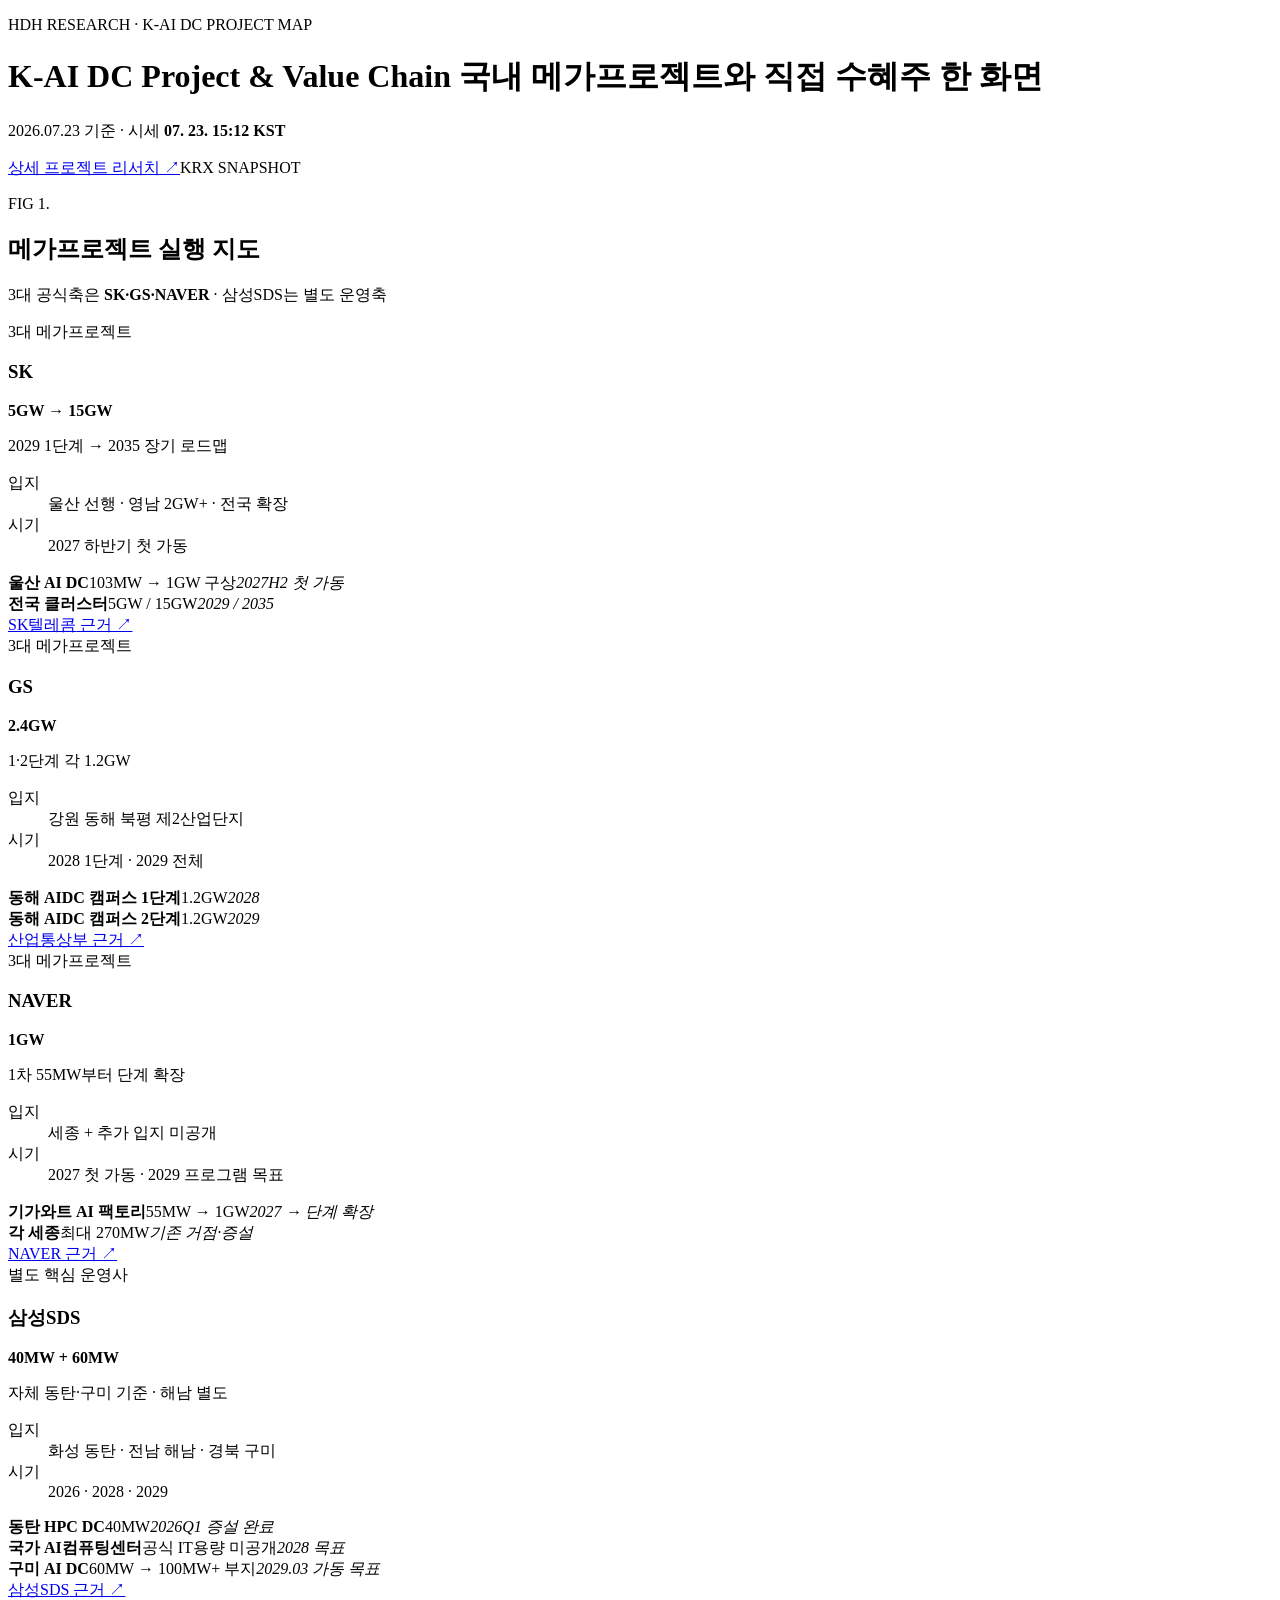
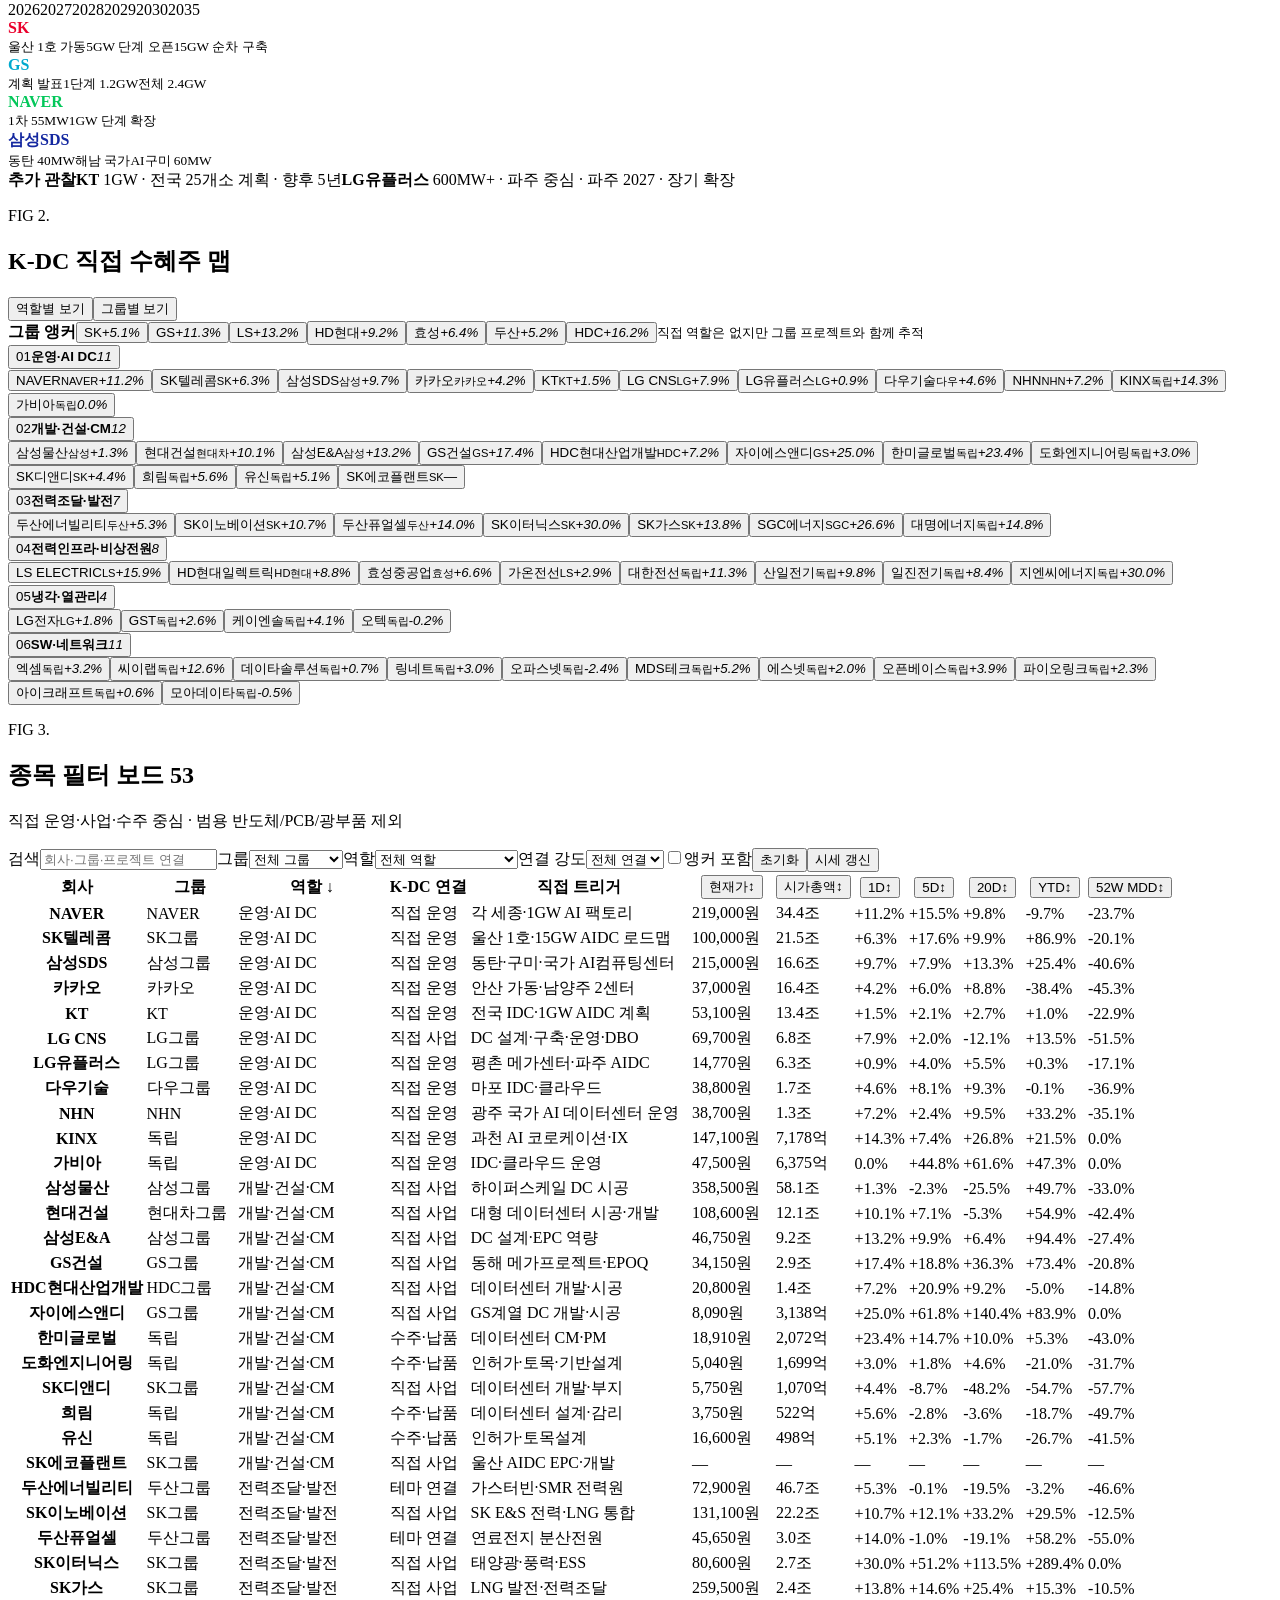
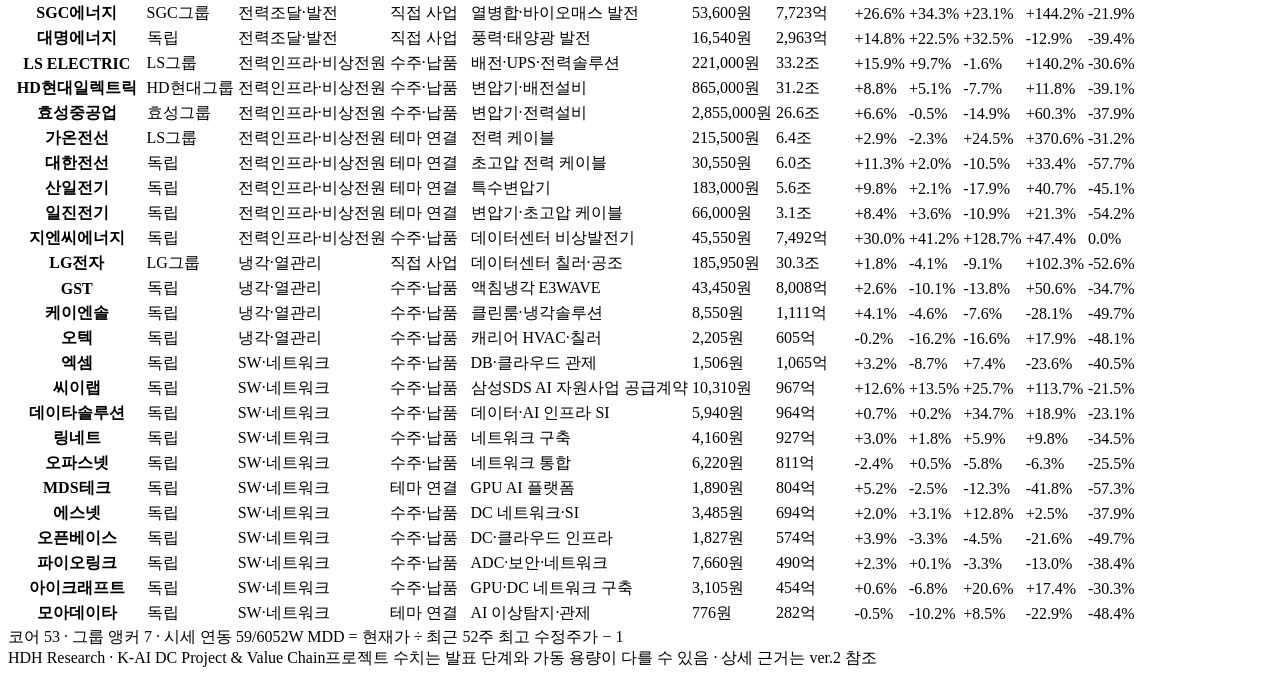
==== index.html @ 953e3026 "publish K-AI DC project map" ====
<!DOCTYPE html><html lang="ko"><head><meta charSet="utf-8"/><meta name="viewport" content="width=device-width, initial-scale=1"/><link rel="stylesheet" href="/k-ai-dc-map/assets/index-_qYr1411.css" data-rsc-css-href="/k-ai-dc-map/assets/index-_qYr1411.css" data-precedence="vite-rsc/importer-resources"/><link rel="modulepreload" href="/k-ai-dc-map/assets/layout-segment-context-Bk5KsSVU.js" crossorigin=""/><link rel="modulepreload" href="/k-ai-dc-map/assets/rolldown-runtime-S-ySWqyJ.js" crossorigin=""/><link rel="modulepreload" href="/k-ai-dc-map/assets/index-Bp6ZnkTl.js" crossorigin=""/><link rel="modulepreload" href="/k-ai-dc-map/assets/framework-DjPHiq1u.js" crossorigin=""/><link rel="modulepreload" href="/k-ai-dc-map/assets/RosterExplorer-ZjfmU619.js" crossorigin=""/><title>K-AI DC Project &amp; Value Chain</title><meta name="description" content="SK·GS·NAVER 3대 메가프로젝트와 삼성SDS, 국내 K-DC 직접 수혜주를 역할·그룹별로 보는 시각 맵"/><meta property="og:title" content="K-AI DC Project &amp; Value Chain"/><meta property="og:description" content="국내 AIDC 프로젝트 일정·입지·용량과 직접 수혜주 역할 맵"/><meta property="og:type" content="website"/><meta name="twitter:card" content="summary"/><meta name="twitter:title" content="K-AI DC Project &amp; Value Chain"/><meta name="twitter:description" content="메가프로젝트와 K-DC 직접 수혜주 시각 맵"/><link rel="icon" href="favicon.svg"/><script>self.__VINEXT_RSC_PARAMS__={}</script><script>self.__VINEXT_RSC_NAV__={"pathname":"/","searchParams":[]}</script><link rel="modulepreload" href="/k-ai-dc-map/assets/index-Bp6ZnkTl.js" />
</head><body><main><header class="title-deck"><div><p class="masthead">HDH RESEARCH · K-AI DC PROJECT MAP</p><h1>K-AI DC Project &amp; Value Chain<span> 국내 메가프로젝트와 직접 수혜주 한 화면</span></h1></div><div class="header-actions"><p>2026.07.23 기준 · 시세 <b>07. 23. 15:12<!-- --> KST</b></p><a class="detail-link" href="/k-ai-dc-map/k-ai-dc-project-ver2.html" target="_blank">상세 프로젝트 리서치 ↗</a><span class="source-badge fallback" title="NAVER KRX 시세">KRX SNAPSHOT</span></div></header><section class="mega-section" aria-labelledby="mega-title"><div class="section-head"><div><p class="figure-no">FIG 1.</p><h2 id="mega-title">메가프로젝트 실행 지도</h2></div><p>3대 공식축은 <b>SK·GS·NAVER</b> · 삼성SDS는 별도 운영축</p></div><div class="project-grid"><article class="project-card project-sk" style="--project:#ea002c"><div class="project-card-head"><div><span>3대 메가프로젝트</span><h3>SK</h3></div><strong>5GW → 15GW</strong></div><p class="capacity-note">2029 1단계 → 2035 장기 로드맵</p><dl class="project-facts"><div><dt>입지</dt><dd>울산 선행 · 영남 2GW+ · 전국 확장</dd></div><div><dt>시기</dt><dd>2027 하반기 첫 가동</dd></div></dl><div class="unit-list"><div class="unit-row"><span class="status-dot building" title="건설"></span><b>울산 AI DC</b><span>103MW → 1GW 구상</span><em>2027H2 첫 가동</em></div><div class="unit-row"><span class="status-dot planned" title="계획"></span><b>전국 클러스터</b><span>5GW / 15GW</span><em>2029 / 2035</em></div></div><a href="https://news.sktelecom.com/227469" rel="noreferrer" target="_blank">SK텔레콤<!-- --> 근거 ↗</a></article><article class="project-card project-gs" style="--project:#00a9ce"><div class="project-card-head"><div><span>3대 메가프로젝트</span><h3>GS</h3></div><strong>2.4GW</strong></div><p class="capacity-note">1·2단계 각 1.2GW</p><dl class="project-facts"><div><dt>입지</dt><dd>강원 동해 북평 제2산업단지</dd></div><div><dt>시기</dt><dd>2028 1단계 · 2029 전체</dd></div></dl><div class="unit-list"><div class="unit-row"><span class="status-dot planned" title="계획"></span><b>동해 AIDC 캠퍼스 1단계</b><span>1.2GW</span><em>2028</em></div><div class="unit-row"><span class="status-dot planned" title="계획"></span><b>동해 AIDC 캠퍼스 2단계</b><span>1.2GW</span><em>2029</em></div></div><a href="https://www.motir.go.kr/kor/article/ATCL3f49a5a8c/171974/view" rel="noreferrer" target="_blank">산업통상부<!-- --> 근거 ↗</a></article><article class="project-card project-naver" style="--project:#03c75a"><div class="project-card-head"><div><span>3대 메가프로젝트</span><h3>NAVER</h3></div><strong>1GW</strong></div><p class="capacity-note">1차 55MW부터 단계 확장</p><dl class="project-facts"><div><dt>입지</dt><dd>세종 + 추가 입지 미공개</dd></div><div><dt>시기</dt><dd>2027 첫 가동 · 2029 프로그램 목표</dd></div></dl><div class="unit-list"><div class="unit-row"><span class="status-dot planned" title="계획"></span><b>기가와트 AI 팩토리</b><span>55MW → 1GW</span><em>2027 → 단계 확장</em></div><div class="unit-row"><span class="status-dot operating" title="가동"></span><b>각 세종</b><span>최대 270MW</span><em>기존 거점·증설</em></div></div><a href="https://www.navercorp.com/media/pressReleasesDetail?seq=10034355" rel="noreferrer" target="_blank">NAVER<!-- --> 근거 ↗</a></article><article class="project-card project-samsung" style="--project:#1428a0"><div class="project-card-head"><div><span>별도 핵심 운영사</span><h3>삼성SDS</h3></div><strong>40MW + 60MW</strong></div><p class="capacity-note">자체 동탄·구미 기준 · 해남 별도</p><dl class="project-facts"><div><dt>입지</dt><dd>화성 동탄 · 전남 해남 · 경북 구미</dd></div><div><dt>시기</dt><dd>2026 · 2028 · 2029</dd></div></dl><div class="unit-list"><div class="unit-row"><span class="status-dot operating" title="가동"></span><b>동탄 HPC DC</b><span>40MW</span><em>2026Q1 증설 완료</em></div><div class="unit-row"><span class="status-dot planned" title="계획"></span><b>국가 AI컴퓨팅센터</b><span>공식 IT용량 미공개</span><em>2028 목표</em></div><div class="unit-row"><span class="status-dot planned" title="계획"></span><b>구미 AI DC</b><span>60MW → 100MW+ 부지</span><em>2029.03 가동 목표</em></div></div><a href="https://www.samsungsds.com/kr/news/kkr-260415.html" rel="noreferrer" target="_blank">삼성SDS<!-- --> 근거 ↗</a></article></div><div class="timeline-card" aria-label="프로젝트 연도별 일정"><div class="timeline-years"><span style="left:0%">2026</span><span style="left:16%">2027</span><span style="left:32%">2028</span><span style="left:48%">2029</span><span style="left:64%">2030</span><span style="left:100%">2035</span></div><div class="timeline-row"><b style="color:#ea002c">SK</b><div class="timeline-track"><i class="timeline-plan" style="background:#ea002c;width:100%"></i><span class="milestone building" style="left:24%;border-color:#ea002c"><i style="background:#ea002c"></i><small>울산 1호 가동</small></span><span class="milestone planned" style="left:48%;border-color:#ea002c"><i style="background:#ea002c"></i><small>5GW 단계 오픈</small></span><span class="milestone planned" style="left:100%;border-color:#ea002c"><i style="background:#ea002c"></i><small>15GW 순차 구축</small></span></div></div><div class="timeline-row"><b style="color:#00a9ce">GS</b><div class="timeline-track"><i class="timeline-plan" style="background:#00a9ce;width:48%"></i><span class="milestone planned" style="left:4%;border-color:#00a9ce"><i style="background:#00a9ce"></i><small>계획 발표</small></span><span class="milestone planned" style="left:32%;border-color:#00a9ce"><i style="background:#00a9ce"></i><small>1단계 1.2GW</small></span><span class="milestone planned" style="left:48%;border-color:#00a9ce"><i style="background:#00a9ce"></i><small>전체 2.4GW</small></span></div></div><div class="timeline-row"><b style="color:#03c75a">NAVER</b><div class="timeline-track"><i class="timeline-plan" style="background:#03c75a;width:48%"></i><span class="milestone planned" style="left:16%;border-color:#03c75a"><i style="background:#03c75a"></i><small>1차 55MW</small></span><span class="milestone planned" style="left:48%;border-color:#03c75a"><i style="background:#03c75a"></i><small>1GW 단계 확장</small></span></div></div><div class="timeline-row"><b style="color:#1428a0">삼성SDS</b><div class="timeline-track"><i class="timeline-plan" style="background:#1428a0;width:48%"></i><span class="milestone operating" style="left:0%;border-color:#1428a0"><i style="background:#1428a0"></i><small>동탄 40MW</small></span><span class="milestone planned" style="left:32%;border-color:#1428a0"><i style="background:#1428a0"></i><small>해남 국가AI</small></span><span class="milestone planned" style="left:48%;border-color:#1428a0"><i style="background:#1428a0"></i><small>구미 60MW</small></span></div></div><div class="candidate-rail"><b>추가 관찰</b><span title="규모는 동급이나 입지·단계가 아직 묶음 계획"><strong>KT</strong> <!-- -->1GW<!-- --> ·<!-- --> <!-- -->전국 25개소 계획<!-- --> · <!-- -->향후 5년</span><span title="파주는 건설 중, 600MW는 중장기 사업 목표"><strong>LG유플러스</strong> <!-- -->600MW+<!-- --> ·<!-- --> <!-- -->파주 중심<!-- --> · <!-- -->파주 2027 · 장기 확장</span></div></div></section><section class="value-map-section" aria-labelledby="map-title"><div class="section-head value-map-head"><div><p class="figure-no">FIG 2.</p><h2 id="map-title">K-DC 직접 수혜주 맵</h2></div><div class="map-tabs" role="group" aria-label="수혜주 맵 기준"><button aria-pressed="true" class="active" type="button">역할별 보기</button><button aria-pressed="false" class="" type="button">그룹별 보기</button></div></div><div class="anchor-rail" aria-label="그룹 앵커 종목"><b>그룹 앵커</b><button type="button"><span>SK</span><em class="positive">+5.1%</em></button><button type="button"><span>GS</span><em class="positive">+11.3%</em></button><button type="button"><span>LS</span><em class="positive">+13.2%</em></button><button type="button"><span>HD현대</span><em class="positive">+9.2%</em></button><button type="button"><span>효성</span><em class="positive">+6.4%</em></button><button type="button"><span>두산</span><em class="positive">+5.2%</em></button><button type="button"><span>HDC</span><em class="positive">+16.2%</em></button><small>직접 역할은 없지만 그룹 프로젝트와 함께 추적</small></div><div class="role-board"><article class="role-lane lane-1 "><button class="lane-head" type="button"><span>01</span><b>운영·AI DC</b><em>11</em></button><div class="lane-companies"><button type="button"><span>NAVER</span><small>NAVER</small><em class="positive">+11.2%</em></button><button type="button"><span>SK텔레콤</span><small>SK</small><em class="positive">+6.3%</em></button><button type="button"><span>삼성SDS</span><small>삼성</small><em class="positive">+9.7%</em></button><button type="button"><span>카카오</span><small>카카오</small><em class="positive">+4.2%</em></button><button type="button"><span>KT</span><small>KT</small><em class="positive">+1.5%</em></button><button type="button"><span>LG CNS</span><small>LG</small><em class="positive">+7.9%</em></button><button type="button"><span>LG유플러스</span><small>LG</small><em class="positive">+0.9%</em></button><button type="button"><span>다우기술</span><small>다우</small><em class="positive">+4.6%</em></button><button type="button"><span>NHN</span><small>NHN</small><em class="positive">+7.2%</em></button><button type="button"><span>KINX</span><small>독립</small><em class="positive">+14.3%</em></button><button type="button"><span>가비아</span><small>독립</small><em class="flat">0.0%</em></button></div></article><article class="role-lane lane-2 "><button class="lane-head" type="button"><span>02</span><b>개발·건설·CM</b><em>12</em></button><div class="lane-companies"><button type="button"><span>삼성물산</span><small>삼성</small><em class="positive">+1.3%</em></button><button type="button"><span>현대건설</span><small>현대차</small><em class="positive">+10.1%</em></button><button type="button"><span>삼성E&amp;A</span><small>삼성</small><em class="positive">+13.2%</em></button><button type="button"><span>GS건설</span><small>GS</small><em class="positive">+17.4%</em></button><button type="button"><span>HDC현대산업개발</span><small>HDC</small><em class="positive">+7.2%</em></button><button type="button"><span>자이에스앤디</span><small>GS</small><em class="positive">+25.0%</em></button><button type="button"><span>한미글로벌</span><small>독립</small><em class="positive">+23.4%</em></button><button type="button"><span>도화엔지니어링</span><small>독립</small><em class="positive">+3.0%</em></button><button type="button"><span>SK디앤디</span><small>SK</small><em class="positive">+4.4%</em></button><button type="button"><span>희림</span><small>독립</small><em class="positive">+5.6%</em></button><button type="button"><span>유신</span><small>독립</small><em class="positive">+5.1%</em></button><button type="button"><span>SK에코플랜트</span><small>SK</small><em class="flat">—</em></button></div></article><article class="role-lane lane-3 "><button class="lane-head" type="button"><span>03</span><b>전력조달·발전</b><em>7</em></button><div class="lane-companies"><button type="button"><span>두산에너빌리티</span><small>두산</small><em class="positive">+5.3%</em></button><button type="button"><span>SK이노베이션</span><small>SK</small><em class="positive">+10.7%</em></button><button type="button"><span>두산퓨얼셀</span><small>두산</small><em class="positive">+14.0%</em></button><button type="button"><span>SK이터닉스</span><small>SK</small><em class="positive">+30.0%</em></button><button type="button"><span>SK가스</span><small>SK</small><em class="positive">+13.8%</em></button><button type="button"><span>SGC에너지</span><small>SGC</small><em class="positive">+26.6%</em></button><button type="button"><span>대명에너지</span><small>독립</small><em class="positive">+14.8%</em></button></div></article><article class="role-lane lane-4 "><button class="lane-head" type="button"><span>04</span><b>전력인프라·비상전원</b><em>8</em></button><div class="lane-companies"><button type="button"><span>LS ELECTRIC</span><small>LS</small><em class="positive">+15.9%</em></button><button type="button"><span>HD현대일렉트릭</span><small>HD현대</small><em class="positive">+8.8%</em></button><button type="button"><span>효성중공업</span><small>효성</small><em class="positive">+6.6%</em></button><button type="button"><span>가온전선</span><small>LS</small><em class="positive">+2.9%</em></button><button type="button"><span>대한전선</span><small>독립</small><em class="positive">+11.3%</em></button><button type="button"><span>산일전기</span><small>독립</small><em class="positive">+9.8%</em></button><button type="button"><span>일진전기</span><small>독립</small><em class="positive">+8.4%</em></button><button type="button"><span>지엔씨에너지</span><small>독립</small><em class="positive">+30.0%</em></button></div></article><article class="role-lane lane-5 "><button class="lane-head" type="button"><span>05</span><b>냉각·열관리</b><em>4</em></button><div class="lane-companies"><button type="button"><span>LG전자</span><small>LG</small><em class="positive">+1.8%</em></button><button type="button"><span>GST</span><small>독립</small><em class="positive">+2.6%</em></button><button type="button"><span>케이엔솔</span><small>독립</small><em class="positive">+4.1%</em></button><button type="button"><span>오텍</span><small>독립</small><em class="negative">-0.2%</em></button></div></article><article class="role-lane lane-6 "><button class="lane-head" type="button"><span>06</span><b>SW·네트워크</b><em>11</em></button><div class="lane-companies"><button type="button"><span>엑셈</span><small>독립</small><em class="positive">+3.2%</em></button><button type="button"><span>씨이랩</span><small>독립</small><em class="positive">+12.6%</em></button><button type="button"><span>데이타솔루션</span><small>독립</small><em class="positive">+0.7%</em></button><button type="button"><span>링네트</span><small>독립</small><em class="positive">+3.0%</em></button><button type="button"><span>오파스넷</span><small>독립</small><em class="negative">-2.4%</em></button><button type="button"><span>MDS테크</span><small>독립</small><em class="positive">+5.2%</em></button><button type="button"><span>에스넷</span><small>독립</small><em class="positive">+2.0%</em></button><button type="button"><span>오픈베이스</span><small>독립</small><em class="positive">+3.9%</em></button><button type="button"><span>파이오링크</span><small>독립</small><em class="positive">+2.3%</em></button><button type="button"><span>아이크래프트</span><small>독립</small><em class="positive">+0.6%</em></button><button type="button"><span>모아데이타</span><small>독립</small><em class="negative">-0.5%</em></button></div></article></div></section><section class="market-section" id="market-roster" aria-labelledby="roster-title"><div class="section-head roster-head"><div><p class="figure-no">FIG 3.</p><h2 id="roster-title">종목 필터 보드 <span>53</span></h2></div><p>직접 운영·사업·수주 중심 · 범용 반도체/PCB/광부품 제외</p></div><div class="control-deck"><label class="search-field"><span>검색</span><input placeholder="회사·그룹·프로젝트 연결" type="search" value=""/></label><label><span>그룹</span><select><option selected="">전체 그룹</option><option>SK그룹</option><option>삼성그룹</option><option>GS그룹</option><option>NAVER</option><option>LG그룹</option><option>KT</option><option>NHN</option><option>카카오</option><option>SGC그룹</option><option>현대차그룹</option><option>LS그룹</option><option>HD현대그룹</option><option>효성그룹</option><option>두산그룹</option><option>HDC그룹</option><option>다우그룹</option><option>독립</option></select></label><label><span>역할</span><select><option selected="">전체 역할</option><option>운영·AI DC</option><option>개발·건설·CM</option><option>전력조달·발전</option><option>전력인프라·비상전원</option><option>냉각·열관리</option><option>SW·네트워크</option></select></label><label><span>연결 강도</span><select><option selected="">전체 연결</option><option>직접 운영</option><option>직접 사업</option><option>수주·납품</option><option>테마 연결</option></select></label><label class="anchor-check"><input type="checkbox"/><span>앵커 포함</span></label><button class="reset-button" type="button">초기화</button><button class="refresh-button" type="button">시세 갱신</button></div><div class="market-table-scroll" role="region" aria-label="K-AI DC 종목 수익률 표" tabindex="0"><table class="market-table"><thead><tr><th class="company-col">회사</th><th class="group-col">그룹</th><th class="segment-col">역할 ↓</th><th class="link-col">K-DC 연결</th><th class="trigger-col">직접 트리거</th><th class="numeric price-col"><button aria-label="현재가 정렬" class="sort-button" type="button"><span>현재가</span><i aria-hidden="true">↕</i></button></th><th class="numeric cap-col"><button aria-label="시가총액 정렬" class="sort-button" type="button"><span>시가총액</span><i aria-hidden="true">↕</i></button></th><th class="numeric return-col"><button aria-label="1D 정렬" class="sort-button" type="button"><span>1D</span><i aria-hidden="true">↕</i></button></th><th class="numeric return-col"><button aria-label="5D 정렬" class="sort-button" type="button"><span>5D</span><i aria-hidden="true">↕</i></button></th><th class="numeric return-col"><button aria-label="20D 정렬" class="sort-button" type="button"><span>20D</span><i aria-hidden="true">↕</i></button></th><th class="numeric return-col"><button aria-label="YTD 정렬" class="sort-button" type="button"><span>YTD</span><i aria-hidden="true">↕</i></button></th><th class="numeric return-col"><button aria-label="52W MDD 정렬" class="sort-button" type="button"><span>52W MDD</span><i aria-hidden="true">↕</i></button></th></tr></thead><tbody><tr class="" data-company-row="true"><th class="company-cell" scope="row"><span>NAVER</span></th><td class="group-cell">NAVER</td><td><span class="segment-badge">운영·AI DC</span></td><td><span class="link-badge link-0">직접 운영</span></td><td class="trigger-cell">각 세종·1GW AI 팩토리</td><td class="numeric price-cell">219,000원</td><td class="numeric cap-cell">34.4조</td><td class="numeric performance-cell positive">+11.2%</td><td class="numeric performance-cell positive">+15.5%</td><td class="numeric performance-cell positive">+9.8%</td><td class="numeric performance-cell negative">-9.7%</td><td class="numeric performance-cell negative">-23.7%</td></tr><tr class="" data-company-row="true"><th class="company-cell" scope="row"><span>SK텔레콤</span></th><td class="group-cell">SK그룹</td><td><span class="segment-badge">운영·AI DC</span></td><td><span class="link-badge link-0">직접 운영</span></td><td class="trigger-cell">울산 1호·15GW AIDC 로드맵</td><td class="numeric price-cell">100,000원</td><td class="numeric cap-cell">21.5조</td><td class="numeric performance-cell positive">+6.3%</td><td class="numeric performance-cell positive">+17.6%</td><td class="numeric performance-cell positive">+9.9%</td><td class="numeric performance-cell positive">+86.9%</td><td class="numeric performance-cell negative">-20.1%</td></tr><tr class="" data-company-row="true"><th class="company-cell" scope="row"><span>삼성SDS</span></th><td class="group-cell">삼성그룹</td><td><span class="segment-badge">운영·AI DC</span></td><td><span class="link-badge link-0">직접 운영</span></td><td class="trigger-cell">동탄·구미·국가 AI컴퓨팅센터</td><td class="numeric price-cell">215,000원</td><td class="numeric cap-cell">16.6조</td><td class="numeric performance-cell positive">+9.7%</td><td class="numeric performance-cell positive">+7.9%</td><td class="numeric performance-cell positive">+13.3%</td><td class="numeric performance-cell positive">+25.4%</td><td class="numeric performance-cell negative">-40.6%</td></tr><tr class="" data-company-row="true"><th class="company-cell" scope="row"><span>카카오</span></th><td class="group-cell">카카오</td><td><span class="segment-badge">운영·AI DC</span></td><td><span class="link-badge link-0">직접 운영</span></td><td class="trigger-cell">안산 가동·남양주 2센터</td><td class="numeric price-cell">37,000원</td><td class="numeric cap-cell">16.4조</td><td class="numeric performance-cell positive">+4.2%</td><td class="numeric performance-cell positive">+6.0%</td><td class="numeric performance-cell positive">+8.8%</td><td class="numeric performance-cell negative">-38.4%</td><td class="numeric performance-cell negative">-45.3%</td></tr><tr class="" data-company-row="true"><th class="company-cell" scope="row"><span>KT</span></th><td class="group-cell">KT</td><td><span class="segment-badge">운영·AI DC</span></td><td><span class="link-badge link-0">직접 운영</span></td><td class="trigger-cell">전국 IDC·1GW AIDC 계획</td><td class="numeric price-cell">53,100원</td><td class="numeric cap-cell">13.4조</td><td class="numeric performance-cell positive">+1.5%</td><td class="numeric performance-cell positive">+2.1%</td><td class="numeric performance-cell positive">+2.7%</td><td class="numeric performance-cell positive">+1.0%</td><td class="numeric performance-cell negative">-22.9%</td></tr><tr class="" data-company-row="true"><th class="company-cell" scope="row"><span>LG CNS</span></th><td class="group-cell">LG그룹</td><td><span class="segment-badge">운영·AI DC</span></td><td><span class="link-badge link-1">직접 사업</span></td><td class="trigger-cell">DC 설계·구축·운영·DBO</td><td class="numeric price-cell">69,700원</td><td class="numeric cap-cell">6.8조</td><td class="numeric performance-cell positive">+7.9%</td><td class="numeric performance-cell positive">+2.0%</td><td class="numeric performance-cell negative">-12.1%</td><td class="numeric performance-cell positive">+13.5%</td><td class="numeric performance-cell negative">-51.5%</td></tr><tr class="" data-company-row="true"><th class="company-cell" scope="row"><span>LG유플러스</span></th><td class="group-cell">LG그룹</td><td><span class="segment-badge">운영·AI DC</span></td><td><span class="link-badge link-0">직접 운영</span></td><td class="trigger-cell">평촌 메가센터·파주 AIDC</td><td class="numeric price-cell">14,770원</td><td class="numeric cap-cell">6.3조</td><td class="numeric performance-cell positive">+0.9%</td><td class="numeric performance-cell positive">+4.0%</td><td class="numeric performance-cell positive">+5.5%</td><td class="numeric performance-cell positive">+0.3%</td><td class="numeric performance-cell negative">-17.1%</td></tr><tr class="" data-company-row="true"><th class="company-cell" scope="row"><span>다우기술</span></th><td class="group-cell">다우그룹</td><td><span class="segment-badge">운영·AI DC</span></td><td><span class="link-badge link-0">직접 운영</span></td><td class="trigger-cell">마포 IDC·클라우드</td><td class="numeric price-cell">38,800원</td><td class="numeric cap-cell">1.7조</td><td class="numeric performance-cell positive">+4.6%</td><td class="numeric performance-cell positive">+8.1%</td><td class="numeric performance-cell positive">+9.3%</td><td class="numeric performance-cell negative">-0.1%</td><td class="numeric performance-cell negative">-36.9%</td></tr><tr class="" data-company-row="true"><th class="company-cell" scope="row"><span>NHN</span></th><td class="group-cell">NHN</td><td><span class="segment-badge">운영·AI DC</span></td><td><span class="link-badge link-0">직접 운영</span></td><td class="trigger-cell">광주 국가 AI 데이터센터 운영</td><td class="numeric price-cell">38,700원</td><td class="numeric cap-cell">1.3조</td><td class="numeric performance-cell positive">+7.2%</td><td class="numeric performance-cell positive">+2.4%</td><td class="numeric performance-cell positive">+9.5%</td><td class="numeric performance-cell positive">+33.2%</td><td class="numeric performance-cell negative">-35.1%</td></tr><tr class="" data-company-row="true"><th class="company-cell" scope="row"><span>KINX</span></th><td class="group-cell">독립</td><td><span class="segment-badge">운영·AI DC</span></td><td><span class="link-badge link-0">직접 운영</span></td><td class="trigger-cell">과천 AI 코로케이션·IX</td><td class="numeric price-cell">147,100원</td><td class="numeric cap-cell">7,178억</td><td class="numeric performance-cell positive">+14.3%</td><td class="numeric performance-cell positive">+7.4%</td><td class="numeric performance-cell positive">+26.8%</td><td class="numeric performance-cell positive">+21.5%</td><td class="numeric performance-cell flat">0.0%</td></tr><tr class="" data-company-row="true"><th class="company-cell" scope="row"><span>가비아</span></th><td class="group-cell">독립</td><td><span class="segment-badge">운영·AI DC</span></td><td><span class="link-badge link-0">직접 운영</span></td><td class="trigger-cell">IDC·클라우드 운영</td><td class="numeric price-cell">47,500원</td><td class="numeric cap-cell">6,375억</td><td class="numeric performance-cell flat">0.0%</td><td class="numeric performance-cell positive">+44.8%</td><td class="numeric performance-cell positive">+61.6%</td><td class="numeric performance-cell positive">+47.3%</td><td class="numeric performance-cell flat">0.0%</td></tr><tr class="structure-start" data-company-row="true"><th class="company-cell" scope="row"><span>삼성물산</span></th><td class="group-cell">삼성그룹</td><td><span class="segment-badge">개발·건설·CM</span></td><td><span class="link-badge link-1">직접 사업</span></td><td class="trigger-cell">하이퍼스케일 DC 시공</td><td class="numeric price-cell">358,500원</td><td class="numeric cap-cell">58.1조</td><td class="numeric performance-cell positive">+1.3%</td><td class="numeric performance-cell negative">-2.3%</td><td class="numeric performance-cell negative">-25.5%</td><td class="numeric performance-cell positive">+49.7%</td><td class="numeric performance-cell negative">-33.0%</td></tr><tr class="" data-company-row="true"><th class="company-cell" scope="row"><span>현대건설</span></th><td class="group-cell">현대차그룹</td><td><span class="segment-badge">개발·건설·CM</span></td><td><span class="link-badge link-1">직접 사업</span></td><td class="trigger-cell">대형 데이터센터 시공·개발</td><td class="numeric price-cell">108,600원</td><td class="numeric cap-cell">12.1조</td><td class="numeric performance-cell positive">+10.1%</td><td class="numeric performance-cell positive">+7.1%</td><td class="numeric performance-cell negative">-5.3%</td><td class="numeric performance-cell positive">+54.9%</td><td class="numeric performance-cell negative">-42.4%</td></tr><tr class="" data-company-row="true"><th class="company-cell" scope="row"><span>삼성E&amp;A</span></th><td class="group-cell">삼성그룹</td><td><span class="segment-badge">개발·건설·CM</span></td><td><span class="link-badge link-1">직접 사업</span></td><td class="trigger-cell">DC 설계·EPC 역량</td><td class="numeric price-cell">46,750원</td><td class="numeric cap-cell">9.2조</td><td class="numeric performance-cell positive">+13.2%</td><td class="numeric performance-cell positive">+9.9%</td><td class="numeric performance-cell positive">+6.4%</td><td class="numeric performance-cell positive">+94.4%</td><td class="numeric performance-cell negative">-27.4%</td></tr><tr class="" data-company-row="true"><th class="company-cell" scope="row"><span>GS건설</span></th><td class="group-cell">GS그룹</td><td><span class="segment-badge">개발·건설·CM</span></td><td><span class="link-badge link-1">직접 사업</span></td><td class="trigger-cell">동해 메가프로젝트·EPOQ</td><td class="numeric price-cell">34,150원</td><td class="numeric cap-cell">2.9조</td><td class="numeric performance-cell positive">+17.4%</td><td class="numeric performance-cell positive">+18.8%</td><td class="numeric performance-cell positive">+36.3%</td><td class="numeric performance-cell positive">+73.4%</td><td class="numeric performance-cell negative">-20.8%</td></tr><tr class="" data-company-row="true"><th class="company-cell" scope="row"><span>HDC현대산업개발</span></th><td class="group-cell">HDC그룹</td><td><span class="segment-badge">개발·건설·CM</span></td><td><span class="link-badge link-1">직접 사업</span></td><td class="trigger-cell">데이터센터 개발·시공</td><td class="numeric price-cell">20,800원</td><td class="numeric cap-cell">1.4조</td><td class="numeric performance-cell positive">+7.2%</td><td class="numeric performance-cell positive">+20.9%</td><td class="numeric performance-cell positive">+9.2%</td><td class="numeric performance-cell negative">-5.0%</td><td class="numeric performance-cell negative">-14.8%</td></tr><tr class="" data-company-row="true"><th class="company-cell" scope="row"><span>자이에스앤디</span></th><td class="group-cell">GS그룹</td><td><span class="segment-badge">개발·건설·CM</span></td><td><span class="link-badge link-1">직접 사업</span></td><td class="trigger-cell">GS계열 DC 개발·시공</td><td class="numeric price-cell">8,090원</td><td class="numeric cap-cell">3,138억</td><td class="numeric performance-cell positive">+25.0%</td><td class="numeric performance-cell positive">+61.8%</td><td class="numeric performance-cell positive">+140.4%</td><td class="numeric performance-cell positive">+83.9%</td><td class="numeric performance-cell flat">0.0%</td></tr><tr class="" data-company-row="true"><th class="company-cell" scope="row"><span>한미글로벌</span></th><td class="group-cell">독립</td><td><span class="segment-badge">개발·건설·CM</span></td><td><span class="link-badge link-2">수주·납품</span></td><td class="trigger-cell">데이터센터 CM·PM</td><td class="numeric price-cell">18,910원</td><td class="numeric cap-cell">2,072억</td><td class="numeric performance-cell positive">+23.4%</td><td class="numeric performance-cell positive">+14.7%</td><td class="numeric performance-cell positive">+10.0%</td><td class="numeric performance-cell positive">+5.3%</td><td class="numeric performance-cell negative">-43.0%</td></tr><tr class="" data-company-row="true"><th class="company-cell" scope="row"><span>도화엔지니어링</span></th><td class="group-cell">독립</td><td><span class="segment-badge">개발·건설·CM</span></td><td><span class="link-badge link-2">수주·납품</span></td><td class="trigger-cell">인허가·토목·기반설계</td><td class="numeric price-cell">5,040원</td><td class="numeric cap-cell">1,699억</td><td class="numeric performance-cell positive">+3.0%</td><td class="numeric performance-cell positive">+1.8%</td><td class="numeric performance-cell positive">+4.6%</td><td class="numeric performance-cell negative">-21.0%</td><td class="numeric performance-cell negative">-31.7%</td></tr><tr class="" data-company-row="true"><th class="company-cell" scope="row"><span>SK디앤디</span></th><td class="group-cell">SK그룹</td><td><span class="segment-badge">개발·건설·CM</span></td><td><span class="link-badge link-1">직접 사업</span></td><td class="trigger-cell">데이터센터 개발·부지</td><td class="numeric price-cell">5,750원</td><td class="numeric cap-cell">1,070억</td><td class="numeric performance-cell positive">+4.4%</td><td class="numeric performance-cell negative">-8.7%</td><td class="numeric performance-cell negative">-48.2%</td><td class="numeric performance-cell negative">-54.7%</td><td class="numeric performance-cell negative">-57.7%</td></tr><tr class="" data-company-row="true"><th class="company-cell" scope="row"><span>희림</span></th><td class="group-cell">독립</td><td><span class="segment-badge">개발·건설·CM</span></td><td><span class="link-badge link-2">수주·납품</span></td><td class="trigger-cell">데이터센터 설계·감리</td><td class="numeric price-cell">3,750원</td><td class="numeric cap-cell">522억</td><td class="numeric performance-cell positive">+5.6%</td><td class="numeric performance-cell negative">-2.8%</td><td class="numeric performance-cell negative">-3.6%</td><td class="numeric performance-cell negative">-18.7%</td><td class="numeric performance-cell negative">-49.7%</td></tr><tr class="" data-company-row="true"><th class="company-cell" scope="row"><span>유신</span></th><td class="group-cell">독립</td><td><span class="segment-badge">개발·건설·CM</span></td><td><span class="link-badge link-2">수주·납품</span></td><td class="trigger-cell">인허가·토목설계</td><td class="numeric price-cell">16,600원</td><td class="numeric cap-cell">498억</td><td class="numeric performance-cell positive">+5.1%</td><td class="numeric performance-cell positive">+2.3%</td><td class="numeric performance-cell negative">-1.7%</td><td class="numeric performance-cell negative">-26.7%</td><td class="numeric performance-cell negative">-41.5%</td></tr><tr class="" data-company-row="true"><th class="company-cell" scope="row"><span>SK에코플랜트</span></th><td class="group-cell">SK그룹</td><td><span class="segment-badge">개발·건설·CM</span></td><td><span class="link-badge link-1">직접 사업</span></td><td class="trigger-cell">울산 AIDC EPC·개발</td><td class="numeric price-cell">—</td><td class="numeric cap-cell">—</td><td class="numeric performance-cell flat">—</td><td class="numeric performance-cell flat">—</td><td class="numeric performance-cell flat">—</td><td class="numeric performance-cell flat">—</td><td class="numeric performance-cell flat">—</td></tr><tr class="structure-start" data-company-row="true"><th class="company-cell" scope="row"><span>두산에너빌리티</span></th><td class="group-cell">두산그룹</td><td><span class="segment-badge">전력조달·발전</span></td><td><span class="link-badge link-3">테마 연결</span></td><td class="trigger-cell">가스터빈·SMR 전력원</td><td class="numeric price-cell">72,900원</td><td class="numeric cap-cell">46.7조</td><td class="numeric performance-cell positive">+5.3%</td><td class="numeric performance-cell negative">-0.1%</td><td class="numeric performance-cell negative">-19.5%</td><td class="numeric performance-cell negative">-3.2%</td><td class="numeric performance-cell negative">-46.6%</td></tr><tr class="" data-company-row="true"><th class="company-cell" scope="row"><span>SK이노베이션</span></th><td class="group-cell">SK그룹</td><td><span class="segment-badge">전력조달·발전</span></td><td><span class="link-badge link-1">직접 사업</span></td><td class="trigger-cell">SK E&amp;S 전력·LNG 통합</td><td class="numeric price-cell">131,100원</td><td class="numeric cap-cell">22.2조</td><td class="numeric performance-cell positive">+10.7%</td><td class="numeric performance-cell positive">+12.1%</td><td class="numeric performance-cell positive">+33.2%</td><td class="numeric performance-cell positive">+29.5%</td><td class="numeric performance-cell negative">-12.5%</td></tr><tr class="" data-company-row="true"><th class="company-cell" scope="row"><span>두산퓨얼셀</span></th><td class="group-cell">두산그룹</td><td><span class="segment-badge">전력조달·발전</span></td><td><span class="link-badge link-3">테마 연결</span></td><td class="trigger-cell">연료전지 분산전원</td><td class="numeric price-cell">45,650원</td><td class="numeric cap-cell">3.0조</td><td class="numeric performance-cell positive">+14.0%</td><td class="numeric performance-cell negative">-1.0%</td><td class="numeric performance-cell negative">-19.1%</td><td class="numeric performance-cell positive">+58.2%</td><td class="numeric performance-cell negative">-55.0%</td></tr><tr class="" data-company-row="true"><th class="company-cell" scope="row"><span>SK이터닉스</span></th><td class="group-cell">SK그룹</td><td><span class="segment-badge">전력조달·발전</span></td><td><span class="link-badge link-1">직접 사업</span></td><td class="trigger-cell">태양광·풍력·ESS</td><td class="numeric price-cell">80,600원</td><td class="numeric cap-cell">2.7조</td><td class="numeric performance-cell positive">+30.0%</td><td class="numeric performance-cell positive">+51.2%</td><td class="numeric performance-cell positive">+113.5%</td><td class="numeric performance-cell positive">+289.4%</td><td class="numeric performance-cell flat">0.0%</td></tr><tr class="" data-company-row="true"><th class="company-cell" scope="row"><span>SK가스</span></th><td class="group-cell">SK그룹</td><td><span class="segment-badge">전력조달·발전</span></td><td><span class="link-badge link-1">직접 사업</span></td><td class="trigger-cell">LNG 발전·전력조달</td><td class="numeric price-cell">259,500원</td><td class="numeric cap-cell">2.4조</td><td class="numeric performance-cell positive">+13.8%</td><td class="numeric performance-cell positive">+14.6%</td><td class="numeric performance-cell positive">+25.4%</td><td class="numeric performance-cell positive">+15.3%</td><td class="numeric performance-cell negative">-10.5%</td></tr><tr class="" data-company-row="true"><th class="company-cell" scope="row"><span>SGC에너지</span></th><td class="group-cell">SGC그룹</td><td><span class="segment-badge">전력조달·발전</span></td><td><span class="link-badge link-1">직접 사업</span></td><td class="trigger-cell">열병합·바이오매스 발전</td><td class="numeric price-cell">53,600원</td><td class="numeric cap-cell">7,723억</td><td class="numeric performance-cell positive">+26.6%</td><td class="numeric performance-cell positive">+34.3%</td><td class="numeric performance-cell positive">+23.1%</td><td class="numeric performance-cell positive">+144.2%</td><td class="numeric performance-cell negative">-21.9%</td></tr><tr class="" data-company-row="true"><th class="company-cell" scope="row"><span>대명에너지</span></th><td class="group-cell">독립</td><td><span class="segment-badge">전력조달·발전</span></td><td><span class="link-badge link-1">직접 사업</span></td><td class="trigger-cell">풍력·태양광 발전</td><td class="numeric price-cell">16,540원</td><td class="numeric cap-cell">2,963억</td><td class="numeric performance-cell positive">+14.8%</td><td class="numeric performance-cell positive">+22.5%</td><td class="numeric performance-cell positive">+32.5%</td><td class="numeric performance-cell negative">-12.9%</td><td class="numeric performance-cell negative">-39.4%</td></tr><tr class="structure-start" data-company-row="true"><th class="company-cell" scope="row"><span>LS ELECTRIC</span></th><td class="group-cell">LS그룹</td><td><span class="segment-badge">전력인프라·비상전원</span></td><td><span class="link-badge link-2">수주·납품</span></td><td class="trigger-cell">배전·UPS·전력솔루션</td><td class="numeric price-cell">221,000원</td><td class="numeric cap-cell">33.2조</td><td class="numeric performance-cell positive">+15.9%</td><td class="numeric performance-cell positive">+9.7%</td><td class="numeric performance-cell negative">-1.6%</td><td class="numeric performance-cell positive">+140.2%</td><td class="numeric performance-cell negative">-30.6%</td></tr><tr class="" data-company-row="true"><th class="company-cell" scope="row"><span>HD현대일렉트릭</span></th><td class="group-cell">HD현대그룹</td><td><span class="segment-badge">전력인프라·비상전원</span></td><td><span class="link-badge link-2">수주·납품</span></td><td class="trigger-cell">변압기·배전설비</td><td class="numeric price-cell">865,000원</td><td class="numeric cap-cell">31.2조</td><td class="numeric performance-cell positive">+8.8%</td><td class="numeric performance-cell positive">+5.1%</td><td class="numeric performance-cell negative">-7.7%</td><td class="numeric performance-cell positive">+11.8%</td><td class="numeric performance-cell negative">-39.1%</td></tr><tr class="" data-company-row="true"><th class="company-cell" scope="row"><span>효성중공업</span></th><td class="group-cell">효성그룹</td><td><span class="segment-badge">전력인프라·비상전원</span></td><td><span class="link-badge link-2">수주·납품</span></td><td class="trigger-cell">변압기·전력설비</td><td class="numeric price-cell">2,855,000원</td><td class="numeric cap-cell">26.6조</td><td class="numeric performance-cell positive">+6.6%</td><td class="numeric performance-cell negative">-0.5%</td><td class="numeric performance-cell negative">-14.9%</td><td class="numeric performance-cell positive">+60.3%</td><td class="numeric performance-cell negative">-37.9%</td></tr><tr class="" data-company-row="true"><th class="company-cell" scope="row"><span>가온전선</span></th><td class="group-cell">LS그룹</td><td><span class="segment-badge">전력인프라·비상전원</span></td><td><span class="link-badge link-3">테마 연결</span></td><td class="trigger-cell">전력 케이블</td><td class="numeric price-cell">215,500원</td><td class="numeric cap-cell">6.4조</td><td class="numeric performance-cell positive">+2.9%</td><td class="numeric performance-cell negative">-2.3%</td><td class="numeric performance-cell positive">+24.5%</td><td class="numeric performance-cell positive">+370.6%</td><td class="numeric performance-cell negative">-31.2%</td></tr><tr class="" data-company-row="true"><th class="company-cell" scope="row"><span>대한전선</span></th><td class="group-cell">독립</td><td><span class="segment-badge">전력인프라·비상전원</span></td><td><span class="link-badge link-3">테마 연결</span></td><td class="trigger-cell">초고압 전력 케이블</td><td class="numeric price-cell">30,550원</td><td class="numeric cap-cell">6.0조</td><td class="numeric performance-cell positive">+11.3%</td><td class="numeric performance-cell positive">+2.0%</td><td class="numeric performance-cell negative">-10.5%</td><td class="numeric performance-cell positive">+33.4%</td><td class="numeric performance-cell negative">-57.7%</td></tr><tr class="" data-company-row="true"><th class="company-cell" scope="row"><span>산일전기</span></th><td class="group-cell">독립</td><td><span class="segment-badge">전력인프라·비상전원</span></td><td><span class="link-badge link-3">테마 연결</span></td><td class="trigger-cell">특수변압기</td><td class="numeric price-cell">183,000원</td><td class="numeric cap-cell">5.6조</td><td class="numeric performance-cell positive">+9.8%</td><td class="numeric performance-cell positive">+2.1%</td><td class="numeric performance-cell negative">-17.9%</td><td class="numeric performance-cell positive">+40.7%</td><td class="numeric performance-cell negative">-45.1%</td></tr><tr class="" data-company-row="true"><th class="company-cell" scope="row"><span>일진전기</span></th><td class="group-cell">독립</td><td><span class="segment-badge">전력인프라·비상전원</span></td><td><span class="link-badge link-3">테마 연결</span></td><td class="trigger-cell">변압기·초고압 케이블</td><td class="numeric price-cell">66,000원</td><td class="numeric cap-cell">3.1조</td><td class="numeric performance-cell positive">+8.4%</td><td class="numeric performance-cell positive">+3.6%</td><td class="numeric performance-cell negative">-10.9%</td><td class="numeric performance-cell positive">+21.3%</td><td class="numeric performance-cell negative">-54.2%</td></tr><tr class="" data-company-row="true"><th class="company-cell" scope="row"><span>지엔씨에너지</span></th><td class="group-cell">독립</td><td><span class="segment-badge">전력인프라·비상전원</span></td><td><span class="link-badge link-2">수주·납품</span></td><td class="trigger-cell">데이터센터 비상발전기</td><td class="numeric price-cell">45,550원</td><td class="numeric cap-cell">7,492억</td><td class="numeric performance-cell positive">+30.0%</td><td class="numeric performance-cell positive">+41.2%</td><td class="numeric performance-cell positive">+128.7%</td><td class="numeric performance-cell positive">+47.4%</td><td class="numeric performance-cell flat">0.0%</td></tr><tr class="structure-start" data-company-row="true"><th class="company-cell" scope="row"><span>LG전자</span></th><td class="group-cell">LG그룹</td><td><span class="segment-badge">냉각·열관리</span></td><td><span class="link-badge link-1">직접 사업</span></td><td class="trigger-cell">데이터센터 칠러·공조</td><td class="numeric price-cell">185,950원</td><td class="numeric cap-cell">30.3조</td><td class="numeric performance-cell positive">+1.8%</td><td class="numeric performance-cell negative">-4.1%</td><td class="numeric performance-cell negative">-9.1%</td><td class="numeric performance-cell positive">+102.3%</td><td class="numeric performance-cell negative">-52.6%</td></tr><tr class="" data-company-row="true"><th class="company-cell" scope="row"><span>GST</span></th><td class="group-cell">독립</td><td><span class="segment-badge">냉각·열관리</span></td><td><span class="link-badge link-2">수주·납품</span></td><td class="trigger-cell">액침냉각 E3WAVE</td><td class="numeric price-cell">43,450원</td><td class="numeric cap-cell">8,008억</td><td class="numeric performance-cell positive">+2.6%</td><td class="numeric performance-cell negative">-10.1%</td><td class="numeric performance-cell negative">-13.8%</td><td class="numeric performance-cell positive">+50.6%</td><td class="numeric performance-cell negative">-34.7%</td></tr><tr class="" data-company-row="true"><th class="company-cell" scope="row"><span>케이엔솔</span></th><td class="group-cell">독립</td><td><span class="segment-badge">냉각·열관리</span></td><td><span class="link-badge link-2">수주·납품</span></td><td class="trigger-cell">클린룸·냉각솔루션</td><td class="numeric price-cell">8,550원</td><td class="numeric cap-cell">1,111억</td><td class="numeric performance-cell positive">+4.1%</td><td class="numeric performance-cell negative">-4.6%</td><td class="numeric performance-cell negative">-7.6%</td><td class="numeric performance-cell negative">-28.1%</td><td class="numeric performance-cell negative">-49.7%</td></tr><tr class="" data-company-row="true"><th class="company-cell" scope="row"><span>오텍</span></th><td class="group-cell">독립</td><td><span class="segment-badge">냉각·열관리</span></td><td><span class="link-badge link-2">수주·납품</span></td><td class="trigger-cell">캐리어 HVAC·칠러</td><td class="numeric price-cell">2,205원</td><td class="numeric cap-cell">605억</td><td class="numeric performance-cell negative">-0.2%</td><td class="numeric performance-cell negative">-16.2%</td><td class="numeric performance-cell negative">-16.6%</td><td class="numeric performance-cell positive">+17.9%</td><td class="numeric performance-cell negative">-48.1%</td></tr><tr class="structure-start" data-company-row="true"><th class="company-cell" scope="row"><span>엑셈</span></th><td class="group-cell">독립</td><td><span class="segment-badge">SW·네트워크</span></td><td><span class="link-badge link-2">수주·납품</span></td><td class="trigger-cell">DB·클라우드 관제</td><td class="numeric price-cell">1,506원</td><td class="numeric cap-cell">1,065억</td><td class="numeric performance-cell positive">+3.2%</td><td class="numeric performance-cell negative">-8.7%</td><td class="numeric performance-cell positive">+7.4%</td><td class="numeric performance-cell negative">-23.6%</td><td class="numeric performance-cell negative">-40.5%</td></tr><tr class="" data-company-row="true"><th class="company-cell" scope="row"><span>씨이랩</span></th><td class="group-cell">독립</td><td><span class="segment-badge">SW·네트워크</span></td><td><span class="link-badge link-2">수주·납품</span></td><td class="trigger-cell">삼성SDS AI 자원사업 공급계약</td><td class="numeric price-cell">10,310원</td><td class="numeric cap-cell">967억</td><td class="numeric performance-cell positive">+12.6%</td><td class="numeric performance-cell positive">+13.5%</td><td class="numeric performance-cell positive">+25.7%</td><td class="numeric performance-cell positive">+113.7%</td><td class="numeric performance-cell negative">-21.5%</td></tr><tr class="" data-company-row="true"><th class="company-cell" scope="row"><span>데이타솔루션</span></th><td class="group-cell">독립</td><td><span class="segment-badge">SW·네트워크</span></td><td><span class="link-badge link-2">수주·납품</span></td><td class="trigger-cell">데이터·AI 인프라 SI</td><td class="numeric price-cell">5,940원</td><td class="numeric cap-cell">964억</td><td class="numeric performance-cell positive">+0.7%</td><td class="numeric performance-cell positive">+0.2%</td><td class="numeric performance-cell positive">+34.7%</td><td class="numeric performance-cell positive">+18.9%</td><td class="numeric performance-cell negative">-23.1%</td></tr><tr class="" data-company-row="true"><th class="company-cell" scope="row"><span>링네트</span></th><td class="group-cell">독립</td><td><span class="segment-badge">SW·네트워크</span></td><td><span class="link-badge link-2">수주·납품</span></td><td class="trigger-cell">네트워크 구축</td><td class="numeric price-cell">4,160원</td><td class="numeric cap-cell">927억</td><td class="numeric performance-cell positive">+3.0%</td><td class="numeric performance-cell positive">+1.8%</td><td class="numeric performance-cell positive">+5.9%</td><td class="numeric performance-cell positive">+9.8%</td><td class="numeric performance-cell negative">-34.5%</td></tr><tr class="" data-company-row="true"><th class="company-cell" scope="row"><span>오파스넷</span></th><td class="group-cell">독립</td><td><span class="segment-badge">SW·네트워크</span></td><td><span class="link-badge link-2">수주·납품</span></td><td class="trigger-cell">네트워크 통합</td><td class="numeric price-cell">6,220원</td><td class="numeric cap-cell">811억</td><td class="numeric performance-cell negative">-2.4%</td><td class="numeric performance-cell positive">+0.5%</td><td class="numeric performance-cell negative">-5.8%</td><td class="numeric performance-cell negative">-6.3%</td><td class="numeric performance-cell negative">-25.5%</td></tr><tr class="" data-company-row="true"><th class="company-cell" scope="row"><span>MDS테크</span></th><td class="group-cell">독립</td><td><span class="segment-badge">SW·네트워크</span></td><td><span class="link-badge link-3">테마 연결</span></td><td class="trigger-cell">GPU AI 플랫폼</td><td class="numeric price-cell">1,890원</td><td class="numeric cap-cell">804억</td><td class="numeric performance-cell positive">+5.2%</td><td class="numeric performance-cell negative">-2.5%</td><td class="numeric performance-cell negative">-12.3%</td><td class="numeric performance-cell negative">-41.8%</td><td class="numeric performance-cell negative">-57.3%</td></tr><tr class="" data-company-row="true"><th class="company-cell" scope="row"><span>에스넷</span></th><td class="group-cell">독립</td><td><span class="segment-badge">SW·네트워크</span></td><td><span class="link-badge link-2">수주·납품</span></td><td class="trigger-cell">DC 네트워크·SI</td><td class="numeric price-cell">3,485원</td><td class="numeric cap-cell">694억</td><td class="numeric performance-cell positive">+2.0%</td><td class="numeric performance-cell positive">+3.1%</td><td class="numeric performance-cell positive">+12.8%</td><td class="numeric performance-cell positive">+2.5%</td><td class="numeric performance-cell negative">-37.9%</td></tr><tr class="" data-company-row="true"><th class="company-cell" scope="row"><span>오픈베이스</span></th><td class="group-cell">독립</td><td><span class="segment-badge">SW·네트워크</span></td><td><span class="link-badge link-2">수주·납품</span></td><td class="trigger-cell">DC·클라우드 인프라</td><td class="numeric price-cell">1,827원</td><td class="numeric cap-cell">574억</td><td class="numeric performance-cell positive">+3.9%</td><td class="numeric performance-cell negative">-3.3%</td><td class="numeric performance-cell negative">-4.5%</td><td class="numeric performance-cell negative">-21.6%</td><td class="numeric performance-cell negative">-49.7%</td></tr><tr class="" data-company-row="true"><th class="company-cell" scope="row"><span>파이오링크</span></th><td class="group-cell">독립</td><td><span class="segment-badge">SW·네트워크</span></td><td><span class="link-badge link-2">수주·납품</span></td><td class="trigger-cell">ADC·보안·네트워크</td><td class="numeric price-cell">7,660원</td><td class="numeric cap-cell">490억</td><td class="numeric performance-cell positive">+2.3%</td><td class="numeric performance-cell positive">+0.1%</td><td class="numeric performance-cell negative">-3.3%</td><td class="numeric performance-cell negative">-13.0%</td><td class="numeric performance-cell negative">-38.4%</td></tr><tr class="" data-company-row="true"><th class="company-cell" scope="row"><span>아이크래프트</span></th><td class="group-cell">독립</td><td><span class="segment-badge">SW·네트워크</span></td><td><span class="link-badge link-2">수주·납품</span></td><td class="trigger-cell">GPU·DC 네트워크 구축</td><td class="numeric price-cell">3,105원</td><td class="numeric cap-cell">454억</td><td class="numeric performance-cell positive">+0.6%</td><td class="numeric performance-cell negative">-6.8%</td><td class="numeric performance-cell positive">+20.6%</td><td class="numeric performance-cell positive">+17.4%</td><td class="numeric performance-cell negative">-30.3%</td></tr><tr class="" data-company-row="true"><th class="company-cell" scope="row"><span>모아데이타</span></th><td class="group-cell">독립</td><td><span class="segment-badge">SW·네트워크</span></td><td><span class="link-badge link-3">테마 연결</span></td><td class="trigger-cell">AI 이상탐지·관제</td><td class="numeric price-cell">776원</td><td class="numeric cap-cell">282억</td><td class="numeric performance-cell negative">-0.5%</td><td class="numeric performance-cell negative">-10.2%</td><td class="numeric performance-cell positive">+8.5%</td><td class="numeric performance-cell negative">-22.9%</td><td class="numeric performance-cell negative">-48.4%</td></tr></tbody></table></div><div class="table-foot"><span>코어 <!-- -->53<!-- --> · 그룹 앵커<!-- --> <!-- -->7<!-- --> · 시세 연동 <!-- -->59<!-- -->/<!-- -->60</span><span>52W MDD = 현재가 ÷ 최근 52주 최고 수정주가 − 1</span></div></section><footer><span>HDH Research · K-AI DC Project &amp; Value Chain</span><span>프로젝트 수치는 발표 단계와 가동 용량이 다를 수 있음 · 상세 근거는 ver.2 참조</span></footer></main><script id="_R_">import("/k-ai-dc-map/assets/index-Bp6ZnkTl.js")</script></body></html><script>self.__VINEXT_RSC_CHUNKS__=self.__VINEXT_RSC_CHUNKS__||[];self.__VINEXT_RSC_CHUNKS__.push("2:I[\"8c0f216c4604\",[],\"Children\",1]\n3:I[\"15c18cfaeeff\",[],\"LayoutSegmentProvider\",1]\n4:I[\"8c0f216c4604\",[],\"Slot\",1]\n5:I[\"593f344dc510\",[],\"RedirectBoundary\",1]\n:HL[\"/k-ai-dc-map/assets/index-_qYr1411.css\",\"style\"]\n")</script><script>self.__VINEXT_RSC_CHUNKS__=self.__VINEXT_RSC_CHUNKS__||[];self.__VINEXT_RSC_CHUNKS__.push("0:{\"__route\":\"route:/\",\"__interceptionContext\":null,\"__layoutIds\":[\"layout:/\"],\"__rootLayout\":\"/\",\"page:/\":\"$L1\",\"layout:/\":[[[[\"$\",\"link\",\"css:/k-ai-dc-map/assets/index-_qYr1411.css\",{\"rel\":\"stylesheet\",\"precedence\":\"vite-rsc/importer-resources\",\"href\":\"/k-ai-dc-map/assets/index-_qYr1411.css\",\"data-rsc-css-href\":\"/k-ai-dc-map/assets/index-_qYr1411.css\"}],\"$undefined\"],[\"$\",\"html\",null,{\"lang\":\"ko\",\"children\":[\"$\",\"body\",null,{\"children\":[\"$\",\"$L2\",null,{}]}]}]],null],\"route:/\":[[[\"$\",\"meta\",null,{\"charSet\":\"utf-8\"}],[[\"$\",\"title\",\"0\",{\"children\":\"K-AI DC Project \u0026 Value Chain\"}],[\"$\",\"meta\",\"1\",{\"name\":\"description\",\"content\":\"SK·GS·NAVER 3대 메가프로젝트와 삼성SDS, 국내 K-DC 직접 수혜주를 역할·그룹별로 보는 시각 맵\"}],[\"$\",\"meta\",\"2\",{\"property\":\"og:title\",\"content\":\"K-AI DC Project \u0026 Value Chain\"}],[\"$\",\"meta\",\"3\",{\"property\":\"og:description\",\"content\":\"국내 AIDC 프로젝트 일정·입지·용량과 직접 수혜주 역할 맵\"}],[\"$\",\"meta\",\"4\",{\"property\":\"og:type\",\"content\":\"website\"}],[\"$\",\"meta\",\"5\",{\"name\":\"twitter:card\",\"content\":\"summary\"}],[\"$\",\"meta\",\"6\",{\"name\":\"twitter:title\",\"content\":\"K-AI DC Project \u0026 Value Chain\"}],[\"$\",\"meta\",\"7\",{\"name\":\"twitter:description\",\"content\":\"메가프로젝트와 K-DC 직접 수혜주 시각 맵\"}],[\"$\",\"link\",\"8\",{\"rel\":\"icon\",\"href\":\"favicon.svg\"}]],[[\"$\",\"meta\",\"0\",{\"name\":\"viewport\",\"content\":\"width=device-width, initial-scale=1\"}]]],[\"$\",\"$L3\",null,{\"segmentMap\":{\"children\":[]},\"children\":[\"$\",\"$L4\",null,{\"id\":\"layout:/\",\"parallelSlots\":\"$undefined\",\"children\":[\"$\",\"$L5\",null,{\"children\":[\"$\",\"$L3\",null,{\"segmentMap\":{\"children\":[]},\"children\":[\"$\",\"$L4\",null,{\"id\":\"page:/\"}]}]}]}]}]],\"__layoutFlags\":{\"layout:/\":\"s\"},\"__artifactCompatibility\":{\"schemaVersion\":1,\"graphVersion\":\"app-route-graph:4uhn5s1wvoptc\",\"deploymentVersion\":\"b77458f7-6525-4c0e-aef7-edda7cb41c64\",\"appElementsSchemaVersion\":1,\"rscPayloadSchemaVersion\":1,\"rootBoundaryId\":\"/\",\"renderEpoch\":null}}\n")</script><script>self.__VINEXT_RSC_CHUNKS__=self.__VINEXT_RSC_CHUNKS__||[];self.__VINEXT_RSC_CHUNKS__.push("6:I[\"af930dee68d1\",[],\"RosterExplorer\",1]\n1:[\"$\",\"$L6\",null,{}]\n")</script><script>self.__VINEXT_RSC_DONE__=true</script>
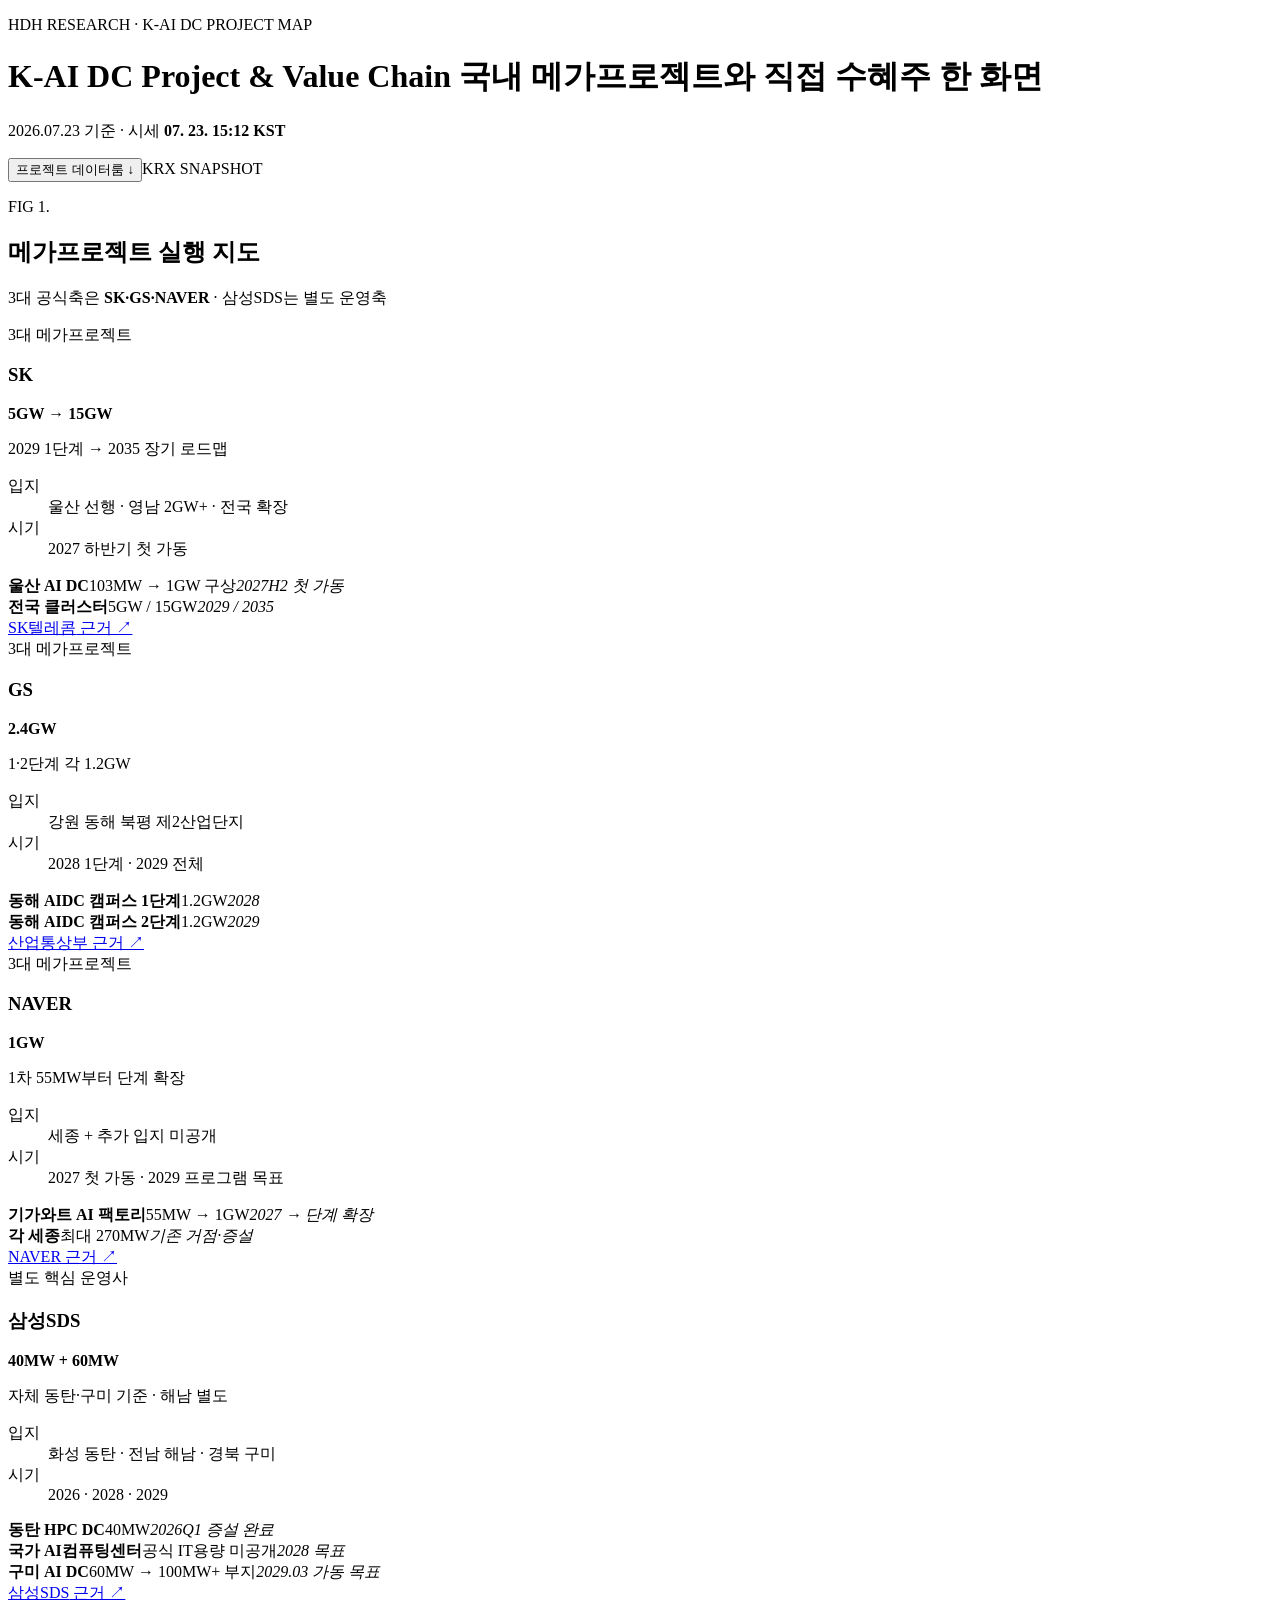
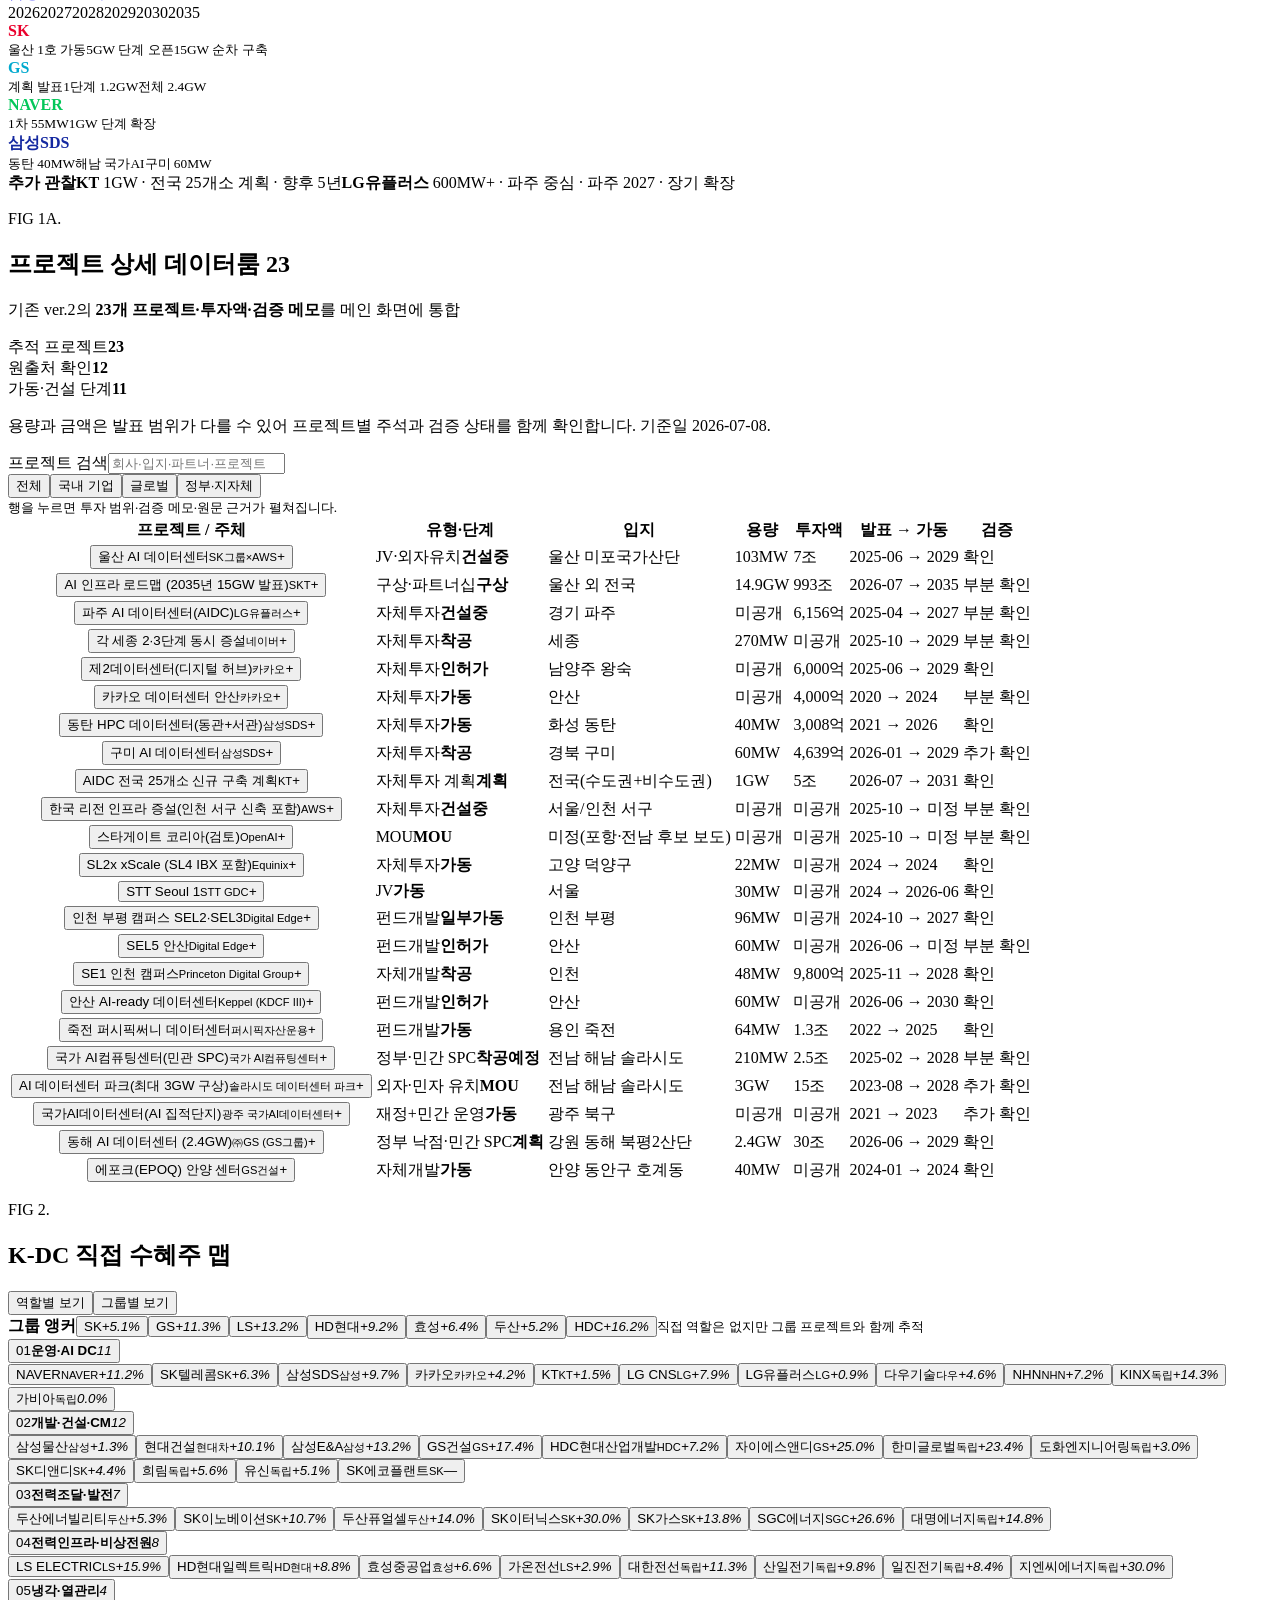
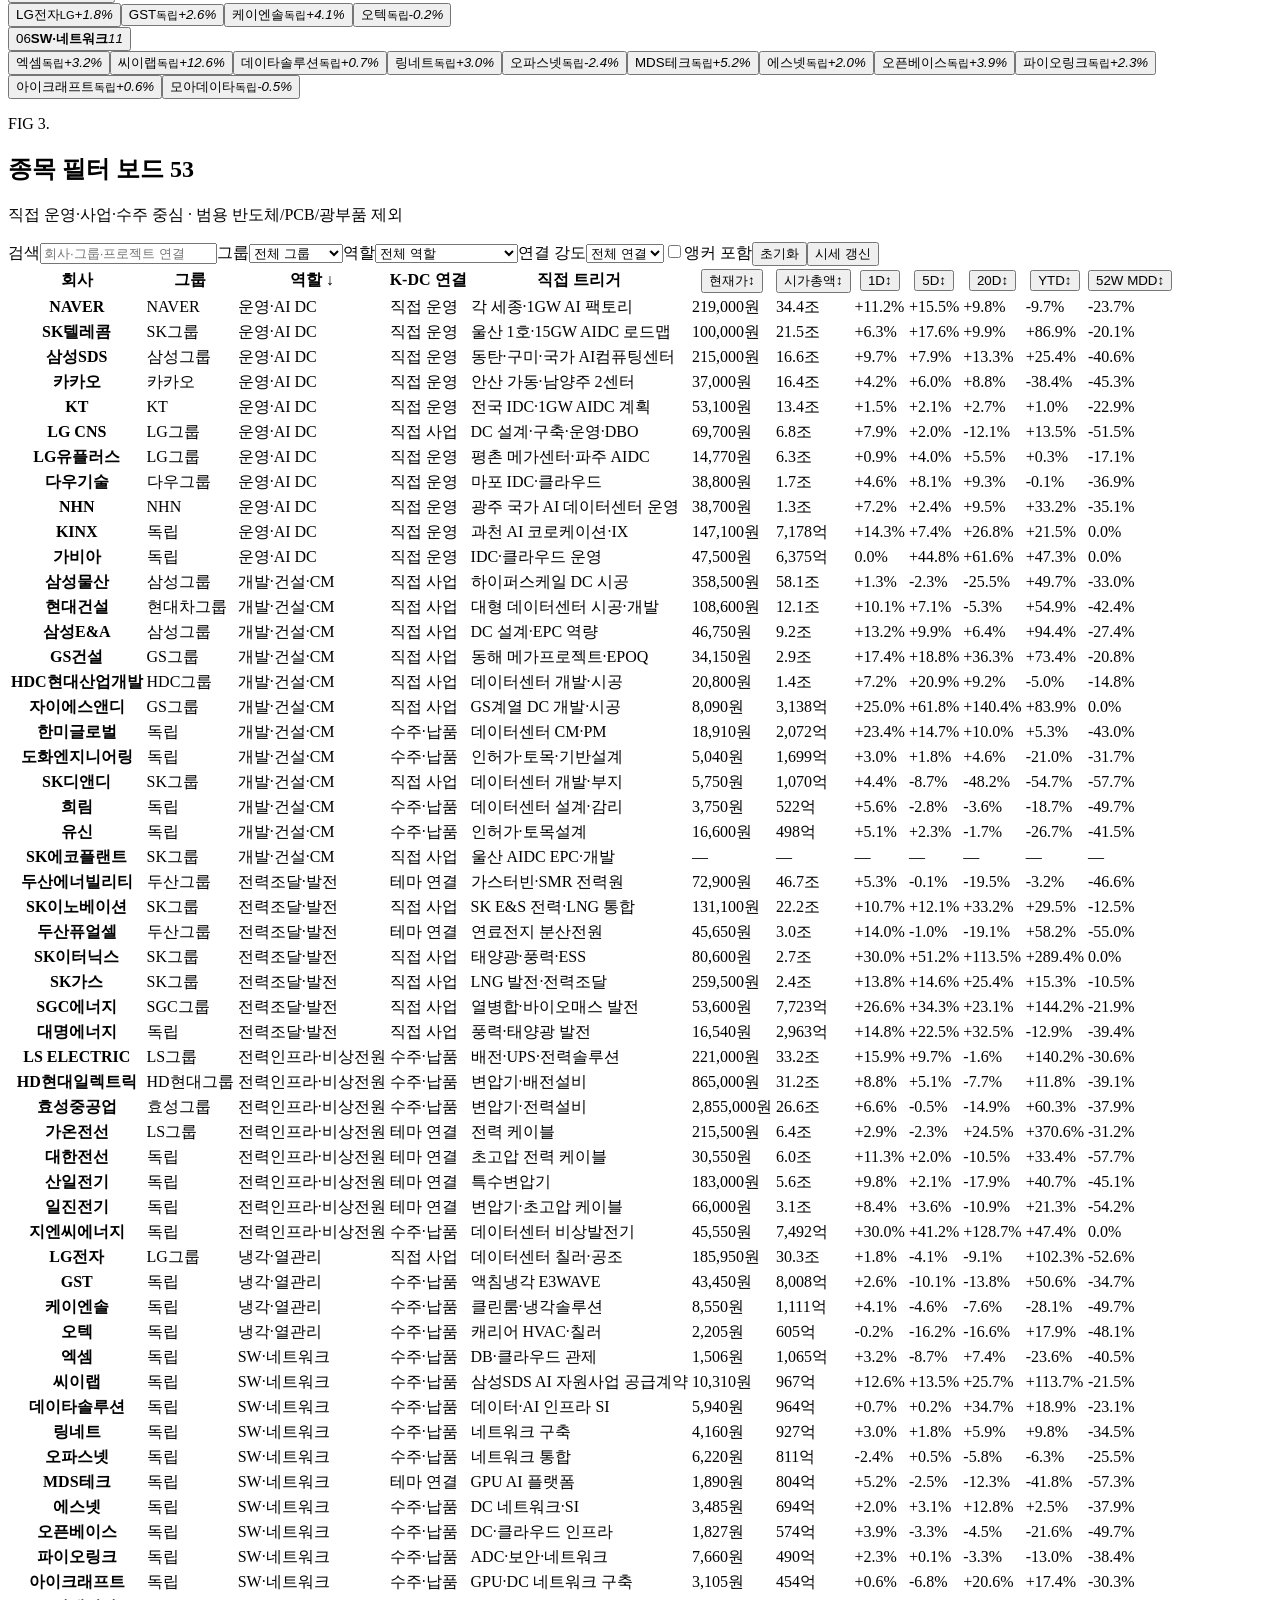
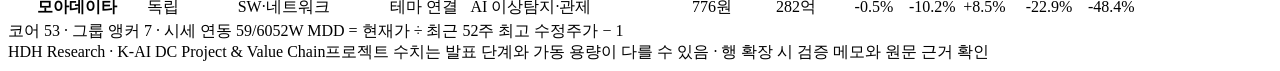
==== commit a863dfb5: "publish: integrate research and responsive scale" ====
--- a/index.html
+++ b/index.html
@@ -1,2 +1,2 @@
-<!DOCTYPE html><html lang="ko"><head><meta charSet="utf-8"/><meta name="viewport" content="width=device-width, initial-scale=1"/><link rel="stylesheet" href="/k-ai-dc-map/assets/index-_qYr1411.css" data-rsc-css-href="/k-ai-dc-map/assets/index-_qYr1411.css" data-precedence="vite-rsc/importer-resources"/><link rel="modulepreload" href="/k-ai-dc-map/assets/layout-segment-context-Bk5KsSVU.js" crossorigin=""/><link rel="modulepreload" href="/k-ai-dc-map/assets/rolldown-runtime-S-ySWqyJ.js" crossorigin=""/><link rel="modulepreload" href="/k-ai-dc-map/assets/index-Bp6ZnkTl.js" crossorigin=""/><link rel="modulepreload" href="/k-ai-dc-map/assets/framework-DjPHiq1u.js" crossorigin=""/><link rel="modulepreload" href="/k-ai-dc-map/assets/RosterExplorer-ZjfmU619.js" crossorigin=""/><title>K-AI DC Project &amp; Value Chain</title><meta name="description" content="SK·GS·NAVER 3대 메가프로젝트와 삼성SDS, 국내 K-DC 직접 수혜주를 역할·그룹별로 보는 시각 맵"/><meta property="og:title" content="K-AI DC Project &amp; Value Chain"/><meta property="og:description" content="국내 AIDC 프로젝트 일정·입지·용량과 직접 수혜주 역할 맵"/><meta property="og:type" content="website"/><meta name="twitter:card" content="summary"/><meta name="twitter:title" content="K-AI DC Project &amp; Value Chain"/><meta name="twitter:description" content="메가프로젝트와 K-DC 직접 수혜주 시각 맵"/><link rel="icon" href="favicon.svg"/><script>self.__VINEXT_RSC_PARAMS__={}</script><script>self.__VINEXT_RSC_NAV__={"pathname":"/","searchParams":[]}</script><link rel="modulepreload" href="/k-ai-dc-map/assets/index-Bp6ZnkTl.js" />
-</head><body><main><header class="title-deck"><div><p class="masthead">HDH RESEARCH · K-AI DC PROJECT MAP</p><h1>K-AI DC Project &amp; Value Chain<span> 국내 메가프로젝트와 직접 수혜주 한 화면</span></h1></div><div class="header-actions"><p>2026.07.23 기준 · 시세 <b>07. 23. 15:12<!-- --> KST</b></p><a class="detail-link" href="/k-ai-dc-map/k-ai-dc-project-ver2.html" target="_blank">상세 프로젝트 리서치 ↗</a><span class="source-badge fallback" title="NAVER KRX 시세">KRX SNAPSHOT</span></div></header><section class="mega-section" aria-labelledby="mega-title"><div class="section-head"><div><p class="figure-no">FIG 1.</p><h2 id="mega-title">메가프로젝트 실행 지도</h2></div><p>3대 공식축은 <b>SK·GS·NAVER</b> · 삼성SDS는 별도 운영축</p></div><div class="project-grid"><article class="project-card project-sk" style="--project:#ea002c"><div class="project-card-head"><div><span>3대 메가프로젝트</span><h3>SK</h3></div><strong>5GW → 15GW</strong></div><p class="capacity-note">2029 1단계 → 2035 장기 로드맵</p><dl class="project-facts"><div><dt>입지</dt><dd>울산 선행 · 영남 2GW+ · 전국 확장</dd></div><div><dt>시기</dt><dd>2027 하반기 첫 가동</dd></div></dl><div class="unit-list"><div class="unit-row"><span class="status-dot building" title="건설"></span><b>울산 AI DC</b><span>103MW → 1GW 구상</span><em>2027H2 첫 가동</em></div><div class="unit-row"><span class="status-dot planned" title="계획"></span><b>전국 클러스터</b><span>5GW / 15GW</span><em>2029 / 2035</em></div></div><a href="https://news.sktelecom.com/227469" rel="noreferrer" target="_blank">SK텔레콤<!-- --> 근거 ↗</a></article><article class="project-card project-gs" style="--project:#00a9ce"><div class="project-card-head"><div><span>3대 메가프로젝트</span><h3>GS</h3></div><strong>2.4GW</strong></div><p class="capacity-note">1·2단계 각 1.2GW</p><dl class="project-facts"><div><dt>입지</dt><dd>강원 동해 북평 제2산업단지</dd></div><div><dt>시기</dt><dd>2028 1단계 · 2029 전체</dd></div></dl><div class="unit-list"><div class="unit-row"><span class="status-dot planned" title="계획"></span><b>동해 AIDC 캠퍼스 1단계</b><span>1.2GW</span><em>2028</em></div><div class="unit-row"><span class="status-dot planned" title="계획"></span><b>동해 AIDC 캠퍼스 2단계</b><span>1.2GW</span><em>2029</em></div></div><a href="https://www.motir.go.kr/kor/article/ATCL3f49a5a8c/171974/view" rel="noreferrer" target="_blank">산업통상부<!-- --> 근거 ↗</a></article><article class="project-card project-naver" style="--project:#03c75a"><div class="project-card-head"><div><span>3대 메가프로젝트</span><h3>NAVER</h3></div><strong>1GW</strong></div><p class="capacity-note">1차 55MW부터 단계 확장</p><dl class="project-facts"><div><dt>입지</dt><dd>세종 + 추가 입지 미공개</dd></div><div><dt>시기</dt><dd>2027 첫 가동 · 2029 프로그램 목표</dd></div></dl><div class="unit-list"><div class="unit-row"><span class="status-dot planned" title="계획"></span><b>기가와트 AI 팩토리</b><span>55MW → 1GW</span><em>2027 → 단계 확장</em></div><div class="unit-row"><span class="status-dot operating" title="가동"></span><b>각 세종</b><span>최대 270MW</span><em>기존 거점·증설</em></div></div><a href="https://www.navercorp.com/media/pressReleasesDetail?seq=10034355" rel="noreferrer" target="_blank">NAVER<!-- --> 근거 ↗</a></article><article class="project-card project-samsung" style="--project:#1428a0"><div class="project-card-head"><div><span>별도 핵심 운영사</span><h3>삼성SDS</h3></div><strong>40MW + 60MW</strong></div><p class="capacity-note">자체 동탄·구미 기준 · 해남 별도</p><dl class="project-facts"><div><dt>입지</dt><dd>화성 동탄 · 전남 해남 · 경북 구미</dd></div><div><dt>시기</dt><dd>2026 · 2028 · 2029</dd></div></dl><div class="unit-list"><div class="unit-row"><span class="status-dot operating" title="가동"></span><b>동탄 HPC DC</b><span>40MW</span><em>2026Q1 증설 완료</em></div><div class="unit-row"><span class="status-dot planned" title="계획"></span><b>국가 AI컴퓨팅센터</b><span>공식 IT용량 미공개</span><em>2028 목표</em></div><div class="unit-row"><span class="status-dot planned" title="계획"></span><b>구미 AI DC</b><span>60MW → 100MW+ 부지</span><em>2029.03 가동 목표</em></div></div><a href="https://www.samsungsds.com/kr/news/kkr-260415.html" rel="noreferrer" target="_blank">삼성SDS<!-- --> 근거 ↗</a></article></div><div class="timeline-card" aria-label="프로젝트 연도별 일정"><div class="timeline-years"><span style="left:0%">2026</span><span style="left:16%">2027</span><span style="left:32%">2028</span><span style="left:48%">2029</span><span style="left:64%">2030</span><span style="left:100%">2035</span></div><div class="timeline-row"><b style="color:#ea002c">SK</b><div class="timeline-track"><i class="timeline-plan" style="background:#ea002c;width:100%"></i><span class="milestone building" style="left:24%;border-color:#ea002c"><i style="background:#ea002c"></i><small>울산 1호 가동</small></span><span class="milestone planned" style="left:48%;border-color:#ea002c"><i style="background:#ea002c"></i><small>5GW 단계 오픈</small></span><span class="milestone planned" style="left:100%;border-color:#ea002c"><i style="background:#ea002c"></i><small>15GW 순차 구축</small></span></div></div><div class="timeline-row"><b style="color:#00a9ce">GS</b><div class="timeline-track"><i class="timeline-plan" style="background:#00a9ce;width:48%"></i><span class="milestone planned" style="left:4%;border-color:#00a9ce"><i style="background:#00a9ce"></i><small>계획 발표</small></span><span class="milestone planned" style="left:32%;border-color:#00a9ce"><i style="background:#00a9ce"></i><small>1단계 1.2GW</small></span><span class="milestone planned" style="left:48%;border-color:#00a9ce"><i style="background:#00a9ce"></i><small>전체 2.4GW</small></span></div></div><div class="timeline-row"><b style="color:#03c75a">NAVER</b><div class="timeline-track"><i class="timeline-plan" style="background:#03c75a;width:48%"></i><span class="milestone planned" style="left:16%;border-color:#03c75a"><i style="background:#03c75a"></i><small>1차 55MW</small></span><span class="milestone planned" style="left:48%;border-color:#03c75a"><i style="background:#03c75a"></i><small>1GW 단계 확장</small></span></div></div><div class="timeline-row"><b style="color:#1428a0">삼성SDS</b><div class="timeline-track"><i class="timeline-plan" style="background:#1428a0;width:48%"></i><span class="milestone operating" style="left:0%;border-color:#1428a0"><i style="background:#1428a0"></i><small>동탄 40MW</small></span><span class="milestone planned" style="left:32%;border-color:#1428a0"><i style="background:#1428a0"></i><small>해남 국가AI</small></span><span class="milestone planned" style="left:48%;border-color:#1428a0"><i style="background:#1428a0"></i><small>구미 60MW</small></span></div></div><div class="candidate-rail"><b>추가 관찰</b><span title="규모는 동급이나 입지·단계가 아직 묶음 계획"><strong>KT</strong> <!-- -->1GW<!-- --> ·<!-- --> <!-- -->전국 25개소 계획<!-- --> · <!-- -->향후 5년</span><span title="파주는 건설 중, 600MW는 중장기 사업 목표"><strong>LG유플러스</strong> <!-- -->600MW+<!-- --> ·<!-- --> <!-- -->파주 중심<!-- --> · <!-- -->파주 2027 · 장기 확장</span></div></div></section><section class="value-map-section" aria-labelledby="map-title"><div class="section-head value-map-head"><div><p class="figure-no">FIG 2.</p><h2 id="map-title">K-DC 직접 수혜주 맵</h2></div><div class="map-tabs" role="group" aria-label="수혜주 맵 기준"><button aria-pressed="true" class="active" type="button">역할별 보기</button><button aria-pressed="false" class="" type="button">그룹별 보기</button></div></div><div class="anchor-rail" aria-label="그룹 앵커 종목"><b>그룹 앵커</b><button type="button"><span>SK</span><em class="positive">+5.1%</em></button><button type="button"><span>GS</span><em class="positive">+11.3%</em></button><button type="button"><span>LS</span><em class="positive">+13.2%</em></button><button type="button"><span>HD현대</span><em class="positive">+9.2%</em></button><button type="button"><span>효성</span><em class="positive">+6.4%</em></button><button type="button"><span>두산</span><em class="positive">+5.2%</em></button><button type="button"><span>HDC</span><em class="positive">+16.2%</em></button><small>직접 역할은 없지만 그룹 프로젝트와 함께 추적</small></div><div class="role-board"><article class="role-lane lane-1 "><button class="lane-head" type="button"><span>01</span><b>운영·AI DC</b><em>11</em></button><div class="lane-companies"><button type="button"><span>NAVER</span><small>NAVER</small><em class="positive">+11.2%</em></button><button type="button"><span>SK텔레콤</span><small>SK</small><em class="positive">+6.3%</em></button><button type="button"><span>삼성SDS</span><small>삼성</small><em class="positive">+9.7%</em></button><button type="button"><span>카카오</span><small>카카오</small><em class="positive">+4.2%</em></button><button type="button"><span>KT</span><small>KT</small><em class="positive">+1.5%</em></button><button type="button"><span>LG CNS</span><small>LG</small><em class="positive">+7.9%</em></button><button type="button"><span>LG유플러스</span><small>LG</small><em class="positive">+0.9%</em></button><button type="button"><span>다우기술</span><small>다우</small><em class="positive">+4.6%</em></button><button type="button"><span>NHN</span><small>NHN</small><em class="positive">+7.2%</em></button><button type="button"><span>KINX</span><small>독립</small><em class="positive">+14.3%</em></button><button type="button"><span>가비아</span><small>독립</small><em class="flat">0.0%</em></button></div></article><article class="role-lane lane-2 "><button class="lane-head" type="button"><span>02</span><b>개발·건설·CM</b><em>12</em></button><div class="lane-companies"><button type="button"><span>삼성물산</span><small>삼성</small><em class="positive">+1.3%</em></button><button type="button"><span>현대건설</span><small>현대차</small><em class="positive">+10.1%</em></button><button type="button"><span>삼성E&amp;A</span><small>삼성</small><em class="positive">+13.2%</em></button><button type="button"><span>GS건설</span><small>GS</small><em class="positive">+17.4%</em></button><button type="button"><span>HDC현대산업개발</span><small>HDC</small><em class="positive">+7.2%</em></button><button type="button"><span>자이에스앤디</span><small>GS</small><em class="positive">+25.0%</em></button><button type="button"><span>한미글로벌</span><small>독립</small><em class="positive">+23.4%</em></button><button type="button"><span>도화엔지니어링</span><small>독립</small><em class="positive">+3.0%</em></button><button type="button"><span>SK디앤디</span><small>SK</small><em class="positive">+4.4%</em></button><button type="button"><span>희림</span><small>독립</small><em class="positive">+5.6%</em></button><button type="button"><span>유신</span><small>독립</small><em class="positive">+5.1%</em></button><button type="button"><span>SK에코플랜트</span><small>SK</small><em class="flat">—</em></button></div></article><article class="role-lane lane-3 "><button class="lane-head" type="button"><span>03</span><b>전력조달·발전</b><em>7</em></button><div class="lane-companies"><button type="button"><span>두산에너빌리티</span><small>두산</small><em class="positive">+5.3%</em></button><button type="button"><span>SK이노베이션</span><small>SK</small><em class="positive">+10.7%</em></button><button type="button"><span>두산퓨얼셀</span><small>두산</small><em class="positive">+14.0%</em></button><button type="button"><span>SK이터닉스</span><small>SK</small><em class="positive">+30.0%</em></button><button type="button"><span>SK가스</span><small>SK</small><em class="positive">+13.8%</em></button><button type="button"><span>SGC에너지</span><small>SGC</small><em class="positive">+26.6%</em></button><button type="button"><span>대명에너지</span><small>독립</small><em class="positive">+14.8%</em></button></div></article><article class="role-lane lane-4 "><button class="lane-head" type="button"><span>04</span><b>전력인프라·비상전원</b><em>8</em></button><div class="lane-companies"><button type="button"><span>LS ELECTRIC</span><small>LS</small><em class="positive">+15.9%</em></button><button type="button"><span>HD현대일렉트릭</span><small>HD현대</small><em class="positive">+8.8%</em></button><button type="button"><span>효성중공업</span><small>효성</small><em class="positive">+6.6%</em></button><button type="button"><span>가온전선</span><small>LS</small><em class="positive">+2.9%</em></button><button type="button"><span>대한전선</span><small>독립</small><em class="positive">+11.3%</em></button><button type="button"><span>산일전기</span><small>독립</small><em class="positive">+9.8%</em></button><button type="button"><span>일진전기</span><small>독립</small><em class="positive">+8.4%</em></button><button type="button"><span>지엔씨에너지</span><small>독립</small><em class="positive">+30.0%</em></button></div></article><article class="role-lane lane-5 "><button class="lane-head" type="button"><span>05</span><b>냉각·열관리</b><em>4</em></button><div class="lane-companies"><button type="button"><span>LG전자</span><small>LG</small><em class="positive">+1.8%</em></button><button type="button"><span>GST</span><small>독립</small><em class="positive">+2.6%</em></button><button type="button"><span>케이엔솔</span><small>독립</small><em class="positive">+4.1%</em></button><button type="button"><span>오텍</span><small>독립</small><em class="negative">-0.2%</em></button></div></article><article class="role-lane lane-6 "><button class="lane-head" type="button"><span>06</span><b>SW·네트워크</b><em>11</em></button><div class="lane-companies"><button type="button"><span>엑셈</span><small>독립</small><em class="positive">+3.2%</em></button><button type="button"><span>씨이랩</span><small>독립</small><em class="positive">+12.6%</em></button><button type="button"><span>데이타솔루션</span><small>독립</small><em class="positive">+0.7%</em></button><button type="button"><span>링네트</span><small>독립</small><em class="positive">+3.0%</em></button><button type="button"><span>오파스넷</span><small>독립</small><em class="negative">-2.4%</em></button><button type="button"><span>MDS테크</span><small>독립</small><em class="positive">+5.2%</em></button><button type="button"><span>에스넷</span><small>독립</small><em class="positive">+2.0%</em></button><button type="button"><span>오픈베이스</span><small>독립</small><em class="positive">+3.9%</em></button><button type="button"><span>파이오링크</span><small>독립</small><em class="positive">+2.3%</em></button><button type="button"><span>아이크래프트</span><small>독립</small><em class="positive">+0.6%</em></button><button type="button"><span>모아데이타</span><small>독립</small><em class="negative">-0.5%</em></button></div></article></div></section><section class="market-section" id="market-roster" aria-labelledby="roster-title"><div class="section-head roster-head"><div><p class="figure-no">FIG 3.</p><h2 id="roster-title">종목 필터 보드 <span>53</span></h2></div><p>직접 운영·사업·수주 중심 · 범용 반도체/PCB/광부품 제외</p></div><div class="control-deck"><label class="search-field"><span>검색</span><input placeholder="회사·그룹·프로젝트 연결" type="search" value=""/></label><label><span>그룹</span><select><option selected="">전체 그룹</option><option>SK그룹</option><option>삼성그룹</option><option>GS그룹</option><option>NAVER</option><option>LG그룹</option><option>KT</option><option>NHN</option><option>카카오</option><option>SGC그룹</option><option>현대차그룹</option><option>LS그룹</option><option>HD현대그룹</option><option>효성그룹</option><option>두산그룹</option><option>HDC그룹</option><option>다우그룹</option><option>독립</option></select></label><label><span>역할</span><select><option selected="">전체 역할</option><option>운영·AI DC</option><option>개발·건설·CM</option><option>전력조달·발전</option><option>전력인프라·비상전원</option><option>냉각·열관리</option><option>SW·네트워크</option></select></label><label><span>연결 강도</span><select><option selected="">전체 연결</option><option>직접 운영</option><option>직접 사업</option><option>수주·납품</option><option>테마 연결</option></select></label><label class="anchor-check"><input type="checkbox"/><span>앵커 포함</span></label><button class="reset-button" type="button">초기화</button><button class="refresh-button" type="button">시세 갱신</button></div><div class="market-table-scroll" role="region" aria-label="K-AI DC 종목 수익률 표" tabindex="0"><table class="market-table"><thead><tr><th class="company-col">회사</th><th class="group-col">그룹</th><th class="segment-col">역할 ↓</th><th class="link-col">K-DC 연결</th><th class="trigger-col">직접 트리거</th><th class="numeric price-col"><button aria-label="현재가 정렬" class="sort-button" type="button"><span>현재가</span><i aria-hidden="true">↕</i></button></th><th class="numeric cap-col"><button aria-label="시가총액 정렬" class="sort-button" type="button"><span>시가총액</span><i aria-hidden="true">↕</i></button></th><th class="numeric return-col"><button aria-label="1D 정렬" class="sort-button" type="button"><span>1D</span><i aria-hidden="true">↕</i></button></th><th class="numeric return-col"><button aria-label="5D 정렬" class="sort-button" type="button"><span>5D</span><i aria-hidden="true">↕</i></button></th><th class="numeric return-col"><button aria-label="20D 정렬" class="sort-button" type="button"><span>20D</span><i aria-hidden="true">↕</i></button></th><th class="numeric return-col"><button aria-label="YTD 정렬" class="sort-button" type="button"><span>YTD</span><i aria-hidden="true">↕</i></button></th><th class="numeric return-col"><button aria-label="52W MDD 정렬" class="sort-button" type="button"><span>52W MDD</span><i aria-hidden="true">↕</i></button></th></tr></thead><tbody><tr class="" data-company-row="true"><th class="company-cell" scope="row"><span>NAVER</span></th><td class="group-cell">NAVER</td><td><span class="segment-badge">운영·AI DC</span></td><td><span class="link-badge link-0">직접 운영</span></td><td class="trigger-cell">각 세종·1GW AI 팩토리</td><td class="numeric price-cell">219,000원</td><td class="numeric cap-cell">34.4조</td><td class="numeric performance-cell positive">+11.2%</td><td class="numeric performance-cell positive">+15.5%</td><td class="numeric performance-cell positive">+9.8%</td><td class="numeric performance-cell negative">-9.7%</td><td class="numeric performance-cell negative">-23.7%</td></tr><tr class="" data-company-row="true"><th class="company-cell" scope="row"><span>SK텔레콤</span></th><td class="group-cell">SK그룹</td><td><span class="segment-badge">운영·AI DC</span></td><td><span class="link-badge link-0">직접 운영</span></td><td class="trigger-cell">울산 1호·15GW AIDC 로드맵</td><td class="numeric price-cell">100,000원</td><td class="numeric cap-cell">21.5조</td><td class="numeric performance-cell positive">+6.3%</td><td class="numeric performance-cell positive">+17.6%</td><td class="numeric performance-cell positive">+9.9%</td><td class="numeric performance-cell positive">+86.9%</td><td class="numeric performance-cell negative">-20.1%</td></tr><tr class="" data-company-row="true"><th class="company-cell" scope="row"><span>삼성SDS</span></th><td class="group-cell">삼성그룹</td><td><span class="segment-badge">운영·AI DC</span></td><td><span class="link-badge link-0">직접 운영</span></td><td class="trigger-cell">동탄·구미·국가 AI컴퓨팅센터</td><td class="numeric price-cell">215,000원</td><td class="numeric cap-cell">16.6조</td><td class="numeric performance-cell positive">+9.7%</td><td class="numeric performance-cell positive">+7.9%</td><td class="numeric performance-cell positive">+13.3%</td><td class="numeric performance-cell positive">+25.4%</td><td class="numeric performance-cell negative">-40.6%</td></tr><tr class="" data-company-row="true"><th class="company-cell" scope="row"><span>카카오</span></th><td class="group-cell">카카오</td><td><span class="segment-badge">운영·AI DC</span></td><td><span class="link-badge link-0">직접 운영</span></td><td class="trigger-cell">안산 가동·남양주 2센터</td><td class="numeric price-cell">37,000원</td><td class="numeric cap-cell">16.4조</td><td class="numeric performance-cell positive">+4.2%</td><td class="numeric performance-cell positive">+6.0%</td><td class="numeric performance-cell positive">+8.8%</td><td class="numeric performance-cell negative">-38.4%</td><td class="numeric performance-cell negative">-45.3%</td></tr><tr class="" data-company-row="true"><th class="company-cell" scope="row"><span>KT</span></th><td class="group-cell">KT</td><td><span class="segment-badge">운영·AI DC</span></td><td><span class="link-badge link-0">직접 운영</span></td><td class="trigger-cell">전국 IDC·1GW AIDC 계획</td><td class="numeric price-cell">53,100원</td><td class="numeric cap-cell">13.4조</td><td class="numeric performance-cell positive">+1.5%</td><td class="numeric performance-cell positive">+2.1%</td><td class="numeric performance-cell positive">+2.7%</td><td class="numeric performance-cell positive">+1.0%</td><td class="numeric performance-cell negative">-22.9%</td></tr><tr class="" data-company-row="true"><th class="company-cell" scope="row"><span>LG CNS</span></th><td class="group-cell">LG그룹</td><td><span class="segment-badge">운영·AI DC</span></td><td><span class="link-badge link-1">직접 사업</span></td><td class="trigger-cell">DC 설계·구축·운영·DBO</td><td class="numeric price-cell">69,700원</td><td class="numeric cap-cell">6.8조</td><td class="numeric performance-cell positive">+7.9%</td><td class="numeric performance-cell positive">+2.0%</td><td class="numeric performance-cell negative">-12.1%</td><td class="numeric performance-cell positive">+13.5%</td><td class="numeric performance-cell negative">-51.5%</td></tr><tr class="" data-company-row="true"><th class="company-cell" scope="row"><span>LG유플러스</span></th><td class="group-cell">LG그룹</td><td><span class="segment-badge">운영·AI DC</span></td><td><span class="link-badge link-0">직접 운영</span></td><td class="trigger-cell">평촌 메가센터·파주 AIDC</td><td class="numeric price-cell">14,770원</td><td class="numeric cap-cell">6.3조</td><td class="numeric performance-cell positive">+0.9%</td><td class="numeric performance-cell positive">+4.0%</td><td class="numeric performance-cell positive">+5.5%</td><td class="numeric performance-cell positive">+0.3%</td><td class="numeric performance-cell negative">-17.1%</td></tr><tr class="" data-company-row="true"><th class="company-cell" scope="row"><span>다우기술</span></th><td class="group-cell">다우그룹</td><td><span class="segment-badge">운영·AI DC</span></td><td><span class="link-badge link-0">직접 운영</span></td><td class="trigger-cell">마포 IDC·클라우드</td><td class="numeric price-cell">38,800원</td><td class="numeric cap-cell">1.7조</td><td class="numeric performance-cell positive">+4.6%</td><td class="numeric performance-cell positive">+8.1%</td><td class="numeric performance-cell positive">+9.3%</td><td class="numeric performance-cell negative">-0.1%</td><td class="numeric performance-cell negative">-36.9%</td></tr><tr class="" data-company-row="true"><th class="company-cell" scope="row"><span>NHN</span></th><td class="group-cell">NHN</td><td><span class="segment-badge">운영·AI DC</span></td><td><span class="link-badge link-0">직접 운영</span></td><td class="trigger-cell">광주 국가 AI 데이터센터 운영</td><td class="numeric price-cell">38,700원</td><td class="numeric cap-cell">1.3조</td><td class="numeric performance-cell positive">+7.2%</td><td class="numeric performance-cell positive">+2.4%</td><td class="numeric performance-cell positive">+9.5%</td><td class="numeric performance-cell positive">+33.2%</td><td class="numeric performance-cell negative">-35.1%</td></tr><tr class="" data-company-row="true"><th class="company-cell" scope="row"><span>KINX</span></th><td class="group-cell">독립</td><td><span class="segment-badge">운영·AI DC</span></td><td><span class="link-badge link-0">직접 운영</span></td><td class="trigger-cell">과천 AI 코로케이션·IX</td><td class="numeric price-cell">147,100원</td><td class="numeric cap-cell">7,178억</td><td class="numeric performance-cell positive">+14.3%</td><td class="numeric performance-cell positive">+7.4%</td><td class="numeric performance-cell positive">+26.8%</td><td class="numeric performance-cell positive">+21.5%</td><td class="numeric performance-cell flat">0.0%</td></tr><tr class="" data-company-row="true"><th class="company-cell" scope="row"><span>가비아</span></th><td class="group-cell">독립</td><td><span class="segment-badge">운영·AI DC</span></td><td><span class="link-badge link-0">직접 운영</span></td><td class="trigger-cell">IDC·클라우드 운영</td><td class="numeric price-cell">47,500원</td><td class="numeric cap-cell">6,375억</td><td class="numeric performance-cell flat">0.0%</td><td class="numeric performance-cell positive">+44.8%</td><td class="numeric performance-cell positive">+61.6%</td><td class="numeric performance-cell positive">+47.3%</td><td class="numeric performance-cell flat">0.0%</td></tr><tr class="structure-start" data-company-row="true"><th class="company-cell" scope="row"><span>삼성물산</span></th><td class="group-cell">삼성그룹</td><td><span class="segment-badge">개발·건설·CM</span></td><td><span class="link-badge link-1">직접 사업</span></td><td class="trigger-cell">하이퍼스케일 DC 시공</td><td class="numeric price-cell">358,500원</td><td class="numeric cap-cell">58.1조</td><td class="numeric performance-cell positive">+1.3%</td><td class="numeric performance-cell negative">-2.3%</td><td class="numeric performance-cell negative">-25.5%</td><td class="numeric performance-cell positive">+49.7%</td><td class="numeric performance-cell negative">-33.0%</td></tr><tr class="" data-company-row="true"><th class="company-cell" scope="row"><span>현대건설</span></th><td class="group-cell">현대차그룹</td><td><span class="segment-badge">개발·건설·CM</span></td><td><span class="link-badge link-1">직접 사업</span></td><td class="trigger-cell">대형 데이터센터 시공·개발</td><td class="numeric price-cell">108,600원</td><td class="numeric cap-cell">12.1조</td><td class="numeric performance-cell positive">+10.1%</td><td class="numeric performance-cell positive">+7.1%</td><td class="numeric performance-cell negative">-5.3%</td><td class="numeric performance-cell positive">+54.9%</td><td class="numeric performance-cell negative">-42.4%</td></tr><tr class="" data-company-row="true"><th class="company-cell" scope="row"><span>삼성E&amp;A</span></th><td class="group-cell">삼성그룹</td><td><span class="segment-badge">개발·건설·CM</span></td><td><span class="link-badge link-1">직접 사업</span></td><td class="trigger-cell">DC 설계·EPC 역량</td><td class="numeric price-cell">46,750원</td><td class="numeric cap-cell">9.2조</td><td class="numeric performance-cell positive">+13.2%</td><td class="numeric performance-cell positive">+9.9%</td><td class="numeric performance-cell positive">+6.4%</td><td class="numeric performance-cell positive">+94.4%</td><td class="numeric performance-cell negative">-27.4%</td></tr><tr class="" data-company-row="true"><th class="company-cell" scope="row"><span>GS건설</span></th><td class="group-cell">GS그룹</td><td><span class="segment-badge">개발·건설·CM</span></td><td><span class="link-badge link-1">직접 사업</span></td><td class="trigger-cell">동해 메가프로젝트·EPOQ</td><td class="numeric price-cell">34,150원</td><td class="numeric cap-cell">2.9조</td><td class="numeric performance-cell positive">+17.4%</td><td class="numeric performance-cell positive">+18.8%</td><td class="numeric performance-cell positive">+36.3%</td><td class="numeric performance-cell positive">+73.4%</td><td class="numeric performance-cell negative">-20.8%</td></tr><tr class="" data-company-row="true"><th class="company-cell" scope="row"><span>HDC현대산업개발</span></th><td class="group-cell">HDC그룹</td><td><span class="segment-badge">개발·건설·CM</span></td><td><span class="link-badge link-1">직접 사업</span></td><td class="trigger-cell">데이터센터 개발·시공</td><td class="numeric price-cell">20,800원</td><td class="numeric cap-cell">1.4조</td><td class="numeric performance-cell positive">+7.2%</td><td class="numeric performance-cell positive">+20.9%</td><td class="numeric performance-cell positive">+9.2%</td><td class="numeric performance-cell negative">-5.0%</td><td class="numeric performance-cell negative">-14.8%</td></tr><tr class="" data-company-row="true"><th class="company-cell" scope="row"><span>자이에스앤디</span></th><td class="group-cell">GS그룹</td><td><span class="segment-badge">개발·건설·CM</span></td><td><span class="link-badge link-1">직접 사업</span></td><td class="trigger-cell">GS계열 DC 개발·시공</td><td class="numeric price-cell">8,090원</td><td class="numeric cap-cell">3,138억</td><td class="numeric performance-cell positive">+25.0%</td><td class="numeric performance-cell positive">+61.8%</td><td class="numeric performance-cell positive">+140.4%</td><td class="numeric performance-cell positive">+83.9%</td><td class="numeric performance-cell flat">0.0%</td></tr><tr class="" data-company-row="true"><th class="company-cell" scope="row"><span>한미글로벌</span></th><td class="group-cell">독립</td><td><span class="segment-badge">개발·건설·CM</span></td><td><span class="link-badge link-2">수주·납품</span></td><td class="trigger-cell">데이터센터 CM·PM</td><td class="numeric price-cell">18,910원</td><td class="numeric cap-cell">2,072억</td><td class="numeric performance-cell positive">+23.4%</td><td class="numeric performance-cell positive">+14.7%</td><td class="numeric performance-cell positive">+10.0%</td><td class="numeric performance-cell positive">+5.3%</td><td class="numeric performance-cell negative">-43.0%</td></tr><tr class="" data-company-row="true"><th class="company-cell" scope="row"><span>도화엔지니어링</span></th><td class="group-cell">독립</td><td><span class="segment-badge">개발·건설·CM</span></td><td><span class="link-badge link-2">수주·납품</span></td><td class="trigger-cell">인허가·토목·기반설계</td><td class="numeric price-cell">5,040원</td><td class="numeric cap-cell">1,699억</td><td class="numeric performance-cell positive">+3.0%</td><td class="numeric performance-cell positive">+1.8%</td><td class="numeric performance-cell positive">+4.6%</td><td class="numeric performance-cell negative">-21.0%</td><td class="numeric performance-cell negative">-31.7%</td></tr><tr class="" data-company-row="true"><th class="company-cell" scope="row"><span>SK디앤디</span></th><td class="group-cell">SK그룹</td><td><span class="segment-badge">개발·건설·CM</span></td><td><span class="link-badge link-1">직접 사업</span></td><td class="trigger-cell">데이터센터 개발·부지</td><td class="numeric price-cell">5,750원</td><td class="numeric cap-cell">1,070억</td><td class="numeric performance-cell positive">+4.4%</td><td class="numeric performance-cell negative">-8.7%</td><td class="numeric performance-cell negative">-48.2%</td><td class="numeric performance-cell negative">-54.7%</td><td class="numeric performance-cell negative">-57.7%</td></tr><tr class="" data-company-row="true"><th class="company-cell" scope="row"><span>희림</span></th><td class="group-cell">독립</td><td><span class="segment-badge">개발·건설·CM</span></td><td><span class="link-badge link-2">수주·납품</span></td><td class="trigger-cell">데이터센터 설계·감리</td><td class="numeric price-cell">3,750원</td><td class="numeric cap-cell">522억</td><td class="numeric performance-cell positive">+5.6%</td><td class="numeric performance-cell negative">-2.8%</td><td class="numeric performance-cell negative">-3.6%</td><td class="numeric performance-cell negative">-18.7%</td><td class="numeric performance-cell negative">-49.7%</td></tr><tr class="" data-company-row="true"><th class="company-cell" scope="row"><span>유신</span></th><td class="group-cell">독립</td><td><span class="segment-badge">개발·건설·CM</span></td><td><span class="link-badge link-2">수주·납품</span></td><td class="trigger-cell">인허가·토목설계</td><td class="numeric price-cell">16,600원</td><td class="numeric cap-cell">498억</td><td class="numeric performance-cell positive">+5.1%</td><td class="numeric performance-cell positive">+2.3%</td><td class="numeric performance-cell negative">-1.7%</td><td class="numeric performance-cell negative">-26.7%</td><td class="numeric performance-cell negative">-41.5%</td></tr><tr class="" data-company-row="true"><th class="company-cell" scope="row"><span>SK에코플랜트</span></th><td class="group-cell">SK그룹</td><td><span class="segment-badge">개발·건설·CM</span></td><td><span class="link-badge link-1">직접 사업</span></td><td class="trigger-cell">울산 AIDC EPC·개발</td><td class="numeric price-cell">—</td><td class="numeric cap-cell">—</td><td class="numeric performance-cell flat">—</td><td class="numeric performance-cell flat">—</td><td class="numeric performance-cell flat">—</td><td class="numeric performance-cell flat">—</td><td class="numeric performance-cell flat">—</td></tr><tr class="structure-start" data-company-row="true"><th class="company-cell" scope="row"><span>두산에너빌리티</span></th><td class="group-cell">두산그룹</td><td><span class="segment-badge">전력조달·발전</span></td><td><span class="link-badge link-3">테마 연결</span></td><td class="trigger-cell">가스터빈·SMR 전력원</td><td class="numeric price-cell">72,900원</td><td class="numeric cap-cell">46.7조</td><td class="numeric performance-cell positive">+5.3%</td><td class="numeric performance-cell negative">-0.1%</td><td class="numeric performance-cell negative">-19.5%</td><td class="numeric performance-cell negative">-3.2%</td><td class="numeric performance-cell negative">-46.6%</td></tr><tr class="" data-company-row="true"><th class="company-cell" scope="row"><span>SK이노베이션</span></th><td class="group-cell">SK그룹</td><td><span class="segment-badge">전력조달·발전</span></td><td><span class="link-badge link-1">직접 사업</span></td><td class="trigger-cell">SK E&amp;S 전력·LNG 통합</td><td class="numeric price-cell">131,100원</td><td class="numeric cap-cell">22.2조</td><td class="numeric performance-cell positive">+10.7%</td><td class="numeric performance-cell positive">+12.1%</td><td class="numeric performance-cell positive">+33.2%</td><td class="numeric performance-cell positive">+29.5%</td><td class="numeric performance-cell negative">-12.5%</td></tr><tr class="" data-company-row="true"><th class="company-cell" scope="row"><span>두산퓨얼셀</span></th><td class="group-cell">두산그룹</td><td><span class="segment-badge">전력조달·발전</span></td><td><span class="link-badge link-3">테마 연결</span></td><td class="trigger-cell">연료전지 분산전원</td><td class="numeric price-cell">45,650원</td><td class="numeric cap-cell">3.0조</td><td class="numeric performance-cell positive">+14.0%</td><td class="numeric performance-cell negative">-1.0%</td><td class="numeric performance-cell negative">-19.1%</td><td class="numeric performance-cell positive">+58.2%</td><td class="numeric performance-cell negative">-55.0%</td></tr><tr class="" data-company-row="true"><th class="company-cell" scope="row"><span>SK이터닉스</span></th><td class="group-cell">SK그룹</td><td><span class="segment-badge">전력조달·발전</span></td><td><span class="link-badge link-1">직접 사업</span></td><td class="trigger-cell">태양광·풍력·ESS</td><td class="numeric price-cell">80,600원</td><td class="numeric cap-cell">2.7조</td><td class="numeric performance-cell positive">+30.0%</td><td class="numeric performance-cell positive">+51.2%</td><td class="numeric performance-cell positive">+113.5%</td><td class="numeric performance-cell positive">+289.4%</td><td class="numeric performance-cell flat">0.0%</td></tr><tr class="" data-company-row="true"><th class="company-cell" scope="row"><span>SK가스</span></th><td class="group-cell">SK그룹</td><td><span class="segment-badge">전력조달·발전</span></td><td><span class="link-badge link-1">직접 사업</span></td><td class="trigger-cell">LNG 발전·전력조달</td><td class="numeric price-cell">259,500원</td><td class="numeric cap-cell">2.4조</td><td class="numeric performance-cell positive">+13.8%</td><td class="numeric performance-cell positive">+14.6%</td><td class="numeric performance-cell positive">+25.4%</td><td class="numeric performance-cell positive">+15.3%</td><td class="numeric performance-cell negative">-10.5%</td></tr><tr class="" data-company-row="true"><th class="company-cell" scope="row"><span>SGC에너지</span></th><td class="group-cell">SGC그룹</td><td><span class="segment-badge">전력조달·발전</span></td><td><span class="link-badge link-1">직접 사업</span></td><td class="trigger-cell">열병합·바이오매스 발전</td><td class="numeric price-cell">53,600원</td><td class="numeric cap-cell">7,723억</td><td class="numeric performance-cell positive">+26.6%</td><td class="numeric performance-cell positive">+34.3%</td><td class="numeric performance-cell positive">+23.1%</td><td class="numeric performance-cell positive">+144.2%</td><td class="numeric performance-cell negative">-21.9%</td></tr><tr class="" data-company-row="true"><th class="company-cell" scope="row"><span>대명에너지</span></th><td class="group-cell">독립</td><td><span class="segment-badge">전력조달·발전</span></td><td><span class="link-badge link-1">직접 사업</span></td><td class="trigger-cell">풍력·태양광 발전</td><td class="numeric price-cell">16,540원</td><td class="numeric cap-cell">2,963억</td><td class="numeric performance-cell positive">+14.8%</td><td class="numeric performance-cell positive">+22.5%</td><td class="numeric performance-cell positive">+32.5%</td><td class="numeric performance-cell negative">-12.9%</td><td class="numeric performance-cell negative">-39.4%</td></tr><tr class="structure-start" data-company-row="true"><th class="company-cell" scope="row"><span>LS ELECTRIC</span></th><td class="group-cell">LS그룹</td><td><span class="segment-badge">전력인프라·비상전원</span></td><td><span class="link-badge link-2">수주·납품</span></td><td class="trigger-cell">배전·UPS·전력솔루션</td><td class="numeric price-cell">221,000원</td><td class="numeric cap-cell">33.2조</td><td class="numeric performance-cell positive">+15.9%</td><td class="numeric performance-cell positive">+9.7%</td><td class="numeric performance-cell negative">-1.6%</td><td class="numeric performance-cell positive">+140.2%</td><td class="numeric performance-cell negative">-30.6%</td></tr><tr class="" data-company-row="true"><th class="company-cell" scope="row"><span>HD현대일렉트릭</span></th><td class="group-cell">HD현대그룹</td><td><span class="segment-badge">전력인프라·비상전원</span></td><td><span class="link-badge link-2">수주·납품</span></td><td class="trigger-cell">변압기·배전설비</td><td class="numeric price-cell">865,000원</td><td class="numeric cap-cell">31.2조</td><td class="numeric performance-cell positive">+8.8%</td><td class="numeric performance-cell positive">+5.1%</td><td class="numeric performance-cell negative">-7.7%</td><td class="numeric performance-cell positive">+11.8%</td><td class="numeric performance-cell negative">-39.1%</td></tr><tr class="" data-company-row="true"><th class="company-cell" scope="row"><span>효성중공업</span></th><td class="group-cell">효성그룹</td><td><span class="segment-badge">전력인프라·비상전원</span></td><td><span class="link-badge link-2">수주·납품</span></td><td class="trigger-cell">변압기·전력설비</td><td class="numeric price-cell">2,855,000원</td><td class="numeric cap-cell">26.6조</td><td class="numeric performance-cell positive">+6.6%</td><td class="numeric performance-cell negative">-0.5%</td><td class="numeric performance-cell negative">-14.9%</td><td class="numeric performance-cell positive">+60.3%</td><td class="numeric performance-cell negative">-37.9%</td></tr><tr class="" data-company-row="true"><th class="company-cell" scope="row"><span>가온전선</span></th><td class="group-cell">LS그룹</td><td><span class="segment-badge">전력인프라·비상전원</span></td><td><span class="link-badge link-3">테마 연결</span></td><td class="trigger-cell">전력 케이블</td><td class="numeric price-cell">215,500원</td><td class="numeric cap-cell">6.4조</td><td class="numeric performance-cell positive">+2.9%</td><td class="numeric performance-cell negative">-2.3%</td><td class="numeric performance-cell positive">+24.5%</td><td class="numeric performance-cell positive">+370.6%</td><td class="numeric performance-cell negative">-31.2%</td></tr><tr class="" data-company-row="true"><th class="company-cell" scope="row"><span>대한전선</span></th><td class="group-cell">독립</td><td><span class="segment-badge">전력인프라·비상전원</span></td><td><span class="link-badge link-3">테마 연결</span></td><td class="trigger-cell">초고압 전력 케이블</td><td class="numeric price-cell">30,550원</td><td class="numeric cap-cell">6.0조</td><td class="numeric performance-cell positive">+11.3%</td><td class="numeric performance-cell positive">+2.0%</td><td class="numeric performance-cell negative">-10.5%</td><td class="numeric performance-cell positive">+33.4%</td><td class="numeric performance-cell negative">-57.7%</td></tr><tr class="" data-company-row="true"><th class="company-cell" scope="row"><span>산일전기</span></th><td class="group-cell">독립</td><td><span class="segment-badge">전력인프라·비상전원</span></td><td><span class="link-badge link-3">테마 연결</span></td><td class="trigger-cell">특수변압기</td><td class="numeric price-cell">183,000원</td><td class="numeric cap-cell">5.6조</td><td class="numeric performance-cell positive">+9.8%</td><td class="numeric performance-cell positive">+2.1%</td><td class="numeric performance-cell negative">-17.9%</td><td class="numeric performance-cell positive">+40.7%</td><td class="numeric performance-cell negative">-45.1%</td></tr><tr class="" data-company-row="true"><th class="company-cell" scope="row"><span>일진전기</span></th><td class="group-cell">독립</td><td><span class="segment-badge">전력인프라·비상전원</span></td><td><span class="link-badge link-3">테마 연결</span></td><td class="trigger-cell">변압기·초고압 케이블</td><td class="numeric price-cell">66,000원</td><td class="numeric cap-cell">3.1조</td><td class="numeric performance-cell positive">+8.4%</td><td class="numeric performance-cell positive">+3.6%</td><td class="numeric performance-cell negative">-10.9%</td><td class="numeric performance-cell positive">+21.3%</td><td class="numeric performance-cell negative">-54.2%</td></tr><tr class="" data-company-row="true"><th class="company-cell" scope="row"><span>지엔씨에너지</span></th><td class="group-cell">독립</td><td><span class="segment-badge">전력인프라·비상전원</span></td><td><span class="link-badge link-2">수주·납품</span></td><td class="trigger-cell">데이터센터 비상발전기</td><td class="numeric price-cell">45,550원</td><td class="numeric cap-cell">7,492억</td><td class="numeric performance-cell positive">+30.0%</td><td class="numeric performance-cell positive">+41.2%</td><td class="numeric performance-cell positive">+128.7%</td><td class="numeric performance-cell positive">+47.4%</td><td class="numeric performance-cell flat">0.0%</td></tr><tr class="structure-start" data-company-row="true"><th class="company-cell" scope="row"><span>LG전자</span></th><td class="group-cell">LG그룹</td><td><span class="segment-badge">냉각·열관리</span></td><td><span class="link-badge link-1">직접 사업</span></td><td class="trigger-cell">데이터센터 칠러·공조</td><td class="numeric price-cell">185,950원</td><td class="numeric cap-cell">30.3조</td><td class="numeric performance-cell positive">+1.8%</td><td class="numeric performance-cell negative">-4.1%</td><td class="numeric performance-cell negative">-9.1%</td><td class="numeric performance-cell positive">+102.3%</td><td class="numeric performance-cell negative">-52.6%</td></tr><tr class="" data-company-row="true"><th class="company-cell" scope="row"><span>GST</span></th><td class="group-cell">독립</td><td><span class="segment-badge">냉각·열관리</span></td><td><span class="link-badge link-2">수주·납품</span></td><td class="trigger-cell">액침냉각 E3WAVE</td><td class="numeric price-cell">43,450원</td><td class="numeric cap-cell">8,008억</td><td class="numeric performance-cell positive">+2.6%</td><td class="numeric performance-cell negative">-10.1%</td><td class="numeric performance-cell negative">-13.8%</td><td class="numeric performance-cell positive">+50.6%</td><td class="numeric performance-cell negative">-34.7%</td></tr><tr class="" data-company-row="true"><th class="company-cell" scope="row"><span>케이엔솔</span></th><td class="group-cell">독립</td><td><span class="segment-badge">냉각·열관리</span></td><td><span class="link-badge link-2">수주·납품</span></td><td class="trigger-cell">클린룸·냉각솔루션</td><td class="numeric price-cell">8,550원</td><td class="numeric cap-cell">1,111억</td><td class="numeric performance-cell positive">+4.1%</td><td class="numeric performance-cell negative">-4.6%</td><td class="numeric performance-cell negative">-7.6%</td><td class="numeric performance-cell negative">-28.1%</td><td class="numeric performance-cell negative">-49.7%</td></tr><tr class="" data-company-row="true"><th class="company-cell" scope="row"><span>오텍</span></th><td class="group-cell">독립</td><td><span class="segment-badge">냉각·열관리</span></td><td><span class="link-badge link-2">수주·납품</span></td><td class="trigger-cell">캐리어 HVAC·칠러</td><td class="numeric price-cell">2,205원</td><td class="numeric cap-cell">605억</td><td class="numeric performance-cell negative">-0.2%</td><td class="numeric performance-cell negative">-16.2%</td><td class="numeric performance-cell negative">-16.6%</td><td class="numeric performance-cell positive">+17.9%</td><td class="numeric performance-cell negative">-48.1%</td></tr><tr class="structure-start" data-company-row="true"><th class="company-cell" scope="row"><span>엑셈</span></th><td class="group-cell">독립</td><td><span class="segment-badge">SW·네트워크</span></td><td><span class="link-badge link-2">수주·납품</span></td><td class="trigger-cell">DB·클라우드 관제</td><td class="numeric price-cell">1,506원</td><td class="numeric cap-cell">1,065억</td><td class="numeric performance-cell positive">+3.2%</td><td class="numeric performance-cell negative">-8.7%</td><td class="numeric performance-cell positive">+7.4%</td><td class="numeric performance-cell negative">-23.6%</td><td class="numeric performance-cell negative">-40.5%</td></tr><tr class="" data-company-row="true"><th class="company-cell" scope="row"><span>씨이랩</span></th><td class="group-cell">독립</td><td><span class="segment-badge">SW·네트워크</span></td><td><span class="link-badge link-2">수주·납품</span></td><td class="trigger-cell">삼성SDS AI 자원사업 공급계약</td><td class="numeric price-cell">10,310원</td><td class="numeric cap-cell">967억</td><td class="numeric performance-cell positive">+12.6%</td><td class="numeric performance-cell positive">+13.5%</td><td class="numeric performance-cell positive">+25.7%</td><td class="numeric performance-cell positive">+113.7%</td><td class="numeric performance-cell negative">-21.5%</td></tr><tr class="" data-company-row="true"><th class="company-cell" scope="row"><span>데이타솔루션</span></th><td class="group-cell">독립</td><td><span class="segment-badge">SW·네트워크</span></td><td><span class="link-badge link-2">수주·납품</span></td><td class="trigger-cell">데이터·AI 인프라 SI</td><td class="numeric price-cell">5,940원</td><td class="numeric cap-cell">964억</td><td class="numeric performance-cell positive">+0.7%</td><td class="numeric performance-cell positive">+0.2%</td><td class="numeric performance-cell positive">+34.7%</td><td class="numeric performance-cell positive">+18.9%</td><td class="numeric performance-cell negative">-23.1%</td></tr><tr class="" data-company-row="true"><th class="company-cell" scope="row"><span>링네트</span></th><td class="group-cell">독립</td><td><span class="segment-badge">SW·네트워크</span></td><td><span class="link-badge link-2">수주·납품</span></td><td class="trigger-cell">네트워크 구축</td><td class="numeric price-cell">4,160원</td><td class="numeric cap-cell">927억</td><td class="numeric performance-cell positive">+3.0%</td><td class="numeric performance-cell positive">+1.8%</td><td class="numeric performance-cell positive">+5.9%</td><td class="numeric performance-cell positive">+9.8%</td><td class="numeric performance-cell negative">-34.5%</td></tr><tr class="" data-company-row="true"><th class="company-cell" scope="row"><span>오파스넷</span></th><td class="group-cell">독립</td><td><span class="segment-badge">SW·네트워크</span></td><td><span class="link-badge link-2">수주·납품</span></td><td class="trigger-cell">네트워크 통합</td><td class="numeric price-cell">6,220원</td><td class="numeric cap-cell">811억</td><td class="numeric performance-cell negative">-2.4%</td><td class="numeric performance-cell positive">+0.5%</td><td class="numeric performance-cell negative">-5.8%</td><td class="numeric performance-cell negative">-6.3%</td><td class="numeric performance-cell negative">-25.5%</td></tr><tr class="" data-company-row="true"><th class="company-cell" scope="row"><span>MDS테크</span></th><td class="group-cell">독립</td><td><span class="segment-badge">SW·네트워크</span></td><td><span class="link-badge link-3">테마 연결</span></td><td class="trigger-cell">GPU AI 플랫폼</td><td class="numeric price-cell">1,890원</td><td class="numeric cap-cell">804억</td><td class="numeric performance-cell positive">+5.2%</td><td class="numeric performance-cell negative">-2.5%</td><td class="numeric performance-cell negative">-12.3%</td><td class="numeric performance-cell negative">-41.8%</td><td class="numeric performance-cell negative">-57.3%</td></tr><tr class="" data-company-row="true"><th class="company-cell" scope="row"><span>에스넷</span></th><td class="group-cell">독립</td><td><span class="segment-badge">SW·네트워크</span></td><td><span class="link-badge link-2">수주·납품</span></td><td class="trigger-cell">DC 네트워크·SI</td><td class="numeric price-cell">3,485원</td><td class="numeric cap-cell">694억</td><td class="numeric performance-cell positive">+2.0%</td><td class="numeric performance-cell positive">+3.1%</td><td class="numeric performance-cell positive">+12.8%</td><td class="numeric performance-cell positive">+2.5%</td><td class="numeric performance-cell negative">-37.9%</td></tr><tr class="" data-company-row="true"><th class="company-cell" scope="row"><span>오픈베이스</span></th><td class="group-cell">독립</td><td><span class="segment-badge">SW·네트워크</span></td><td><span class="link-badge link-2">수주·납품</span></td><td class="trigger-cell">DC·클라우드 인프라</td><td class="numeric price-cell">1,827원</td><td class="numeric cap-cell">574억</td><td class="numeric performance-cell positive">+3.9%</td><td class="numeric performance-cell negative">-3.3%</td><td class="numeric performance-cell negative">-4.5%</td><td class="numeric performance-cell negative">-21.6%</td><td class="numeric performance-cell negative">-49.7%</td></tr><tr class="" data-company-row="true"><th class="company-cell" scope="row"><span>파이오링크</span></th><td class="group-cell">독립</td><td><span class="segment-badge">SW·네트워크</span></td><td><span class="link-badge link-2">수주·납품</span></td><td class="trigger-cell">ADC·보안·네트워크</td><td class="numeric price-cell">7,660원</td><td class="numeric cap-cell">490억</td><td class="numeric performance-cell positive">+2.3%</td><td class="numeric performance-cell positive">+0.1%</td><td class="numeric performance-cell negative">-3.3%</td><td class="numeric performance-cell negative">-13.0%</td><td class="numeric performance-cell negative">-38.4%</td></tr><tr class="" data-company-row="true"><th class="company-cell" scope="row"><span>아이크래프트</span></th><td class="group-cell">독립</td><td><span class="segment-badge">SW·네트워크</span></td><td><span class="link-badge link-2">수주·납품</span></td><td class="trigger-cell">GPU·DC 네트워크 구축</td><td class="numeric price-cell">3,105원</td><td class="numeric cap-cell">454억</td><td class="numeric performance-cell positive">+0.6%</td><td class="numeric performance-cell negative">-6.8%</td><td class="numeric performance-cell positive">+20.6%</td><td class="numeric performance-cell positive">+17.4%</td><td class="numeric performance-cell negative">-30.3%</td></tr><tr class="" data-company-row="true"><th class="company-cell" scope="row"><span>모아데이타</span></th><td class="group-cell">독립</td><td><span class="segment-badge">SW·네트워크</span></td><td><span class="link-badge link-3">테마 연결</span></td><td class="trigger-cell">AI 이상탐지·관제</td><td class="numeric price-cell">776원</td><td class="numeric cap-cell">282억</td><td class="numeric performance-cell negative">-0.5%</td><td class="numeric performance-cell negative">-10.2%</td><td class="numeric performance-cell positive">+8.5%</td><td class="numeric performance-cell negative">-22.9%</td><td class="numeric performance-cell negative">-48.4%</td></tr></tbody></table></div><div class="table-foot"><span>코어 <!-- -->53<!-- --> · 그룹 앵커<!-- --> <!-- -->7<!-- --> · 시세 연동 <!-- -->59<!-- -->/<!-- -->60</span><span>52W MDD = 현재가 ÷ 최근 52주 최고 수정주가 − 1</span></div></section><footer><span>HDH Research · K-AI DC Project &amp; Value Chain</span><span>프로젝트 수치는 발표 단계와 가동 용량이 다를 수 있음 · 상세 근거는 ver.2 참조</span></footer></main><script id="_R_">import("/k-ai-dc-map/assets/index-Bp6ZnkTl.js")</script></body></html><script>self.__VINEXT_RSC_CHUNKS__=self.__VINEXT_RSC_CHUNKS__||[];self.__VINEXT_RSC_CHUNKS__.push("2:I[\"8c0f216c4604\",[],\"Children\",1]\n3:I[\"15c18cfaeeff\",[],\"LayoutSegmentProvider\",1]\n4:I[\"8c0f216c4604\",[],\"Slot\",1]\n5:I[\"593f344dc510\",[],\"RedirectBoundary\",1]\n:HL[\"/k-ai-dc-map/assets/index-_qYr1411.css\",\"style\"]\n")</script><script>self.__VINEXT_RSC_CHUNKS__=self.__VINEXT_RSC_CHUNKS__||[];self.__VINEXT_RSC_CHUNKS__.push("0:{\"__route\":\"route:/\",\"__interceptionContext\":null,\"__layoutIds\":[\"layout:/\"],\"__rootLayout\":\"/\",\"page:/\":\"$L1\",\"layout:/\":[[[[\"$\",\"link\",\"css:/k-ai-dc-map/assets/index-_qYr1411.css\",{\"rel\":\"stylesheet\",\"precedence\":\"vite-rsc/importer-resources\",\"href\":\"/k-ai-dc-map/assets/index-_qYr1411.css\",\"data-rsc-css-href\":\"/k-ai-dc-map/assets/index-_qYr1411.css\"}],\"$undefined\"],[\"$\",\"html\",null,{\"lang\":\"ko\",\"children\":[\"$\",\"body\",null,{\"children\":[\"$\",\"$L2\",null,{}]}]}]],null],\"route:/\":[[[\"$\",\"meta\",null,{\"charSet\":\"utf-8\"}],[[\"$\",\"title\",\"0\",{\"children\":\"K-AI DC Project \u0026 Value Chain\"}],[\"$\",\"meta\",\"1\",{\"name\":\"description\",\"content\":\"SK·GS·NAVER 3대 메가프로젝트와 삼성SDS, 국내 K-DC 직접 수혜주를 역할·그룹별로 보는 시각 맵\"}],[\"$\",\"meta\",\"2\",{\"property\":\"og:title\",\"content\":\"K-AI DC Project \u0026 Value Chain\"}],[\"$\",\"meta\",\"3\",{\"property\":\"og:description\",\"content\":\"국내 AIDC 프로젝트 일정·입지·용량과 직접 수혜주 역할 맵\"}],[\"$\",\"meta\",\"4\",{\"property\":\"og:type\",\"content\":\"website\"}],[\"$\",\"meta\",\"5\",{\"name\":\"twitter:card\",\"content\":\"summary\"}],[\"$\",\"meta\",\"6\",{\"name\":\"twitter:title\",\"content\":\"K-AI DC Project \u0026 Value Chain\"}],[\"$\",\"meta\",\"7\",{\"name\":\"twitter:description\",\"content\":\"메가프로젝트와 K-DC 직접 수혜주 시각 맵\"}],[\"$\",\"link\",\"8\",{\"rel\":\"icon\",\"href\":\"favicon.svg\"}]],[[\"$\",\"meta\",\"0\",{\"name\":\"viewport\",\"content\":\"width=device-width, initial-scale=1\"}]]],[\"$\",\"$L3\",null,{\"segmentMap\":{\"children\":[]},\"children\":[\"$\",\"$L4\",null,{\"id\":\"layout:/\",\"parallelSlots\":\"$undefined\",\"children\":[\"$\",\"$L5\",null,{\"children\":[\"$\",\"$L3\",null,{\"segmentMap\":{\"children\":[]},\"children\":[\"$\",\"$L4\",null,{\"id\":\"page:/\"}]}]}]}]}]],\"__layoutFlags\":{\"layout:/\":\"s\"},\"__artifactCompatibility\":{\"schemaVersion\":1,\"graphVersion\":\"app-route-graph:4uhn5s1wvoptc\",\"deploymentVersion\":\"b77458f7-6525-4c0e-aef7-edda7cb41c64\",\"appElementsSchemaVersion\":1,\"rscPayloadSchemaVersion\":1,\"rootBoundaryId\":\"/\",\"renderEpoch\":null}}\n")</script><script>self.__VINEXT_RSC_CHUNKS__=self.__VINEXT_RSC_CHUNKS__||[];self.__VINEXT_RSC_CHUNKS__.push("6:I[\"af930dee68d1\",[],\"RosterExplorer\",1]\n1:[\"$\",\"$L6\",null,{}]\n")</script><script>self.__VINEXT_RSC_DONE__=true</script>+<!DOCTYPE html><html lang="ko"><head><meta charSet="utf-8"/><meta name="viewport" content="width=device-width, initial-scale=1"/><link rel="stylesheet" href="/k-ai-dc-map/assets/index-BgYcW-jH.css" data-rsc-css-href="/k-ai-dc-map/assets/index-BgYcW-jH.css" data-precedence="vite-rsc/importer-resources"/><link rel="modulepreload" href="/k-ai-dc-map/assets/layout-segment-context-B1YAj-GY.js" crossorigin=""/><link rel="modulepreload" href="/k-ai-dc-map/assets/rolldown-runtime-S-ySWqyJ.js" crossorigin=""/><link rel="modulepreload" href="/k-ai-dc-map/assets/index-BvEeIZd9.js" crossorigin=""/><link rel="modulepreload" href="/k-ai-dc-map/assets/framework-DjPHiq1u.js" crossorigin=""/><link rel="modulepreload" href="/k-ai-dc-map/assets/RosterExplorer-eXvpN5d3.js" crossorigin=""/><title>K-AI DC Project &amp; Value Chain</title><meta name="description" content="SK·GS·NAVER 3대 메가프로젝트와 삼성SDS, 국내 K-DC 직접 수혜주를 역할·그룹별로 보는 시각 맵"/><meta property="og:title" content="K-AI DC Project &amp; Value Chain"/><meta property="og:description" content="국내 AIDC 프로젝트 일정·입지·용량과 직접 수혜주 역할 맵"/><meta property="og:type" content="website"/><meta name="twitter:card" content="summary"/><meta name="twitter:title" content="K-AI DC Project &amp; Value Chain"/><meta name="twitter:description" content="메가프로젝트와 K-DC 직접 수혜주 시각 맵"/><link rel="icon" href="favicon.svg"/><script>self.__VINEXT_RSC_PARAMS__={}</script><script>self.__VINEXT_RSC_NAV__={"pathname":"/","searchParams":[]}</script><link rel="modulepreload" href="/k-ai-dc-map/assets/index-BvEeIZd9.js" />
+</head><body><main><header class="title-deck"><div><p class="masthead">HDH RESEARCH · K-AI DC PROJECT MAP</p><h1>K-AI DC Project &amp; Value Chain<span> 국내 메가프로젝트와 직접 수혜주 한 화면</span></h1></div><div class="header-actions"><p>2026.07.23 기준 · 시세 <b>07. 23. 15:12<!-- --> KST</b></p><button class="detail-link" type="button">프로젝트 데이터룸 ↓</button><span class="source-badge fallback" title="NAVER KRX 시세">KRX SNAPSHOT</span></div></header><section class="mega-section" aria-labelledby="mega-title"><div class="section-head"><div><p class="figure-no">FIG 1.</p><h2 id="mega-title">메가프로젝트 실행 지도</h2></div><p>3대 공식축은 <b>SK·GS·NAVER</b> · 삼성SDS는 별도 운영축</p></div><div class="project-grid"><article class="project-card project-sk" style="--project:#ea002c"><div class="project-card-head"><div><span>3대 메가프로젝트</span><h3>SK</h3></div><strong>5GW → 15GW</strong></div><p class="capacity-note">2029 1단계 → 2035 장기 로드맵</p><dl class="project-facts"><div><dt>입지</dt><dd>울산 선행 · 영남 2GW+ · 전국 확장</dd></div><div><dt>시기</dt><dd>2027 하반기 첫 가동</dd></div></dl><div class="unit-list"><div class="unit-row"><span class="status-dot building" title="건설"></span><b>울산 AI DC</b><span>103MW → 1GW 구상</span><em>2027H2 첫 가동</em></div><div class="unit-row"><span class="status-dot planned" title="계획"></span><b>전국 클러스터</b><span>5GW / 15GW</span><em>2029 / 2035</em></div></div><a href="https://news.sktelecom.com/227469" rel="noreferrer" target="_blank">SK텔레콤<!-- --> 근거 ↗</a></article><article class="project-card project-gs" style="--project:#00a9ce"><div class="project-card-head"><div><span>3대 메가프로젝트</span><h3>GS</h3></div><strong>2.4GW</strong></div><p class="capacity-note">1·2단계 각 1.2GW</p><dl class="project-facts"><div><dt>입지</dt><dd>강원 동해 북평 제2산업단지</dd></div><div><dt>시기</dt><dd>2028 1단계 · 2029 전체</dd></div></dl><div class="unit-list"><div class="unit-row"><span class="status-dot planned" title="계획"></span><b>동해 AIDC 캠퍼스 1단계</b><span>1.2GW</span><em>2028</em></div><div class="unit-row"><span class="status-dot planned" title="계획"></span><b>동해 AIDC 캠퍼스 2단계</b><span>1.2GW</span><em>2029</em></div></div><a href="https://www.motir.go.kr/kor/article/ATCL3f49a5a8c/171974/view" rel="noreferrer" target="_blank">산업통상부<!-- --> 근거 ↗</a></article><article class="project-card project-naver" style="--project:#03c75a"><div class="project-card-head"><div><span>3대 메가프로젝트</span><h3>NAVER</h3></div><strong>1GW</strong></div><p class="capacity-note">1차 55MW부터 단계 확장</p><dl class="project-facts"><div><dt>입지</dt><dd>세종 + 추가 입지 미공개</dd></div><div><dt>시기</dt><dd>2027 첫 가동 · 2029 프로그램 목표</dd></div></dl><div class="unit-list"><div class="unit-row"><span class="status-dot planned" title="계획"></span><b>기가와트 AI 팩토리</b><span>55MW → 1GW</span><em>2027 → 단계 확장</em></div><div class="unit-row"><span class="status-dot operating" title="가동"></span><b>각 세종</b><span>최대 270MW</span><em>기존 거점·증설</em></div></div><a href="https://www.navercorp.com/media/pressReleasesDetail?seq=10034355" rel="noreferrer" target="_blank">NAVER<!-- --> 근거 ↗</a></article><article class="project-card project-samsung" style="--project:#1428a0"><div class="project-card-head"><div><span>별도 핵심 운영사</span><h3>삼성SDS</h3></div><strong>40MW + 60MW</strong></div><p class="capacity-note">자체 동탄·구미 기준 · 해남 별도</p><dl class="project-facts"><div><dt>입지</dt><dd>화성 동탄 · 전남 해남 · 경북 구미</dd></div><div><dt>시기</dt><dd>2026 · 2028 · 2029</dd></div></dl><div class="unit-list"><div class="unit-row"><span class="status-dot operating" title="가동"></span><b>동탄 HPC DC</b><span>40MW</span><em>2026Q1 증설 완료</em></div><div class="unit-row"><span class="status-dot planned" title="계획"></span><b>국가 AI컴퓨팅센터</b><span>공식 IT용량 미공개</span><em>2028 목표</em></div><div class="unit-row"><span class="status-dot planned" title="계획"></span><b>구미 AI DC</b><span>60MW → 100MW+ 부지</span><em>2029.03 가동 목표</em></div></div><a href="https://www.samsungsds.com/kr/news/kkr-260415.html" rel="noreferrer" target="_blank">삼성SDS<!-- --> 근거 ↗</a></article></div><div class="timeline-card" aria-label="프로젝트 연도별 일정"><div class="timeline-years"><span style="left:0%">2026</span><span style="left:16%">2027</span><span style="left:32%">2028</span><span style="left:48%">2029</span><span style="left:64%">2030</span><span style="left:100%">2035</span></div><div class="timeline-row"><b style="color:#ea002c">SK</b><div class="timeline-track"><i class="timeline-plan" style="background:#ea002c;width:100%"></i><span class="milestone building" style="left:24%;border-color:#ea002c"><i style="background:#ea002c"></i><small>울산 1호 가동</small></span><span class="milestone planned" style="left:48%;border-color:#ea002c"><i style="background:#ea002c"></i><small>5GW 단계 오픈</small></span><span class="milestone planned" style="left:100%;border-color:#ea002c"><i style="background:#ea002c"></i><small>15GW 순차 구축</small></span></div></div><div class="timeline-row"><b style="color:#00a9ce">GS</b><div class="timeline-track"><i class="timeline-plan" style="background:#00a9ce;width:48%"></i><span class="milestone planned" style="left:4%;border-color:#00a9ce"><i style="background:#00a9ce"></i><small>계획 발표</small></span><span class="milestone planned" style="left:32%;border-color:#00a9ce"><i style="background:#00a9ce"></i><small>1단계 1.2GW</small></span><span class="milestone planned" style="left:48%;border-color:#00a9ce"><i style="background:#00a9ce"></i><small>전체 2.4GW</small></span></div></div><div class="timeline-row"><b style="color:#03c75a">NAVER</b><div class="timeline-track"><i class="timeline-plan" style="background:#03c75a;width:48%"></i><span class="milestone planned" style="left:16%;border-color:#03c75a"><i style="background:#03c75a"></i><small>1차 55MW</small></span><span class="milestone planned" style="left:48%;border-color:#03c75a"><i style="background:#03c75a"></i><small>1GW 단계 확장</small></span></div></div><div class="timeline-row"><b style="color:#1428a0">삼성SDS</b><div class="timeline-track"><i class="timeline-plan" style="background:#1428a0;width:48%"></i><span class="milestone operating" style="left:0%;border-color:#1428a0"><i style="background:#1428a0"></i><small>동탄 40MW</small></span><span class="milestone planned" style="left:32%;border-color:#1428a0"><i style="background:#1428a0"></i><small>해남 국가AI</small></span><span class="milestone planned" style="left:48%;border-color:#1428a0"><i style="background:#1428a0"></i><small>구미 60MW</small></span></div></div><div class="candidate-rail"><b>추가 관찰</b><span title="규모는 동급이나 입지·단계가 아직 묶음 계획"><strong>KT</strong> <!-- -->1GW<!-- --> ·<!-- --> <!-- -->전국 25개소 계획<!-- --> · <!-- -->향후 5년</span><span title="파주는 건설 중, 600MW는 중장기 사업 목표"><strong>LG유플러스</strong> <!-- -->600MW+<!-- --> ·<!-- --> <!-- -->파주 중심<!-- --> · <!-- -->파주 2027 · 장기 확장</span></div></div></section><section class="project-research-section" id="project-research" aria-labelledby="research-title"><div class="section-head research-head"><div><p class="figure-no">FIG 1A.</p><h2 id="research-title">프로젝트 상세 데이터룸<!-- --> <span>23</span></h2></div><p>기존 ver.2의 <b>23개 프로젝트·투자액·검증 메모</b>를 메인 화면에 통합</p></div><div class="research-summary"><div><span>추적 프로젝트</span><strong>23</strong></div><div><span>원출처 확인</span><strong>12</strong></div><div><span>가동·건설 단계</span><strong>11</strong></div><p>용량과 금액은 발표 범위가 다를 수 있어 프로젝트별 주석과 검증 상태를 함께 확인합니다. 기준일 <!-- -->2026-07-08<!-- -->.</p></div><div class="research-controls"><label><span>프로젝트 검색</span><input placeholder="회사·입지·파트너·프로젝트" type="search" value=""/></label><div class="research-tabs" role="group" aria-label="프로젝트 유형"><button aria-pressed="true" class="active" type="button">전체</button><button aria-pressed="false" class="" type="button">국내 기업</button><button aria-pressed="false" class="" type="button">글로벌</button><button aria-pressed="false" class="" type="button">정부·지자체</button></div><small>행을 누르면 투자 범위·검증 메모·원문 근거가 펼쳐집니다.</small></div><div class="research-table-scroll" role="region" aria-label="AI 데이터센터 프로젝트 상세 표" tabindex="0"><table class="research-table"><thead><tr><th class="research-project-col">프로젝트 / 주체</th><th>유형·단계</th><th>입지</th><th class="numeric">용량</th><th class="numeric">투자액</th><th>발표 → 가동</th><th>검증</th></tr></thead><tbody><tr class="" data-research-row="true"><th scope="row"><button aria-expanded="false" type="button"><span>울산 AI 데이터센터</span><small>SK그룹×AWS</small><i aria-hidden="true">+</i></button></th><td><span class="research-type">JV·외자유치</span><b class="research-status">건설중</b></td><td class="research-location">울산 미포국가산단</td><td class="numeric research-number">103MW</td><td class="numeric research-number">7조</td><td class="research-dates">2025-06<!-- --> →<!-- --> <!-- -->2029</td><td><span class="verify-badge verify-confirmed">확인</span></td></tr><tr class="" data-research-row="true"><th scope="row"><button aria-expanded="false" type="button"><span>AI 인프라 로드맵 (2035년 15GW 발표)</span><small>SKT</small><i aria-hidden="true">+</i></button></th><td><span class="research-type">구상·파트너십</span><b class="research-status">구상</b></td><td class="research-location">울산 외 전국</td><td class="numeric research-number">14.9GW</td><td class="numeric research-number">993조</td><td class="research-dates">2026-07<!-- --> →<!-- --> <!-- -->2035</td><td><span class="verify-badge verify-partial">부분 확인</span></td></tr><tr class="" data-research-row="true"><th scope="row"><button aria-expanded="false" type="button"><span>파주 AI 데이터센터(AIDC)</span><small>LG유플러스</small><i aria-hidden="true">+</i></button></th><td><span class="research-type">자체투자</span><b class="research-status">건설중</b></td><td class="research-location">경기 파주</td><td class="numeric research-number">미공개</td><td class="numeric research-number">6,156억</td><td class="research-dates">2025-04<!-- --> →<!-- --> <!-- -->2027</td><td><span class="verify-badge verify-partial">부분 확인</span></td></tr><tr class="" data-research-row="true"><th scope="row"><button aria-expanded="false" type="button"><span>각 세종 2·3단계 동시 증설</span><small>네이버</small><i aria-hidden="true">+</i></button></th><td><span class="research-type">자체투자</span><b class="research-status">착공</b></td><td class="research-location">세종</td><td class="numeric research-number">270MW</td><td class="numeric research-number">미공개</td><td class="research-dates">2025-10<!-- --> →<!-- --> <!-- -->2029</td><td><span class="verify-badge verify-partial">부분 확인</span></td></tr><tr class="" data-research-row="true"><th scope="row"><button aria-expanded="false" type="button"><span>제2데이터센터(디지털 허브)</span><small>카카오</small><i aria-hidden="true">+</i></button></th><td><span class="research-type">자체투자</span><b class="research-status">인허가</b></td><td class="research-location">남양주 왕숙</td><td class="numeric research-number">미공개</td><td class="numeric research-number">6,000억</td><td class="research-dates">2025-06<!-- --> →<!-- --> <!-- -->2029</td><td><span class="verify-badge verify-confirmed">확인</span></td></tr><tr class="" data-research-row="true"><th scope="row"><button aria-expanded="false" type="button"><span>카카오 데이터센터 안산</span><small>카카오</small><i aria-hidden="true">+</i></button></th><td><span class="research-type">자체투자</span><b class="research-status">가동</b></td><td class="research-location">안산</td><td class="numeric research-number">미공개</td><td class="numeric research-number">4,000억</td><td class="research-dates">2020<!-- --> →<!-- --> <!-- -->2024</td><td><span class="verify-badge verify-partial">부분 확인</span></td></tr><tr class="" data-research-row="true"><th scope="row"><button aria-expanded="false" type="button"><span>동탄 HPC 데이터센터(동관+서관)</span><small>삼성SDS</small><i aria-hidden="true">+</i></button></th><td><span class="research-type">자체투자</span><b class="research-status">가동</b></td><td class="research-location">화성 동탄</td><td class="numeric research-number">40MW</td><td class="numeric research-number">3,008억</td><td class="research-dates">2021<!-- --> →<!-- --> <!-- -->2026</td><td><span class="verify-badge verify-confirmed">확인</span></td></tr><tr class="" data-research-row="true"><th scope="row"><button aria-expanded="false" type="button"><span>구미 AI 데이터센터</span><small>삼성SDS</small><i aria-hidden="true">+</i></button></th><td><span class="research-type">자체투자</span><b class="research-status">착공</b></td><td class="research-location">경북 구미</td><td class="numeric research-number">60MW</td><td class="numeric research-number">4,639억</td><td class="research-dates">2026-01<!-- --> →<!-- --> <!-- -->2029</td><td><span class="verify-badge verify-conflicting">추가 확인</span></td></tr><tr class="" data-research-row="true"><th scope="row"><button aria-expanded="false" type="button"><span>AIDC 전국 25개소 신규 구축 계획</span><small>KT</small><i aria-hidden="true">+</i></button></th><td><span class="research-type">자체투자 계획</span><b class="research-status">계획</b></td><td class="research-location">전국(수도권+비수도권)</td><td class="numeric research-number">1GW</td><td class="numeric research-number">5조</td><td class="research-dates">2026-07<!-- --> →<!-- --> <!-- -->2031</td><td><span class="verify-badge verify-confirmed">확인</span></td></tr><tr class="" data-research-row="true"><th scope="row"><button aria-expanded="false" type="button"><span>한국 리전 인프라 증설(인천 서구 신축 포함)</span><small>AWS</small><i aria-hidden="true">+</i></button></th><td><span class="research-type">자체투자</span><b class="research-status">건설중</b></td><td class="research-location">서울/인천 서구</td><td class="numeric research-number">미공개</td><td class="numeric research-number">미공개</td><td class="research-dates">2025-10<!-- --> →<!-- --> <!-- -->미정</td><td><span class="verify-badge verify-partial">부분 확인</span></td></tr><tr class="" data-research-row="true"><th scope="row"><button aria-expanded="false" type="button"><span>스타게이트 코리아(검토)</span><small>OpenAI</small><i aria-hidden="true">+</i></button></th><td><span class="research-type">MOU</span><b class="research-status">MOU</b></td><td class="research-location">미정(포항·전남 후보 보도)</td><td class="numeric research-number">미공개</td><td class="numeric research-number">미공개</td><td class="research-dates">2025-10<!-- --> →<!-- --> <!-- -->미정</td><td><span class="verify-badge verify-partial">부분 확인</span></td></tr><tr class="" data-research-row="true"><th scope="row"><button aria-expanded="false" type="button"><span>SL2x xScale (SL4 IBX 포함)</span><small>Equinix</small><i aria-hidden="true">+</i></button></th><td><span class="research-type">자체투자</span><b class="research-status">가동</b></td><td class="research-location">고양 덕양구</td><td class="numeric research-number">22MW</td><td class="numeric research-number">미공개</td><td class="research-dates">2024<!-- --> →<!-- --> <!-- -->2024</td><td><span class="verify-badge verify-confirmed">확인</span></td></tr><tr class="" data-research-row="true"><th scope="row"><button aria-expanded="false" type="button"><span>STT Seoul 1</span><small>STT GDC</small><i aria-hidden="true">+</i></button></th><td><span class="research-type">JV</span><b class="research-status">가동</b></td><td class="research-location">서울</td><td class="numeric research-number">30MW</td><td class="numeric research-number">미공개</td><td class="research-dates">2024<!-- --> →<!-- --> <!-- -->2026-06</td><td><span class="verify-badge verify-confirmed">확인</span></td></tr><tr class="" data-research-row="true"><th scope="row"><button aria-expanded="false" type="button"><span>인천 부평 캠퍼스 SEL2·SEL3</span><small>Digital Edge</small><i aria-hidden="true">+</i></button></th><td><span class="research-type">펀드개발</span><b class="research-status">일부가동</b></td><td class="research-location">인천 부평</td><td class="numeric research-number">96MW</td><td class="numeric research-number">미공개</td><td class="research-dates">2024-10<!-- --> →<!-- --> <!-- -->2027</td><td><span class="verify-badge verify-confirmed">확인</span></td></tr><tr class="" data-research-row="true"><th scope="row"><button aria-expanded="false" type="button"><span>SEL5 안산</span><small>Digital Edge</small><i aria-hidden="true">+</i></button></th><td><span class="research-type">펀드개발</span><b class="research-status">인허가</b></td><td class="research-location">안산</td><td class="numeric research-number">60MW</td><td class="numeric research-number">미공개</td><td class="research-dates">2026-06<!-- --> →<!-- --> <!-- -->미정</td><td><span class="verify-badge verify-partial">부분 확인</span></td></tr><tr class="" data-research-row="true"><th scope="row"><button aria-expanded="false" type="button"><span>SE1 인천 캠퍼스</span><small>Princeton Digital Group</small><i aria-hidden="true">+</i></button></th><td><span class="research-type">자체개발</span><b class="research-status">착공</b></td><td class="research-location">인천</td><td class="numeric research-number">48MW</td><td class="numeric research-number">9,800억</td><td class="research-dates">2025-11<!-- --> →<!-- --> <!-- -->2028</td><td><span class="verify-badge verify-confirmed">확인</span></td></tr><tr class="" data-research-row="true"><th scope="row"><button aria-expanded="false" type="button"><span>안산 AI-ready 데이터센터</span><small>Keppel (KDCF III)</small><i aria-hidden="true">+</i></button></th><td><span class="research-type">펀드개발</span><b class="research-status">인허가</b></td><td class="research-location">안산</td><td class="numeric research-number">60MW</td><td class="numeric research-number">미공개</td><td class="research-dates">2026-06<!-- --> →<!-- --> <!-- -->2030</td><td><span class="verify-badge verify-confirmed">확인</span></td></tr><tr class="" data-research-row="true"><th scope="row"><button aria-expanded="false" type="button"><span>죽전 퍼시픽써니 데이터센터</span><small>퍼시픽자산운용</small><i aria-hidden="true">+</i></button></th><td><span class="research-type">펀드개발</span><b class="research-status">가동</b></td><td class="research-location">용인 죽전</td><td class="numeric research-number">64MW</td><td class="numeric research-number">1.3조</td><td class="research-dates">2022<!-- --> →<!-- --> <!-- -->2025</td><td><span class="verify-badge verify-confirmed">확인</span></td></tr><tr class="" data-research-row="true"><th scope="row"><button aria-expanded="false" type="button"><span>국가 AI컴퓨팅센터(민관 SPC)</span><small>국가 AI컴퓨팅센터</small><i aria-hidden="true">+</i></button></th><td><span class="research-type">정부·민간 SPC</span><b class="research-status">착공예정</b></td><td class="research-location">전남 해남 솔라시도</td><td class="numeric research-number">210MW</td><td class="numeric research-number">2.5조</td><td class="research-dates">2025-02<!-- --> →<!-- --> <!-- -->2028</td><td><span class="verify-badge verify-partial">부분 확인</span></td></tr><tr class="" data-research-row="true"><th scope="row"><button aria-expanded="false" type="button"><span>AI 데이터센터 파크(최대 3GW 구상)</span><small>솔라시도 데이터센터 파크</small><i aria-hidden="true">+</i></button></th><td><span class="research-type">외자·민자 유치</span><b class="research-status">MOU</b></td><td class="research-location">전남 해남 솔라시도</td><td class="numeric research-number">3GW</td><td class="numeric research-number">15조</td><td class="research-dates">2023-08<!-- --> →<!-- --> <!-- -->2028</td><td><span class="verify-badge verify-conflicting">추가 확인</span></td></tr><tr class="" data-research-row="true"><th scope="row"><button aria-expanded="false" type="button"><span>국가AI데이터센터(AI 집적단지)</span><small>광주 국가AI데이터센터</small><i aria-hidden="true">+</i></button></th><td><span class="research-type">재정+민간 운영</span><b class="research-status">가동</b></td><td class="research-location">광주 북구</td><td class="numeric research-number">미공개</td><td class="numeric research-number">미공개</td><td class="research-dates">2021<!-- --> →<!-- --> <!-- -->2023</td><td><span class="verify-badge verify-unverifiable">추가 확인</span></td></tr><tr class="" data-research-row="true"><th scope="row"><button aria-expanded="false" type="button"><span>동해 AI 데이터센터 (2.4GW)</span><small>㈜GS (GS그룹)</small><i aria-hidden="true">+</i></button></th><td><span class="research-type">정부 낙점·민간 SPC</span><b class="research-status">계획</b></td><td class="research-location">강원 동해 북평2산단</td><td class="numeric research-number">2.4GW</td><td class="numeric research-number">30조</td><td class="research-dates">2026-06<!-- --> →<!-- --> <!-- -->2029</td><td><span class="verify-badge verify-confirmed">확인</span></td></tr><tr class="" data-research-row="true"><th scope="row"><button aria-expanded="false" type="button"><span>에포크(EPOQ) 안양 센터</span><small>GS건설</small><i aria-hidden="true">+</i></button></th><td><span class="research-type">자체개발</span><b class="research-status">가동</b></td><td class="research-location">안양 동안구 호계동</td><td class="numeric research-number">40MW</td><td class="numeric research-number">미공개</td><td class="research-dates">2024-01<!-- --> →<!-- --> <!-- -->2024</td><td><span class="verify-badge verify-confirmed">확인</span></td></tr></tbody></table></div></section><section class="value-map-section" aria-labelledby="map-title"><div class="section-head value-map-head"><div><p class="figure-no">FIG 2.</p><h2 id="map-title">K-DC 직접 수혜주 맵</h2></div><div class="map-tabs" role="group" aria-label="수혜주 맵 기준"><button aria-pressed="true" class="active" type="button">역할별 보기</button><button aria-pressed="false" class="" type="button">그룹별 보기</button></div></div><div class="anchor-rail" aria-label="그룹 앵커 종목"><b>그룹 앵커</b><button type="button"><span>SK</span><em class="positive">+5.1%</em></button><button type="button"><span>GS</span><em class="positive">+11.3%</em></button><button type="button"><span>LS</span><em class="positive">+13.2%</em></button><button type="button"><span>HD현대</span><em class="positive">+9.2%</em></button><button type="button"><span>효성</span><em class="positive">+6.4%</em></button><button type="button"><span>두산</span><em class="positive">+5.2%</em></button><button type="button"><span>HDC</span><em class="positive">+16.2%</em></button><small>직접 역할은 없지만 그룹 프로젝트와 함께 추적</small></div><div class="role-board"><article class="role-lane lane-1 "><button class="lane-head" type="button"><span>01</span><b>운영·AI DC</b><em>11</em></button><div class="lane-companies"><button type="button"><span>NAVER</span><small>NAVER</small><em class="positive">+11.2%</em></button><button type="button"><span>SK텔레콤</span><small>SK</small><em class="positive">+6.3%</em></button><button type="button"><span>삼성SDS</span><small>삼성</small><em class="positive">+9.7%</em></button><button type="button"><span>카카오</span><small>카카오</small><em class="positive">+4.2%</em></button><button type="button"><span>KT</span><small>KT</small><em class="positive">+1.5%</em></button><button type="button"><span>LG CNS</span><small>LG</small><em class="positive">+7.9%</em></button><button type="button"><span>LG유플러스</span><small>LG</small><em class="positive">+0.9%</em></button><button type="button"><span>다우기술</span><small>다우</small><em class="positive">+4.6%</em></button><button type="button"><span>NHN</span><small>NHN</small><em class="positive">+7.2%</em></button><button type="button"><span>KINX</span><small>독립</small><em class="positive">+14.3%</em></button><button type="button"><span>가비아</span><small>독립</small><em class="flat">0.0%</em></button></div></article><article class="role-lane lane-2 "><button class="lane-head" type="button"><span>02</span><b>개발·건설·CM</b><em>12</em></button><div class="lane-companies"><button type="button"><span>삼성물산</span><small>삼성</small><em class="positive">+1.3%</em></button><button type="button"><span>현대건설</span><small>현대차</small><em class="positive">+10.1%</em></button><button type="button"><span>삼성E&amp;A</span><small>삼성</small><em class="positive">+13.2%</em></button><button type="button"><span>GS건설</span><small>GS</small><em class="positive">+17.4%</em></button><button type="button"><span>HDC현대산업개발</span><small>HDC</small><em class="positive">+7.2%</em></button><button type="button"><span>자이에스앤디</span><small>GS</small><em class="positive">+25.0%</em></button><button type="button"><span>한미글로벌</span><small>독립</small><em class="positive">+23.4%</em></button><button type="button"><span>도화엔지니어링</span><small>독립</small><em class="positive">+3.0%</em></button><button type="button"><span>SK디앤디</span><small>SK</small><em class="positive">+4.4%</em></button><button type="button"><span>희림</span><small>독립</small><em class="positive">+5.6%</em></button><button type="button"><span>유신</span><small>독립</small><em class="positive">+5.1%</em></button><button type="button"><span>SK에코플랜트</span><small>SK</small><em class="flat">—</em></button></div></article><article class="role-lane lane-3 "><button class="lane-head" type="button"><span>03</span><b>전력조달·발전</b><em>7</em></button><div class="lane-companies"><button type="button"><span>두산에너빌리티</span><small>두산</small><em class="positive">+5.3%</em></button><button type="button"><span>SK이노베이션</span><small>SK</small><em class="positive">+10.7%</em></button><button type="button"><span>두산퓨얼셀</span><small>두산</small><em class="positive">+14.0%</em></button><button type="button"><span>SK이터닉스</span><small>SK</small><em class="positive">+30.0%</em></button><button type="button"><span>SK가스</span><small>SK</small><em class="positive">+13.8%</em></button><button type="button"><span>SGC에너지</span><small>SGC</small><em class="positive">+26.6%</em></button><button type="button"><span>대명에너지</span><small>독립</small><em class="positive">+14.8%</em></button></div></article><article class="role-lane lane-4 "><button class="lane-head" type="button"><span>04</span><b>전력인프라·비상전원</b><em>8</em></button><div class="lane-companies"><button type="button"><span>LS ELECTRIC</span><small>LS</small><em class="positive">+15.9%</em></button><button type="button"><span>HD현대일렉트릭</span><small>HD현대</small><em class="positive">+8.8%</em></button><button type="button"><span>효성중공업</span><small>효성</small><em class="positive">+6.6%</em></button><button type="button"><span>가온전선</span><small>LS</small><em class="positive">+2.9%</em></button><button type="button"><span>대한전선</span><small>독립</small><em class="positive">+11.3%</em></button><button type="button"><span>산일전기</span><small>독립</small><em class="positive">+9.8%</em></button><button type="button"><span>일진전기</span><small>독립</small><em class="positive">+8.4%</em></button><button type="button"><span>지엔씨에너지</span><small>독립</small><em class="positive">+30.0%</em></button></div></article><article class="role-lane lane-5 "><button class="lane-head" type="button"><span>05</span><b>냉각·열관리</b><em>4</em></button><div class="lane-companies"><button type="button"><span>LG전자</span><small>LG</small><em class="positive">+1.8%</em></button><button type="button"><span>GST</span><small>독립</small><em class="positive">+2.6%</em></button><button type="button"><span>케이엔솔</span><small>독립</small><em class="positive">+4.1%</em></button><button type="button"><span>오텍</span><small>독립</small><em class="negative">-0.2%</em></button></div></article><article class="role-lane lane-6 "><button class="lane-head" type="button"><span>06</span><b>SW·네트워크</b><em>11</em></button><div class="lane-companies"><button type="button"><span>엑셈</span><small>독립</small><em class="positive">+3.2%</em></button><button type="button"><span>씨이랩</span><small>독립</small><em class="positive">+12.6%</em></button><button type="button"><span>데이타솔루션</span><small>독립</small><em class="positive">+0.7%</em></button><button type="button"><span>링네트</span><small>독립</small><em class="positive">+3.0%</em></button><button type="button"><span>오파스넷</span><small>독립</small><em class="negative">-2.4%</em></button><button type="button"><span>MDS테크</span><small>독립</small><em class="positive">+5.2%</em></button><button type="button"><span>에스넷</span><small>독립</small><em class="positive">+2.0%</em></button><button type="button"><span>오픈베이스</span><small>독립</small><em class="positive">+3.9%</em></button><button type="button"><span>파이오링크</span><small>독립</small><em class="positive">+2.3%</em></button><button type="button"><span>아이크래프트</span><small>독립</small><em class="positive">+0.6%</em></button><button type="button"><span>모아데이타</span><small>독립</small><em class="negative">-0.5%</em></button></div></article></div></section><section class="market-section" id="market-roster" aria-labelledby="roster-title"><div class="section-head roster-head"><div><p class="figure-no">FIG 3.</p><h2 id="roster-title">종목 필터 보드 <span>53</span></h2></div><p>직접 운영·사업·수주 중심 · 범용 반도체/PCB/광부품 제외</p></div><div class="control-deck"><label class="search-field"><span>검색</span><input placeholder="회사·그룹·프로젝트 연결" type="search" value=""/></label><label><span>그룹</span><select><option selected="">전체 그룹</option><option>SK그룹</option><option>삼성그룹</option><option>GS그룹</option><option>NAVER</option><option>LG그룹</option><option>KT</option><option>NHN</option><option>카카오</option><option>SGC그룹</option><option>현대차그룹</option><option>LS그룹</option><option>HD현대그룹</option><option>효성그룹</option><option>두산그룹</option><option>HDC그룹</option><option>다우그룹</option><option>독립</option></select></label><label><span>역할</span><select><option selected="">전체 역할</option><option>운영·AI DC</option><option>개발·건설·CM</option><option>전력조달·발전</option><option>전력인프라·비상전원</option><option>냉각·열관리</option><option>SW·네트워크</option></select></label><label><span>연결 강도</span><select><option selected="">전체 연결</option><option>직접 운영</option><option>직접 사업</option><option>수주·납품</option><option>테마 연결</option></select></label><label class="anchor-check"><input type="checkbox"/><span>앵커 포함</span></label><button class="reset-button" type="button">초기화</button><button class="refresh-button" type="button">시세 갱신</button></div><div class="market-table-scroll" role="region" aria-label="K-AI DC 종목 수익률 표" tabindex="0"><table class="market-table"><thead><tr><th class="company-col">회사</th><th class="group-col">그룹</th><th class="segment-col">역할 ↓</th><th class="link-col">K-DC 연결</th><th class="trigger-col">직접 트리거</th><th class="numeric price-col"><button aria-label="현재가 정렬" class="sort-button" type="button"><span>현재가</span><i aria-hidden="true">↕</i></button></th><th class="numeric cap-col"><button aria-label="시가총액 정렬" class="sort-button" type="button"><span>시가총액</span><i aria-hidden="true">↕</i></button></th><th class="numeric return-col"><button aria-label="1D 정렬" class="sort-button" type="button"><span>1D</span><i aria-hidden="true">↕</i></button></th><th class="numeric return-col"><button aria-label="5D 정렬" class="sort-button" type="button"><span>5D</span><i aria-hidden="true">↕</i></button></th><th class="numeric return-col"><button aria-label="20D 정렬" class="sort-button" type="button"><span>20D</span><i aria-hidden="true">↕</i></button></th><th class="numeric return-col"><button aria-label="YTD 정렬" class="sort-button" type="button"><span>YTD</span><i aria-hidden="true">↕</i></button></th><th class="numeric return-col"><button aria-label="52W MDD 정렬" class="sort-button" type="button"><span>52W MDD</span><i aria-hidden="true">↕</i></button></th></tr></thead><tbody><tr class="" data-company-row="true"><th class="company-cell" scope="row"><span>NAVER</span></th><td class="group-cell">NAVER</td><td><span class="segment-badge">운영·AI DC</span></td><td><span class="link-badge link-0">직접 운영</span></td><td class="trigger-cell">각 세종·1GW AI 팩토리</td><td class="numeric price-cell">219,000원</td><td class="numeric cap-cell">34.4조</td><td class="numeric performance-cell positive">+11.2%</td><td class="numeric performance-cell positive">+15.5%</td><td class="numeric performance-cell positive">+9.8%</td><td class="numeric performance-cell negative">-9.7%</td><td class="numeric performance-cell negative">-23.7%</td></tr><tr class="" data-company-row="true"><th class="company-cell" scope="row"><span>SK텔레콤</span></th><td class="group-cell">SK그룹</td><td><span class="segment-badge">운영·AI DC</span></td><td><span class="link-badge link-0">직접 운영</span></td><td class="trigger-cell">울산 1호·15GW AIDC 로드맵</td><td class="numeric price-cell">100,000원</td><td class="numeric cap-cell">21.5조</td><td class="numeric performance-cell positive">+6.3%</td><td class="numeric performance-cell positive">+17.6%</td><td class="numeric performance-cell positive">+9.9%</td><td class="numeric performance-cell positive">+86.9%</td><td class="numeric performance-cell negative">-20.1%</td></tr><tr class="" data-company-row="true"><th class="company-cell" scope="row"><span>삼성SDS</span></th><td class="group-cell">삼성그룹</td><td><span class="segment-badge">운영·AI DC</span></td><td><span class="link-badge link-0">직접 운영</span></td><td class="trigger-cell">동탄·구미·국가 AI컴퓨팅센터</td><td class="numeric price-cell">215,000원</td><td class="numeric cap-cell">16.6조</td><td class="numeric performance-cell positive">+9.7%</td><td class="numeric performance-cell positive">+7.9%</td><td class="numeric performance-cell positive">+13.3%</td><td class="numeric performance-cell positive">+25.4%</td><td class="numeric performance-cell negative">-40.6%</td></tr><tr class="" data-company-row="true"><th class="company-cell" scope="row"><span>카카오</span></th><td class="group-cell">카카오</td><td><span class="segment-badge">운영·AI DC</span></td><td><span class="link-badge link-0">직접 운영</span></td><td class="trigger-cell">안산 가동·남양주 2센터</td><td class="numeric price-cell">37,000원</td><td class="numeric cap-cell">16.4조</td><td class="numeric performance-cell positive">+4.2%</td><td class="numeric performance-cell positive">+6.0%</td><td class="numeric performance-cell positive">+8.8%</td><td class="numeric performance-cell negative">-38.4%</td><td class="numeric performance-cell negative">-45.3%</td></tr><tr class="" data-company-row="true"><th class="company-cell" scope="row"><span>KT</span></th><td class="group-cell">KT</td><td><span class="segment-badge">운영·AI DC</span></td><td><span class="link-badge link-0">직접 운영</span></td><td class="trigger-cell">전국 IDC·1GW AIDC 계획</td><td class="numeric price-cell">53,100원</td><td class="numeric cap-cell">13.4조</td><td class="numeric performance-cell positive">+1.5%</td><td class="numeric performance-cell positive">+2.1%</td><td class="numeric performance-cell positive">+2.7%</td><td class="numeric performance-cell positive">+1.0%</td><td class="numeric performance-cell negative">-22.9%</td></tr><tr class="" data-company-row="true"><th class="company-cell" scope="row"><span>LG CNS</span></th><td class="group-cell">LG그룹</td><td><span class="segment-badge">운영·AI DC</span></td><td><span class="link-badge link-1">직접 사업</span></td><td class="trigger-cell">DC 설계·구축·운영·DBO</td><td class="numeric price-cell">69,700원</td><td class="numeric cap-cell">6.8조</td><td class="numeric performance-cell positive">+7.9%</td><td class="numeric performance-cell positive">+2.0%</td><td class="numeric performance-cell negative">-12.1%</td><td class="numeric performance-cell positive">+13.5%</td><td class="numeric performance-cell negative">-51.5%</td></tr><tr class="" data-company-row="true"><th class="company-cell" scope="row"><span>LG유플러스</span></th><td class="group-cell">LG그룹</td><td><span class="segment-badge">운영·AI DC</span></td><td><span class="link-badge link-0">직접 운영</span></td><td class="trigger-cell">평촌 메가센터·파주 AIDC</td><td class="numeric price-cell">14,770원</td><td class="numeric cap-cell">6.3조</td><td class="numeric performance-cell positive">+0.9%</td><td class="numeric performance-cell positive">+4.0%</td><td class="numeric performance-cell positive">+5.5%</td><td class="numeric performance-cell positive">+0.3%</td><td class="numeric performance-cell negative">-17.1%</td></tr><tr class="" data-company-row="true"><th class="company-cell" scope="row"><span>다우기술</span></th><td class="group-cell">다우그룹</td><td><span class="segment-badge">운영·AI DC</span></td><td><span class="link-badge link-0">직접 운영</span></td><td class="trigger-cell">마포 IDC·클라우드</td><td class="numeric price-cell">38,800원</td><td class="numeric cap-cell">1.7조</td><td class="numeric performance-cell positive">+4.6%</td><td class="numeric performance-cell positive">+8.1%</td><td class="numeric performance-cell positive">+9.3%</td><td class="numeric performance-cell negative">-0.1%</td><td class="numeric performance-cell negative">-36.9%</td></tr><tr class="" data-company-row="true"><th class="company-cell" scope="row"><span>NHN</span></th><td class="group-cell">NHN</td><td><span class="segment-badge">운영·AI DC</span></td><td><span class="link-badge link-0">직접 운영</span></td><td class="trigger-cell">광주 국가 AI 데이터센터 운영</td><td class="numeric price-cell">38,700원</td><td class="numeric cap-cell">1.3조</td><td class="numeric performance-cell positive">+7.2%</td><td class="numeric performance-cell positive">+2.4%</td><td class="numeric performance-cell positive">+9.5%</td><td class="numeric performance-cell positive">+33.2%</td><td class="numeric performance-cell negative">-35.1%</td></tr><tr class="" data-company-row="true"><th class="company-cell" scope="row"><span>KINX</span></th><td class="group-cell">독립</td><td><span class="segment-badge">운영·AI DC</span></td><td><span class="link-badge link-0">직접 운영</span></td><td class="trigger-cell">과천 AI 코로케이션·IX</td><td class="numeric price-cell">147,100원</td><td class="numeric cap-cell">7,178억</td><td class="numeric performance-cell positive">+14.3%</td><td class="numeric performance-cell positive">+7.4%</td><td class="numeric performance-cell positive">+26.8%</td><td class="numeric performance-cell positive">+21.5%</td><td class="numeric performance-cell flat">0.0%</td></tr><tr class="" data-company-row="true"><th class="company-cell" scope="row"><span>가비아</span></th><td class="group-cell">독립</td><td><span class="segment-badge">운영·AI DC</span></td><td><span class="link-badge link-0">직접 운영</span></td><td class="trigger-cell">IDC·클라우드 운영</td><td class="numeric price-cell">47,500원</td><td class="numeric cap-cell">6,375억</td><td class="numeric performance-cell flat">0.0%</td><td class="numeric performance-cell positive">+44.8%</td><td class="numeric performance-cell positive">+61.6%</td><td class="numeric performance-cell positive">+47.3%</td><td class="numeric performance-cell flat">0.0%</td></tr><tr class="structure-start" data-company-row="true"><th class="company-cell" scope="row"><span>삼성물산</span></th><td class="group-cell">삼성그룹</td><td><span class="segment-badge">개발·건설·CM</span></td><td><span class="link-badge link-1">직접 사업</span></td><td class="trigger-cell">하이퍼스케일 DC 시공</td><td class="numeric price-cell">358,500원</td><td class="numeric cap-cell">58.1조</td><td class="numeric performance-cell positive">+1.3%</td><td class="numeric performance-cell negative">-2.3%</td><td class="numeric performance-cell negative">-25.5%</td><td class="numeric performance-cell positive">+49.7%</td><td class="numeric performance-cell negative">-33.0%</td></tr><tr class="" data-company-row="true"><th class="company-cell" scope="row"><span>현대건설</span></th><td class="group-cell">현대차그룹</td><td><span class="segment-badge">개발·건설·CM</span></td><td><span class="link-badge link-1">직접 사업</span></td><td class="trigger-cell">대형 데이터센터 시공·개발</td><td class="numeric price-cell">108,600원</td><td class="numeric cap-cell">12.1조</td><td class="numeric performance-cell positive">+10.1%</td><td class="numeric performance-cell positive">+7.1%</td><td class="numeric performance-cell negative">-5.3%</td><td class="numeric performance-cell positive">+54.9%</td><td class="numeric performance-cell negative">-42.4%</td></tr><tr class="" data-company-row="true"><th class="company-cell" scope="row"><span>삼성E&amp;A</span></th><td class="group-cell">삼성그룹</td><td><span class="segment-badge">개발·건설·CM</span></td><td><span class="link-badge link-1">직접 사업</span></td><td class="trigger-cell">DC 설계·EPC 역량</td><td class="numeric price-cell">46,750원</td><td class="numeric cap-cell">9.2조</td><td class="numeric performance-cell positive">+13.2%</td><td class="numeric performance-cell positive">+9.9%</td><td class="numeric performance-cell positive">+6.4%</td><td class="numeric performance-cell positive">+94.4%</td><td class="numeric performance-cell negative">-27.4%</td></tr><tr class="" data-company-row="true"><th class="company-cell" scope="row"><span>GS건설</span></th><td class="group-cell">GS그룹</td><td><span class="segment-badge">개발·건설·CM</span></td><td><span class="link-badge link-1">직접 사업</span></td><td class="trigger-cell">동해 메가프로젝트·EPOQ</td><td class="numeric price-cell">34,150원</td><td class="numeric cap-cell">2.9조</td><td class="numeric performance-cell positive">+17.4%</td><td class="numeric performance-cell positive">+18.8%</td><td class="numeric performance-cell positive">+36.3%</td><td class="numeric performance-cell positive">+73.4%</td><td class="numeric performance-cell negative">-20.8%</td></tr><tr class="" data-company-row="true"><th class="company-cell" scope="row"><span>HDC현대산업개발</span></th><td class="group-cell">HDC그룹</td><td><span class="segment-badge">개발·건설·CM</span></td><td><span class="link-badge link-1">직접 사업</span></td><td class="trigger-cell">데이터센터 개발·시공</td><td class="numeric price-cell">20,800원</td><td class="numeric cap-cell">1.4조</td><td class="numeric performance-cell positive">+7.2%</td><td class="numeric performance-cell positive">+20.9%</td><td class="numeric performance-cell positive">+9.2%</td><td class="numeric performance-cell negative">-5.0%</td><td class="numeric performance-cell negative">-14.8%</td></tr><tr class="" data-company-row="true"><th class="company-cell" scope="row"><span>자이에스앤디</span></th><td class="group-cell">GS그룹</td><td><span class="segment-badge">개발·건설·CM</span></td><td><span class="link-badge link-1">직접 사업</span></td><td class="trigger-cell">GS계열 DC 개발·시공</td><td class="numeric price-cell">8,090원</td><td class="numeric cap-cell">3,138억</td><td class="numeric performance-cell positive">+25.0%</td><td class="numeric performance-cell positive">+61.8%</td><td class="numeric performance-cell positive">+140.4%</td><td class="numeric performance-cell positive">+83.9%</td><td class="numeric performance-cell flat">0.0%</td></tr><tr class="" data-company-row="true"><th class="company-cell" scope="row"><span>한미글로벌</span></th><td class="group-cell">독립</td><td><span class="segment-badge">개발·건설·CM</span></td><td><span class="link-badge link-2">수주·납품</span></td><td class="trigger-cell">데이터센터 CM·PM</td><td class="numeric price-cell">18,910원</td><td class="numeric cap-cell">2,072억</td><td class="numeric performance-cell positive">+23.4%</td><td class="numeric performance-cell positive">+14.7%</td><td class="numeric performance-cell positive">+10.0%</td><td class="numeric performance-cell positive">+5.3%</td><td class="numeric performance-cell negative">-43.0%</td></tr><tr class="" data-company-row="true"><th class="company-cell" scope="row"><span>도화엔지니어링</span></th><td class="group-cell">독립</td><td><span class="segment-badge">개발·건설·CM</span></td><td><span class="link-badge link-2">수주·납품</span></td><td class="trigger-cell">인허가·토목·기반설계</td><td class="numeric price-cell">5,040원</td><td class="numeric cap-cell">1,699억</td><td class="numeric performance-cell positive">+3.0%</td><td class="numeric performance-cell positive">+1.8%</td><td class="numeric performance-cell positive">+4.6%</td><td class="numeric performance-cell negative">-21.0%</td><td class="numeric performance-cell negative">-31.7%</td></tr><tr class="" data-company-row="true"><th class="company-cell" scope="row"><span>SK디앤디</span></th><td class="group-cell">SK그룹</td><td><span class="segment-badge">개발·건설·CM</span></td><td><span class="link-badge link-1">직접 사업</span></td><td class="trigger-cell">데이터센터 개발·부지</td><td class="numeric price-cell">5,750원</td><td class="numeric cap-cell">1,070억</td><td class="numeric performance-cell positive">+4.4%</td><td class="numeric performance-cell negative">-8.7%</td><td class="numeric performance-cell negative">-48.2%</td><td class="numeric performance-cell negative">-54.7%</td><td class="numeric performance-cell negative">-57.7%</td></tr><tr class="" data-company-row="true"><th class="company-cell" scope="row"><span>희림</span></th><td class="group-cell">독립</td><td><span class="segment-badge">개발·건설·CM</span></td><td><span class="link-badge link-2">수주·납품</span></td><td class="trigger-cell">데이터센터 설계·감리</td><td class="numeric price-cell">3,750원</td><td class="numeric cap-cell">522억</td><td class="numeric performance-cell positive">+5.6%</td><td class="numeric performance-cell negative">-2.8%</td><td class="numeric performance-cell negative">-3.6%</td><td class="numeric performance-cell negative">-18.7%</td><td class="numeric performance-cell negative">-49.7%</td></tr><tr class="" data-company-row="true"><th class="company-cell" scope="row"><span>유신</span></th><td class="group-cell">독립</td><td><span class="segment-badge">개발·건설·CM</span></td><td><span class="link-badge link-2">수주·납품</span></td><td class="trigger-cell">인허가·토목설계</td><td class="numeric price-cell">16,600원</td><td class="numeric cap-cell">498억</td><td class="numeric performance-cell positive">+5.1%</td><td class="numeric performance-cell positive">+2.3%</td><td class="numeric performance-cell negative">-1.7%</td><td class="numeric performance-cell negative">-26.7%</td><td class="numeric performance-cell negative">-41.5%</td></tr><tr class="" data-company-row="true"><th class="company-cell" scope="row"><span>SK에코플랜트</span></th><td class="group-cell">SK그룹</td><td><span class="segment-badge">개발·건설·CM</span></td><td><span class="link-badge link-1">직접 사업</span></td><td class="trigger-cell">울산 AIDC EPC·개발</td><td class="numeric price-cell">—</td><td class="numeric cap-cell">—</td><td class="numeric performance-cell flat">—</td><td class="numeric performance-cell flat">—</td><td class="numeric performance-cell flat">—</td><td class="numeric performance-cell flat">—</td><td class="numeric performance-cell flat">—</td></tr><tr class="structure-start" data-company-row="true"><th class="company-cell" scope="row"><span>두산에너빌리티</span></th><td class="group-cell">두산그룹</td><td><span class="segment-badge">전력조달·발전</span></td><td><span class="link-badge link-3">테마 연결</span></td><td class="trigger-cell">가스터빈·SMR 전력원</td><td class="numeric price-cell">72,900원</td><td class="numeric cap-cell">46.7조</td><td class="numeric performance-cell positive">+5.3%</td><td class="numeric performance-cell negative">-0.1%</td><td class="numeric performance-cell negative">-19.5%</td><td class="numeric performance-cell negative">-3.2%</td><td class="numeric performance-cell negative">-46.6%</td></tr><tr class="" data-company-row="true"><th class="company-cell" scope="row"><span>SK이노베이션</span></th><td class="group-cell">SK그룹</td><td><span class="segment-badge">전력조달·발전</span></td><td><span class="link-badge link-1">직접 사업</span></td><td class="trigger-cell">SK E&amp;S 전력·LNG 통합</td><td class="numeric price-cell">131,100원</td><td class="numeric cap-cell">22.2조</td><td class="numeric performance-cell positive">+10.7%</td><td class="numeric performance-cell positive">+12.1%</td><td class="numeric performance-cell positive">+33.2%</td><td class="numeric performance-cell positive">+29.5%</td><td class="numeric performance-cell negative">-12.5%</td></tr><tr class="" data-company-row="true"><th class="company-cell" scope="row"><span>두산퓨얼셀</span></th><td class="group-cell">두산그룹</td><td><span class="segment-badge">전력조달·발전</span></td><td><span class="link-badge link-3">테마 연결</span></td><td class="trigger-cell">연료전지 분산전원</td><td class="numeric price-cell">45,650원</td><td class="numeric cap-cell">3.0조</td><td class="numeric performance-cell positive">+14.0%</td><td class="numeric performance-cell negative">-1.0%</td><td class="numeric performance-cell negative">-19.1%</td><td class="numeric performance-cell positive">+58.2%</td><td class="numeric performance-cell negative">-55.0%</td></tr><tr class="" data-company-row="true"><th class="company-cell" scope="row"><span>SK이터닉스</span></th><td class="group-cell">SK그룹</td><td><span class="segment-badge">전력조달·발전</span></td><td><span class="link-badge link-1">직접 사업</span></td><td class="trigger-cell">태양광·풍력·ESS</td><td class="numeric price-cell">80,600원</td><td class="numeric cap-cell">2.7조</td><td class="numeric performance-cell positive">+30.0%</td><td class="numeric performance-cell positive">+51.2%</td><td class="numeric performance-cell positive">+113.5%</td><td class="numeric performance-cell positive">+289.4%</td><td class="numeric performance-cell flat">0.0%</td></tr><tr class="" data-company-row="true"><th class="company-cell" scope="row"><span>SK가스</span></th><td class="group-cell">SK그룹</td><td><span class="segment-badge">전력조달·발전</span></td><td><span class="link-badge link-1">직접 사업</span></td><td class="trigger-cell">LNG 발전·전력조달</td><td class="numeric price-cell">259,500원</td><td class="numeric cap-cell">2.4조</td><td class="numeric performance-cell positive">+13.8%</td><td class="numeric performance-cell positive">+14.6%</td><td class="numeric performance-cell positive">+25.4%</td><td class="numeric performance-cell positive">+15.3%</td><td class="numeric performance-cell negative">-10.5%</td></tr><tr class="" data-company-row="true"><th class="company-cell" scope="row"><span>SGC에너지</span></th><td class="group-cell">SGC그룹</td><td><span class="segment-badge">전력조달·발전</span></td><td><span class="link-badge link-1">직접 사업</span></td><td class="trigger-cell">열병합·바이오매스 발전</td><td class="numeric price-cell">53,600원</td><td class="numeric cap-cell">7,723억</td><td class="numeric performance-cell positive">+26.6%</td><td class="numeric performance-cell positive">+34.3%</td><td class="numeric performance-cell positive">+23.1%</td><td class="numeric performance-cell positive">+144.2%</td><td class="numeric performance-cell negative">-21.9%</td></tr><tr class="" data-company-row="true"><th class="company-cell" scope="row"><span>대명에너지</span></th><td class="group-cell">독립</td><td><span class="segment-badge">전력조달·발전</span></td><td><span class="link-badge link-1">직접 사업</span></td><td class="trigger-cell">풍력·태양광 발전</td><td class="numeric price-cell">16,540원</td><td class="numeric cap-cell">2,963억</td><td class="numeric performance-cell positive">+14.8%</td><td class="numeric performance-cell positive">+22.5%</td><td class="numeric performance-cell positive">+32.5%</td><td class="numeric performance-cell negative">-12.9%</td><td class="numeric performance-cell negative">-39.4%</td></tr><tr class="structure-start" data-company-row="true"><th class="company-cell" scope="row"><span>LS ELECTRIC</span></th><td class="group-cell">LS그룹</td><td><span class="segment-badge">전력인프라·비상전원</span></td><td><span class="link-badge link-2">수주·납품</span></td><td class="trigger-cell">배전·UPS·전력솔루션</td><td class="numeric price-cell">221,000원</td><td class="numeric cap-cell">33.2조</td><td class="numeric performance-cell positive">+15.9%</td><td class="numeric performance-cell positive">+9.7%</td><td class="numeric performance-cell negative">-1.6%</td><td class="numeric performance-cell positive">+140.2%</td><td class="numeric performance-cell negative">-30.6%</td></tr><tr class="" data-company-row="true"><th class="company-cell" scope="row"><span>HD현대일렉트릭</span></th><td class="group-cell">HD현대그룹</td><td><span class="segment-badge">전력인프라·비상전원</span></td><td><span class="link-badge link-2">수주·납품</span></td><td class="trigger-cell">변압기·배전설비</td><td class="numeric price-cell">865,000원</td><td class="numeric cap-cell">31.2조</td><td class="numeric performance-cell positive">+8.8%</td><td class="numeric performance-cell positive">+5.1%</td><td class="numeric performance-cell negative">-7.7%</td><td class="numeric performance-cell positive">+11.8%</td><td class="numeric performance-cell negative">-39.1%</td></tr><tr class="" data-company-row="true"><th class="company-cell" scope="row"><span>효성중공업</span></th><td class="group-cell">효성그룹</td><td><span class="segment-badge">전력인프라·비상전원</span></td><td><span class="link-badge link-2">수주·납품</span></td><td class="trigger-cell">변압기·전력설비</td><td class="numeric price-cell">2,855,000원</td><td class="numeric cap-cell">26.6조</td><td class="numeric performance-cell positive">+6.6%</td><td class="numeric performance-cell negative">-0.5%</td><td class="numeric performance-cell negative">-14.9%</td><td class="numeric performance-cell positive">+60.3%</td><td class="numeric performance-cell negative">-37.9%</td></tr><tr class="" data-company-row="true"><th class="company-cell" scope="row"><span>가온전선</span></th><td class="group-cell">LS그룹</td><td><span class="segment-badge">전력인프라·비상전원</span></td><td><span class="link-badge link-3">테마 연결</span></td><td class="trigger-cell">전력 케이블</td><td class="numeric price-cell">215,500원</td><td class="numeric cap-cell">6.4조</td><td class="numeric performance-cell positive">+2.9%</td><td class="numeric performance-cell negative">-2.3%</td><td class="numeric performance-cell positive">+24.5%</td><td class="numeric performance-cell positive">+370.6%</td><td class="numeric performance-cell negative">-31.2%</td></tr><tr class="" data-company-row="true"><th class="company-cell" scope="row"><span>대한전선</span></th><td class="group-cell">독립</td><td><span class="segment-badge">전력인프라·비상전원</span></td><td><span class="link-badge link-3">테마 연결</span></td><td class="trigger-cell">초고압 전력 케이블</td><td class="numeric price-cell">30,550원</td><td class="numeric cap-cell">6.0조</td><td class="numeric performance-cell positive">+11.3%</td><td class="numeric performance-cell positive">+2.0%</td><td class="numeric performance-cell negative">-10.5%</td><td class="numeric performance-cell positive">+33.4%</td><td class="numeric performance-cell negative">-57.7%</td></tr><tr class="" data-company-row="true"><th class="company-cell" scope="row"><span>산일전기</span></th><td class="group-cell">독립</td><td><span class="segment-badge">전력인프라·비상전원</span></td><td><span class="link-badge link-3">테마 연결</span></td><td class="trigger-cell">특수변압기</td><td class="numeric price-cell">183,000원</td><td class="numeric cap-cell">5.6조</td><td class="numeric performance-cell positive">+9.8%</td><td class="numeric performance-cell positive">+2.1%</td><td class="numeric performance-cell negative">-17.9%</td><td class="numeric performance-cell positive">+40.7%</td><td class="numeric performance-cell negative">-45.1%</td></tr><tr class="" data-company-row="true"><th class="company-cell" scope="row"><span>일진전기</span></th><td class="group-cell">독립</td><td><span class="segment-badge">전력인프라·비상전원</span></td><td><span class="link-badge link-3">테마 연결</span></td><td class="trigger-cell">변압기·초고압 케이블</td><td class="numeric price-cell">66,000원</td><td class="numeric cap-cell">3.1조</td><td class="numeric performance-cell positive">+8.4%</td><td class="numeric performance-cell positive">+3.6%</td><td class="numeric performance-cell negative">-10.9%</td><td class="numeric performance-cell positive">+21.3%</td><td class="numeric performance-cell negative">-54.2%</td></tr><tr class="" data-company-row="true"><th class="company-cell" scope="row"><span>지엔씨에너지</span></th><td class="group-cell">독립</td><td><span class="segment-badge">전력인프라·비상전원</span></td><td><span class="link-badge link-2">수주·납품</span></td><td class="trigger-cell">데이터센터 비상발전기</td><td class="numeric price-cell">45,550원</td><td class="numeric cap-cell">7,492억</td><td class="numeric performance-cell positive">+30.0%</td><td class="numeric performance-cell positive">+41.2%</td><td class="numeric performance-cell positive">+128.7%</td><td class="numeric performance-cell positive">+47.4%</td><td class="numeric performance-cell flat">0.0%</td></tr><tr class="structure-start" data-company-row="true"><th class="company-cell" scope="row"><span>LG전자</span></th><td class="group-cell">LG그룹</td><td><span class="segment-badge">냉각·열관리</span></td><td><span class="link-badge link-1">직접 사업</span></td><td class="trigger-cell">데이터센터 칠러·공조</td><td class="numeric price-cell">185,950원</td><td class="numeric cap-cell">30.3조</td><td class="numeric performance-cell positive">+1.8%</td><td class="numeric performance-cell negative">-4.1%</td><td class="numeric performance-cell negative">-9.1%</td><td class="numeric performance-cell positive">+102.3%</td><td class="numeric performance-cell negative">-52.6%</td></tr><tr class="" data-company-row="true"><th class="company-cell" scope="row"><span>GST</span></th><td class="group-cell">독립</td><td><span class="segment-badge">냉각·열관리</span></td><td><span class="link-badge link-2">수주·납품</span></td><td class="trigger-cell">액침냉각 E3WAVE</td><td class="numeric price-cell">43,450원</td><td class="numeric cap-cell">8,008억</td><td class="numeric performance-cell positive">+2.6%</td><td class="numeric performance-cell negative">-10.1%</td><td class="numeric performance-cell negative">-13.8%</td><td class="numeric performance-cell positive">+50.6%</td><td class="numeric performance-cell negative">-34.7%</td></tr><tr class="" data-company-row="true"><th class="company-cell" scope="row"><span>케이엔솔</span></th><td class="group-cell">독립</td><td><span class="segment-badge">냉각·열관리</span></td><td><span class="link-badge link-2">수주·납품</span></td><td class="trigger-cell">클린룸·냉각솔루션</td><td class="numeric price-cell">8,550원</td><td class="numeric cap-cell">1,111억</td><td class="numeric performance-cell positive">+4.1%</td><td class="numeric performance-cell negative">-4.6%</td><td class="numeric performance-cell negative">-7.6%</td><td class="numeric performance-cell negative">-28.1%</td><td class="numeric performance-cell negative">-49.7%</td></tr><tr class="" data-company-row="true"><th class="company-cell" scope="row"><span>오텍</span></th><td class="group-cell">독립</td><td><span class="segment-badge">냉각·열관리</span></td><td><span class="link-badge link-2">수주·납품</span></td><td class="trigger-cell">캐리어 HVAC·칠러</td><td class="numeric price-cell">2,205원</td><td class="numeric cap-cell">605억</td><td class="numeric performance-cell negative">-0.2%</td><td class="numeric performance-cell negative">-16.2%</td><td class="numeric performance-cell negative">-16.6%</td><td class="numeric performance-cell positive">+17.9%</td><td class="numeric performance-cell negative">-48.1%</td></tr><tr class="structure-start" data-company-row="true"><th class="company-cell" scope="row"><span>엑셈</span></th><td class="group-cell">독립</td><td><span class="segment-badge">SW·네트워크</span></td><td><span class="link-badge link-2">수주·납품</span></td><td class="trigger-cell">DB·클라우드 관제</td><td class="numeric price-cell">1,506원</td><td class="numeric cap-cell">1,065억</td><td class="numeric performance-cell positive">+3.2%</td><td class="numeric performance-cell negative">-8.7%</td><td class="numeric performance-cell positive">+7.4%</td><td class="numeric performance-cell negative">-23.6%</td><td class="numeric performance-cell negative">-40.5%</td></tr><tr class="" data-company-row="true"><th class="company-cell" scope="row"><span>씨이랩</span></th><td class="group-cell">독립</td><td><span class="segment-badge">SW·네트워크</span></td><td><span class="link-badge link-2">수주·납품</span></td><td class="trigger-cell">삼성SDS AI 자원사업 공급계약</td><td class="numeric price-cell">10,310원</td><td class="numeric cap-cell">967억</td><td class="numeric performance-cell positive">+12.6%</td><td class="numeric performance-cell positive">+13.5%</td><td class="numeric performance-cell positive">+25.7%</td><td class="numeric performance-cell positive">+113.7%</td><td class="numeric performance-cell negative">-21.5%</td></tr><tr class="" data-company-row="true"><th class="company-cell" scope="row"><span>데이타솔루션</span></th><td class="group-cell">독립</td><td><span class="segment-badge">SW·네트워크</span></td><td><span class="link-badge link-2">수주·납품</span></td><td class="trigger-cell">데이터·AI 인프라 SI</td><td class="numeric price-cell">5,940원</td><td class="numeric cap-cell">964억</td><td class="numeric performance-cell positive">+0.7%</td><td class="numeric performance-cell positive">+0.2%</td><td class="numeric performance-cell positive">+34.7%</td><td class="numeric performance-cell positive">+18.9%</td><td class="numeric performance-cell negative">-23.1%</td></tr><tr class="" data-company-row="true"><th class="company-cell" scope="row"><span>링네트</span></th><td class="group-cell">독립</td><td><span class="segment-badge">SW·네트워크</span></td><td><span class="link-badge link-2">수주·납품</span></td><td class="trigger-cell">네트워크 구축</td><td class="numeric price-cell">4,160원</td><td class="numeric cap-cell">927억</td><td class="numeric performance-cell positive">+3.0%</td><td class="numeric performance-cell positive">+1.8%</td><td class="numeric performance-cell positive">+5.9%</td><td class="numeric performance-cell positive">+9.8%</td><td class="numeric performance-cell negative">-34.5%</td></tr><tr class="" data-company-row="true"><th class="company-cell" scope="row"><span>오파스넷</span></th><td class="group-cell">독립</td><td><span class="segment-badge">SW·네트워크</span></td><td><span class="link-badge link-2">수주·납품</span></td><td class="trigger-cell">네트워크 통합</td><td class="numeric price-cell">6,220원</td><td class="numeric cap-cell">811억</td><td class="numeric performance-cell negative">-2.4%</td><td class="numeric performance-cell positive">+0.5%</td><td class="numeric performance-cell negative">-5.8%</td><td class="numeric performance-cell negative">-6.3%</td><td class="numeric performance-cell negative">-25.5%</td></tr><tr class="" data-company-row="true"><th class="company-cell" scope="row"><span>MDS테크</span></th><td class="group-cell">독립</td><td><span class="segment-badge">SW·네트워크</span></td><td><span class="link-badge link-3">테마 연결</span></td><td class="trigger-cell">GPU AI 플랫폼</td><td class="numeric price-cell">1,890원</td><td class="numeric cap-cell">804억</td><td class="numeric performance-cell positive">+5.2%</td><td class="numeric performance-cell negative">-2.5%</td><td class="numeric performance-cell negative">-12.3%</td><td class="numeric performance-cell negative">-41.8%</td><td class="numeric performance-cell negative">-57.3%</td></tr><tr class="" data-company-row="true"><th class="company-cell" scope="row"><span>에스넷</span></th><td class="group-cell">독립</td><td><span class="segment-badge">SW·네트워크</span></td><td><span class="link-badge link-2">수주·납품</span></td><td class="trigger-cell">DC 네트워크·SI</td><td class="numeric price-cell">3,485원</td><td class="numeric cap-cell">694억</td><td class="numeric performance-cell positive">+2.0%</td><td class="numeric performance-cell positive">+3.1%</td><td class="numeric performance-cell positive">+12.8%</td><td class="numeric performance-cell positive">+2.5%</td><td class="numeric performance-cell negative">-37.9%</td></tr><tr class="" data-company-row="true"><th class="company-cell" scope="row"><span>오픈베이스</span></th><td class="group-cell">독립</td><td><span class="segment-badge">SW·네트워크</span></td><td><span class="link-badge link-2">수주·납품</span></td><td class="trigger-cell">DC·클라우드 인프라</td><td class="numeric price-cell">1,827원</td><td class="numeric cap-cell">574억</td><td class="numeric performance-cell positive">+3.9%</td><td class="numeric performance-cell negative">-3.3%</td><td class="numeric performance-cell negative">-4.5%</td><td class="numeric performance-cell negative">-21.6%</td><td class="numeric performance-cell negative">-49.7%</td></tr><tr class="" data-company-row="true"><th class="company-cell" scope="row"><span>파이오링크</span></th><td class="group-cell">독립</td><td><span class="segment-badge">SW·네트워크</span></td><td><span class="link-badge link-2">수주·납품</span></td><td class="trigger-cell">ADC·보안·네트워크</td><td class="numeric price-cell">7,660원</td><td class="numeric cap-cell">490억</td><td class="numeric performance-cell positive">+2.3%</td><td class="numeric performance-cell positive">+0.1%</td><td class="numeric performance-cell negative">-3.3%</td><td class="numeric performance-cell negative">-13.0%</td><td class="numeric performance-cell negative">-38.4%</td></tr><tr class="" data-company-row="true"><th class="company-cell" scope="row"><span>아이크래프트</span></th><td class="group-cell">독립</td><td><span class="segment-badge">SW·네트워크</span></td><td><span class="link-badge link-2">수주·납품</span></td><td class="trigger-cell">GPU·DC 네트워크 구축</td><td class="numeric price-cell">3,105원</td><td class="numeric cap-cell">454억</td><td class="numeric performance-cell positive">+0.6%</td><td class="numeric performance-cell negative">-6.8%</td><td class="numeric performance-cell positive">+20.6%</td><td class="numeric performance-cell positive">+17.4%</td><td class="numeric performance-cell negative">-30.3%</td></tr><tr class="" data-company-row="true"><th class="company-cell" scope="row"><span>모아데이타</span></th><td class="group-cell">독립</td><td><span class="segment-badge">SW·네트워크</span></td><td><span class="link-badge link-3">테마 연결</span></td><td class="trigger-cell">AI 이상탐지·관제</td><td class="numeric price-cell">776원</td><td class="numeric cap-cell">282억</td><td class="numeric performance-cell negative">-0.5%</td><td class="numeric performance-cell negative">-10.2%</td><td class="numeric performance-cell positive">+8.5%</td><td class="numeric performance-cell negative">-22.9%</td><td class="numeric performance-cell negative">-48.4%</td></tr></tbody></table></div><div class="table-foot"><span>코어 <!-- -->53<!-- --> · 그룹 앵커<!-- --> <!-- -->7<!-- --> · 시세 연동 <!-- -->59<!-- -->/<!-- -->60</span><span>52W MDD = 현재가 ÷ 최근 52주 최고 수정주가 − 1</span></div></section><footer><span>HDH Research · K-AI DC Project &amp; Value Chain</span><span>프로젝트 수치는 발표 단계와 가동 용량이 다를 수 있음 · 행 확장 시 검증 메모와 원문 근거 확인</span></footer></main><script id="_R_">import("/k-ai-dc-map/assets/index-BvEeIZd9.js")</script></body></html><script>self.__VINEXT_RSC_CHUNKS__=self.__VINEXT_RSC_CHUNKS__||[];self.__VINEXT_RSC_CHUNKS__.push("2:I[\"8c0f216c4604\",[],\"Children\",1]\n3:I[\"15c18cfaeeff\",[],\"LayoutSegmentProvider\",1]\n4:I[\"8c0f216c4604\",[],\"Slot\",1]\n5:I[\"593f344dc510\",[],\"RedirectBoundary\",1]\n:HL[\"/k-ai-dc-map/assets/index-BgYcW-jH.css\",\"style\"]\n")</script><script>self.__VINEXT_RSC_CHUNKS__=self.__VINEXT_RSC_CHUNKS__||[];self.__VINEXT_RSC_CHUNKS__.push("0:{\"__route\":\"route:/\",\"__interceptionContext\":null,\"__layoutIds\":[\"layout:/\"],\"__rootLayout\":\"/\",\"page:/\":\"$L1\",\"layout:/\":[[[[\"$\",\"link\",\"css:/k-ai-dc-map/assets/index-BgYcW-jH.css\",{\"rel\":\"stylesheet\",\"precedence\":\"vite-rsc/importer-resources\",\"href\":\"/k-ai-dc-map/assets/index-BgYcW-jH.css\",\"data-rsc-css-href\":\"/k-ai-dc-map/assets/index-BgYcW-jH.css\"}],\"$undefined\"],[\"$\",\"html\",null,{\"lang\":\"ko\",\"children\":[\"$\",\"body\",null,{\"children\":[\"$\",\"$L2\",null,{}]}]}]],null],\"route:/\":[[[\"$\",\"meta\",null,{\"charSet\":\"utf-8\"}],[[\"$\",\"title\",\"0\",{\"children\":\"K-AI DC Project \u0026 Value Chain\"}],[\"$\",\"meta\",\"1\",{\"name\":\"description\",\"content\":\"SK·GS·NAVER 3대 메가프로젝트와 삼성SDS, 국내 K-DC 직접 수혜주를 역할·그룹별로 보는 시각 맵\"}],[\"$\",\"meta\",\"2\",{\"property\":\"og:title\",\"content\":\"K-AI DC Project \u0026 Value Chain\"}],[\"$\",\"meta\",\"3\",{\"property\":\"og:description\",\"content\":\"국내 AIDC 프로젝트 일정·입지·용량과 직접 수혜주 역할 맵\"}],[\"$\",\"meta\",\"4\",{\"property\":\"og:type\",\"content\":\"website\"}],[\"$\",\"meta\",\"5\",{\"name\":\"twitter:card\",\"content\":\"summary\"}],[\"$\",\"meta\",\"6\",{\"name\":\"twitter:title\",\"content\":\"K-AI DC Project \u0026 Value Chain\"}],[\"$\",\"meta\",\"7\",{\"name\":\"twitter:description\",\"content\":\"메가프로젝트와 K-DC 직접 수혜주 시각 맵\"}],[\"$\",\"link\",\"8\",{\"rel\":\"icon\",\"href\":\"favicon.svg\"}]],[[\"$\",\"meta\",\"0\",{\"name\":\"viewport\",\"content\":\"width=device-width, initial-scale=1\"}]]],[\"$\",\"$L3\",null,{\"segmentMap\":{\"children\":[]},\"children\":[\"$\",\"$L4\",null,{\"id\":\"layout:/\",\"parallelSlots\":\"$undefined\",\"children\":[\"$\",\"$L5\",null,{\"children\":[\"$\",\"$L3\",null,{\"segmentMap\":{\"children\":[]},\"children\":[\"$\",\"$L4\",null,{\"id\":\"page:/\"}]}]}]}]}]],\"__layoutFlags\":{\"layout:/\":\"s\"},\"__artifactCompatibility\":{\"schemaVersion\":1,\"graphVersion\":\"app-route-graph:4uhn5s1wvoptc\",\"deploymentVersion\":\"7ce16e21-e55c-4840-833e-a0a4fdb099be\",\"appElementsSchemaVersion\":1,\"rscPayloadSchemaVersion\":1,\"rootBoundaryId\":\"/\",\"renderEpoch\":null}}\n")</script><script>self.__VINEXT_RSC_CHUNKS__=self.__VINEXT_RSC_CHUNKS__||[];self.__VINEXT_RSC_CHUNKS__.push("6:I[\"af930dee68d1\",[],\"RosterExplorer\",1]\n1:[\"$\",\"$L6\",null,{}]\n")</script><script>self.__VINEXT_RSC_DONE__=true</script>
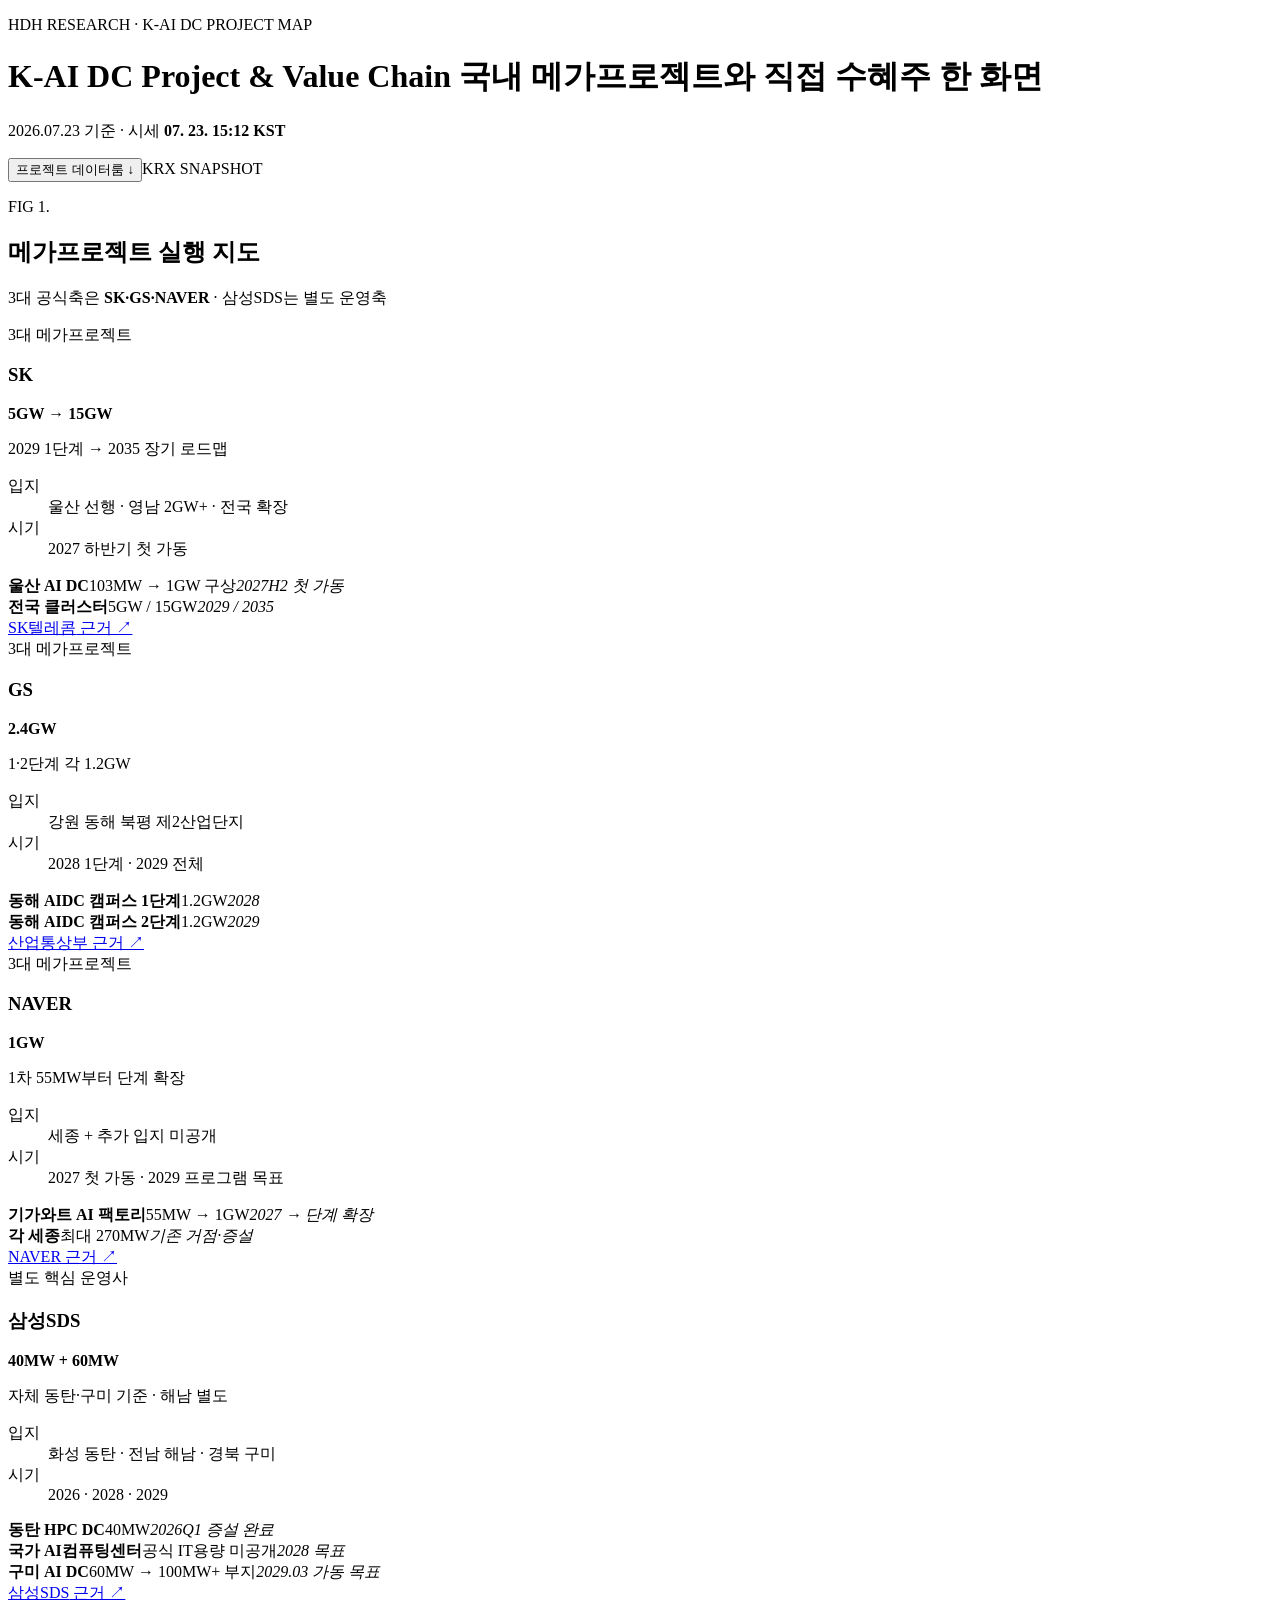
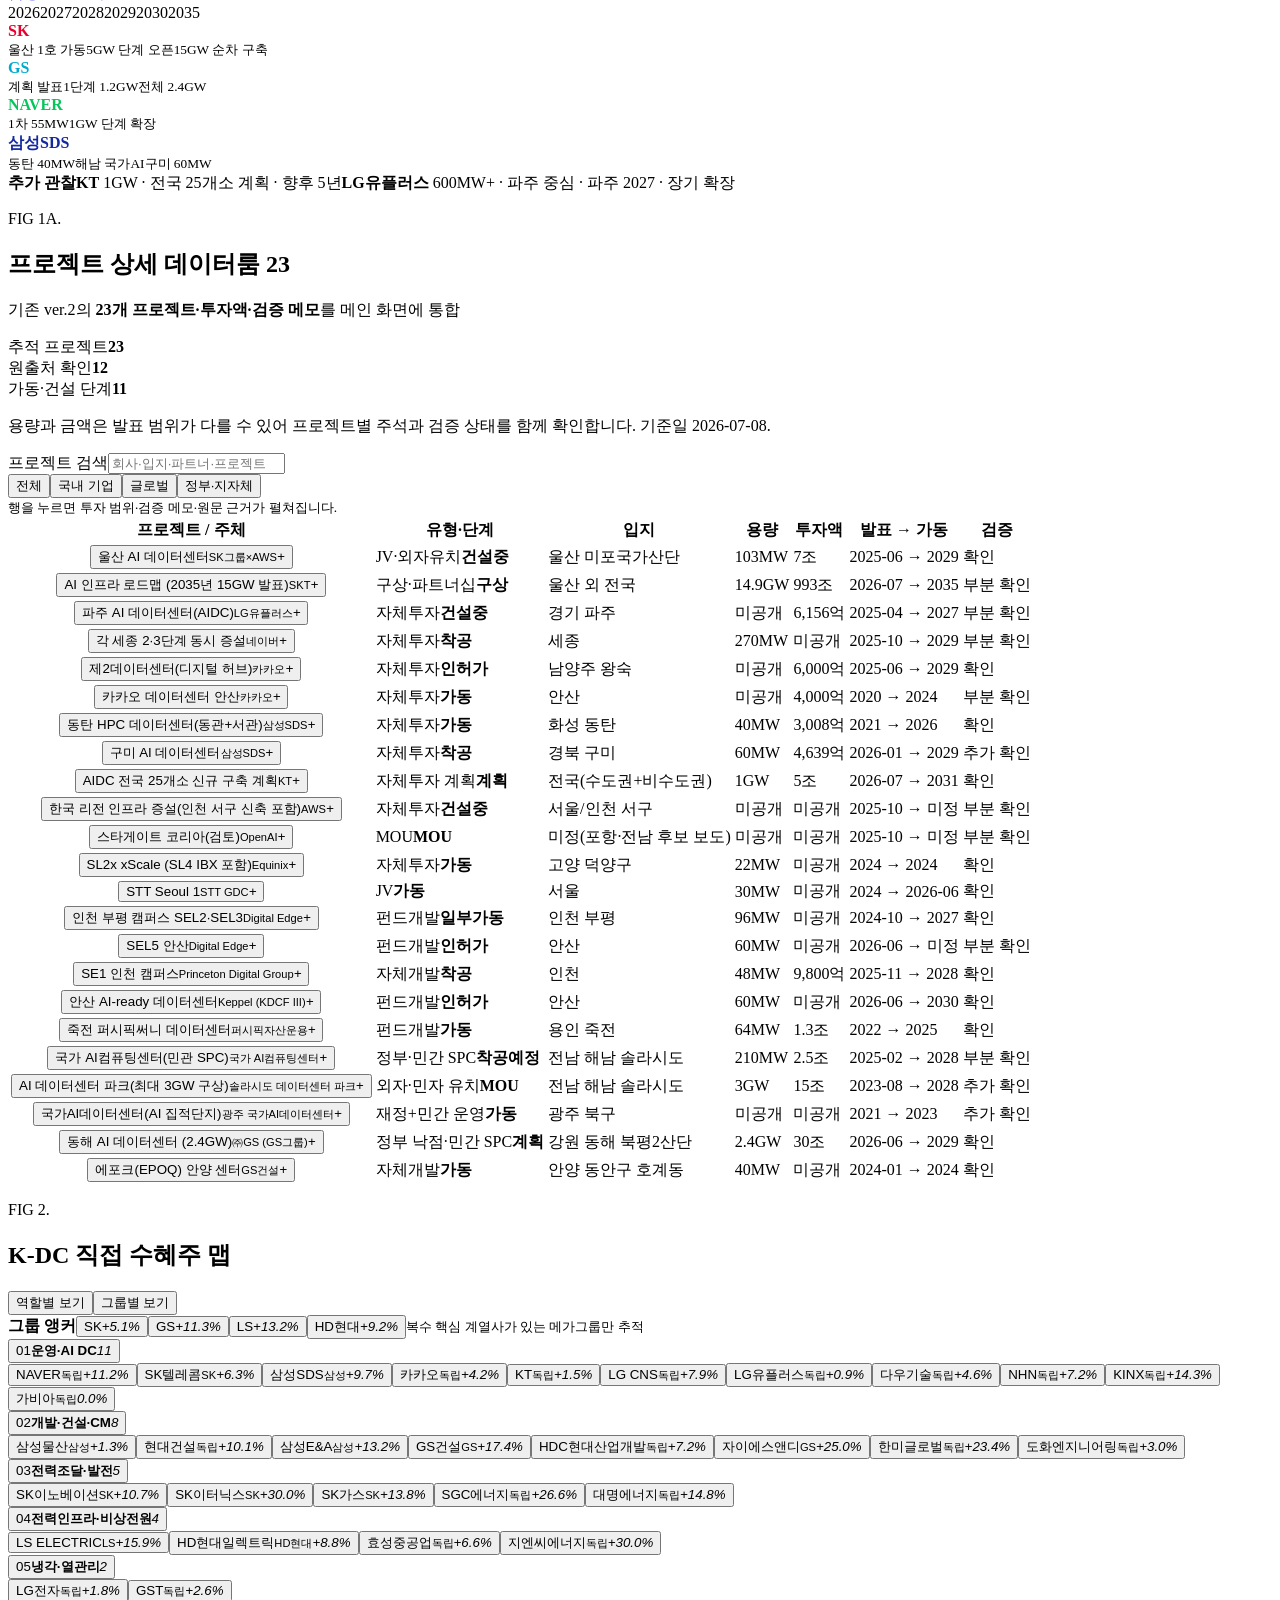
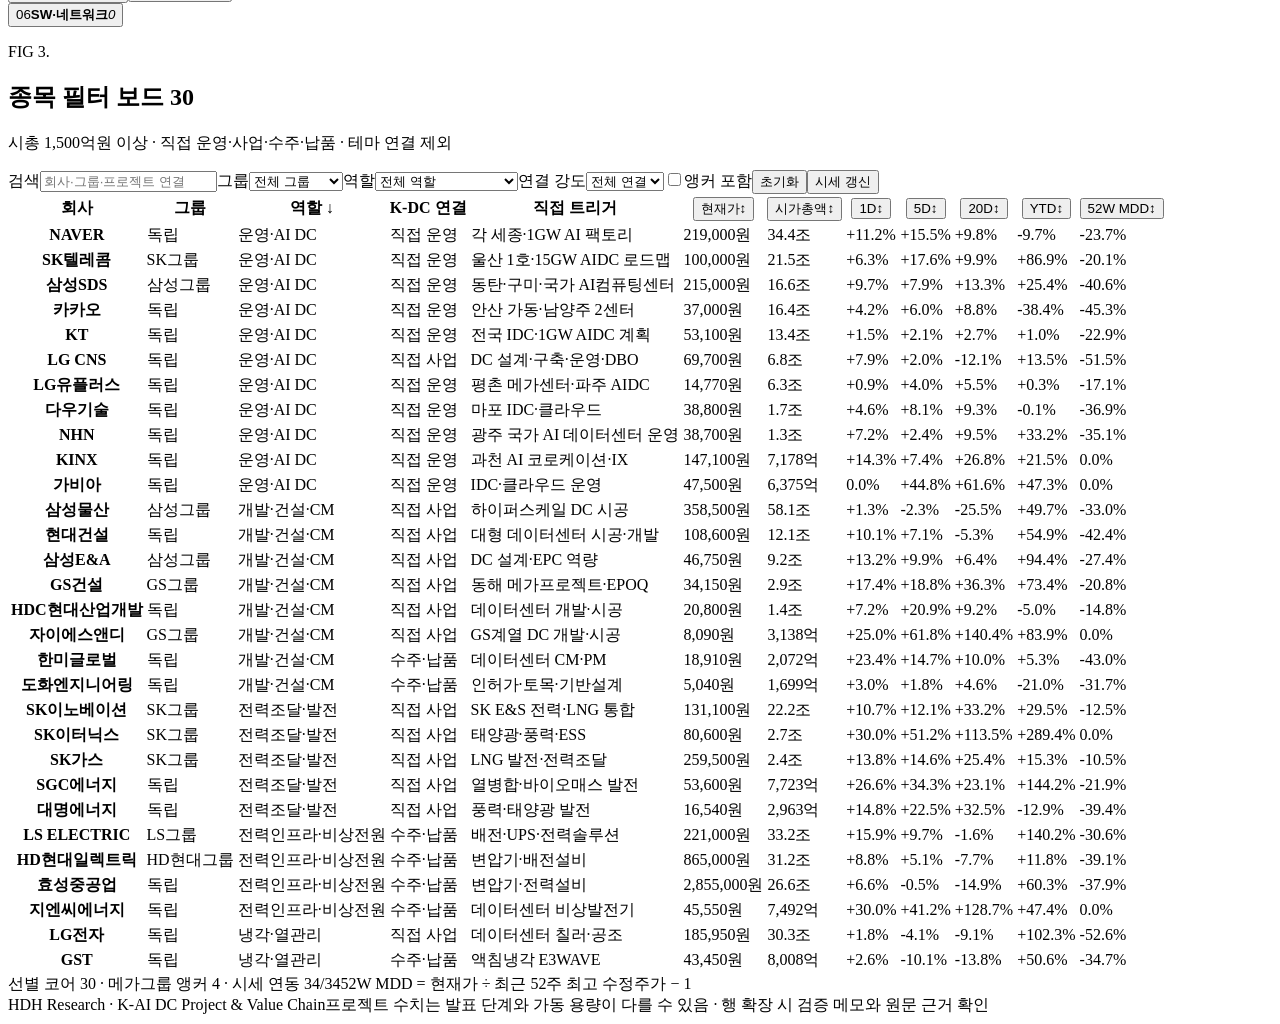
==== commit 2f088dac: "publish: curate AIDC roster and groups" ====
--- a/index.html
+++ b/index.html
@@ -1,2 +1,2 @@
-<!DOCTYPE html><html lang="ko"><head><meta charSet="utf-8"/><meta name="viewport" content="width=device-width, initial-scale=1"/><link rel="stylesheet" href="/k-ai-dc-map/assets/index-BgYcW-jH.css" data-rsc-css-href="/k-ai-dc-map/assets/index-BgYcW-jH.css" data-precedence="vite-rsc/importer-resources"/><link rel="modulepreload" href="/k-ai-dc-map/assets/layout-segment-context-B1YAj-GY.js" crossorigin=""/><link rel="modulepreload" href="/k-ai-dc-map/assets/rolldown-runtime-S-ySWqyJ.js" crossorigin=""/><link rel="modulepreload" href="/k-ai-dc-map/assets/index-BvEeIZd9.js" crossorigin=""/><link rel="modulepreload" href="/k-ai-dc-map/assets/framework-DjPHiq1u.js" crossorigin=""/><link rel="modulepreload" href="/k-ai-dc-map/assets/RosterExplorer-eXvpN5d3.js" crossorigin=""/><title>K-AI DC Project &amp; Value Chain</title><meta name="description" content="SK·GS·NAVER 3대 메가프로젝트와 삼성SDS, 국내 K-DC 직접 수혜주를 역할·그룹별로 보는 시각 맵"/><meta property="og:title" content="K-AI DC Project &amp; Value Chain"/><meta property="og:description" content="국내 AIDC 프로젝트 일정·입지·용량과 직접 수혜주 역할 맵"/><meta property="og:type" content="website"/><meta name="twitter:card" content="summary"/><meta name="twitter:title" content="K-AI DC Project &amp; Value Chain"/><meta name="twitter:description" content="메가프로젝트와 K-DC 직접 수혜주 시각 맵"/><link rel="icon" href="favicon.svg"/><script>self.__VINEXT_RSC_PARAMS__={}</script><script>self.__VINEXT_RSC_NAV__={"pathname":"/","searchParams":[]}</script><link rel="modulepreload" href="/k-ai-dc-map/assets/index-BvEeIZd9.js" />
-</head><body><main><header class="title-deck"><div><p class="masthead">HDH RESEARCH · K-AI DC PROJECT MAP</p><h1>K-AI DC Project &amp; Value Chain<span> 국내 메가프로젝트와 직접 수혜주 한 화면</span></h1></div><div class="header-actions"><p>2026.07.23 기준 · 시세 <b>07. 23. 15:12<!-- --> KST</b></p><button class="detail-link" type="button">프로젝트 데이터룸 ↓</button><span class="source-badge fallback" title="NAVER KRX 시세">KRX SNAPSHOT</span></div></header><section class="mega-section" aria-labelledby="mega-title"><div class="section-head"><div><p class="figure-no">FIG 1.</p><h2 id="mega-title">메가프로젝트 실행 지도</h2></div><p>3대 공식축은 <b>SK·GS·NAVER</b> · 삼성SDS는 별도 운영축</p></div><div class="project-grid"><article class="project-card project-sk" style="--project:#ea002c"><div class="project-card-head"><div><span>3대 메가프로젝트</span><h3>SK</h3></div><strong>5GW → 15GW</strong></div><p class="capacity-note">2029 1단계 → 2035 장기 로드맵</p><dl class="project-facts"><div><dt>입지</dt><dd>울산 선행 · 영남 2GW+ · 전국 확장</dd></div><div><dt>시기</dt><dd>2027 하반기 첫 가동</dd></div></dl><div class="unit-list"><div class="unit-row"><span class="status-dot building" title="건설"></span><b>울산 AI DC</b><span>103MW → 1GW 구상</span><em>2027H2 첫 가동</em></div><div class="unit-row"><span class="status-dot planned" title="계획"></span><b>전국 클러스터</b><span>5GW / 15GW</span><em>2029 / 2035</em></div></div><a href="https://news.sktelecom.com/227469" rel="noreferrer" target="_blank">SK텔레콤<!-- --> 근거 ↗</a></article><article class="project-card project-gs" style="--project:#00a9ce"><div class="project-card-head"><div><span>3대 메가프로젝트</span><h3>GS</h3></div><strong>2.4GW</strong></div><p class="capacity-note">1·2단계 각 1.2GW</p><dl class="project-facts"><div><dt>입지</dt><dd>강원 동해 북평 제2산업단지</dd></div><div><dt>시기</dt><dd>2028 1단계 · 2029 전체</dd></div></dl><div class="unit-list"><div class="unit-row"><span class="status-dot planned" title="계획"></span><b>동해 AIDC 캠퍼스 1단계</b><span>1.2GW</span><em>2028</em></div><div class="unit-row"><span class="status-dot planned" title="계획"></span><b>동해 AIDC 캠퍼스 2단계</b><span>1.2GW</span><em>2029</em></div></div><a href="https://www.motir.go.kr/kor/article/ATCL3f49a5a8c/171974/view" rel="noreferrer" target="_blank">산업통상부<!-- --> 근거 ↗</a></article><article class="project-card project-naver" style="--project:#03c75a"><div class="project-card-head"><div><span>3대 메가프로젝트</span><h3>NAVER</h3></div><strong>1GW</strong></div><p class="capacity-note">1차 55MW부터 단계 확장</p><dl class="project-facts"><div><dt>입지</dt><dd>세종 + 추가 입지 미공개</dd></div><div><dt>시기</dt><dd>2027 첫 가동 · 2029 프로그램 목표</dd></div></dl><div class="unit-list"><div class="unit-row"><span class="status-dot planned" title="계획"></span><b>기가와트 AI 팩토리</b><span>55MW → 1GW</span><em>2027 → 단계 확장</em></div><div class="unit-row"><span class="status-dot operating" title="가동"></span><b>각 세종</b><span>최대 270MW</span><em>기존 거점·증설</em></div></div><a href="https://www.navercorp.com/media/pressReleasesDetail?seq=10034355" rel="noreferrer" target="_blank">NAVER<!-- --> 근거 ↗</a></article><article class="project-card project-samsung" style="--project:#1428a0"><div class="project-card-head"><div><span>별도 핵심 운영사</span><h3>삼성SDS</h3></div><strong>40MW + 60MW</strong></div><p class="capacity-note">자체 동탄·구미 기준 · 해남 별도</p><dl class="project-facts"><div><dt>입지</dt><dd>화성 동탄 · 전남 해남 · 경북 구미</dd></div><div><dt>시기</dt><dd>2026 · 2028 · 2029</dd></div></dl><div class="unit-list"><div class="unit-row"><span class="status-dot operating" title="가동"></span><b>동탄 HPC DC</b><span>40MW</span><em>2026Q1 증설 완료</em></div><div class="unit-row"><span class="status-dot planned" title="계획"></span><b>국가 AI컴퓨팅센터</b><span>공식 IT용량 미공개</span><em>2028 목표</em></div><div class="unit-row"><span class="status-dot planned" title="계획"></span><b>구미 AI DC</b><span>60MW → 100MW+ 부지</span><em>2029.03 가동 목표</em></div></div><a href="https://www.samsungsds.com/kr/news/kkr-260415.html" rel="noreferrer" target="_blank">삼성SDS<!-- --> 근거 ↗</a></article></div><div class="timeline-card" aria-label="프로젝트 연도별 일정"><div class="timeline-years"><span style="left:0%">2026</span><span style="left:16%">2027</span><span style="left:32%">2028</span><span style="left:48%">2029</span><span style="left:64%">2030</span><span style="left:100%">2035</span></div><div class="timeline-row"><b style="color:#ea002c">SK</b><div class="timeline-track"><i class="timeline-plan" style="background:#ea002c;width:100%"></i><span class="milestone building" style="left:24%;border-color:#ea002c"><i style="background:#ea002c"></i><small>울산 1호 가동</small></span><span class="milestone planned" style="left:48%;border-color:#ea002c"><i style="background:#ea002c"></i><small>5GW 단계 오픈</small></span><span class="milestone planned" style="left:100%;border-color:#ea002c"><i style="background:#ea002c"></i><small>15GW 순차 구축</small></span></div></div><div class="timeline-row"><b style="color:#00a9ce">GS</b><div class="timeline-track"><i class="timeline-plan" style="background:#00a9ce;width:48%"></i><span class="milestone planned" style="left:4%;border-color:#00a9ce"><i style="background:#00a9ce"></i><small>계획 발표</small></span><span class="milestone planned" style="left:32%;border-color:#00a9ce"><i style="background:#00a9ce"></i><small>1단계 1.2GW</small></span><span class="milestone planned" style="left:48%;border-color:#00a9ce"><i style="background:#00a9ce"></i><small>전체 2.4GW</small></span></div></div><div class="timeline-row"><b style="color:#03c75a">NAVER</b><div class="timeline-track"><i class="timeline-plan" style="background:#03c75a;width:48%"></i><span class="milestone planned" style="left:16%;border-color:#03c75a"><i style="background:#03c75a"></i><small>1차 55MW</small></span><span class="milestone planned" style="left:48%;border-color:#03c75a"><i style="background:#03c75a"></i><small>1GW 단계 확장</small></span></div></div><div class="timeline-row"><b style="color:#1428a0">삼성SDS</b><div class="timeline-track"><i class="timeline-plan" style="background:#1428a0;width:48%"></i><span class="milestone operating" style="left:0%;border-color:#1428a0"><i style="background:#1428a0"></i><small>동탄 40MW</small></span><span class="milestone planned" style="left:32%;border-color:#1428a0"><i style="background:#1428a0"></i><small>해남 국가AI</small></span><span class="milestone planned" style="left:48%;border-color:#1428a0"><i style="background:#1428a0"></i><small>구미 60MW</small></span></div></div><div class="candidate-rail"><b>추가 관찰</b><span title="규모는 동급이나 입지·단계가 아직 묶음 계획"><strong>KT</strong> <!-- -->1GW<!-- --> ·<!-- --> <!-- -->전국 25개소 계획<!-- --> · <!-- -->향후 5년</span><span title="파주는 건설 중, 600MW는 중장기 사업 목표"><strong>LG유플러스</strong> <!-- -->600MW+<!-- --> ·<!-- --> <!-- -->파주 중심<!-- --> · <!-- -->파주 2027 · 장기 확장</span></div></div></section><section class="project-research-section" id="project-research" aria-labelledby="research-title"><div class="section-head research-head"><div><p class="figure-no">FIG 1A.</p><h2 id="research-title">프로젝트 상세 데이터룸<!-- --> <span>23</span></h2></div><p>기존 ver.2의 <b>23개 프로젝트·투자액·검증 메모</b>를 메인 화면에 통합</p></div><div class="research-summary"><div><span>추적 프로젝트</span><strong>23</strong></div><div><span>원출처 확인</span><strong>12</strong></div><div><span>가동·건설 단계</span><strong>11</strong></div><p>용량과 금액은 발표 범위가 다를 수 있어 프로젝트별 주석과 검증 상태를 함께 확인합니다. 기준일 <!-- -->2026-07-08<!-- -->.</p></div><div class="research-controls"><label><span>프로젝트 검색</span><input placeholder="회사·입지·파트너·프로젝트" type="search" value=""/></label><div class="research-tabs" role="group" aria-label="프로젝트 유형"><button aria-pressed="true" class="active" type="button">전체</button><button aria-pressed="false" class="" type="button">국내 기업</button><button aria-pressed="false" class="" type="button">글로벌</button><button aria-pressed="false" class="" type="button">정부·지자체</button></div><small>행을 누르면 투자 범위·검증 메모·원문 근거가 펼쳐집니다.</small></div><div class="research-table-scroll" role="region" aria-label="AI 데이터센터 프로젝트 상세 표" tabindex="0"><table class="research-table"><thead><tr><th class="research-project-col">프로젝트 / 주체</th><th>유형·단계</th><th>입지</th><th class="numeric">용량</th><th class="numeric">투자액</th><th>발표 → 가동</th><th>검증</th></tr></thead><tbody><tr class="" data-research-row="true"><th scope="row"><button aria-expanded="false" type="button"><span>울산 AI 데이터센터</span><small>SK그룹×AWS</small><i aria-hidden="true">+</i></button></th><td><span class="research-type">JV·외자유치</span><b class="research-status">건설중</b></td><td class="research-location">울산 미포국가산단</td><td class="numeric research-number">103MW</td><td class="numeric research-number">7조</td><td class="research-dates">2025-06<!-- --> →<!-- --> <!-- -->2029</td><td><span class="verify-badge verify-confirmed">확인</span></td></tr><tr class="" data-research-row="true"><th scope="row"><button aria-expanded="false" type="button"><span>AI 인프라 로드맵 (2035년 15GW 발표)</span><small>SKT</small><i aria-hidden="true">+</i></button></th><td><span class="research-type">구상·파트너십</span><b class="research-status">구상</b></td><td class="research-location">울산 외 전국</td><td class="numeric research-number">14.9GW</td><td class="numeric research-number">993조</td><td class="research-dates">2026-07<!-- --> →<!-- --> <!-- -->2035</td><td><span class="verify-badge verify-partial">부분 확인</span></td></tr><tr class="" data-research-row="true"><th scope="row"><button aria-expanded="false" type="button"><span>파주 AI 데이터센터(AIDC)</span><small>LG유플러스</small><i aria-hidden="true">+</i></button></th><td><span class="research-type">자체투자</span><b class="research-status">건설중</b></td><td class="research-location">경기 파주</td><td class="numeric research-number">미공개</td><td class="numeric research-number">6,156억</td><td class="research-dates">2025-04<!-- --> →<!-- --> <!-- -->2027</td><td><span class="verify-badge verify-partial">부분 확인</span></td></tr><tr class="" data-research-row="true"><th scope="row"><button aria-expanded="false" type="button"><span>각 세종 2·3단계 동시 증설</span><small>네이버</small><i aria-hidden="true">+</i></button></th><td><span class="research-type">자체투자</span><b class="research-status">착공</b></td><td class="research-location">세종</td><td class="numeric research-number">270MW</td><td class="numeric research-number">미공개</td><td class="research-dates">2025-10<!-- --> →<!-- --> <!-- -->2029</td><td><span class="verify-badge verify-partial">부분 확인</span></td></tr><tr class="" data-research-row="true"><th scope="row"><button aria-expanded="false" type="button"><span>제2데이터센터(디지털 허브)</span><small>카카오</small><i aria-hidden="true">+</i></button></th><td><span class="research-type">자체투자</span><b class="research-status">인허가</b></td><td class="research-location">남양주 왕숙</td><td class="numeric research-number">미공개</td><td class="numeric research-number">6,000억</td><td class="research-dates">2025-06<!-- --> →<!-- --> <!-- -->2029</td><td><span class="verify-badge verify-confirmed">확인</span></td></tr><tr class="" data-research-row="true"><th scope="row"><button aria-expanded="false" type="button"><span>카카오 데이터센터 안산</span><small>카카오</small><i aria-hidden="true">+</i></button></th><td><span class="research-type">자체투자</span><b class="research-status">가동</b></td><td class="research-location">안산</td><td class="numeric research-number">미공개</td><td class="numeric research-number">4,000억</td><td class="research-dates">2020<!-- --> →<!-- --> <!-- -->2024</td><td><span class="verify-badge verify-partial">부분 확인</span></td></tr><tr class="" data-research-row="true"><th scope="row"><button aria-expanded="false" type="button"><span>동탄 HPC 데이터센터(동관+서관)</span><small>삼성SDS</small><i aria-hidden="true">+</i></button></th><td><span class="research-type">자체투자</span><b class="research-status">가동</b></td><td class="research-location">화성 동탄</td><td class="numeric research-number">40MW</td><td class="numeric research-number">3,008억</td><td class="research-dates">2021<!-- --> →<!-- --> <!-- -->2026</td><td><span class="verify-badge verify-confirmed">확인</span></td></tr><tr class="" data-research-row="true"><th scope="row"><button aria-expanded="false" type="button"><span>구미 AI 데이터센터</span><small>삼성SDS</small><i aria-hidden="true">+</i></button></th><td><span class="research-type">자체투자</span><b class="research-status">착공</b></td><td class="research-location">경북 구미</td><td class="numeric research-number">60MW</td><td class="numeric research-number">4,639억</td><td class="research-dates">2026-01<!-- --> →<!-- --> <!-- -->2029</td><td><span class="verify-badge verify-conflicting">추가 확인</span></td></tr><tr class="" data-research-row="true"><th scope="row"><button aria-expanded="false" type="button"><span>AIDC 전국 25개소 신규 구축 계획</span><small>KT</small><i aria-hidden="true">+</i></button></th><td><span class="research-type">자체투자 계획</span><b class="research-status">계획</b></td><td class="research-location">전국(수도권+비수도권)</td><td class="numeric research-number">1GW</td><td class="numeric research-number">5조</td><td class="research-dates">2026-07<!-- --> →<!-- --> <!-- -->2031</td><td><span class="verify-badge verify-confirmed">확인</span></td></tr><tr class="" data-research-row="true"><th scope="row"><button aria-expanded="false" type="button"><span>한국 리전 인프라 증설(인천 서구 신축 포함)</span><small>AWS</small><i aria-hidden="true">+</i></button></th><td><span class="research-type">자체투자</span><b class="research-status">건설중</b></td><td class="research-location">서울/인천 서구</td><td class="numeric research-number">미공개</td><td class="numeric research-number">미공개</td><td class="research-dates">2025-10<!-- --> →<!-- --> <!-- -->미정</td><td><span class="verify-badge verify-partial">부분 확인</span></td></tr><tr class="" data-research-row="true"><th scope="row"><button aria-expanded="false" type="button"><span>스타게이트 코리아(검토)</span><small>OpenAI</small><i aria-hidden="true">+</i></button></th><td><span class="research-type">MOU</span><b class="research-status">MOU</b></td><td class="research-location">미정(포항·전남 후보 보도)</td><td class="numeric research-number">미공개</td><td class="numeric research-number">미공개</td><td class="research-dates">2025-10<!-- --> →<!-- --> <!-- -->미정</td><td><span class="verify-badge verify-partial">부분 확인</span></td></tr><tr class="" data-research-row="true"><th scope="row"><button aria-expanded="false" type="button"><span>SL2x xScale (SL4 IBX 포함)</span><small>Equinix</small><i aria-hidden="true">+</i></button></th><td><span class="research-type">자체투자</span><b class="research-status">가동</b></td><td class="research-location">고양 덕양구</td><td class="numeric research-number">22MW</td><td class="numeric research-number">미공개</td><td class="research-dates">2024<!-- --> →<!-- --> <!-- -->2024</td><td><span class="verify-badge verify-confirmed">확인</span></td></tr><tr class="" data-research-row="true"><th scope="row"><button aria-expanded="false" type="button"><span>STT Seoul 1</span><small>STT GDC</small><i aria-hidden="true">+</i></button></th><td><span class="research-type">JV</span><b class="research-status">가동</b></td><td class="research-location">서울</td><td class="numeric research-number">30MW</td><td class="numeric research-number">미공개</td><td class="research-dates">2024<!-- --> →<!-- --> <!-- -->2026-06</td><td><span class="verify-badge verify-confirmed">확인</span></td></tr><tr class="" data-research-row="true"><th scope="row"><button aria-expanded="false" type="button"><span>인천 부평 캠퍼스 SEL2·SEL3</span><small>Digital Edge</small><i aria-hidden="true">+</i></button></th><td><span class="research-type">펀드개발</span><b class="research-status">일부가동</b></td><td class="research-location">인천 부평</td><td class="numeric research-number">96MW</td><td class="numeric research-number">미공개</td><td class="research-dates">2024-10<!-- --> →<!-- --> <!-- -->2027</td><td><span class="verify-badge verify-confirmed">확인</span></td></tr><tr class="" data-research-row="true"><th scope="row"><button aria-expanded="false" type="button"><span>SEL5 안산</span><small>Digital Edge</small><i aria-hidden="true">+</i></button></th><td><span class="research-type">펀드개발</span><b class="research-status">인허가</b></td><td class="research-location">안산</td><td class="numeric research-number">60MW</td><td class="numeric research-number">미공개</td><td class="research-dates">2026-06<!-- --> →<!-- --> <!-- -->미정</td><td><span class="verify-badge verify-partial">부분 확인</span></td></tr><tr class="" data-research-row="true"><th scope="row"><button aria-expanded="false" type="button"><span>SE1 인천 캠퍼스</span><small>Princeton Digital Group</small><i aria-hidden="true">+</i></button></th><td><span class="research-type">자체개발</span><b class="research-status">착공</b></td><td class="research-location">인천</td><td class="numeric research-number">48MW</td><td class="numeric research-number">9,800억</td><td class="research-dates">2025-11<!-- --> →<!-- --> <!-- -->2028</td><td><span class="verify-badge verify-confirmed">확인</span></td></tr><tr class="" data-research-row="true"><th scope="row"><button aria-expanded="false" type="button"><span>안산 AI-ready 데이터센터</span><small>Keppel (KDCF III)</small><i aria-hidden="true">+</i></button></th><td><span class="research-type">펀드개발</span><b class="research-status">인허가</b></td><td class="research-location">안산</td><td class="numeric research-number">60MW</td><td class="numeric research-number">미공개</td><td class="research-dates">2026-06<!-- --> →<!-- --> <!-- -->2030</td><td><span class="verify-badge verify-confirmed">확인</span></td></tr><tr class="" data-research-row="true"><th scope="row"><button aria-expanded="false" type="button"><span>죽전 퍼시픽써니 데이터센터</span><small>퍼시픽자산운용</small><i aria-hidden="true">+</i></button></th><td><span class="research-type">펀드개발</span><b class="research-status">가동</b></td><td class="research-location">용인 죽전</td><td class="numeric research-number">64MW</td><td class="numeric research-number">1.3조</td><td class="research-dates">2022<!-- --> →<!-- --> <!-- -->2025</td><td><span class="verify-badge verify-confirmed">확인</span></td></tr><tr class="" data-research-row="true"><th scope="row"><button aria-expanded="false" type="button"><span>국가 AI컴퓨팅센터(민관 SPC)</span><small>국가 AI컴퓨팅센터</small><i aria-hidden="true">+</i></button></th><td><span class="research-type">정부·민간 SPC</span><b class="research-status">착공예정</b></td><td class="research-location">전남 해남 솔라시도</td><td class="numeric research-number">210MW</td><td class="numeric research-number">2.5조</td><td class="research-dates">2025-02<!-- --> →<!-- --> <!-- -->2028</td><td><span class="verify-badge verify-partial">부분 확인</span></td></tr><tr class="" data-research-row="true"><th scope="row"><button aria-expanded="false" type="button"><span>AI 데이터센터 파크(최대 3GW 구상)</span><small>솔라시도 데이터센터 파크</small><i aria-hidden="true">+</i></button></th><td><span class="research-type">외자·민자 유치</span><b class="research-status">MOU</b></td><td class="research-location">전남 해남 솔라시도</td><td class="numeric research-number">3GW</td><td class="numeric research-number">15조</td><td class="research-dates">2023-08<!-- --> →<!-- --> <!-- -->2028</td><td><span class="verify-badge verify-conflicting">추가 확인</span></td></tr><tr class="" data-research-row="true"><th scope="row"><button aria-expanded="false" type="button"><span>국가AI데이터센터(AI 집적단지)</span><small>광주 국가AI데이터센터</small><i aria-hidden="true">+</i></button></th><td><span class="research-type">재정+민간 운영</span><b class="research-status">가동</b></td><td class="research-location">광주 북구</td><td class="numeric research-number">미공개</td><td class="numeric research-number">미공개</td><td class="research-dates">2021<!-- --> →<!-- --> <!-- -->2023</td><td><span class="verify-badge verify-unverifiable">추가 확인</span></td></tr><tr class="" data-research-row="true"><th scope="row"><button aria-expanded="false" type="button"><span>동해 AI 데이터센터 (2.4GW)</span><small>㈜GS (GS그룹)</small><i aria-hidden="true">+</i></button></th><td><span class="research-type">정부 낙점·민간 SPC</span><b class="research-status">계획</b></td><td class="research-location">강원 동해 북평2산단</td><td class="numeric research-number">2.4GW</td><td class="numeric research-number">30조</td><td class="research-dates">2026-06<!-- --> →<!-- --> <!-- -->2029</td><td><span class="verify-badge verify-confirmed">확인</span></td></tr><tr class="" data-research-row="true"><th scope="row"><button aria-expanded="false" type="button"><span>에포크(EPOQ) 안양 센터</span><small>GS건설</small><i aria-hidden="true">+</i></button></th><td><span class="research-type">자체개발</span><b class="research-status">가동</b></td><td class="research-location">안양 동안구 호계동</td><td class="numeric research-number">40MW</td><td class="numeric research-number">미공개</td><td class="research-dates">2024-01<!-- --> →<!-- --> <!-- -->2024</td><td><span class="verify-badge verify-confirmed">확인</span></td></tr></tbody></table></div></section><section class="value-map-section" aria-labelledby="map-title"><div class="section-head value-map-head"><div><p class="figure-no">FIG 2.</p><h2 id="map-title">K-DC 직접 수혜주 맵</h2></div><div class="map-tabs" role="group" aria-label="수혜주 맵 기준"><button aria-pressed="true" class="active" type="button">역할별 보기</button><button aria-pressed="false" class="" type="button">그룹별 보기</button></div></div><div class="anchor-rail" aria-label="그룹 앵커 종목"><b>그룹 앵커</b><button type="button"><span>SK</span><em class="positive">+5.1%</em></button><button type="button"><span>GS</span><em class="positive">+11.3%</em></button><button type="button"><span>LS</span><em class="positive">+13.2%</em></button><button type="button"><span>HD현대</span><em class="positive">+9.2%</em></button><button type="button"><span>효성</span><em class="positive">+6.4%</em></button><button type="button"><span>두산</span><em class="positive">+5.2%</em></button><button type="button"><span>HDC</span><em class="positive">+16.2%</em></button><small>직접 역할은 없지만 그룹 프로젝트와 함께 추적</small></div><div class="role-board"><article class="role-lane lane-1 "><button class="lane-head" type="button"><span>01</span><b>운영·AI DC</b><em>11</em></button><div class="lane-companies"><button type="button"><span>NAVER</span><small>NAVER</small><em class="positive">+11.2%</em></button><button type="button"><span>SK텔레콤</span><small>SK</small><em class="positive">+6.3%</em></button><button type="button"><span>삼성SDS</span><small>삼성</small><em class="positive">+9.7%</em></button><button type="button"><span>카카오</span><small>카카오</small><em class="positive">+4.2%</em></button><button type="button"><span>KT</span><small>KT</small><em class="positive">+1.5%</em></button><button type="button"><span>LG CNS</span><small>LG</small><em class="positive">+7.9%</em></button><button type="button"><span>LG유플러스</span><small>LG</small><em class="positive">+0.9%</em></button><button type="button"><span>다우기술</span><small>다우</small><em class="positive">+4.6%</em></button><button type="button"><span>NHN</span><small>NHN</small><em class="positive">+7.2%</em></button><button type="button"><span>KINX</span><small>독립</small><em class="positive">+14.3%</em></button><button type="button"><span>가비아</span><small>독립</small><em class="flat">0.0%</em></button></div></article><article class="role-lane lane-2 "><button class="lane-head" type="button"><span>02</span><b>개발·건설·CM</b><em>12</em></button><div class="lane-companies"><button type="button"><span>삼성물산</span><small>삼성</small><em class="positive">+1.3%</em></button><button type="button"><span>현대건설</span><small>현대차</small><em class="positive">+10.1%</em></button><button type="button"><span>삼성E&amp;A</span><small>삼성</small><em class="positive">+13.2%</em></button><button type="button"><span>GS건설</span><small>GS</small><em class="positive">+17.4%</em></button><button type="button"><span>HDC현대산업개발</span><small>HDC</small><em class="positive">+7.2%</em></button><button type="button"><span>자이에스앤디</span><small>GS</small><em class="positive">+25.0%</em></button><button type="button"><span>한미글로벌</span><small>독립</small><em class="positive">+23.4%</em></button><button type="button"><span>도화엔지니어링</span><small>독립</small><em class="positive">+3.0%</em></button><button type="button"><span>SK디앤디</span><small>SK</small><em class="positive">+4.4%</em></button><button type="button"><span>희림</span><small>독립</small><em class="positive">+5.6%</em></button><button type="button"><span>유신</span><small>독립</small><em class="positive">+5.1%</em></button><button type="button"><span>SK에코플랜트</span><small>SK</small><em class="flat">—</em></button></div></article><article class="role-lane lane-3 "><button class="lane-head" type="button"><span>03</span><b>전력조달·발전</b><em>7</em></button><div class="lane-companies"><button type="button"><span>두산에너빌리티</span><small>두산</small><em class="positive">+5.3%</em></button><button type="button"><span>SK이노베이션</span><small>SK</small><em class="positive">+10.7%</em></button><button type="button"><span>두산퓨얼셀</span><small>두산</small><em class="positive">+14.0%</em></button><button type="button"><span>SK이터닉스</span><small>SK</small><em class="positive">+30.0%</em></button><button type="button"><span>SK가스</span><small>SK</small><em class="positive">+13.8%</em></button><button type="button"><span>SGC에너지</span><small>SGC</small><em class="positive">+26.6%</em></button><button type="button"><span>대명에너지</span><small>독립</small><em class="positive">+14.8%</em></button></div></article><article class="role-lane lane-4 "><button class="lane-head" type="button"><span>04</span><b>전력인프라·비상전원</b><em>8</em></button><div class="lane-companies"><button type="button"><span>LS ELECTRIC</span><small>LS</small><em class="positive">+15.9%</em></button><button type="button"><span>HD현대일렉트릭</span><small>HD현대</small><em class="positive">+8.8%</em></button><button type="button"><span>효성중공업</span><small>효성</small><em class="positive">+6.6%</em></button><button type="button"><span>가온전선</span><small>LS</small><em class="positive">+2.9%</em></button><button type="button"><span>대한전선</span><small>독립</small><em class="positive">+11.3%</em></button><button type="button"><span>산일전기</span><small>독립</small><em class="positive">+9.8%</em></button><button type="button"><span>일진전기</span><small>독립</small><em class="positive">+8.4%</em></button><button type="button"><span>지엔씨에너지</span><small>독립</small><em class="positive">+30.0%</em></button></div></article><article class="role-lane lane-5 "><button class="lane-head" type="button"><span>05</span><b>냉각·열관리</b><em>4</em></button><div class="lane-companies"><button type="button"><span>LG전자</span><small>LG</small><em class="positive">+1.8%</em></button><button type="button"><span>GST</span><small>독립</small><em class="positive">+2.6%</em></button><button type="button"><span>케이엔솔</span><small>독립</small><em class="positive">+4.1%</em></button><button type="button"><span>오텍</span><small>독립</small><em class="negative">-0.2%</em></button></div></article><article class="role-lane lane-6 "><button class="lane-head" type="button"><span>06</span><b>SW·네트워크</b><em>11</em></button><div class="lane-companies"><button type="button"><span>엑셈</span><small>독립</small><em class="positive">+3.2%</em></button><button type="button"><span>씨이랩</span><small>독립</small><em class="positive">+12.6%</em></button><button type="button"><span>데이타솔루션</span><small>독립</small><em class="positive">+0.7%</em></button><button type="button"><span>링네트</span><small>독립</small><em class="positive">+3.0%</em></button><button type="button"><span>오파스넷</span><small>독립</small><em class="negative">-2.4%</em></button><button type="button"><span>MDS테크</span><small>독립</small><em class="positive">+5.2%</em></button><button type="button"><span>에스넷</span><small>독립</small><em class="positive">+2.0%</em></button><button type="button"><span>오픈베이스</span><small>독립</small><em class="positive">+3.9%</em></button><button type="button"><span>파이오링크</span><small>독립</small><em class="positive">+2.3%</em></button><button type="button"><span>아이크래프트</span><small>독립</small><em class="positive">+0.6%</em></button><button type="button"><span>모아데이타</span><small>독립</small><em class="negative">-0.5%</em></button></div></article></div></section><section class="market-section" id="market-roster" aria-labelledby="roster-title"><div class="section-head roster-head"><div><p class="figure-no">FIG 3.</p><h2 id="roster-title">종목 필터 보드 <span>53</span></h2></div><p>직접 운영·사업·수주 중심 · 범용 반도체/PCB/광부품 제외</p></div><div class="control-deck"><label class="search-field"><span>검색</span><input placeholder="회사·그룹·프로젝트 연결" type="search" value=""/></label><label><span>그룹</span><select><option selected="">전체 그룹</option><option>SK그룹</option><option>삼성그룹</option><option>GS그룹</option><option>NAVER</option><option>LG그룹</option><option>KT</option><option>NHN</option><option>카카오</option><option>SGC그룹</option><option>현대차그룹</option><option>LS그룹</option><option>HD현대그룹</option><option>효성그룹</option><option>두산그룹</option><option>HDC그룹</option><option>다우그룹</option><option>독립</option></select></label><label><span>역할</span><select><option selected="">전체 역할</option><option>운영·AI DC</option><option>개발·건설·CM</option><option>전력조달·발전</option><option>전력인프라·비상전원</option><option>냉각·열관리</option><option>SW·네트워크</option></select></label><label><span>연결 강도</span><select><option selected="">전체 연결</option><option>직접 운영</option><option>직접 사업</option><option>수주·납품</option><option>테마 연결</option></select></label><label class="anchor-check"><input type="checkbox"/><span>앵커 포함</span></label><button class="reset-button" type="button">초기화</button><button class="refresh-button" type="button">시세 갱신</button></div><div class="market-table-scroll" role="region" aria-label="K-AI DC 종목 수익률 표" tabindex="0"><table class="market-table"><thead><tr><th class="company-col">회사</th><th class="group-col">그룹</th><th class="segment-col">역할 ↓</th><th class="link-col">K-DC 연결</th><th class="trigger-col">직접 트리거</th><th class="numeric price-col"><button aria-label="현재가 정렬" class="sort-button" type="button"><span>현재가</span><i aria-hidden="true">↕</i></button></th><th class="numeric cap-col"><button aria-label="시가총액 정렬" class="sort-button" type="button"><span>시가총액</span><i aria-hidden="true">↕</i></button></th><th class="numeric return-col"><button aria-label="1D 정렬" class="sort-button" type="button"><span>1D</span><i aria-hidden="true">↕</i></button></th><th class="numeric return-col"><button aria-label="5D 정렬" class="sort-button" type="button"><span>5D</span><i aria-hidden="true">↕</i></button></th><th class="numeric return-col"><button aria-label="20D 정렬" class="sort-button" type="button"><span>20D</span><i aria-hidden="true">↕</i></button></th><th class="numeric return-col"><button aria-label="YTD 정렬" class="sort-button" type="button"><span>YTD</span><i aria-hidden="true">↕</i></button></th><th class="numeric return-col"><button aria-label="52W MDD 정렬" class="sort-button" type="button"><span>52W MDD</span><i aria-hidden="true">↕</i></button></th></tr></thead><tbody><tr class="" data-company-row="true"><th class="company-cell" scope="row"><span>NAVER</span></th><td class="group-cell">NAVER</td><td><span class="segment-badge">운영·AI DC</span></td><td><span class="link-badge link-0">직접 운영</span></td><td class="trigger-cell">각 세종·1GW AI 팩토리</td><td class="numeric price-cell">219,000원</td><td class="numeric cap-cell">34.4조</td><td class="numeric performance-cell positive">+11.2%</td><td class="numeric performance-cell positive">+15.5%</td><td class="numeric performance-cell positive">+9.8%</td><td class="numeric performance-cell negative">-9.7%</td><td class="numeric performance-cell negative">-23.7%</td></tr><tr class="" data-company-row="true"><th class="company-cell" scope="row"><span>SK텔레콤</span></th><td class="group-cell">SK그룹</td><td><span class="segment-badge">운영·AI DC</span></td><td><span class="link-badge link-0">직접 운영</span></td><td class="trigger-cell">울산 1호·15GW AIDC 로드맵</td><td class="numeric price-cell">100,000원</td><td class="numeric cap-cell">21.5조</td><td class="numeric performance-cell positive">+6.3%</td><td class="numeric performance-cell positive">+17.6%</td><td class="numeric performance-cell positive">+9.9%</td><td class="numeric performance-cell positive">+86.9%</td><td class="numeric performance-cell negative">-20.1%</td></tr><tr class="" data-company-row="true"><th class="company-cell" scope="row"><span>삼성SDS</span></th><td class="group-cell">삼성그룹</td><td><span class="segment-badge">운영·AI DC</span></td><td><span class="link-badge link-0">직접 운영</span></td><td class="trigger-cell">동탄·구미·국가 AI컴퓨팅센터</td><td class="numeric price-cell">215,000원</td><td class="numeric cap-cell">16.6조</td><td class="numeric performance-cell positive">+9.7%</td><td class="numeric performance-cell positive">+7.9%</td><td class="numeric performance-cell positive">+13.3%</td><td class="numeric performance-cell positive">+25.4%</td><td class="numeric performance-cell negative">-40.6%</td></tr><tr class="" data-company-row="true"><th class="company-cell" scope="row"><span>카카오</span></th><td class="group-cell">카카오</td><td><span class="segment-badge">운영·AI DC</span></td><td><span class="link-badge link-0">직접 운영</span></td><td class="trigger-cell">안산 가동·남양주 2센터</td><td class="numeric price-cell">37,000원</td><td class="numeric cap-cell">16.4조</td><td class="numeric performance-cell positive">+4.2%</td><td class="numeric performance-cell positive">+6.0%</td><td class="numeric performance-cell positive">+8.8%</td><td class="numeric performance-cell negative">-38.4%</td><td class="numeric performance-cell negative">-45.3%</td></tr><tr class="" data-company-row="true"><th class="company-cell" scope="row"><span>KT</span></th><td class="group-cell">KT</td><td><span class="segment-badge">운영·AI DC</span></td><td><span class="link-badge link-0">직접 운영</span></td><td class="trigger-cell">전국 IDC·1GW AIDC 계획</td><td class="numeric price-cell">53,100원</td><td class="numeric cap-cell">13.4조</td><td class="numeric performance-cell positive">+1.5%</td><td class="numeric performance-cell positive">+2.1%</td><td class="numeric performance-cell positive">+2.7%</td><td class="numeric performance-cell positive">+1.0%</td><td class="numeric performance-cell negative">-22.9%</td></tr><tr class="" data-company-row="true"><th class="company-cell" scope="row"><span>LG CNS</span></th><td class="group-cell">LG그룹</td><td><span class="segment-badge">운영·AI DC</span></td><td><span class="link-badge link-1">직접 사업</span></td><td class="trigger-cell">DC 설계·구축·운영·DBO</td><td class="numeric price-cell">69,700원</td><td class="numeric cap-cell">6.8조</td><td class="numeric performance-cell positive">+7.9%</td><td class="numeric performance-cell positive">+2.0%</td><td class="numeric performance-cell negative">-12.1%</td><td class="numeric performance-cell positive">+13.5%</td><td class="numeric performance-cell negative">-51.5%</td></tr><tr class="" data-company-row="true"><th class="company-cell" scope="row"><span>LG유플러스</span></th><td class="group-cell">LG그룹</td><td><span class="segment-badge">운영·AI DC</span></td><td><span class="link-badge link-0">직접 운영</span></td><td class="trigger-cell">평촌 메가센터·파주 AIDC</td><td class="numeric price-cell">14,770원</td><td class="numeric cap-cell">6.3조</td><td class="numeric performance-cell positive">+0.9%</td><td class="numeric performance-cell positive">+4.0%</td><td class="numeric performance-cell positive">+5.5%</td><td class="numeric performance-cell positive">+0.3%</td><td class="numeric performance-cell negative">-17.1%</td></tr><tr class="" data-company-row="true"><th class="company-cell" scope="row"><span>다우기술</span></th><td class="group-cell">다우그룹</td><td><span class="segment-badge">운영·AI DC</span></td><td><span class="link-badge link-0">직접 운영</span></td><td class="trigger-cell">마포 IDC·클라우드</td><td class="numeric price-cell">38,800원</td><td class="numeric cap-cell">1.7조</td><td class="numeric performance-cell positive">+4.6%</td><td class="numeric performance-cell positive">+8.1%</td><td class="numeric performance-cell positive">+9.3%</td><td class="numeric performance-cell negative">-0.1%</td><td class="numeric performance-cell negative">-36.9%</td></tr><tr class="" data-company-row="true"><th class="company-cell" scope="row"><span>NHN</span></th><td class="group-cell">NHN</td><td><span class="segment-badge">운영·AI DC</span></td><td><span class="link-badge link-0">직접 운영</span></td><td class="trigger-cell">광주 국가 AI 데이터센터 운영</td><td class="numeric price-cell">38,700원</td><td class="numeric cap-cell">1.3조</td><td class="numeric performance-cell positive">+7.2%</td><td class="numeric performance-cell positive">+2.4%</td><td class="numeric performance-cell positive">+9.5%</td><td class="numeric performance-cell positive">+33.2%</td><td class="numeric performance-cell negative">-35.1%</td></tr><tr class="" data-company-row="true"><th class="company-cell" scope="row"><span>KINX</span></th><td class="group-cell">독립</td><td><span class="segment-badge">운영·AI DC</span></td><td><span class="link-badge link-0">직접 운영</span></td><td class="trigger-cell">과천 AI 코로케이션·IX</td><td class="numeric price-cell">147,100원</td><td class="numeric cap-cell">7,178억</td><td class="numeric performance-cell positive">+14.3%</td><td class="numeric performance-cell positive">+7.4%</td><td class="numeric performance-cell positive">+26.8%</td><td class="numeric performance-cell positive">+21.5%</td><td class="numeric performance-cell flat">0.0%</td></tr><tr class="" data-company-row="true"><th class="company-cell" scope="row"><span>가비아</span></th><td class="group-cell">독립</td><td><span class="segment-badge">운영·AI DC</span></td><td><span class="link-badge link-0">직접 운영</span></td><td class="trigger-cell">IDC·클라우드 운영</td><td class="numeric price-cell">47,500원</td><td class="numeric cap-cell">6,375억</td><td class="numeric performance-cell flat">0.0%</td><td class="numeric performance-cell positive">+44.8%</td><td class="numeric performance-cell positive">+61.6%</td><td class="numeric performance-cell positive">+47.3%</td><td class="numeric performance-cell flat">0.0%</td></tr><tr class="structure-start" data-company-row="true"><th class="company-cell" scope="row"><span>삼성물산</span></th><td class="group-cell">삼성그룹</td><td><span class="segment-badge">개발·건설·CM</span></td><td><span class="link-badge link-1">직접 사업</span></td><td class="trigger-cell">하이퍼스케일 DC 시공</td><td class="numeric price-cell">358,500원</td><td class="numeric cap-cell">58.1조</td><td class="numeric performance-cell positive">+1.3%</td><td class="numeric performance-cell negative">-2.3%</td><td class="numeric performance-cell negative">-25.5%</td><td class="numeric performance-cell positive">+49.7%</td><td class="numeric performance-cell negative">-33.0%</td></tr><tr class="" data-company-row="true"><th class="company-cell" scope="row"><span>현대건설</span></th><td class="group-cell">현대차그룹</td><td><span class="segment-badge">개발·건설·CM</span></td><td><span class="link-badge link-1">직접 사업</span></td><td class="trigger-cell">대형 데이터센터 시공·개발</td><td class="numeric price-cell">108,600원</td><td class="numeric cap-cell">12.1조</td><td class="numeric performance-cell positive">+10.1%</td><td class="numeric performance-cell positive">+7.1%</td><td class="numeric performance-cell negative">-5.3%</td><td class="numeric performance-cell positive">+54.9%</td><td class="numeric performance-cell negative">-42.4%</td></tr><tr class="" data-company-row="true"><th class="company-cell" scope="row"><span>삼성E&amp;A</span></th><td class="group-cell">삼성그룹</td><td><span class="segment-badge">개발·건설·CM</span></td><td><span class="link-badge link-1">직접 사업</span></td><td class="trigger-cell">DC 설계·EPC 역량</td><td class="numeric price-cell">46,750원</td><td class="numeric cap-cell">9.2조</td><td class="numeric performance-cell positive">+13.2%</td><td class="numeric performance-cell positive">+9.9%</td><td class="numeric performance-cell positive">+6.4%</td><td class="numeric performance-cell positive">+94.4%</td><td class="numeric performance-cell negative">-27.4%</td></tr><tr class="" data-company-row="true"><th class="company-cell" scope="row"><span>GS건설</span></th><td class="group-cell">GS그룹</td><td><span class="segment-badge">개발·건설·CM</span></td><td><span class="link-badge link-1">직접 사업</span></td><td class="trigger-cell">동해 메가프로젝트·EPOQ</td><td class="numeric price-cell">34,150원</td><td class="numeric cap-cell">2.9조</td><td class="numeric performance-cell positive">+17.4%</td><td class="numeric performance-cell positive">+18.8%</td><td class="numeric performance-cell positive">+36.3%</td><td class="numeric performance-cell positive">+73.4%</td><td class="numeric performance-cell negative">-20.8%</td></tr><tr class="" data-company-row="true"><th class="company-cell" scope="row"><span>HDC현대산업개발</span></th><td class="group-cell">HDC그룹</td><td><span class="segment-badge">개발·건설·CM</span></td><td><span class="link-badge link-1">직접 사업</span></td><td class="trigger-cell">데이터센터 개발·시공</td><td class="numeric price-cell">20,800원</td><td class="numeric cap-cell">1.4조</td><td class="numeric performance-cell positive">+7.2%</td><td class="numeric performance-cell positive">+20.9%</td><td class="numeric performance-cell positive">+9.2%</td><td class="numeric performance-cell negative">-5.0%</td><td class="numeric performance-cell negative">-14.8%</td></tr><tr class="" data-company-row="true"><th class="company-cell" scope="row"><span>자이에스앤디</span></th><td class="group-cell">GS그룹</td><td><span class="segment-badge">개발·건설·CM</span></td><td><span class="link-badge link-1">직접 사업</span></td><td class="trigger-cell">GS계열 DC 개발·시공</td><td class="numeric price-cell">8,090원</td><td class="numeric cap-cell">3,138억</td><td class="numeric performance-cell positive">+25.0%</td><td class="numeric performance-cell positive">+61.8%</td><td class="numeric performance-cell positive">+140.4%</td><td class="numeric performance-cell positive">+83.9%</td><td class="numeric performance-cell flat">0.0%</td></tr><tr class="" data-company-row="true"><th class="company-cell" scope="row"><span>한미글로벌</span></th><td class="group-cell">독립</td><td><span class="segment-badge">개발·건설·CM</span></td><td><span class="link-badge link-2">수주·납품</span></td><td class="trigger-cell">데이터센터 CM·PM</td><td class="numeric price-cell">18,910원</td><td class="numeric cap-cell">2,072억</td><td class="numeric performance-cell positive">+23.4%</td><td class="numeric performance-cell positive">+14.7%</td><td class="numeric performance-cell positive">+10.0%</td><td class="numeric performance-cell positive">+5.3%</td><td class="numeric performance-cell negative">-43.0%</td></tr><tr class="" data-company-row="true"><th class="company-cell" scope="row"><span>도화엔지니어링</span></th><td class="group-cell">독립</td><td><span class="segment-badge">개발·건설·CM</span></td><td><span class="link-badge link-2">수주·납품</span></td><td class="trigger-cell">인허가·토목·기반설계</td><td class="numeric price-cell">5,040원</td><td class="numeric cap-cell">1,699억</td><td class="numeric performance-cell positive">+3.0%</td><td class="numeric performance-cell positive">+1.8%</td><td class="numeric performance-cell positive">+4.6%</td><td class="numeric performance-cell negative">-21.0%</td><td class="numeric performance-cell negative">-31.7%</td></tr><tr class="" data-company-row="true"><th class="company-cell" scope="row"><span>SK디앤디</span></th><td class="group-cell">SK그룹</td><td><span class="segment-badge">개발·건설·CM</span></td><td><span class="link-badge link-1">직접 사업</span></td><td class="trigger-cell">데이터센터 개발·부지</td><td class="numeric price-cell">5,750원</td><td class="numeric cap-cell">1,070억</td><td class="numeric performance-cell positive">+4.4%</td><td class="numeric performance-cell negative">-8.7%</td><td class="numeric performance-cell negative">-48.2%</td><td class="numeric performance-cell negative">-54.7%</td><td class="numeric performance-cell negative">-57.7%</td></tr><tr class="" data-company-row="true"><th class="company-cell" scope="row"><span>희림</span></th><td class="group-cell">독립</td><td><span class="segment-badge">개발·건설·CM</span></td><td><span class="link-badge link-2">수주·납품</span></td><td class="trigger-cell">데이터센터 설계·감리</td><td class="numeric price-cell">3,750원</td><td class="numeric cap-cell">522억</td><td class="numeric performance-cell positive">+5.6%</td><td class="numeric performance-cell negative">-2.8%</td><td class="numeric performance-cell negative">-3.6%</td><td class="numeric performance-cell negative">-18.7%</td><td class="numeric performance-cell negative">-49.7%</td></tr><tr class="" data-company-row="true"><th class="company-cell" scope="row"><span>유신</span></th><td class="group-cell">독립</td><td><span class="segment-badge">개발·건설·CM</span></td><td><span class="link-badge link-2">수주·납품</span></td><td class="trigger-cell">인허가·토목설계</td><td class="numeric price-cell">16,600원</td><td class="numeric cap-cell">498억</td><td class="numeric performance-cell positive">+5.1%</td><td class="numeric performance-cell positive">+2.3%</td><td class="numeric performance-cell negative">-1.7%</td><td class="numeric performance-cell negative">-26.7%</td><td class="numeric performance-cell negative">-41.5%</td></tr><tr class="" data-company-row="true"><th class="company-cell" scope="row"><span>SK에코플랜트</span></th><td class="group-cell">SK그룹</td><td><span class="segment-badge">개발·건설·CM</span></td><td><span class="link-badge link-1">직접 사업</span></td><td class="trigger-cell">울산 AIDC EPC·개발</td><td class="numeric price-cell">—</td><td class="numeric cap-cell">—</td><td class="numeric performance-cell flat">—</td><td class="numeric performance-cell flat">—</td><td class="numeric performance-cell flat">—</td><td class="numeric performance-cell flat">—</td><td class="numeric performance-cell flat">—</td></tr><tr class="structure-start" data-company-row="true"><th class="company-cell" scope="row"><span>두산에너빌리티</span></th><td class="group-cell">두산그룹</td><td><span class="segment-badge">전력조달·발전</span></td><td><span class="link-badge link-3">테마 연결</span></td><td class="trigger-cell">가스터빈·SMR 전력원</td><td class="numeric price-cell">72,900원</td><td class="numeric cap-cell">46.7조</td><td class="numeric performance-cell positive">+5.3%</td><td class="numeric performance-cell negative">-0.1%</td><td class="numeric performance-cell negative">-19.5%</td><td class="numeric performance-cell negative">-3.2%</td><td class="numeric performance-cell negative">-46.6%</td></tr><tr class="" data-company-row="true"><th class="company-cell" scope="row"><span>SK이노베이션</span></th><td class="group-cell">SK그룹</td><td><span class="segment-badge">전력조달·발전</span></td><td><span class="link-badge link-1">직접 사업</span></td><td class="trigger-cell">SK E&amp;S 전력·LNG 통합</td><td class="numeric price-cell">131,100원</td><td class="numeric cap-cell">22.2조</td><td class="numeric performance-cell positive">+10.7%</td><td class="numeric performance-cell positive">+12.1%</td><td class="numeric performance-cell positive">+33.2%</td><td class="numeric performance-cell positive">+29.5%</td><td class="numeric performance-cell negative">-12.5%</td></tr><tr class="" data-company-row="true"><th class="company-cell" scope="row"><span>두산퓨얼셀</span></th><td class="group-cell">두산그룹</td><td><span class="segment-badge">전력조달·발전</span></td><td><span class="link-badge link-3">테마 연결</span></td><td class="trigger-cell">연료전지 분산전원</td><td class="numeric price-cell">45,650원</td><td class="numeric cap-cell">3.0조</td><td class="numeric performance-cell positive">+14.0%</td><td class="numeric performance-cell negative">-1.0%</td><td class="numeric performance-cell negative">-19.1%</td><td class="numeric performance-cell positive">+58.2%</td><td class="numeric performance-cell negative">-55.0%</td></tr><tr class="" data-company-row="true"><th class="company-cell" scope="row"><span>SK이터닉스</span></th><td class="group-cell">SK그룹</td><td><span class="segment-badge">전력조달·발전</span></td><td><span class="link-badge link-1">직접 사업</span></td><td class="trigger-cell">태양광·풍력·ESS</td><td class="numeric price-cell">80,600원</td><td class="numeric cap-cell">2.7조</td><td class="numeric performance-cell positive">+30.0%</td><td class="numeric performance-cell positive">+51.2%</td><td class="numeric performance-cell positive">+113.5%</td><td class="numeric performance-cell positive">+289.4%</td><td class="numeric performance-cell flat">0.0%</td></tr><tr class="" data-company-row="true"><th class="company-cell" scope="row"><span>SK가스</span></th><td class="group-cell">SK그룹</td><td><span class="segment-badge">전력조달·발전</span></td><td><span class="link-badge link-1">직접 사업</span></td><td class="trigger-cell">LNG 발전·전력조달</td><td class="numeric price-cell">259,500원</td><td class="numeric cap-cell">2.4조</td><td class="numeric performance-cell positive">+13.8%</td><td class="numeric performance-cell positive">+14.6%</td><td class="numeric performance-cell positive">+25.4%</td><td class="numeric performance-cell positive">+15.3%</td><td class="numeric performance-cell negative">-10.5%</td></tr><tr class="" data-company-row="true"><th class="company-cell" scope="row"><span>SGC에너지</span></th><td class="group-cell">SGC그룹</td><td><span class="segment-badge">전력조달·발전</span></td><td><span class="link-badge link-1">직접 사업</span></td><td class="trigger-cell">열병합·바이오매스 발전</td><td class="numeric price-cell">53,600원</td><td class="numeric cap-cell">7,723억</td><td class="numeric performance-cell positive">+26.6%</td><td class="numeric performance-cell positive">+34.3%</td><td class="numeric performance-cell positive">+23.1%</td><td class="numeric performance-cell positive">+144.2%</td><td class="numeric performance-cell negative">-21.9%</td></tr><tr class="" data-company-row="true"><th class="company-cell" scope="row"><span>대명에너지</span></th><td class="group-cell">독립</td><td><span class="segment-badge">전력조달·발전</span></td><td><span class="link-badge link-1">직접 사업</span></td><td class="trigger-cell">풍력·태양광 발전</td><td class="numeric price-cell">16,540원</td><td class="numeric cap-cell">2,963억</td><td class="numeric performance-cell positive">+14.8%</td><td class="numeric performance-cell positive">+22.5%</td><td class="numeric performance-cell positive">+32.5%</td><td class="numeric performance-cell negative">-12.9%</td><td class="numeric performance-cell negative">-39.4%</td></tr><tr class="structure-start" data-company-row="true"><th class="company-cell" scope="row"><span>LS ELECTRIC</span></th><td class="group-cell">LS그룹</td><td><span class="segment-badge">전력인프라·비상전원</span></td><td><span class="link-badge link-2">수주·납품</span></td><td class="trigger-cell">배전·UPS·전력솔루션</td><td class="numeric price-cell">221,000원</td><td class="numeric cap-cell">33.2조</td><td class="numeric performance-cell positive">+15.9%</td><td class="numeric performance-cell positive">+9.7%</td><td class="numeric performance-cell negative">-1.6%</td><td class="numeric performance-cell positive">+140.2%</td><td class="numeric performance-cell negative">-30.6%</td></tr><tr class="" data-company-row="true"><th class="company-cell" scope="row"><span>HD현대일렉트릭</span></th><td class="group-cell">HD현대그룹</td><td><span class="segment-badge">전력인프라·비상전원</span></td><td><span class="link-badge link-2">수주·납품</span></td><td class="trigger-cell">변압기·배전설비</td><td class="numeric price-cell">865,000원</td><td class="numeric cap-cell">31.2조</td><td class="numeric performance-cell positive">+8.8%</td><td class="numeric performance-cell positive">+5.1%</td><td class="numeric performance-cell negative">-7.7%</td><td class="numeric performance-cell positive">+11.8%</td><td class="numeric performance-cell negative">-39.1%</td></tr><tr class="" data-company-row="true"><th class="company-cell" scope="row"><span>효성중공업</span></th><td class="group-cell">효성그룹</td><td><span class="segment-badge">전력인프라·비상전원</span></td><td><span class="link-badge link-2">수주·납품</span></td><td class="trigger-cell">변압기·전력설비</td><td class="numeric price-cell">2,855,000원</td><td class="numeric cap-cell">26.6조</td><td class="numeric performance-cell positive">+6.6%</td><td class="numeric performance-cell negative">-0.5%</td><td class="numeric performance-cell negative">-14.9%</td><td class="numeric performance-cell positive">+60.3%</td><td class="numeric performance-cell negative">-37.9%</td></tr><tr class="" data-company-row="true"><th class="company-cell" scope="row"><span>가온전선</span></th><td class="group-cell">LS그룹</td><td><span class="segment-badge">전력인프라·비상전원</span></td><td><span class="link-badge link-3">테마 연결</span></td><td class="trigger-cell">전력 케이블</td><td class="numeric price-cell">215,500원</td><td class="numeric cap-cell">6.4조</td><td class="numeric performance-cell positive">+2.9%</td><td class="numeric performance-cell negative">-2.3%</td><td class="numeric performance-cell positive">+24.5%</td><td class="numeric performance-cell positive">+370.6%</td><td class="numeric performance-cell negative">-31.2%</td></tr><tr class="" data-company-row="true"><th class="company-cell" scope="row"><span>대한전선</span></th><td class="group-cell">독립</td><td><span class="segment-badge">전력인프라·비상전원</span></td><td><span class="link-badge link-3">테마 연결</span></td><td class="trigger-cell">초고압 전력 케이블</td><td class="numeric price-cell">30,550원</td><td class="numeric cap-cell">6.0조</td><td class="numeric performance-cell positive">+11.3%</td><td class="numeric performance-cell positive">+2.0%</td><td class="numeric performance-cell negative">-10.5%</td><td class="numeric performance-cell positive">+33.4%</td><td class="numeric performance-cell negative">-57.7%</td></tr><tr class="" data-company-row="true"><th class="company-cell" scope="row"><span>산일전기</span></th><td class="group-cell">독립</td><td><span class="segment-badge">전력인프라·비상전원</span></td><td><span class="link-badge link-3">테마 연결</span></td><td class="trigger-cell">특수변압기</td><td class="numeric price-cell">183,000원</td><td class="numeric cap-cell">5.6조</td><td class="numeric performance-cell positive">+9.8%</td><td class="numeric performance-cell positive">+2.1%</td><td class="numeric performance-cell negative">-17.9%</td><td class="numeric performance-cell positive">+40.7%</td><td class="numeric performance-cell negative">-45.1%</td></tr><tr class="" data-company-row="true"><th class="company-cell" scope="row"><span>일진전기</span></th><td class="group-cell">독립</td><td><span class="segment-badge">전력인프라·비상전원</span></td><td><span class="link-badge link-3">테마 연결</span></td><td class="trigger-cell">변압기·초고압 케이블</td><td class="numeric price-cell">66,000원</td><td class="numeric cap-cell">3.1조</td><td class="numeric performance-cell positive">+8.4%</td><td class="numeric performance-cell positive">+3.6%</td><td class="numeric performance-cell negative">-10.9%</td><td class="numeric performance-cell positive">+21.3%</td><td class="numeric performance-cell negative">-54.2%</td></tr><tr class="" data-company-row="true"><th class="company-cell" scope="row"><span>지엔씨에너지</span></th><td class="group-cell">독립</td><td><span class="segment-badge">전력인프라·비상전원</span></td><td><span class="link-badge link-2">수주·납품</span></td><td class="trigger-cell">데이터센터 비상발전기</td><td class="numeric price-cell">45,550원</td><td class="numeric cap-cell">7,492억</td><td class="numeric performance-cell positive">+30.0%</td><td class="numeric performance-cell positive">+41.2%</td><td class="numeric performance-cell positive">+128.7%</td><td class="numeric performance-cell positive">+47.4%</td><td class="numeric performance-cell flat">0.0%</td></tr><tr class="structure-start" data-company-row="true"><th class="company-cell" scope="row"><span>LG전자</span></th><td class="group-cell">LG그룹</td><td><span class="segment-badge">냉각·열관리</span></td><td><span class="link-badge link-1">직접 사업</span></td><td class="trigger-cell">데이터센터 칠러·공조</td><td class="numeric price-cell">185,950원</td><td class="numeric cap-cell">30.3조</td><td class="numeric performance-cell positive">+1.8%</td><td class="numeric performance-cell negative">-4.1%</td><td class="numeric performance-cell negative">-9.1%</td><td class="numeric performance-cell positive">+102.3%</td><td class="numeric performance-cell negative">-52.6%</td></tr><tr class="" data-company-row="true"><th class="company-cell" scope="row"><span>GST</span></th><td class="group-cell">독립</td><td><span class="segment-badge">냉각·열관리</span></td><td><span class="link-badge link-2">수주·납품</span></td><td class="trigger-cell">액침냉각 E3WAVE</td><td class="numeric price-cell">43,450원</td><td class="numeric cap-cell">8,008억</td><td class="numeric performance-cell positive">+2.6%</td><td class="numeric performance-cell negative">-10.1%</td><td class="numeric performance-cell negative">-13.8%</td><td class="numeric performance-cell positive">+50.6%</td><td class="numeric performance-cell negative">-34.7%</td></tr><tr class="" data-company-row="true"><th class="company-cell" scope="row"><span>케이엔솔</span></th><td class="group-cell">독립</td><td><span class="segment-badge">냉각·열관리</span></td><td><span class="link-badge link-2">수주·납품</span></td><td class="trigger-cell">클린룸·냉각솔루션</td><td class="numeric price-cell">8,550원</td><td class="numeric cap-cell">1,111억</td><td class="numeric performance-cell positive">+4.1%</td><td class="numeric performance-cell negative">-4.6%</td><td class="numeric performance-cell negative">-7.6%</td><td class="numeric performance-cell negative">-28.1%</td><td class="numeric performance-cell negative">-49.7%</td></tr><tr class="" data-company-row="true"><th class="company-cell" scope="row"><span>오텍</span></th><td class="group-cell">독립</td><td><span class="segment-badge">냉각·열관리</span></td><td><span class="link-badge link-2">수주·납품</span></td><td class="trigger-cell">캐리어 HVAC·칠러</td><td class="numeric price-cell">2,205원</td><td class="numeric cap-cell">605억</td><td class="numeric performance-cell negative">-0.2%</td><td class="numeric performance-cell negative">-16.2%</td><td class="numeric performance-cell negative">-16.6%</td><td class="numeric performance-cell positive">+17.9%</td><td class="numeric performance-cell negative">-48.1%</td></tr><tr class="structure-start" data-company-row="true"><th class="company-cell" scope="row"><span>엑셈</span></th><td class="group-cell">독립</td><td><span class="segment-badge">SW·네트워크</span></td><td><span class="link-badge link-2">수주·납품</span></td><td class="trigger-cell">DB·클라우드 관제</td><td class="numeric price-cell">1,506원</td><td class="numeric cap-cell">1,065억</td><td class="numeric performance-cell positive">+3.2%</td><td class="numeric performance-cell negative">-8.7%</td><td class="numeric performance-cell positive">+7.4%</td><td class="numeric performance-cell negative">-23.6%</td><td class="numeric performance-cell negative">-40.5%</td></tr><tr class="" data-company-row="true"><th class="company-cell" scope="row"><span>씨이랩</span></th><td class="group-cell">독립</td><td><span class="segment-badge">SW·네트워크</span></td><td><span class="link-badge link-2">수주·납품</span></td><td class="trigger-cell">삼성SDS AI 자원사업 공급계약</td><td class="numeric price-cell">10,310원</td><td class="numeric cap-cell">967억</td><td class="numeric performance-cell positive">+12.6%</td><td class="numeric performance-cell positive">+13.5%</td><td class="numeric performance-cell positive">+25.7%</td><td class="numeric performance-cell positive">+113.7%</td><td class="numeric performance-cell negative">-21.5%</td></tr><tr class="" data-company-row="true"><th class="company-cell" scope="row"><span>데이타솔루션</span></th><td class="group-cell">독립</td><td><span class="segment-badge">SW·네트워크</span></td><td><span class="link-badge link-2">수주·납품</span></td><td class="trigger-cell">데이터·AI 인프라 SI</td><td class="numeric price-cell">5,940원</td><td class="numeric cap-cell">964억</td><td class="numeric performance-cell positive">+0.7%</td><td class="numeric performance-cell positive">+0.2%</td><td class="numeric performance-cell positive">+34.7%</td><td class="numeric performance-cell positive">+18.9%</td><td class="numeric performance-cell negative">-23.1%</td></tr><tr class="" data-company-row="true"><th class="company-cell" scope="row"><span>링네트</span></th><td class="group-cell">독립</td><td><span class="segment-badge">SW·네트워크</span></td><td><span class="link-badge link-2">수주·납품</span></td><td class="trigger-cell">네트워크 구축</td><td class="numeric price-cell">4,160원</td><td class="numeric cap-cell">927억</td><td class="numeric performance-cell positive">+3.0%</td><td class="numeric performance-cell positive">+1.8%</td><td class="numeric performance-cell positive">+5.9%</td><td class="numeric performance-cell positive">+9.8%</td><td class="numeric performance-cell negative">-34.5%</td></tr><tr class="" data-company-row="true"><th class="company-cell" scope="row"><span>오파스넷</span></th><td class="group-cell">독립</td><td><span class="segment-badge">SW·네트워크</span></td><td><span class="link-badge link-2">수주·납품</span></td><td class="trigger-cell">네트워크 통합</td><td class="numeric price-cell">6,220원</td><td class="numeric cap-cell">811억</td><td class="numeric performance-cell negative">-2.4%</td><td class="numeric performance-cell positive">+0.5%</td><td class="numeric performance-cell negative">-5.8%</td><td class="numeric performance-cell negative">-6.3%</td><td class="numeric performance-cell negative">-25.5%</td></tr><tr class="" data-company-row="true"><th class="company-cell" scope="row"><span>MDS테크</span></th><td class="group-cell">독립</td><td><span class="segment-badge">SW·네트워크</span></td><td><span class="link-badge link-3">테마 연결</span></td><td class="trigger-cell">GPU AI 플랫폼</td><td class="numeric price-cell">1,890원</td><td class="numeric cap-cell">804억</td><td class="numeric performance-cell positive">+5.2%</td><td class="numeric performance-cell negative">-2.5%</td><td class="numeric performance-cell negative">-12.3%</td><td class="numeric performance-cell negative">-41.8%</td><td class="numeric performance-cell negative">-57.3%</td></tr><tr class="" data-company-row="true"><th class="company-cell" scope="row"><span>에스넷</span></th><td class="group-cell">독립</td><td><span class="segment-badge">SW·네트워크</span></td><td><span class="link-badge link-2">수주·납품</span></td><td class="trigger-cell">DC 네트워크·SI</td><td class="numeric price-cell">3,485원</td><td class="numeric cap-cell">694억</td><td class="numeric performance-cell positive">+2.0%</td><td class="numeric performance-cell positive">+3.1%</td><td class="numeric performance-cell positive">+12.8%</td><td class="numeric performance-cell positive">+2.5%</td><td class="numeric performance-cell negative">-37.9%</td></tr><tr class="" data-company-row="true"><th class="company-cell" scope="row"><span>오픈베이스</span></th><td class="group-cell">독립</td><td><span class="segment-badge">SW·네트워크</span></td><td><span class="link-badge link-2">수주·납품</span></td><td class="trigger-cell">DC·클라우드 인프라</td><td class="numeric price-cell">1,827원</td><td class="numeric cap-cell">574억</td><td class="numeric performance-cell positive">+3.9%</td><td class="numeric performance-cell negative">-3.3%</td><td class="numeric performance-cell negative">-4.5%</td><td class="numeric performance-cell negative">-21.6%</td><td class="numeric performance-cell negative">-49.7%</td></tr><tr class="" data-company-row="true"><th class="company-cell" scope="row"><span>파이오링크</span></th><td class="group-cell">독립</td><td><span class="segment-badge">SW·네트워크</span></td><td><span class="link-badge link-2">수주·납품</span></td><td class="trigger-cell">ADC·보안·네트워크</td><td class="numeric price-cell">7,660원</td><td class="numeric cap-cell">490억</td><td class="numeric performance-cell positive">+2.3%</td><td class="numeric performance-cell positive">+0.1%</td><td class="numeric performance-cell negative">-3.3%</td><td class="numeric performance-cell negative">-13.0%</td><td class="numeric performance-cell negative">-38.4%</td></tr><tr class="" data-company-row="true"><th class="company-cell" scope="row"><span>아이크래프트</span></th><td class="group-cell">독립</td><td><span class="segment-badge">SW·네트워크</span></td><td><span class="link-badge link-2">수주·납품</span></td><td class="trigger-cell">GPU·DC 네트워크 구축</td><td class="numeric price-cell">3,105원</td><td class="numeric cap-cell">454억</td><td class="numeric performance-cell positive">+0.6%</td><td class="numeric performance-cell negative">-6.8%</td><td class="numeric performance-cell positive">+20.6%</td><td class="numeric performance-cell positive">+17.4%</td><td class="numeric performance-cell negative">-30.3%</td></tr><tr class="" data-company-row="true"><th class="company-cell" scope="row"><span>모아데이타</span></th><td class="group-cell">독립</td><td><span class="segment-badge">SW·네트워크</span></td><td><span class="link-badge link-3">테마 연결</span></td><td class="trigger-cell">AI 이상탐지·관제</td><td class="numeric price-cell">776원</td><td class="numeric cap-cell">282억</td><td class="numeric performance-cell negative">-0.5%</td><td class="numeric performance-cell negative">-10.2%</td><td class="numeric performance-cell positive">+8.5%</td><td class="numeric performance-cell negative">-22.9%</td><td class="numeric performance-cell negative">-48.4%</td></tr></tbody></table></div><div class="table-foot"><span>코어 <!-- -->53<!-- --> · 그룹 앵커<!-- --> <!-- -->7<!-- --> · 시세 연동 <!-- -->59<!-- -->/<!-- -->60</span><span>52W MDD = 현재가 ÷ 최근 52주 최고 수정주가 − 1</span></div></section><footer><span>HDH Research · K-AI DC Project &amp; Value Chain</span><span>프로젝트 수치는 발표 단계와 가동 용량이 다를 수 있음 · 행 확장 시 검증 메모와 원문 근거 확인</span></footer></main><script id="_R_">import("/k-ai-dc-map/assets/index-BvEeIZd9.js")</script></body></html><script>self.__VINEXT_RSC_CHUNKS__=self.__VINEXT_RSC_CHUNKS__||[];self.__VINEXT_RSC_CHUNKS__.push("2:I[\"8c0f216c4604\",[],\"Children\",1]\n3:I[\"15c18cfaeeff\",[],\"LayoutSegmentProvider\",1]\n4:I[\"8c0f216c4604\",[],\"Slot\",1]\n5:I[\"593f344dc510\",[],\"RedirectBoundary\",1]\n:HL[\"/k-ai-dc-map/assets/index-BgYcW-jH.css\",\"style\"]\n")</script><script>self.__VINEXT_RSC_CHUNKS__=self.__VINEXT_RSC_CHUNKS__||[];self.__VINEXT_RSC_CHUNKS__.push("0:{\"__route\":\"route:/\",\"__interceptionContext\":null,\"__layoutIds\":[\"layout:/\"],\"__rootLayout\":\"/\",\"page:/\":\"$L1\",\"layout:/\":[[[[\"$\",\"link\",\"css:/k-ai-dc-map/assets/index-BgYcW-jH.css\",{\"rel\":\"stylesheet\",\"precedence\":\"vite-rsc/importer-resources\",\"href\":\"/k-ai-dc-map/assets/index-BgYcW-jH.css\",\"data-rsc-css-href\":\"/k-ai-dc-map/assets/index-BgYcW-jH.css\"}],\"$undefined\"],[\"$\",\"html\",null,{\"lang\":\"ko\",\"children\":[\"$\",\"body\",null,{\"children\":[\"$\",\"$L2\",null,{}]}]}]],null],\"route:/\":[[[\"$\",\"meta\",null,{\"charSet\":\"utf-8\"}],[[\"$\",\"title\",\"0\",{\"children\":\"K-AI DC Project \u0026 Value Chain\"}],[\"$\",\"meta\",\"1\",{\"name\":\"description\",\"content\":\"SK·GS·NAVER 3대 메가프로젝트와 삼성SDS, 국내 K-DC 직접 수혜주를 역할·그룹별로 보는 시각 맵\"}],[\"$\",\"meta\",\"2\",{\"property\":\"og:title\",\"content\":\"K-AI DC Project \u0026 Value Chain\"}],[\"$\",\"meta\",\"3\",{\"property\":\"og:description\",\"content\":\"국내 AIDC 프로젝트 일정·입지·용량과 직접 수혜주 역할 맵\"}],[\"$\",\"meta\",\"4\",{\"property\":\"og:type\",\"content\":\"website\"}],[\"$\",\"meta\",\"5\",{\"name\":\"twitter:card\",\"content\":\"summary\"}],[\"$\",\"meta\",\"6\",{\"name\":\"twitter:title\",\"content\":\"K-AI DC Project \u0026 Value Chain\"}],[\"$\",\"meta\",\"7\",{\"name\":\"twitter:description\",\"content\":\"메가프로젝트와 K-DC 직접 수혜주 시각 맵\"}],[\"$\",\"link\",\"8\",{\"rel\":\"icon\",\"href\":\"favicon.svg\"}]],[[\"$\",\"meta\",\"0\",{\"name\":\"viewport\",\"content\":\"width=device-width, initial-scale=1\"}]]],[\"$\",\"$L3\",null,{\"segmentMap\":{\"children\":[]},\"children\":[\"$\",\"$L4\",null,{\"id\":\"layout:/\",\"parallelSlots\":\"$undefined\",\"children\":[\"$\",\"$L5\",null,{\"children\":[\"$\",\"$L3\",null,{\"segmentMap\":{\"children\":[]},\"children\":[\"$\",\"$L4\",null,{\"id\":\"page:/\"}]}]}]}]}]],\"__layoutFlags\":{\"layout:/\":\"s\"},\"__artifactCompatibility\":{\"schemaVersion\":1,\"graphVersion\":\"app-route-graph:4uhn5s1wvoptc\",\"deploymentVersion\":\"7ce16e21-e55c-4840-833e-a0a4fdb099be\",\"appElementsSchemaVersion\":1,\"rscPayloadSchemaVersion\":1,\"rootBoundaryId\":\"/\",\"renderEpoch\":null}}\n")</script><script>self.__VINEXT_RSC_CHUNKS__=self.__VINEXT_RSC_CHUNKS__||[];self.__VINEXT_RSC_CHUNKS__.push("6:I[\"af930dee68d1\",[],\"RosterExplorer\",1]\n1:[\"$\",\"$L6\",null,{}]\n")</script><script>self.__VINEXT_RSC_DONE__=true</script>+<!DOCTYPE html><html lang="ko"><head><meta charSet="utf-8"/><meta name="viewport" content="width=device-width, initial-scale=1"/><link rel="stylesheet" href="/k-ai-dc-map/assets/index-BgYcW-jH.css" data-rsc-css-href="/k-ai-dc-map/assets/index-BgYcW-jH.css" data-precedence="vite-rsc/importer-resources"/><link rel="modulepreload" href="/k-ai-dc-map/assets/layout-segment-context-B_BwaAJ0.js" crossorigin=""/><link rel="modulepreload" href="/k-ai-dc-map/assets/rolldown-runtime-S-ySWqyJ.js" crossorigin=""/><link rel="modulepreload" href="/k-ai-dc-map/assets/index-0AZtAKAG.js" crossorigin=""/><link rel="modulepreload" href="/k-ai-dc-map/assets/framework-DjPHiq1u.js" crossorigin=""/><link rel="modulepreload" href="/k-ai-dc-map/assets/RosterExplorer-BmQzUXJO.js" crossorigin=""/><title>K-AI DC Project &amp; Value Chain</title><meta name="description" content="SK·GS·NAVER 3대 메가프로젝트와 삼성SDS, 국내 K-DC 직접 수혜주를 역할·그룹별로 보는 시각 맵"/><meta property="og:title" content="K-AI DC Project &amp; Value Chain"/><meta property="og:description" content="국내 AIDC 프로젝트 일정·입지·용량과 직접 수혜주 역할 맵"/><meta property="og:type" content="website"/><meta name="twitter:card" content="summary"/><meta name="twitter:title" content="K-AI DC Project &amp; Value Chain"/><meta name="twitter:description" content="메가프로젝트와 K-DC 직접 수혜주 시각 맵"/><link rel="icon" href="favicon.svg"/><script>self.__VINEXT_RSC_PARAMS__={}</script><script>self.__VINEXT_RSC_NAV__={"pathname":"/","searchParams":[]}</script><link rel="modulepreload" href="/k-ai-dc-map/assets/index-0AZtAKAG.js" />
+</head><body><main><header class="title-deck"><div><p class="masthead">HDH RESEARCH · K-AI DC PROJECT MAP</p><h1>K-AI DC Project &amp; Value Chain<span> 국내 메가프로젝트와 직접 수혜주 한 화면</span></h1></div><div class="header-actions"><p>2026.07.23 기준 · 시세 <b>07. 23. 15:12<!-- --> KST</b></p><button class="detail-link" type="button">프로젝트 데이터룸 ↓</button><span class="source-badge fallback" title="NAVER KRX 시세">KRX SNAPSHOT</span></div></header><section class="mega-section" aria-labelledby="mega-title"><div class="section-head"><div><p class="figure-no">FIG 1.</p><h2 id="mega-title">메가프로젝트 실행 지도</h2></div><p>3대 공식축은 <b>SK·GS·NAVER</b> · 삼성SDS는 별도 운영축</p></div><div class="project-grid"><article class="project-card project-sk" style="--project:#ea002c"><div class="project-card-head"><div><span>3대 메가프로젝트</span><h3>SK</h3></div><strong>5GW → 15GW</strong></div><p class="capacity-note">2029 1단계 → 2035 장기 로드맵</p><dl class="project-facts"><div><dt>입지</dt><dd>울산 선행 · 영남 2GW+ · 전국 확장</dd></div><div><dt>시기</dt><dd>2027 하반기 첫 가동</dd></div></dl><div class="unit-list"><div class="unit-row"><span class="status-dot building" title="건설"></span><b>울산 AI DC</b><span>103MW → 1GW 구상</span><em>2027H2 첫 가동</em></div><div class="unit-row"><span class="status-dot planned" title="계획"></span><b>전국 클러스터</b><span>5GW / 15GW</span><em>2029 / 2035</em></div></div><a href="https://news.sktelecom.com/227469" rel="noreferrer" target="_blank">SK텔레콤<!-- --> 근거 ↗</a></article><article class="project-card project-gs" style="--project:#00a9ce"><div class="project-card-head"><div><span>3대 메가프로젝트</span><h3>GS</h3></div><strong>2.4GW</strong></div><p class="capacity-note">1·2단계 각 1.2GW</p><dl class="project-facts"><div><dt>입지</dt><dd>강원 동해 북평 제2산업단지</dd></div><div><dt>시기</dt><dd>2028 1단계 · 2029 전체</dd></div></dl><div class="unit-list"><div class="unit-row"><span class="status-dot planned" title="계획"></span><b>동해 AIDC 캠퍼스 1단계</b><span>1.2GW</span><em>2028</em></div><div class="unit-row"><span class="status-dot planned" title="계획"></span><b>동해 AIDC 캠퍼스 2단계</b><span>1.2GW</span><em>2029</em></div></div><a href="https://www.motir.go.kr/kor/article/ATCL3f49a5a8c/171974/view" rel="noreferrer" target="_blank">산업통상부<!-- --> 근거 ↗</a></article><article class="project-card project-naver" style="--project:#03c75a"><div class="project-card-head"><div><span>3대 메가프로젝트</span><h3>NAVER</h3></div><strong>1GW</strong></div><p class="capacity-note">1차 55MW부터 단계 확장</p><dl class="project-facts"><div><dt>입지</dt><dd>세종 + 추가 입지 미공개</dd></div><div><dt>시기</dt><dd>2027 첫 가동 · 2029 프로그램 목표</dd></div></dl><div class="unit-list"><div class="unit-row"><span class="status-dot planned" title="계획"></span><b>기가와트 AI 팩토리</b><span>55MW → 1GW</span><em>2027 → 단계 확장</em></div><div class="unit-row"><span class="status-dot operating" title="가동"></span><b>각 세종</b><span>최대 270MW</span><em>기존 거점·증설</em></div></div><a href="https://www.navercorp.com/media/pressReleasesDetail?seq=10034355" rel="noreferrer" target="_blank">NAVER<!-- --> 근거 ↗</a></article><article class="project-card project-samsung" style="--project:#1428a0"><div class="project-card-head"><div><span>별도 핵심 운영사</span><h3>삼성SDS</h3></div><strong>40MW + 60MW</strong></div><p class="capacity-note">자체 동탄·구미 기준 · 해남 별도</p><dl class="project-facts"><div><dt>입지</dt><dd>화성 동탄 · 전남 해남 · 경북 구미</dd></div><div><dt>시기</dt><dd>2026 · 2028 · 2029</dd></div></dl><div class="unit-list"><div class="unit-row"><span class="status-dot operating" title="가동"></span><b>동탄 HPC DC</b><span>40MW</span><em>2026Q1 증설 완료</em></div><div class="unit-row"><span class="status-dot planned" title="계획"></span><b>국가 AI컴퓨팅센터</b><span>공식 IT용량 미공개</span><em>2028 목표</em></div><div class="unit-row"><span class="status-dot planned" title="계획"></span><b>구미 AI DC</b><span>60MW → 100MW+ 부지</span><em>2029.03 가동 목표</em></div></div><a href="https://www.samsungsds.com/kr/news/kkr-260415.html" rel="noreferrer" target="_blank">삼성SDS<!-- --> 근거 ↗</a></article></div><div class="timeline-card" aria-label="프로젝트 연도별 일정"><div class="timeline-years"><span style="left:0%">2026</span><span style="left:16%">2027</span><span style="left:32%">2028</span><span style="left:48%">2029</span><span style="left:64%">2030</span><span style="left:100%">2035</span></div><div class="timeline-row"><b style="color:#ea002c">SK</b><div class="timeline-track"><i class="timeline-plan" style="background:#ea002c;width:100%"></i><span class="milestone building" style="left:24%;border-color:#ea002c"><i style="background:#ea002c"></i><small>울산 1호 가동</small></span><span class="milestone planned" style="left:48%;border-color:#ea002c"><i style="background:#ea002c"></i><small>5GW 단계 오픈</small></span><span class="milestone planned" style="left:100%;border-color:#ea002c"><i style="background:#ea002c"></i><small>15GW 순차 구축</small></span></div></div><div class="timeline-row"><b style="color:#00a9ce">GS</b><div class="timeline-track"><i class="timeline-plan" style="background:#00a9ce;width:48%"></i><span class="milestone planned" style="left:4%;border-color:#00a9ce"><i style="background:#00a9ce"></i><small>계획 발표</small></span><span class="milestone planned" style="left:32%;border-color:#00a9ce"><i style="background:#00a9ce"></i><small>1단계 1.2GW</small></span><span class="milestone planned" style="left:48%;border-color:#00a9ce"><i style="background:#00a9ce"></i><small>전체 2.4GW</small></span></div></div><div class="timeline-row"><b style="color:#03c75a">NAVER</b><div class="timeline-track"><i class="timeline-plan" style="background:#03c75a;width:48%"></i><span class="milestone planned" style="left:16%;border-color:#03c75a"><i style="background:#03c75a"></i><small>1차 55MW</small></span><span class="milestone planned" style="left:48%;border-color:#03c75a"><i style="background:#03c75a"></i><small>1GW 단계 확장</small></span></div></div><div class="timeline-row"><b style="color:#1428a0">삼성SDS</b><div class="timeline-track"><i class="timeline-plan" style="background:#1428a0;width:48%"></i><span class="milestone operating" style="left:0%;border-color:#1428a0"><i style="background:#1428a0"></i><small>동탄 40MW</small></span><span class="milestone planned" style="left:32%;border-color:#1428a0"><i style="background:#1428a0"></i><small>해남 국가AI</small></span><span class="milestone planned" style="left:48%;border-color:#1428a0"><i style="background:#1428a0"></i><small>구미 60MW</small></span></div></div><div class="candidate-rail"><b>추가 관찰</b><span title="규모는 동급이나 입지·단계가 아직 묶음 계획"><strong>KT</strong> <!-- -->1GW<!-- --> ·<!-- --> <!-- -->전국 25개소 계획<!-- --> · <!-- -->향후 5년</span><span title="파주는 건설 중, 600MW는 중장기 사업 목표"><strong>LG유플러스</strong> <!-- -->600MW+<!-- --> ·<!-- --> <!-- -->파주 중심<!-- --> · <!-- -->파주 2027 · 장기 확장</span></div></div></section><section class="project-research-section" id="project-research" aria-labelledby="research-title"><div class="section-head research-head"><div><p class="figure-no">FIG 1A.</p><h2 id="research-title">프로젝트 상세 데이터룸<!-- --> <span>23</span></h2></div><p>기존 ver.2의 <b>23개 프로젝트·투자액·검증 메모</b>를 메인 화면에 통합</p></div><div class="research-summary"><div><span>추적 프로젝트</span><strong>23</strong></div><div><span>원출처 확인</span><strong>12</strong></div><div><span>가동·건설 단계</span><strong>11</strong></div><p>용량과 금액은 발표 범위가 다를 수 있어 프로젝트별 주석과 검증 상태를 함께 확인합니다. 기준일 <!-- -->2026-07-08<!-- -->.</p></div><div class="research-controls"><label><span>프로젝트 검색</span><input placeholder="회사·입지·파트너·프로젝트" type="search" value=""/></label><div class="research-tabs" role="group" aria-label="프로젝트 유형"><button aria-pressed="true" class="active" type="button">전체</button><button aria-pressed="false" class="" type="button">국내 기업</button><button aria-pressed="false" class="" type="button">글로벌</button><button aria-pressed="false" class="" type="button">정부·지자체</button></div><small>행을 누르면 투자 범위·검증 메모·원문 근거가 펼쳐집니다.</small></div><div class="research-table-scroll" role="region" aria-label="AI 데이터센터 프로젝트 상세 표" tabindex="0"><table class="research-table"><thead><tr><th class="research-project-col">프로젝트 / 주체</th><th>유형·단계</th><th>입지</th><th class="numeric">용량</th><th class="numeric">투자액</th><th>발표 → 가동</th><th>검증</th></tr></thead><tbody><tr class="" data-research-row="true"><th scope="row"><button aria-expanded="false" type="button"><span>울산 AI 데이터센터</span><small>SK그룹×AWS</small><i aria-hidden="true">+</i></button></th><td><span class="research-type">JV·외자유치</span><b class="research-status">건설중</b></td><td class="research-location">울산 미포국가산단</td><td class="numeric research-number">103MW</td><td class="numeric research-number">7조</td><td class="research-dates">2025-06<!-- --> →<!-- --> <!-- -->2029</td><td><span class="verify-badge verify-confirmed">확인</span></td></tr><tr class="" data-research-row="true"><th scope="row"><button aria-expanded="false" type="button"><span>AI 인프라 로드맵 (2035년 15GW 발표)</span><small>SKT</small><i aria-hidden="true">+</i></button></th><td><span class="research-type">구상·파트너십</span><b class="research-status">구상</b></td><td class="research-location">울산 외 전국</td><td class="numeric research-number">14.9GW</td><td class="numeric research-number">993조</td><td class="research-dates">2026-07<!-- --> →<!-- --> <!-- -->2035</td><td><span class="verify-badge verify-partial">부분 확인</span></td></tr><tr class="" data-research-row="true"><th scope="row"><button aria-expanded="false" type="button"><span>파주 AI 데이터센터(AIDC)</span><small>LG유플러스</small><i aria-hidden="true">+</i></button></th><td><span class="research-type">자체투자</span><b class="research-status">건설중</b></td><td class="research-location">경기 파주</td><td class="numeric research-number">미공개</td><td class="numeric research-number">6,156억</td><td class="research-dates">2025-04<!-- --> →<!-- --> <!-- -->2027</td><td><span class="verify-badge verify-partial">부분 확인</span></td></tr><tr class="" data-research-row="true"><th scope="row"><button aria-expanded="false" type="button"><span>각 세종 2·3단계 동시 증설</span><small>네이버</small><i aria-hidden="true">+</i></button></th><td><span class="research-type">자체투자</span><b class="research-status">착공</b></td><td class="research-location">세종</td><td class="numeric research-number">270MW</td><td class="numeric research-number">미공개</td><td class="research-dates">2025-10<!-- --> →<!-- --> <!-- -->2029</td><td><span class="verify-badge verify-partial">부분 확인</span></td></tr><tr class="" data-research-row="true"><th scope="row"><button aria-expanded="false" type="button"><span>제2데이터센터(디지털 허브)</span><small>카카오</small><i aria-hidden="true">+</i></button></th><td><span class="research-type">자체투자</span><b class="research-status">인허가</b></td><td class="research-location">남양주 왕숙</td><td class="numeric research-number">미공개</td><td class="numeric research-number">6,000억</td><td class="research-dates">2025-06<!-- --> →<!-- --> <!-- -->2029</td><td><span class="verify-badge verify-confirmed">확인</span></td></tr><tr class="" data-research-row="true"><th scope="row"><button aria-expanded="false" type="button"><span>카카오 데이터센터 안산</span><small>카카오</small><i aria-hidden="true">+</i></button></th><td><span class="research-type">자체투자</span><b class="research-status">가동</b></td><td class="research-location">안산</td><td class="numeric research-number">미공개</td><td class="numeric research-number">4,000억</td><td class="research-dates">2020<!-- --> →<!-- --> <!-- -->2024</td><td><span class="verify-badge verify-partial">부분 확인</span></td></tr><tr class="" data-research-row="true"><th scope="row"><button aria-expanded="false" type="button"><span>동탄 HPC 데이터센터(동관+서관)</span><small>삼성SDS</small><i aria-hidden="true">+</i></button></th><td><span class="research-type">자체투자</span><b class="research-status">가동</b></td><td class="research-location">화성 동탄</td><td class="numeric research-number">40MW</td><td class="numeric research-number">3,008억</td><td class="research-dates">2021<!-- --> →<!-- --> <!-- -->2026</td><td><span class="verify-badge verify-confirmed">확인</span></td></tr><tr class="" data-research-row="true"><th scope="row"><button aria-expanded="false" type="button"><span>구미 AI 데이터센터</span><small>삼성SDS</small><i aria-hidden="true">+</i></button></th><td><span class="research-type">자체투자</span><b class="research-status">착공</b></td><td class="research-location">경북 구미</td><td class="numeric research-number">60MW</td><td class="numeric research-number">4,639억</td><td class="research-dates">2026-01<!-- --> →<!-- --> <!-- -->2029</td><td><span class="verify-badge verify-conflicting">추가 확인</span></td></tr><tr class="" data-research-row="true"><th scope="row"><button aria-expanded="false" type="button"><span>AIDC 전국 25개소 신규 구축 계획</span><small>KT</small><i aria-hidden="true">+</i></button></th><td><span class="research-type">자체투자 계획</span><b class="research-status">계획</b></td><td class="research-location">전국(수도권+비수도권)</td><td class="numeric research-number">1GW</td><td class="numeric research-number">5조</td><td class="research-dates">2026-07<!-- --> →<!-- --> <!-- -->2031</td><td><span class="verify-badge verify-confirmed">확인</span></td></tr><tr class="" data-research-row="true"><th scope="row"><button aria-expanded="false" type="button"><span>한국 리전 인프라 증설(인천 서구 신축 포함)</span><small>AWS</small><i aria-hidden="true">+</i></button></th><td><span class="research-type">자체투자</span><b class="research-status">건설중</b></td><td class="research-location">서울/인천 서구</td><td class="numeric research-number">미공개</td><td class="numeric research-number">미공개</td><td class="research-dates">2025-10<!-- --> →<!-- --> <!-- -->미정</td><td><span class="verify-badge verify-partial">부분 확인</span></td></tr><tr class="" data-research-row="true"><th scope="row"><button aria-expanded="false" type="button"><span>스타게이트 코리아(검토)</span><small>OpenAI</small><i aria-hidden="true">+</i></button></th><td><span class="research-type">MOU</span><b class="research-status">MOU</b></td><td class="research-location">미정(포항·전남 후보 보도)</td><td class="numeric research-number">미공개</td><td class="numeric research-number">미공개</td><td class="research-dates">2025-10<!-- --> →<!-- --> <!-- -->미정</td><td><span class="verify-badge verify-partial">부분 확인</span></td></tr><tr class="" data-research-row="true"><th scope="row"><button aria-expanded="false" type="button"><span>SL2x xScale (SL4 IBX 포함)</span><small>Equinix</small><i aria-hidden="true">+</i></button></th><td><span class="research-type">자체투자</span><b class="research-status">가동</b></td><td class="research-location">고양 덕양구</td><td class="numeric research-number">22MW</td><td class="numeric research-number">미공개</td><td class="research-dates">2024<!-- --> →<!-- --> <!-- -->2024</td><td><span class="verify-badge verify-confirmed">확인</span></td></tr><tr class="" data-research-row="true"><th scope="row"><button aria-expanded="false" type="button"><span>STT Seoul 1</span><small>STT GDC</small><i aria-hidden="true">+</i></button></th><td><span class="research-type">JV</span><b class="research-status">가동</b></td><td class="research-location">서울</td><td class="numeric research-number">30MW</td><td class="numeric research-number">미공개</td><td class="research-dates">2024<!-- --> →<!-- --> <!-- -->2026-06</td><td><span class="verify-badge verify-confirmed">확인</span></td></tr><tr class="" data-research-row="true"><th scope="row"><button aria-expanded="false" type="button"><span>인천 부평 캠퍼스 SEL2·SEL3</span><small>Digital Edge</small><i aria-hidden="true">+</i></button></th><td><span class="research-type">펀드개발</span><b class="research-status">일부가동</b></td><td class="research-location">인천 부평</td><td class="numeric research-number">96MW</td><td class="numeric research-number">미공개</td><td class="research-dates">2024-10<!-- --> →<!-- --> <!-- -->2027</td><td><span class="verify-badge verify-confirmed">확인</span></td></tr><tr class="" data-research-row="true"><th scope="row"><button aria-expanded="false" type="button"><span>SEL5 안산</span><small>Digital Edge</small><i aria-hidden="true">+</i></button></th><td><span class="research-type">펀드개발</span><b class="research-status">인허가</b></td><td class="research-location">안산</td><td class="numeric research-number">60MW</td><td class="numeric research-number">미공개</td><td class="research-dates">2026-06<!-- --> →<!-- --> <!-- -->미정</td><td><span class="verify-badge verify-partial">부분 확인</span></td></tr><tr class="" data-research-row="true"><th scope="row"><button aria-expanded="false" type="button"><span>SE1 인천 캠퍼스</span><small>Princeton Digital Group</small><i aria-hidden="true">+</i></button></th><td><span class="research-type">자체개발</span><b class="research-status">착공</b></td><td class="research-location">인천</td><td class="numeric research-number">48MW</td><td class="numeric research-number">9,800억</td><td class="research-dates">2025-11<!-- --> →<!-- --> <!-- -->2028</td><td><span class="verify-badge verify-confirmed">확인</span></td></tr><tr class="" data-research-row="true"><th scope="row"><button aria-expanded="false" type="button"><span>안산 AI-ready 데이터센터</span><small>Keppel (KDCF III)</small><i aria-hidden="true">+</i></button></th><td><span class="research-type">펀드개발</span><b class="research-status">인허가</b></td><td class="research-location">안산</td><td class="numeric research-number">60MW</td><td class="numeric research-number">미공개</td><td class="research-dates">2026-06<!-- --> →<!-- --> <!-- -->2030</td><td><span class="verify-badge verify-confirmed">확인</span></td></tr><tr class="" data-research-row="true"><th scope="row"><button aria-expanded="false" type="button"><span>죽전 퍼시픽써니 데이터센터</span><small>퍼시픽자산운용</small><i aria-hidden="true">+</i></button></th><td><span class="research-type">펀드개발</span><b class="research-status">가동</b></td><td class="research-location">용인 죽전</td><td class="numeric research-number">64MW</td><td class="numeric research-number">1.3조</td><td class="research-dates">2022<!-- --> →<!-- --> <!-- -->2025</td><td><span class="verify-badge verify-confirmed">확인</span></td></tr><tr class="" data-research-row="true"><th scope="row"><button aria-expanded="false" type="button"><span>국가 AI컴퓨팅센터(민관 SPC)</span><small>국가 AI컴퓨팅센터</small><i aria-hidden="true">+</i></button></th><td><span class="research-type">정부·민간 SPC</span><b class="research-status">착공예정</b></td><td class="research-location">전남 해남 솔라시도</td><td class="numeric research-number">210MW</td><td class="numeric research-number">2.5조</td><td class="research-dates">2025-02<!-- --> →<!-- --> <!-- -->2028</td><td><span class="verify-badge verify-partial">부분 확인</span></td></tr><tr class="" data-research-row="true"><th scope="row"><button aria-expanded="false" type="button"><span>AI 데이터센터 파크(최대 3GW 구상)</span><small>솔라시도 데이터센터 파크</small><i aria-hidden="true">+</i></button></th><td><span class="research-type">외자·민자 유치</span><b class="research-status">MOU</b></td><td class="research-location">전남 해남 솔라시도</td><td class="numeric research-number">3GW</td><td class="numeric research-number">15조</td><td class="research-dates">2023-08<!-- --> →<!-- --> <!-- -->2028</td><td><span class="verify-badge verify-conflicting">추가 확인</span></td></tr><tr class="" data-research-row="true"><th scope="row"><button aria-expanded="false" type="button"><span>국가AI데이터센터(AI 집적단지)</span><small>광주 국가AI데이터센터</small><i aria-hidden="true">+</i></button></th><td><span class="research-type">재정+민간 운영</span><b class="research-status">가동</b></td><td class="research-location">광주 북구</td><td class="numeric research-number">미공개</td><td class="numeric research-number">미공개</td><td class="research-dates">2021<!-- --> →<!-- --> <!-- -->2023</td><td><span class="verify-badge verify-unverifiable">추가 확인</span></td></tr><tr class="" data-research-row="true"><th scope="row"><button aria-expanded="false" type="button"><span>동해 AI 데이터센터 (2.4GW)</span><small>㈜GS (GS그룹)</small><i aria-hidden="true">+</i></button></th><td><span class="research-type">정부 낙점·민간 SPC</span><b class="research-status">계획</b></td><td class="research-location">강원 동해 북평2산단</td><td class="numeric research-number">2.4GW</td><td class="numeric research-number">30조</td><td class="research-dates">2026-06<!-- --> →<!-- --> <!-- -->2029</td><td><span class="verify-badge verify-confirmed">확인</span></td></tr><tr class="" data-research-row="true"><th scope="row"><button aria-expanded="false" type="button"><span>에포크(EPOQ) 안양 센터</span><small>GS건설</small><i aria-hidden="true">+</i></button></th><td><span class="research-type">자체개발</span><b class="research-status">가동</b></td><td class="research-location">안양 동안구 호계동</td><td class="numeric research-number">40MW</td><td class="numeric research-number">미공개</td><td class="research-dates">2024-01<!-- --> →<!-- --> <!-- -->2024</td><td><span class="verify-badge verify-confirmed">확인</span></td></tr></tbody></table></div></section><section class="value-map-section" aria-labelledby="map-title"><div class="section-head value-map-head"><div><p class="figure-no">FIG 2.</p><h2 id="map-title">K-DC 직접 수혜주 맵</h2></div><div class="map-tabs" role="group" aria-label="수혜주 맵 기준"><button aria-pressed="true" class="active" type="button">역할별 보기</button><button aria-pressed="false" class="" type="button">그룹별 보기</button></div></div><div class="anchor-rail" aria-label="그룹 앵커 종목"><b>그룹 앵커</b><button type="button"><span>SK</span><em class="positive">+5.1%</em></button><button type="button"><span>GS</span><em class="positive">+11.3%</em></button><button type="button"><span>LS</span><em class="positive">+13.2%</em></button><button type="button"><span>HD현대</span><em class="positive">+9.2%</em></button><small>복수 핵심 계열사가 있는 메가그룹만 추적</small></div><div class="role-board"><article class="role-lane lane-1 "><button class="lane-head" type="button"><span>01</span><b>운영·AI DC</b><em>11</em></button><div class="lane-companies"><button type="button"><span>NAVER</span><small>독립</small><em class="positive">+11.2%</em></button><button type="button"><span>SK텔레콤</span><small>SK</small><em class="positive">+6.3%</em></button><button type="button"><span>삼성SDS</span><small>삼성</small><em class="positive">+9.7%</em></button><button type="button"><span>카카오</span><small>독립</small><em class="positive">+4.2%</em></button><button type="button"><span>KT</span><small>독립</small><em class="positive">+1.5%</em></button><button type="button"><span>LG CNS</span><small>독립</small><em class="positive">+7.9%</em></button><button type="button"><span>LG유플러스</span><small>독립</small><em class="positive">+0.9%</em></button><button type="button"><span>다우기술</span><small>독립</small><em class="positive">+4.6%</em></button><button type="button"><span>NHN</span><small>독립</small><em class="positive">+7.2%</em></button><button type="button"><span>KINX</span><small>독립</small><em class="positive">+14.3%</em></button><button type="button"><span>가비아</span><small>독립</small><em class="flat">0.0%</em></button></div></article><article class="role-lane lane-2 "><button class="lane-head" type="button"><span>02</span><b>개발·건설·CM</b><em>8</em></button><div class="lane-companies"><button type="button"><span>삼성물산</span><small>삼성</small><em class="positive">+1.3%</em></button><button type="button"><span>현대건설</span><small>독립</small><em class="positive">+10.1%</em></button><button type="button"><span>삼성E&amp;A</span><small>삼성</small><em class="positive">+13.2%</em></button><button type="button"><span>GS건설</span><small>GS</small><em class="positive">+17.4%</em></button><button type="button"><span>HDC현대산업개발</span><small>독립</small><em class="positive">+7.2%</em></button><button type="button"><span>자이에스앤디</span><small>GS</small><em class="positive">+25.0%</em></button><button type="button"><span>한미글로벌</span><small>독립</small><em class="positive">+23.4%</em></button><button type="button"><span>도화엔지니어링</span><small>독립</small><em class="positive">+3.0%</em></button></div></article><article class="role-lane lane-3 "><button class="lane-head" type="button"><span>03</span><b>전력조달·발전</b><em>5</em></button><div class="lane-companies"><button type="button"><span>SK이노베이션</span><small>SK</small><em class="positive">+10.7%</em></button><button type="button"><span>SK이터닉스</span><small>SK</small><em class="positive">+30.0%</em></button><button type="button"><span>SK가스</span><small>SK</small><em class="positive">+13.8%</em></button><button type="button"><span>SGC에너지</span><small>독립</small><em class="positive">+26.6%</em></button><button type="button"><span>대명에너지</span><small>독립</small><em class="positive">+14.8%</em></button></div></article><article class="role-lane lane-4 "><button class="lane-head" type="button"><span>04</span><b>전력인프라·비상전원</b><em>4</em></button><div class="lane-companies"><button type="button"><span>LS ELECTRIC</span><small>LS</small><em class="positive">+15.9%</em></button><button type="button"><span>HD현대일렉트릭</span><small>HD현대</small><em class="positive">+8.8%</em></button><button type="button"><span>효성중공업</span><small>독립</small><em class="positive">+6.6%</em></button><button type="button"><span>지엔씨에너지</span><small>독립</small><em class="positive">+30.0%</em></button></div></article><article class="role-lane lane-5 "><button class="lane-head" type="button"><span>05</span><b>냉각·열관리</b><em>2</em></button><div class="lane-companies"><button type="button"><span>LG전자</span><small>독립</small><em class="positive">+1.8%</em></button><button type="button"><span>GST</span><small>독립</small><em class="positive">+2.6%</em></button></div></article><article class="role-lane lane-6 "><button class="lane-head" type="button"><span>06</span><b>SW·네트워크</b><em>0</em></button><div class="lane-companies"></div></article></div></section><section class="market-section" id="market-roster" aria-labelledby="roster-title"><div class="section-head roster-head"><div><p class="figure-no">FIG 3.</p><h2 id="roster-title">종목 필터 보드 <span>30</span></h2></div><p>시총 1,500억원 이상 · 직접 운영·사업·수주·납품 · 테마 연결 제외</p></div><div class="control-deck"><label class="search-field"><span>검색</span><input placeholder="회사·그룹·프로젝트 연결" type="search" value=""/></label><label><span>그룹</span><select><option selected="">전체 그룹</option><option>SK그룹</option><option>삼성그룹</option><option>GS그룹</option><option>LS그룹</option><option>HD현대그룹</option><option>독립</option></select></label><label><span>역할</span><select><option selected="">전체 역할</option><option>운영·AI DC</option><option>개발·건설·CM</option><option>전력조달·발전</option><option>전력인프라·비상전원</option><option>냉각·열관리</option><option>SW·네트워크</option></select></label><label><span>연결 강도</span><select><option selected="">전체 연결</option><option>직접 운영</option><option>직접 사업</option><option>수주·납품</option></select></label><label class="anchor-check"><input type="checkbox"/><span>앵커 포함</span></label><button class="reset-button" type="button">초기화</button><button class="refresh-button" type="button">시세 갱신</button></div><div class="market-table-scroll" role="region" aria-label="K-AI DC 종목 수익률 표" tabindex="0"><table class="market-table"><thead><tr><th class="company-col">회사</th><th class="group-col">그룹</th><th class="segment-col">역할 ↓</th><th class="link-col">K-DC 연결</th><th class="trigger-col">직접 트리거</th><th class="numeric price-col"><button aria-label="현재가 정렬" class="sort-button" type="button"><span>현재가</span><i aria-hidden="true">↕</i></button></th><th class="numeric cap-col"><button aria-label="시가총액 정렬" class="sort-button" type="button"><span>시가총액</span><i aria-hidden="true">↕</i></button></th><th class="numeric return-col"><button aria-label="1D 정렬" class="sort-button" type="button"><span>1D</span><i aria-hidden="true">↕</i></button></th><th class="numeric return-col"><button aria-label="5D 정렬" class="sort-button" type="button"><span>5D</span><i aria-hidden="true">↕</i></button></th><th class="numeric return-col"><button aria-label="20D 정렬" class="sort-button" type="button"><span>20D</span><i aria-hidden="true">↕</i></button></th><th class="numeric return-col"><button aria-label="YTD 정렬" class="sort-button" type="button"><span>YTD</span><i aria-hidden="true">↕</i></button></th><th class="numeric return-col"><button aria-label="52W MDD 정렬" class="sort-button" type="button"><span>52W MDD</span><i aria-hidden="true">↕</i></button></th></tr></thead><tbody><tr class="" data-company-row="true"><th class="company-cell" scope="row"><span>NAVER</span></th><td class="group-cell">독립</td><td><span class="segment-badge">운영·AI DC</span></td><td><span class="link-badge link-0">직접 운영</span></td><td class="trigger-cell">각 세종·1GW AI 팩토리</td><td class="numeric price-cell">219,000원</td><td class="numeric cap-cell">34.4조</td><td class="numeric performance-cell positive">+11.2%</td><td class="numeric performance-cell positive">+15.5%</td><td class="numeric performance-cell positive">+9.8%</td><td class="numeric performance-cell negative">-9.7%</td><td class="numeric performance-cell negative">-23.7%</td></tr><tr class="" data-company-row="true"><th class="company-cell" scope="row"><span>SK텔레콤</span></th><td class="group-cell">SK그룹</td><td><span class="segment-badge">운영·AI DC</span></td><td><span class="link-badge link-0">직접 운영</span></td><td class="trigger-cell">울산 1호·15GW AIDC 로드맵</td><td class="numeric price-cell">100,000원</td><td class="numeric cap-cell">21.5조</td><td class="numeric performance-cell positive">+6.3%</td><td class="numeric performance-cell positive">+17.6%</td><td class="numeric performance-cell positive">+9.9%</td><td class="numeric performance-cell positive">+86.9%</td><td class="numeric performance-cell negative">-20.1%</td></tr><tr class="" data-company-row="true"><th class="company-cell" scope="row"><span>삼성SDS</span></th><td class="group-cell">삼성그룹</td><td><span class="segment-badge">운영·AI DC</span></td><td><span class="link-badge link-0">직접 운영</span></td><td class="trigger-cell">동탄·구미·국가 AI컴퓨팅센터</td><td class="numeric price-cell">215,000원</td><td class="numeric cap-cell">16.6조</td><td class="numeric performance-cell positive">+9.7%</td><td class="numeric performance-cell positive">+7.9%</td><td class="numeric performance-cell positive">+13.3%</td><td class="numeric performance-cell positive">+25.4%</td><td class="numeric performance-cell negative">-40.6%</td></tr><tr class="" data-company-row="true"><th class="company-cell" scope="row"><span>카카오</span></th><td class="group-cell">독립</td><td><span class="segment-badge">운영·AI DC</span></td><td><span class="link-badge link-0">직접 운영</span></td><td class="trigger-cell">안산 가동·남양주 2센터</td><td class="numeric price-cell">37,000원</td><td class="numeric cap-cell">16.4조</td><td class="numeric performance-cell positive">+4.2%</td><td class="numeric performance-cell positive">+6.0%</td><td class="numeric performance-cell positive">+8.8%</td><td class="numeric performance-cell negative">-38.4%</td><td class="numeric performance-cell negative">-45.3%</td></tr><tr class="" data-company-row="true"><th class="company-cell" scope="row"><span>KT</span></th><td class="group-cell">독립</td><td><span class="segment-badge">운영·AI DC</span></td><td><span class="link-badge link-0">직접 운영</span></td><td class="trigger-cell">전국 IDC·1GW AIDC 계획</td><td class="numeric price-cell">53,100원</td><td class="numeric cap-cell">13.4조</td><td class="numeric performance-cell positive">+1.5%</td><td class="numeric performance-cell positive">+2.1%</td><td class="numeric performance-cell positive">+2.7%</td><td class="numeric performance-cell positive">+1.0%</td><td class="numeric performance-cell negative">-22.9%</td></tr><tr class="" data-company-row="true"><th class="company-cell" scope="row"><span>LG CNS</span></th><td class="group-cell">독립</td><td><span class="segment-badge">운영·AI DC</span></td><td><span class="link-badge link-1">직접 사업</span></td><td class="trigger-cell">DC 설계·구축·운영·DBO</td><td class="numeric price-cell">69,700원</td><td class="numeric cap-cell">6.8조</td><td class="numeric performance-cell positive">+7.9%</td><td class="numeric performance-cell positive">+2.0%</td><td class="numeric performance-cell negative">-12.1%</td><td class="numeric performance-cell positive">+13.5%</td><td class="numeric performance-cell negative">-51.5%</td></tr><tr class="" data-company-row="true"><th class="company-cell" scope="row"><span>LG유플러스</span></th><td class="group-cell">독립</td><td><span class="segment-badge">운영·AI DC</span></td><td><span class="link-badge link-0">직접 운영</span></td><td class="trigger-cell">평촌 메가센터·파주 AIDC</td><td class="numeric price-cell">14,770원</td><td class="numeric cap-cell">6.3조</td><td class="numeric performance-cell positive">+0.9%</td><td class="numeric performance-cell positive">+4.0%</td><td class="numeric performance-cell positive">+5.5%</td><td class="numeric performance-cell positive">+0.3%</td><td class="numeric performance-cell negative">-17.1%</td></tr><tr class="" data-company-row="true"><th class="company-cell" scope="row"><span>다우기술</span></th><td class="group-cell">독립</td><td><span class="segment-badge">운영·AI DC</span></td><td><span class="link-badge link-0">직접 운영</span></td><td class="trigger-cell">마포 IDC·클라우드</td><td class="numeric price-cell">38,800원</td><td class="numeric cap-cell">1.7조</td><td class="numeric performance-cell positive">+4.6%</td><td class="numeric performance-cell positive">+8.1%</td><td class="numeric performance-cell positive">+9.3%</td><td class="numeric performance-cell negative">-0.1%</td><td class="numeric performance-cell negative">-36.9%</td></tr><tr class="" data-company-row="true"><th class="company-cell" scope="row"><span>NHN</span></th><td class="group-cell">독립</td><td><span class="segment-badge">운영·AI DC</span></td><td><span class="link-badge link-0">직접 운영</span></td><td class="trigger-cell">광주 국가 AI 데이터센터 운영</td><td class="numeric price-cell">38,700원</td><td class="numeric cap-cell">1.3조</td><td class="numeric performance-cell positive">+7.2%</td><td class="numeric performance-cell positive">+2.4%</td><td class="numeric performance-cell positive">+9.5%</td><td class="numeric performance-cell positive">+33.2%</td><td class="numeric performance-cell negative">-35.1%</td></tr><tr class="" data-company-row="true"><th class="company-cell" scope="row"><span>KINX</span></th><td class="group-cell">독립</td><td><span class="segment-badge">운영·AI DC</span></td><td><span class="link-badge link-0">직접 운영</span></td><td class="trigger-cell">과천 AI 코로케이션·IX</td><td class="numeric price-cell">147,100원</td><td class="numeric cap-cell">7,178억</td><td class="numeric performance-cell positive">+14.3%</td><td class="numeric performance-cell positive">+7.4%</td><td class="numeric performance-cell positive">+26.8%</td><td class="numeric performance-cell positive">+21.5%</td><td class="numeric performance-cell flat">0.0%</td></tr><tr class="" data-company-row="true"><th class="company-cell" scope="row"><span>가비아</span></th><td class="group-cell">독립</td><td><span class="segment-badge">운영·AI DC</span></td><td><span class="link-badge link-0">직접 운영</span></td><td class="trigger-cell">IDC·클라우드 운영</td><td class="numeric price-cell">47,500원</td><td class="numeric cap-cell">6,375억</td><td class="numeric performance-cell flat">0.0%</td><td class="numeric performance-cell positive">+44.8%</td><td class="numeric performance-cell positive">+61.6%</td><td class="numeric performance-cell positive">+47.3%</td><td class="numeric performance-cell flat">0.0%</td></tr><tr class="structure-start" data-company-row="true"><th class="company-cell" scope="row"><span>삼성물산</span></th><td class="group-cell">삼성그룹</td><td><span class="segment-badge">개발·건설·CM</span></td><td><span class="link-badge link-1">직접 사업</span></td><td class="trigger-cell">하이퍼스케일 DC 시공</td><td class="numeric price-cell">358,500원</td><td class="numeric cap-cell">58.1조</td><td class="numeric performance-cell positive">+1.3%</td><td class="numeric performance-cell negative">-2.3%</td><td class="numeric performance-cell negative">-25.5%</td><td class="numeric performance-cell positive">+49.7%</td><td class="numeric performance-cell negative">-33.0%</td></tr><tr class="" data-company-row="true"><th class="company-cell" scope="row"><span>현대건설</span></th><td class="group-cell">독립</td><td><span class="segment-badge">개발·건설·CM</span></td><td><span class="link-badge link-1">직접 사업</span></td><td class="trigger-cell">대형 데이터센터 시공·개발</td><td class="numeric price-cell">108,600원</td><td class="numeric cap-cell">12.1조</td><td class="numeric performance-cell positive">+10.1%</td><td class="numeric performance-cell positive">+7.1%</td><td class="numeric performance-cell negative">-5.3%</td><td class="numeric performance-cell positive">+54.9%</td><td class="numeric performance-cell negative">-42.4%</td></tr><tr class="" data-company-row="true"><th class="company-cell" scope="row"><span>삼성E&amp;A</span></th><td class="group-cell">삼성그룹</td><td><span class="segment-badge">개발·건설·CM</span></td><td><span class="link-badge link-1">직접 사업</span></td><td class="trigger-cell">DC 설계·EPC 역량</td><td class="numeric price-cell">46,750원</td><td class="numeric cap-cell">9.2조</td><td class="numeric performance-cell positive">+13.2%</td><td class="numeric performance-cell positive">+9.9%</td><td class="numeric performance-cell positive">+6.4%</td><td class="numeric performance-cell positive">+94.4%</td><td class="numeric performance-cell negative">-27.4%</td></tr><tr class="" data-company-row="true"><th class="company-cell" scope="row"><span>GS건설</span></th><td class="group-cell">GS그룹</td><td><span class="segment-badge">개발·건설·CM</span></td><td><span class="link-badge link-1">직접 사업</span></td><td class="trigger-cell">동해 메가프로젝트·EPOQ</td><td class="numeric price-cell">34,150원</td><td class="numeric cap-cell">2.9조</td><td class="numeric performance-cell positive">+17.4%</td><td class="numeric performance-cell positive">+18.8%</td><td class="numeric performance-cell positive">+36.3%</td><td class="numeric performance-cell positive">+73.4%</td><td class="numeric performance-cell negative">-20.8%</td></tr><tr class="" data-company-row="true"><th class="company-cell" scope="row"><span>HDC현대산업개발</span></th><td class="group-cell">독립</td><td><span class="segment-badge">개발·건설·CM</span></td><td><span class="link-badge link-1">직접 사업</span></td><td class="trigger-cell">데이터센터 개발·시공</td><td class="numeric price-cell">20,800원</td><td class="numeric cap-cell">1.4조</td><td class="numeric performance-cell positive">+7.2%</td><td class="numeric performance-cell positive">+20.9%</td><td class="numeric performance-cell positive">+9.2%</td><td class="numeric performance-cell negative">-5.0%</td><td class="numeric performance-cell negative">-14.8%</td></tr><tr class="" data-company-row="true"><th class="company-cell" scope="row"><span>자이에스앤디</span></th><td class="group-cell">GS그룹</td><td><span class="segment-badge">개발·건설·CM</span></td><td><span class="link-badge link-1">직접 사업</span></td><td class="trigger-cell">GS계열 DC 개발·시공</td><td class="numeric price-cell">8,090원</td><td class="numeric cap-cell">3,138억</td><td class="numeric performance-cell positive">+25.0%</td><td class="numeric performance-cell positive">+61.8%</td><td class="numeric performance-cell positive">+140.4%</td><td class="numeric performance-cell positive">+83.9%</td><td class="numeric performance-cell flat">0.0%</td></tr><tr class="" data-company-row="true"><th class="company-cell" scope="row"><span>한미글로벌</span></th><td class="group-cell">독립</td><td><span class="segment-badge">개발·건설·CM</span></td><td><span class="link-badge link-2">수주·납품</span></td><td class="trigger-cell">데이터센터 CM·PM</td><td class="numeric price-cell">18,910원</td><td class="numeric cap-cell">2,072억</td><td class="numeric performance-cell positive">+23.4%</td><td class="numeric performance-cell positive">+14.7%</td><td class="numeric performance-cell positive">+10.0%</td><td class="numeric performance-cell positive">+5.3%</td><td class="numeric performance-cell negative">-43.0%</td></tr><tr class="" data-company-row="true"><th class="company-cell" scope="row"><span>도화엔지니어링</span></th><td class="group-cell">독립</td><td><span class="segment-badge">개발·건설·CM</span></td><td><span class="link-badge link-2">수주·납품</span></td><td class="trigger-cell">인허가·토목·기반설계</td><td class="numeric price-cell">5,040원</td><td class="numeric cap-cell">1,699억</td><td class="numeric performance-cell positive">+3.0%</td><td class="numeric performance-cell positive">+1.8%</td><td class="numeric performance-cell positive">+4.6%</td><td class="numeric performance-cell negative">-21.0%</td><td class="numeric performance-cell negative">-31.7%</td></tr><tr class="structure-start" data-company-row="true"><th class="company-cell" scope="row"><span>SK이노베이션</span></th><td class="group-cell">SK그룹</td><td><span class="segment-badge">전력조달·발전</span></td><td><span class="link-badge link-1">직접 사업</span></td><td class="trigger-cell">SK E&amp;S 전력·LNG 통합</td><td class="numeric price-cell">131,100원</td><td class="numeric cap-cell">22.2조</td><td class="numeric performance-cell positive">+10.7%</td><td class="numeric performance-cell positive">+12.1%</td><td class="numeric performance-cell positive">+33.2%</td><td class="numeric performance-cell positive">+29.5%</td><td class="numeric performance-cell negative">-12.5%</td></tr><tr class="" data-company-row="true"><th class="company-cell" scope="row"><span>SK이터닉스</span></th><td class="group-cell">SK그룹</td><td><span class="segment-badge">전력조달·발전</span></td><td><span class="link-badge link-1">직접 사업</span></td><td class="trigger-cell">태양광·풍력·ESS</td><td class="numeric price-cell">80,600원</td><td class="numeric cap-cell">2.7조</td><td class="numeric performance-cell positive">+30.0%</td><td class="numeric performance-cell positive">+51.2%</td><td class="numeric performance-cell positive">+113.5%</td><td class="numeric performance-cell positive">+289.4%</td><td class="numeric performance-cell flat">0.0%</td></tr><tr class="" data-company-row="true"><th class="company-cell" scope="row"><span>SK가스</span></th><td class="group-cell">SK그룹</td><td><span class="segment-badge">전력조달·발전</span></td><td><span class="link-badge link-1">직접 사업</span></td><td class="trigger-cell">LNG 발전·전력조달</td><td class="numeric price-cell">259,500원</td><td class="numeric cap-cell">2.4조</td><td class="numeric performance-cell positive">+13.8%</td><td class="numeric performance-cell positive">+14.6%</td><td class="numeric performance-cell positive">+25.4%</td><td class="numeric performance-cell positive">+15.3%</td><td class="numeric performance-cell negative">-10.5%</td></tr><tr class="" data-company-row="true"><th class="company-cell" scope="row"><span>SGC에너지</span></th><td class="group-cell">독립</td><td><span class="segment-badge">전력조달·발전</span></td><td><span class="link-badge link-1">직접 사업</span></td><td class="trigger-cell">열병합·바이오매스 발전</td><td class="numeric price-cell">53,600원</td><td class="numeric cap-cell">7,723억</td><td class="numeric performance-cell positive">+26.6%</td><td class="numeric performance-cell positive">+34.3%</td><td class="numeric performance-cell positive">+23.1%</td><td class="numeric performance-cell positive">+144.2%</td><td class="numeric performance-cell negative">-21.9%</td></tr><tr class="" data-company-row="true"><th class="company-cell" scope="row"><span>대명에너지</span></th><td class="group-cell">독립</td><td><span class="segment-badge">전력조달·발전</span></td><td><span class="link-badge link-1">직접 사업</span></td><td class="trigger-cell">풍력·태양광 발전</td><td class="numeric price-cell">16,540원</td><td class="numeric cap-cell">2,963억</td><td class="numeric performance-cell positive">+14.8%</td><td class="numeric performance-cell positive">+22.5%</td><td class="numeric performance-cell positive">+32.5%</td><td class="numeric performance-cell negative">-12.9%</td><td class="numeric performance-cell negative">-39.4%</td></tr><tr class="structure-start" data-company-row="true"><th class="company-cell" scope="row"><span>LS ELECTRIC</span></th><td class="group-cell">LS그룹</td><td><span class="segment-badge">전력인프라·비상전원</span></td><td><span class="link-badge link-2">수주·납품</span></td><td class="trigger-cell">배전·UPS·전력솔루션</td><td class="numeric price-cell">221,000원</td><td class="numeric cap-cell">33.2조</td><td class="numeric performance-cell positive">+15.9%</td><td class="numeric performance-cell positive">+9.7%</td><td class="numeric performance-cell negative">-1.6%</td><td class="numeric performance-cell positive">+140.2%</td><td class="numeric performance-cell negative">-30.6%</td></tr><tr class="" data-company-row="true"><th class="company-cell" scope="row"><span>HD현대일렉트릭</span></th><td class="group-cell">HD현대그룹</td><td><span class="segment-badge">전력인프라·비상전원</span></td><td><span class="link-badge link-2">수주·납품</span></td><td class="trigger-cell">변압기·배전설비</td><td class="numeric price-cell">865,000원</td><td class="numeric cap-cell">31.2조</td><td class="numeric performance-cell positive">+8.8%</td><td class="numeric performance-cell positive">+5.1%</td><td class="numeric performance-cell negative">-7.7%</td><td class="numeric performance-cell positive">+11.8%</td><td class="numeric performance-cell negative">-39.1%</td></tr><tr class="" data-company-row="true"><th class="company-cell" scope="row"><span>효성중공업</span></th><td class="group-cell">독립</td><td><span class="segment-badge">전력인프라·비상전원</span></td><td><span class="link-badge link-2">수주·납품</span></td><td class="trigger-cell">변압기·전력설비</td><td class="numeric price-cell">2,855,000원</td><td class="numeric cap-cell">26.6조</td><td class="numeric performance-cell positive">+6.6%</td><td class="numeric performance-cell negative">-0.5%</td><td class="numeric performance-cell negative">-14.9%</td><td class="numeric performance-cell positive">+60.3%</td><td class="numeric performance-cell negative">-37.9%</td></tr><tr class="" data-company-row="true"><th class="company-cell" scope="row"><span>지엔씨에너지</span></th><td class="group-cell">독립</td><td><span class="segment-badge">전력인프라·비상전원</span></td><td><span class="link-badge link-2">수주·납품</span></td><td class="trigger-cell">데이터센터 비상발전기</td><td class="numeric price-cell">45,550원</td><td class="numeric cap-cell">7,492억</td><td class="numeric performance-cell positive">+30.0%</td><td class="numeric performance-cell positive">+41.2%</td><td class="numeric performance-cell positive">+128.7%</td><td class="numeric performance-cell positive">+47.4%</td><td class="numeric performance-cell flat">0.0%</td></tr><tr class="structure-start" data-company-row="true"><th class="company-cell" scope="row"><span>LG전자</span></th><td class="group-cell">독립</td><td><span class="segment-badge">냉각·열관리</span></td><td><span class="link-badge link-1">직접 사업</span></td><td class="trigger-cell">데이터센터 칠러·공조</td><td class="numeric price-cell">185,950원</td><td class="numeric cap-cell">30.3조</td><td class="numeric performance-cell positive">+1.8%</td><td class="numeric performance-cell negative">-4.1%</td><td class="numeric performance-cell negative">-9.1%</td><td class="numeric performance-cell positive">+102.3%</td><td class="numeric performance-cell negative">-52.6%</td></tr><tr class="" data-company-row="true"><th class="company-cell" scope="row"><span>GST</span></th><td class="group-cell">독립</td><td><span class="segment-badge">냉각·열관리</span></td><td><span class="link-badge link-2">수주·납품</span></td><td class="trigger-cell">액침냉각 E3WAVE</td><td class="numeric price-cell">43,450원</td><td class="numeric cap-cell">8,008억</td><td class="numeric performance-cell positive">+2.6%</td><td class="numeric performance-cell negative">-10.1%</td><td class="numeric performance-cell negative">-13.8%</td><td class="numeric performance-cell positive">+50.6%</td><td class="numeric performance-cell negative">-34.7%</td></tr></tbody></table></div><div class="table-foot"><span>선별 코어 <!-- -->30<!-- --> · 메가그룹 앵커<!-- --> <!-- -->4<!-- --> · 시세 연동 <!-- -->34<!-- -->/<!-- -->34</span><span>52W MDD = 현재가 ÷ 최근 52주 최고 수정주가 − 1</span></div></section><footer><span>HDH Research · K-AI DC Project &amp; Value Chain</span><span>프로젝트 수치는 발표 단계와 가동 용량이 다를 수 있음 · 행 확장 시 검증 메모와 원문 근거 확인</span></footer></main><script id="_R_">import("/k-ai-dc-map/assets/index-0AZtAKAG.js")</script></body></html><script>self.__VINEXT_RSC_CHUNKS__=self.__VINEXT_RSC_CHUNKS__||[];self.__VINEXT_RSC_CHUNKS__.push("2:I[\"8c0f216c4604\",[],\"Children\",1]\n3:I[\"15c18cfaeeff\",[],\"LayoutSegmentProvider\",1]\n4:I[\"8c0f216c4604\",[],\"Slot\",1]\n5:I[\"593f344dc510\",[],\"RedirectBoundary\",1]\n:HL[\"/k-ai-dc-map/assets/index-BgYcW-jH.css\",\"style\"]\n")</script><script>self.__VINEXT_RSC_CHUNKS__=self.__VINEXT_RSC_CHUNKS__||[];self.__VINEXT_RSC_CHUNKS__.push("0:{\"__route\":\"route:/\",\"__interceptionContext\":null,\"__layoutIds\":[\"layout:/\"],\"__rootLayout\":\"/\",\"page:/\":\"$L1\",\"layout:/\":[[[[\"$\",\"link\",\"css:/k-ai-dc-map/assets/index-BgYcW-jH.css\",{\"rel\":\"stylesheet\",\"precedence\":\"vite-rsc/importer-resources\",\"href\":\"/k-ai-dc-map/assets/index-BgYcW-jH.css\",\"data-rsc-css-href\":\"/k-ai-dc-map/assets/index-BgYcW-jH.css\"}],\"$undefined\"],[\"$\",\"html\",null,{\"lang\":\"ko\",\"children\":[\"$\",\"body\",null,{\"children\":[\"$\",\"$L2\",null,{}]}]}]],null],\"route:/\":[[[\"$\",\"meta\",null,{\"charSet\":\"utf-8\"}],[[\"$\",\"title\",\"0\",{\"children\":\"K-AI DC Project \u0026 Value Chain\"}],[\"$\",\"meta\",\"1\",{\"name\":\"description\",\"content\":\"SK·GS·NAVER 3대 메가프로젝트와 삼성SDS, 국내 K-DC 직접 수혜주를 역할·그룹별로 보는 시각 맵\"}],[\"$\",\"meta\",\"2\",{\"property\":\"og:title\",\"content\":\"K-AI DC Project \u0026 Value Chain\"}],[\"$\",\"meta\",\"3\",{\"property\":\"og:description\",\"content\":\"국내 AIDC 프로젝트 일정·입지·용량과 직접 수혜주 역할 맵\"}],[\"$\",\"meta\",\"4\",{\"property\":\"og:type\",\"content\":\"website\"}],[\"$\",\"meta\",\"5\",{\"name\":\"twitter:card\",\"content\":\"summary\"}],[\"$\",\"meta\",\"6\",{\"name\":\"twitter:title\",\"content\":\"K-AI DC Project \u0026 Value Chain\"}],[\"$\",\"meta\",\"7\",{\"name\":\"twitter:description\",\"content\":\"메가프로젝트와 K-DC 직접 수혜주 시각 맵\"}],[\"$\",\"link\",\"8\",{\"rel\":\"icon\",\"href\":\"favicon.svg\"}]],[[\"$\",\"meta\",\"0\",{\"name\":\"viewport\",\"content\":\"width=device-width, initial-scale=1\"}]]],[\"$\",\"$L3\",null,{\"segmentMap\":{\"children\":[]},\"children\":[\"$\",\"$L4\",null,{\"id\":\"layout:/\",\"parallelSlots\":\"$undefined\",\"children\":[\"$\",\"$L5\",null,{\"children\":[\"$\",\"$L3\",null,{\"segmentMap\":{\"children\":[]},\"children\":[\"$\",\"$L4\",null,{\"id\":\"page:/\"}]}]}]}]}]],\"__layoutFlags\":{\"layout:/\":\"s\"},\"__artifactCompatibility\":{\"schemaVersion\":1,\"graphVersion\":\"app-route-graph:4uhn5s1wvoptc\",\"deploymentVersion\":\"f13dc025-727f-46da-9076-63b723dc4492\",\"appElementsSchemaVersion\":1,\"rscPayloadSchemaVersion\":1,\"rootBoundaryId\":\"/\",\"renderEpoch\":null}}\n")</script><script>self.__VINEXT_RSC_CHUNKS__=self.__VINEXT_RSC_CHUNKS__||[];self.__VINEXT_RSC_CHUNKS__.push("6:I[\"af930dee68d1\",[],\"RosterExplorer\",1]\n1:[\"$\",\"$L6\",null,{}]\n")</script><script>self.__VINEXT_RSC_DONE__=true</script>
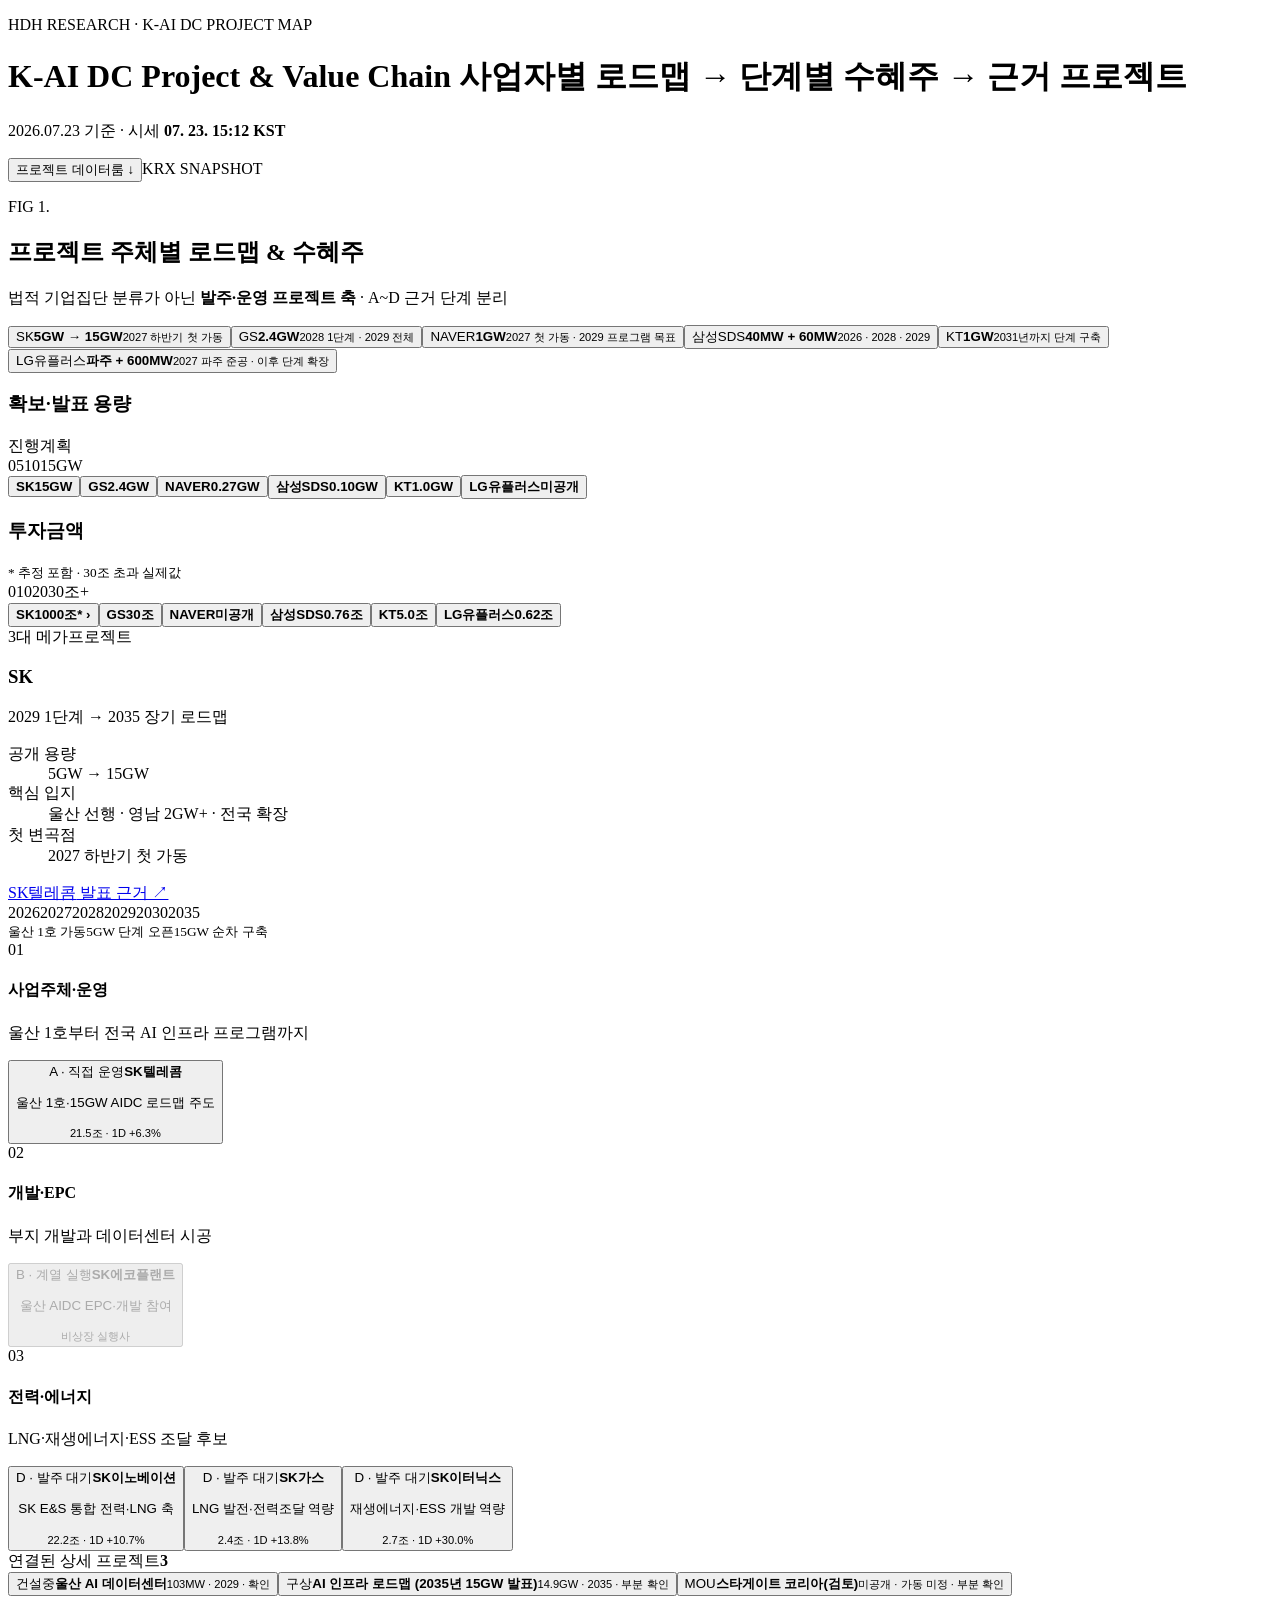
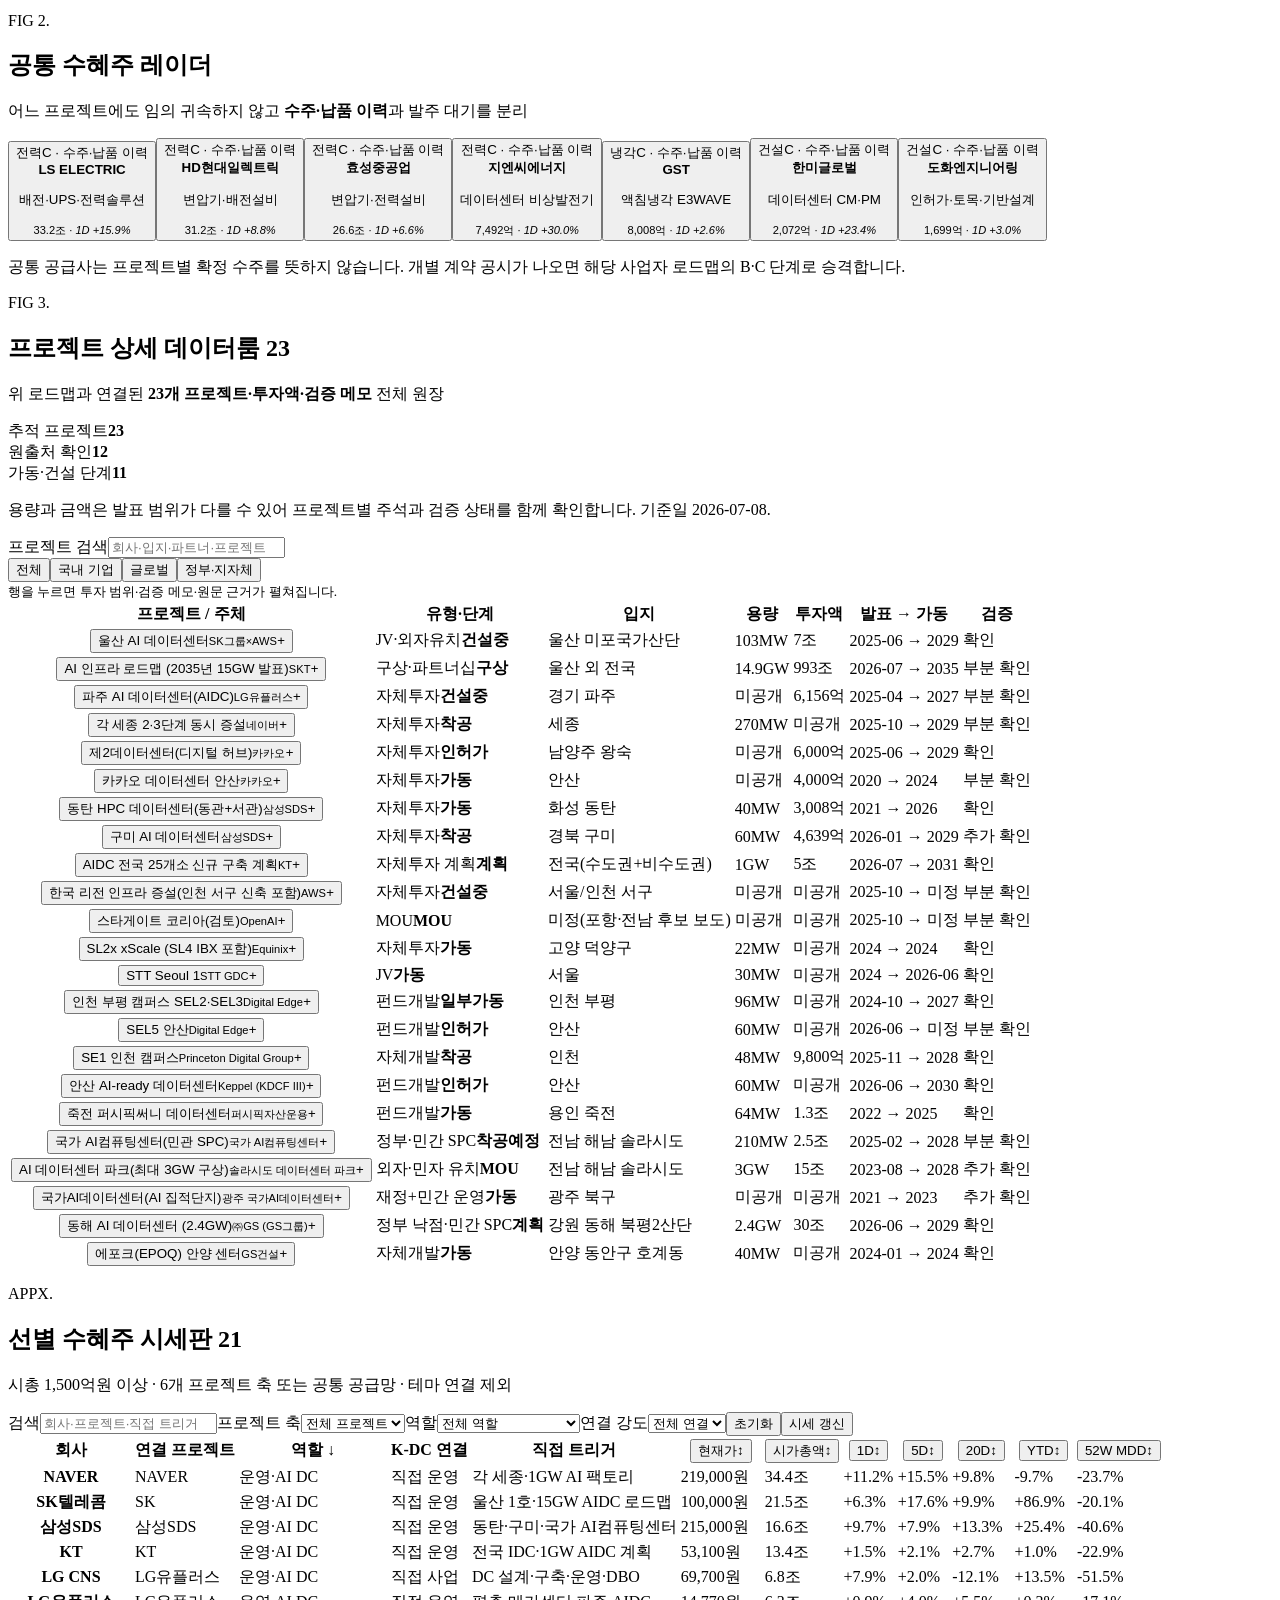
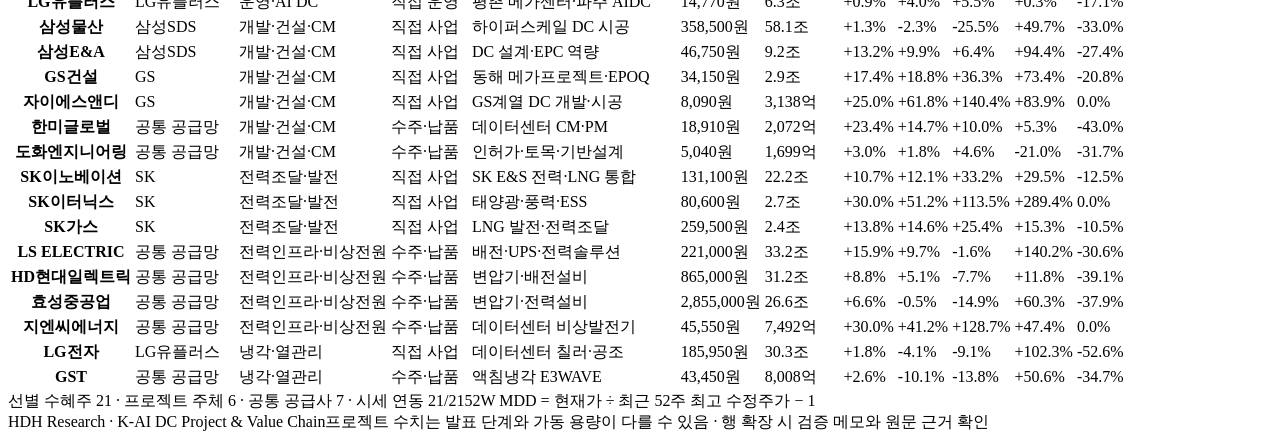
==== commit fd7a80f6: "publish: add project-owner roadmaps" ====
--- a/index.html
+++ b/index.html
@@ -1,2 +1,2 @@
-<!DOCTYPE html><html lang="ko"><head><meta charSet="utf-8"/><meta name="viewport" content="width=device-width, initial-scale=1"/><link rel="stylesheet" href="/k-ai-dc-map/assets/index-BgYcW-jH.css" data-rsc-css-href="/k-ai-dc-map/assets/index-BgYcW-jH.css" data-precedence="vite-rsc/importer-resources"/><link rel="modulepreload" href="/k-ai-dc-map/assets/layout-segment-context-B_BwaAJ0.js" crossorigin=""/><link rel="modulepreload" href="/k-ai-dc-map/assets/rolldown-runtime-S-ySWqyJ.js" crossorigin=""/><link rel="modulepreload" href="/k-ai-dc-map/assets/index-0AZtAKAG.js" crossorigin=""/><link rel="modulepreload" href="/k-ai-dc-map/assets/framework-DjPHiq1u.js" crossorigin=""/><link rel="modulepreload" href="/k-ai-dc-map/assets/RosterExplorer-BmQzUXJO.js" crossorigin=""/><title>K-AI DC Project &amp; Value Chain</title><meta name="description" content="SK·GS·NAVER 3대 메가프로젝트와 삼성SDS, 국내 K-DC 직접 수혜주를 역할·그룹별로 보는 시각 맵"/><meta property="og:title" content="K-AI DC Project &amp; Value Chain"/><meta property="og:description" content="국내 AIDC 프로젝트 일정·입지·용량과 직접 수혜주 역할 맵"/><meta property="og:type" content="website"/><meta name="twitter:card" content="summary"/><meta name="twitter:title" content="K-AI DC Project &amp; Value Chain"/><meta name="twitter:description" content="메가프로젝트와 K-DC 직접 수혜주 시각 맵"/><link rel="icon" href="favicon.svg"/><script>self.__VINEXT_RSC_PARAMS__={}</script><script>self.__VINEXT_RSC_NAV__={"pathname":"/","searchParams":[]}</script><link rel="modulepreload" href="/k-ai-dc-map/assets/index-0AZtAKAG.js" />
-</head><body><main><header class="title-deck"><div><p class="masthead">HDH RESEARCH · K-AI DC PROJECT MAP</p><h1>K-AI DC Project &amp; Value Chain<span> 국내 메가프로젝트와 직접 수혜주 한 화면</span></h1></div><div class="header-actions"><p>2026.07.23 기준 · 시세 <b>07. 23. 15:12<!-- --> KST</b></p><button class="detail-link" type="button">프로젝트 데이터룸 ↓</button><span class="source-badge fallback" title="NAVER KRX 시세">KRX SNAPSHOT</span></div></header><section class="mega-section" aria-labelledby="mega-title"><div class="section-head"><div><p class="figure-no">FIG 1.</p><h2 id="mega-title">메가프로젝트 실행 지도</h2></div><p>3대 공식축은 <b>SK·GS·NAVER</b> · 삼성SDS는 별도 운영축</p></div><div class="project-grid"><article class="project-card project-sk" style="--project:#ea002c"><div class="project-card-head"><div><span>3대 메가프로젝트</span><h3>SK</h3></div><strong>5GW → 15GW</strong></div><p class="capacity-note">2029 1단계 → 2035 장기 로드맵</p><dl class="project-facts"><div><dt>입지</dt><dd>울산 선행 · 영남 2GW+ · 전국 확장</dd></div><div><dt>시기</dt><dd>2027 하반기 첫 가동</dd></div></dl><div class="unit-list"><div class="unit-row"><span class="status-dot building" title="건설"></span><b>울산 AI DC</b><span>103MW → 1GW 구상</span><em>2027H2 첫 가동</em></div><div class="unit-row"><span class="status-dot planned" title="계획"></span><b>전국 클러스터</b><span>5GW / 15GW</span><em>2029 / 2035</em></div></div><a href="https://news.sktelecom.com/227469" rel="noreferrer" target="_blank">SK텔레콤<!-- --> 근거 ↗</a></article><article class="project-card project-gs" style="--project:#00a9ce"><div class="project-card-head"><div><span>3대 메가프로젝트</span><h3>GS</h3></div><strong>2.4GW</strong></div><p class="capacity-note">1·2단계 각 1.2GW</p><dl class="project-facts"><div><dt>입지</dt><dd>강원 동해 북평 제2산업단지</dd></div><div><dt>시기</dt><dd>2028 1단계 · 2029 전체</dd></div></dl><div class="unit-list"><div class="unit-row"><span class="status-dot planned" title="계획"></span><b>동해 AIDC 캠퍼스 1단계</b><span>1.2GW</span><em>2028</em></div><div class="unit-row"><span class="status-dot planned" title="계획"></span><b>동해 AIDC 캠퍼스 2단계</b><span>1.2GW</span><em>2029</em></div></div><a href="https://www.motir.go.kr/kor/article/ATCL3f49a5a8c/171974/view" rel="noreferrer" target="_blank">산업통상부<!-- --> 근거 ↗</a></article><article class="project-card project-naver" style="--project:#03c75a"><div class="project-card-head"><div><span>3대 메가프로젝트</span><h3>NAVER</h3></div><strong>1GW</strong></div><p class="capacity-note">1차 55MW부터 단계 확장</p><dl class="project-facts"><div><dt>입지</dt><dd>세종 + 추가 입지 미공개</dd></div><div><dt>시기</dt><dd>2027 첫 가동 · 2029 프로그램 목표</dd></div></dl><div class="unit-list"><div class="unit-row"><span class="status-dot planned" title="계획"></span><b>기가와트 AI 팩토리</b><span>55MW → 1GW</span><em>2027 → 단계 확장</em></div><div class="unit-row"><span class="status-dot operating" title="가동"></span><b>각 세종</b><span>최대 270MW</span><em>기존 거점·증설</em></div></div><a href="https://www.navercorp.com/media/pressReleasesDetail?seq=10034355" rel="noreferrer" target="_blank">NAVER<!-- --> 근거 ↗</a></article><article class="project-card project-samsung" style="--project:#1428a0"><div class="project-card-head"><div><span>별도 핵심 운영사</span><h3>삼성SDS</h3></div><strong>40MW + 60MW</strong></div><p class="capacity-note">자체 동탄·구미 기준 · 해남 별도</p><dl class="project-facts"><div><dt>입지</dt><dd>화성 동탄 · 전남 해남 · 경북 구미</dd></div><div><dt>시기</dt><dd>2026 · 2028 · 2029</dd></div></dl><div class="unit-list"><div class="unit-row"><span class="status-dot operating" title="가동"></span><b>동탄 HPC DC</b><span>40MW</span><em>2026Q1 증설 완료</em></div><div class="unit-row"><span class="status-dot planned" title="계획"></span><b>국가 AI컴퓨팅센터</b><span>공식 IT용량 미공개</span><em>2028 목표</em></div><div class="unit-row"><span class="status-dot planned" title="계획"></span><b>구미 AI DC</b><span>60MW → 100MW+ 부지</span><em>2029.03 가동 목표</em></div></div><a href="https://www.samsungsds.com/kr/news/kkr-260415.html" rel="noreferrer" target="_blank">삼성SDS<!-- --> 근거 ↗</a></article></div><div class="timeline-card" aria-label="프로젝트 연도별 일정"><div class="timeline-years"><span style="left:0%">2026</span><span style="left:16%">2027</span><span style="left:32%">2028</span><span style="left:48%">2029</span><span style="left:64%">2030</span><span style="left:100%">2035</span></div><div class="timeline-row"><b style="color:#ea002c">SK</b><div class="timeline-track"><i class="timeline-plan" style="background:#ea002c;width:100%"></i><span class="milestone building" style="left:24%;border-color:#ea002c"><i style="background:#ea002c"></i><small>울산 1호 가동</small></span><span class="milestone planned" style="left:48%;border-color:#ea002c"><i style="background:#ea002c"></i><small>5GW 단계 오픈</small></span><span class="milestone planned" style="left:100%;border-color:#ea002c"><i style="background:#ea002c"></i><small>15GW 순차 구축</small></span></div></div><div class="timeline-row"><b style="color:#00a9ce">GS</b><div class="timeline-track"><i class="timeline-plan" style="background:#00a9ce;width:48%"></i><span class="milestone planned" style="left:4%;border-color:#00a9ce"><i style="background:#00a9ce"></i><small>계획 발표</small></span><span class="milestone planned" style="left:32%;border-color:#00a9ce"><i style="background:#00a9ce"></i><small>1단계 1.2GW</small></span><span class="milestone planned" style="left:48%;border-color:#00a9ce"><i style="background:#00a9ce"></i><small>전체 2.4GW</small></span></div></div><div class="timeline-row"><b style="color:#03c75a">NAVER</b><div class="timeline-track"><i class="timeline-plan" style="background:#03c75a;width:48%"></i><span class="milestone planned" style="left:16%;border-color:#03c75a"><i style="background:#03c75a"></i><small>1차 55MW</small></span><span class="milestone planned" style="left:48%;border-color:#03c75a"><i style="background:#03c75a"></i><small>1GW 단계 확장</small></span></div></div><div class="timeline-row"><b style="color:#1428a0">삼성SDS</b><div class="timeline-track"><i class="timeline-plan" style="background:#1428a0;width:48%"></i><span class="milestone operating" style="left:0%;border-color:#1428a0"><i style="background:#1428a0"></i><small>동탄 40MW</small></span><span class="milestone planned" style="left:32%;border-color:#1428a0"><i style="background:#1428a0"></i><small>해남 국가AI</small></span><span class="milestone planned" style="left:48%;border-color:#1428a0"><i style="background:#1428a0"></i><small>구미 60MW</small></span></div></div><div class="candidate-rail"><b>추가 관찰</b><span title="규모는 동급이나 입지·단계가 아직 묶음 계획"><strong>KT</strong> <!-- -->1GW<!-- --> ·<!-- --> <!-- -->전국 25개소 계획<!-- --> · <!-- -->향후 5년</span><span title="파주는 건설 중, 600MW는 중장기 사업 목표"><strong>LG유플러스</strong> <!-- -->600MW+<!-- --> ·<!-- --> <!-- -->파주 중심<!-- --> · <!-- -->파주 2027 · 장기 확장</span></div></div></section><section class="project-research-section" id="project-research" aria-labelledby="research-title"><div class="section-head research-head"><div><p class="figure-no">FIG 1A.</p><h2 id="research-title">프로젝트 상세 데이터룸<!-- --> <span>23</span></h2></div><p>기존 ver.2의 <b>23개 프로젝트·투자액·검증 메모</b>를 메인 화면에 통합</p></div><div class="research-summary"><div><span>추적 프로젝트</span><strong>23</strong></div><div><span>원출처 확인</span><strong>12</strong></div><div><span>가동·건설 단계</span><strong>11</strong></div><p>용량과 금액은 발표 범위가 다를 수 있어 프로젝트별 주석과 검증 상태를 함께 확인합니다. 기준일 <!-- -->2026-07-08<!-- -->.</p></div><div class="research-controls"><label><span>프로젝트 검색</span><input placeholder="회사·입지·파트너·프로젝트" type="search" value=""/></label><div class="research-tabs" role="group" aria-label="프로젝트 유형"><button aria-pressed="true" class="active" type="button">전체</button><button aria-pressed="false" class="" type="button">국내 기업</button><button aria-pressed="false" class="" type="button">글로벌</button><button aria-pressed="false" class="" type="button">정부·지자체</button></div><small>행을 누르면 투자 범위·검증 메모·원문 근거가 펼쳐집니다.</small></div><div class="research-table-scroll" role="region" aria-label="AI 데이터센터 프로젝트 상세 표" tabindex="0"><table class="research-table"><thead><tr><th class="research-project-col">프로젝트 / 주체</th><th>유형·단계</th><th>입지</th><th class="numeric">용량</th><th class="numeric">투자액</th><th>발표 → 가동</th><th>검증</th></tr></thead><tbody><tr class="" data-research-row="true"><th scope="row"><button aria-expanded="false" type="button"><span>울산 AI 데이터센터</span><small>SK그룹×AWS</small><i aria-hidden="true">+</i></button></th><td><span class="research-type">JV·외자유치</span><b class="research-status">건설중</b></td><td class="research-location">울산 미포국가산단</td><td class="numeric research-number">103MW</td><td class="numeric research-number">7조</td><td class="research-dates">2025-06<!-- --> →<!-- --> <!-- -->2029</td><td><span class="verify-badge verify-confirmed">확인</span></td></tr><tr class="" data-research-row="true"><th scope="row"><button aria-expanded="false" type="button"><span>AI 인프라 로드맵 (2035년 15GW 발표)</span><small>SKT</small><i aria-hidden="true">+</i></button></th><td><span class="research-type">구상·파트너십</span><b class="research-status">구상</b></td><td class="research-location">울산 외 전국</td><td class="numeric research-number">14.9GW</td><td class="numeric research-number">993조</td><td class="research-dates">2026-07<!-- --> →<!-- --> <!-- -->2035</td><td><span class="verify-badge verify-partial">부분 확인</span></td></tr><tr class="" data-research-row="true"><th scope="row"><button aria-expanded="false" type="button"><span>파주 AI 데이터센터(AIDC)</span><small>LG유플러스</small><i aria-hidden="true">+</i></button></th><td><span class="research-type">자체투자</span><b class="research-status">건설중</b></td><td class="research-location">경기 파주</td><td class="numeric research-number">미공개</td><td class="numeric research-number">6,156억</td><td class="research-dates">2025-04<!-- --> →<!-- --> <!-- -->2027</td><td><span class="verify-badge verify-partial">부분 확인</span></td></tr><tr class="" data-research-row="true"><th scope="row"><button aria-expanded="false" type="button"><span>각 세종 2·3단계 동시 증설</span><small>네이버</small><i aria-hidden="true">+</i></button></th><td><span class="research-type">자체투자</span><b class="research-status">착공</b></td><td class="research-location">세종</td><td class="numeric research-number">270MW</td><td class="numeric research-number">미공개</td><td class="research-dates">2025-10<!-- --> →<!-- --> <!-- -->2029</td><td><span class="verify-badge verify-partial">부분 확인</span></td></tr><tr class="" data-research-row="true"><th scope="row"><button aria-expanded="false" type="button"><span>제2데이터센터(디지털 허브)</span><small>카카오</small><i aria-hidden="true">+</i></button></th><td><span class="research-type">자체투자</span><b class="research-status">인허가</b></td><td class="research-location">남양주 왕숙</td><td class="numeric research-number">미공개</td><td class="numeric research-number">6,000억</td><td class="research-dates">2025-06<!-- --> →<!-- --> <!-- -->2029</td><td><span class="verify-badge verify-confirmed">확인</span></td></tr><tr class="" data-research-row="true"><th scope="row"><button aria-expanded="false" type="button"><span>카카오 데이터센터 안산</span><small>카카오</small><i aria-hidden="true">+</i></button></th><td><span class="research-type">자체투자</span><b class="research-status">가동</b></td><td class="research-location">안산</td><td class="numeric research-number">미공개</td><td class="numeric research-number">4,000억</td><td class="research-dates">2020<!-- --> →<!-- --> <!-- -->2024</td><td><span class="verify-badge verify-partial">부분 확인</span></td></tr><tr class="" data-research-row="true"><th scope="row"><button aria-expanded="false" type="button"><span>동탄 HPC 데이터센터(동관+서관)</span><small>삼성SDS</small><i aria-hidden="true">+</i></button></th><td><span class="research-type">자체투자</span><b class="research-status">가동</b></td><td class="research-location">화성 동탄</td><td class="numeric research-number">40MW</td><td class="numeric research-number">3,008억</td><td class="research-dates">2021<!-- --> →<!-- --> <!-- -->2026</td><td><span class="verify-badge verify-confirmed">확인</span></td></tr><tr class="" data-research-row="true"><th scope="row"><button aria-expanded="false" type="button"><span>구미 AI 데이터센터</span><small>삼성SDS</small><i aria-hidden="true">+</i></button></th><td><span class="research-type">자체투자</span><b class="research-status">착공</b></td><td class="research-location">경북 구미</td><td class="numeric research-number">60MW</td><td class="numeric research-number">4,639억</td><td class="research-dates">2026-01<!-- --> →<!-- --> <!-- -->2029</td><td><span class="verify-badge verify-conflicting">추가 확인</span></td></tr><tr class="" data-research-row="true"><th scope="row"><button aria-expanded="false" type="button"><span>AIDC 전국 25개소 신규 구축 계획</span><small>KT</small><i aria-hidden="true">+</i></button></th><td><span class="research-type">자체투자 계획</span><b class="research-status">계획</b></td><td class="research-location">전국(수도권+비수도권)</td><td class="numeric research-number">1GW</td><td class="numeric research-number">5조</td><td class="research-dates">2026-07<!-- --> →<!-- --> <!-- -->2031</td><td><span class="verify-badge verify-confirmed">확인</span></td></tr><tr class="" data-research-row="true"><th scope="row"><button aria-expanded="false" type="button"><span>한국 리전 인프라 증설(인천 서구 신축 포함)</span><small>AWS</small><i aria-hidden="true">+</i></button></th><td><span class="research-type">자체투자</span><b class="research-status">건설중</b></td><td class="research-location">서울/인천 서구</td><td class="numeric research-number">미공개</td><td class="numeric research-number">미공개</td><td class="research-dates">2025-10<!-- --> →<!-- --> <!-- -->미정</td><td><span class="verify-badge verify-partial">부분 확인</span></td></tr><tr class="" data-research-row="true"><th scope="row"><button aria-expanded="false" type="button"><span>스타게이트 코리아(검토)</span><small>OpenAI</small><i aria-hidden="true">+</i></button></th><td><span class="research-type">MOU</span><b class="research-status">MOU</b></td><td class="research-location">미정(포항·전남 후보 보도)</td><td class="numeric research-number">미공개</td><td class="numeric research-number">미공개</td><td class="research-dates">2025-10<!-- --> →<!-- --> <!-- -->미정</td><td><span class="verify-badge verify-partial">부분 확인</span></td></tr><tr class="" data-research-row="true"><th scope="row"><button aria-expanded="false" type="button"><span>SL2x xScale (SL4 IBX 포함)</span><small>Equinix</small><i aria-hidden="true">+</i></button></th><td><span class="research-type">자체투자</span><b class="research-status">가동</b></td><td class="research-location">고양 덕양구</td><td class="numeric research-number">22MW</td><td class="numeric research-number">미공개</td><td class="research-dates">2024<!-- --> →<!-- --> <!-- -->2024</td><td><span class="verify-badge verify-confirmed">확인</span></td></tr><tr class="" data-research-row="true"><th scope="row"><button aria-expanded="false" type="button"><span>STT Seoul 1</span><small>STT GDC</small><i aria-hidden="true">+</i></button></th><td><span class="research-type">JV</span><b class="research-status">가동</b></td><td class="research-location">서울</td><td class="numeric research-number">30MW</td><td class="numeric research-number">미공개</td><td class="research-dates">2024<!-- --> →<!-- --> <!-- -->2026-06</td><td><span class="verify-badge verify-confirmed">확인</span></td></tr><tr class="" data-research-row="true"><th scope="row"><button aria-expanded="false" type="button"><span>인천 부평 캠퍼스 SEL2·SEL3</span><small>Digital Edge</small><i aria-hidden="true">+</i></button></th><td><span class="research-type">펀드개발</span><b class="research-status">일부가동</b></td><td class="research-location">인천 부평</td><td class="numeric research-number">96MW</td><td class="numeric research-number">미공개</td><td class="research-dates">2024-10<!-- --> →<!-- --> <!-- -->2027</td><td><span class="verify-badge verify-confirmed">확인</span></td></tr><tr class="" data-research-row="true"><th scope="row"><button aria-expanded="false" type="button"><span>SEL5 안산</span><small>Digital Edge</small><i aria-hidden="true">+</i></button></th><td><span class="research-type">펀드개발</span><b class="research-status">인허가</b></td><td class="research-location">안산</td><td class="numeric research-number">60MW</td><td class="numeric research-number">미공개</td><td class="research-dates">2026-06<!-- --> →<!-- --> <!-- -->미정</td><td><span class="verify-badge verify-partial">부분 확인</span></td></tr><tr class="" data-research-row="true"><th scope="row"><button aria-expanded="false" type="button"><span>SE1 인천 캠퍼스</span><small>Princeton Digital Group</small><i aria-hidden="true">+</i></button></th><td><span class="research-type">자체개발</span><b class="research-status">착공</b></td><td class="research-location">인천</td><td class="numeric research-number">48MW</td><td class="numeric research-number">9,800억</td><td class="research-dates">2025-11<!-- --> →<!-- --> <!-- -->2028</td><td><span class="verify-badge verify-confirmed">확인</span></td></tr><tr class="" data-research-row="true"><th scope="row"><button aria-expanded="false" type="button"><span>안산 AI-ready 데이터센터</span><small>Keppel (KDCF III)</small><i aria-hidden="true">+</i></button></th><td><span class="research-type">펀드개발</span><b class="research-status">인허가</b></td><td class="research-location">안산</td><td class="numeric research-number">60MW</td><td class="numeric research-number">미공개</td><td class="research-dates">2026-06<!-- --> →<!-- --> <!-- -->2030</td><td><span class="verify-badge verify-confirmed">확인</span></td></tr><tr class="" data-research-row="true"><th scope="row"><button aria-expanded="false" type="button"><span>죽전 퍼시픽써니 데이터센터</span><small>퍼시픽자산운용</small><i aria-hidden="true">+</i></button></th><td><span class="research-type">펀드개발</span><b class="research-status">가동</b></td><td class="research-location">용인 죽전</td><td class="numeric research-number">64MW</td><td class="numeric research-number">1.3조</td><td class="research-dates">2022<!-- --> →<!-- --> <!-- -->2025</td><td><span class="verify-badge verify-confirmed">확인</span></td></tr><tr class="" data-research-row="true"><th scope="row"><button aria-expanded="false" type="button"><span>국가 AI컴퓨팅센터(민관 SPC)</span><small>국가 AI컴퓨팅센터</small><i aria-hidden="true">+</i></button></th><td><span class="research-type">정부·민간 SPC</span><b class="research-status">착공예정</b></td><td class="research-location">전남 해남 솔라시도</td><td class="numeric research-number">210MW</td><td class="numeric research-number">2.5조</td><td class="research-dates">2025-02<!-- --> →<!-- --> <!-- -->2028</td><td><span class="verify-badge verify-partial">부분 확인</span></td></tr><tr class="" data-research-row="true"><th scope="row"><button aria-expanded="false" type="button"><span>AI 데이터센터 파크(최대 3GW 구상)</span><small>솔라시도 데이터센터 파크</small><i aria-hidden="true">+</i></button></th><td><span class="research-type">외자·민자 유치</span><b class="research-status">MOU</b></td><td class="research-location">전남 해남 솔라시도</td><td class="numeric research-number">3GW</td><td class="numeric research-number">15조</td><td class="research-dates">2023-08<!-- --> →<!-- --> <!-- -->2028</td><td><span class="verify-badge verify-conflicting">추가 확인</span></td></tr><tr class="" data-research-row="true"><th scope="row"><button aria-expanded="false" type="button"><span>국가AI데이터센터(AI 집적단지)</span><small>광주 국가AI데이터센터</small><i aria-hidden="true">+</i></button></th><td><span class="research-type">재정+민간 운영</span><b class="research-status">가동</b></td><td class="research-location">광주 북구</td><td class="numeric research-number">미공개</td><td class="numeric research-number">미공개</td><td class="research-dates">2021<!-- --> →<!-- --> <!-- -->2023</td><td><span class="verify-badge verify-unverifiable">추가 확인</span></td></tr><tr class="" data-research-row="true"><th scope="row"><button aria-expanded="false" type="button"><span>동해 AI 데이터센터 (2.4GW)</span><small>㈜GS (GS그룹)</small><i aria-hidden="true">+</i></button></th><td><span class="research-type">정부 낙점·민간 SPC</span><b class="research-status">계획</b></td><td class="research-location">강원 동해 북평2산단</td><td class="numeric research-number">2.4GW</td><td class="numeric research-number">30조</td><td class="research-dates">2026-06<!-- --> →<!-- --> <!-- -->2029</td><td><span class="verify-badge verify-confirmed">확인</span></td></tr><tr class="" data-research-row="true"><th scope="row"><button aria-expanded="false" type="button"><span>에포크(EPOQ) 안양 센터</span><small>GS건설</small><i aria-hidden="true">+</i></button></th><td><span class="research-type">자체개발</span><b class="research-status">가동</b></td><td class="research-location">안양 동안구 호계동</td><td class="numeric research-number">40MW</td><td class="numeric research-number">미공개</td><td class="research-dates">2024-01<!-- --> →<!-- --> <!-- -->2024</td><td><span class="verify-badge verify-confirmed">확인</span></td></tr></tbody></table></div></section><section class="value-map-section" aria-labelledby="map-title"><div class="section-head value-map-head"><div><p class="figure-no">FIG 2.</p><h2 id="map-title">K-DC 직접 수혜주 맵</h2></div><div class="map-tabs" role="group" aria-label="수혜주 맵 기준"><button aria-pressed="true" class="active" type="button">역할별 보기</button><button aria-pressed="false" class="" type="button">그룹별 보기</button></div></div><div class="anchor-rail" aria-label="그룹 앵커 종목"><b>그룹 앵커</b><button type="button"><span>SK</span><em class="positive">+5.1%</em></button><button type="button"><span>GS</span><em class="positive">+11.3%</em></button><button type="button"><span>LS</span><em class="positive">+13.2%</em></button><button type="button"><span>HD현대</span><em class="positive">+9.2%</em></button><small>복수 핵심 계열사가 있는 메가그룹만 추적</small></div><div class="role-board"><article class="role-lane lane-1 "><button class="lane-head" type="button"><span>01</span><b>운영·AI DC</b><em>11</em></button><div class="lane-companies"><button type="button"><span>NAVER</span><small>독립</small><em class="positive">+11.2%</em></button><button type="button"><span>SK텔레콤</span><small>SK</small><em class="positive">+6.3%</em></button><button type="button"><span>삼성SDS</span><small>삼성</small><em class="positive">+9.7%</em></button><button type="button"><span>카카오</span><small>독립</small><em class="positive">+4.2%</em></button><button type="button"><span>KT</span><small>독립</small><em class="positive">+1.5%</em></button><button type="button"><span>LG CNS</span><small>독립</small><em class="positive">+7.9%</em></button><button type="button"><span>LG유플러스</span><small>독립</small><em class="positive">+0.9%</em></button><button type="button"><span>다우기술</span><small>독립</small><em class="positive">+4.6%</em></button><button type="button"><span>NHN</span><small>독립</small><em class="positive">+7.2%</em></button><button type="button"><span>KINX</span><small>독립</small><em class="positive">+14.3%</em></button><button type="button"><span>가비아</span><small>독립</small><em class="flat">0.0%</em></button></div></article><article class="role-lane lane-2 "><button class="lane-head" type="button"><span>02</span><b>개발·건설·CM</b><em>8</em></button><div class="lane-companies"><button type="button"><span>삼성물산</span><small>삼성</small><em class="positive">+1.3%</em></button><button type="button"><span>현대건설</span><small>독립</small><em class="positive">+10.1%</em></button><button type="button"><span>삼성E&amp;A</span><small>삼성</small><em class="positive">+13.2%</em></button><button type="button"><span>GS건설</span><small>GS</small><em class="positive">+17.4%</em></button><button type="button"><span>HDC현대산업개발</span><small>독립</small><em class="positive">+7.2%</em></button><button type="button"><span>자이에스앤디</span><small>GS</small><em class="positive">+25.0%</em></button><button type="button"><span>한미글로벌</span><small>독립</small><em class="positive">+23.4%</em></button><button type="button"><span>도화엔지니어링</span><small>독립</small><em class="positive">+3.0%</em></button></div></article><article class="role-lane lane-3 "><button class="lane-head" type="button"><span>03</span><b>전력조달·발전</b><em>5</em></button><div class="lane-companies"><button type="button"><span>SK이노베이션</span><small>SK</small><em class="positive">+10.7%</em></button><button type="button"><span>SK이터닉스</span><small>SK</small><em class="positive">+30.0%</em></button><button type="button"><span>SK가스</span><small>SK</small><em class="positive">+13.8%</em></button><button type="button"><span>SGC에너지</span><small>독립</small><em class="positive">+26.6%</em></button><button type="button"><span>대명에너지</span><small>독립</small><em class="positive">+14.8%</em></button></div></article><article class="role-lane lane-4 "><button class="lane-head" type="button"><span>04</span><b>전력인프라·비상전원</b><em>4</em></button><div class="lane-companies"><button type="button"><span>LS ELECTRIC</span><small>LS</small><em class="positive">+15.9%</em></button><button type="button"><span>HD현대일렉트릭</span><small>HD현대</small><em class="positive">+8.8%</em></button><button type="button"><span>효성중공업</span><small>독립</small><em class="positive">+6.6%</em></button><button type="button"><span>지엔씨에너지</span><small>독립</small><em class="positive">+30.0%</em></button></div></article><article class="role-lane lane-5 "><button class="lane-head" type="button"><span>05</span><b>냉각·열관리</b><em>2</em></button><div class="lane-companies"><button type="button"><span>LG전자</span><small>독립</small><em class="positive">+1.8%</em></button><button type="button"><span>GST</span><small>독립</small><em class="positive">+2.6%</em></button></div></article><article class="role-lane lane-6 "><button class="lane-head" type="button"><span>06</span><b>SW·네트워크</b><em>0</em></button><div class="lane-companies"></div></article></div></section><section class="market-section" id="market-roster" aria-labelledby="roster-title"><div class="section-head roster-head"><div><p class="figure-no">FIG 3.</p><h2 id="roster-title">종목 필터 보드 <span>30</span></h2></div><p>시총 1,500억원 이상 · 직접 운영·사업·수주·납품 · 테마 연결 제외</p></div><div class="control-deck"><label class="search-field"><span>검색</span><input placeholder="회사·그룹·프로젝트 연결" type="search" value=""/></label><label><span>그룹</span><select><option selected="">전체 그룹</option><option>SK그룹</option><option>삼성그룹</option><option>GS그룹</option><option>LS그룹</option><option>HD현대그룹</option><option>독립</option></select></label><label><span>역할</span><select><option selected="">전체 역할</option><option>운영·AI DC</option><option>개발·건설·CM</option><option>전력조달·발전</option><option>전력인프라·비상전원</option><option>냉각·열관리</option><option>SW·네트워크</option></select></label><label><span>연결 강도</span><select><option selected="">전체 연결</option><option>직접 운영</option><option>직접 사업</option><option>수주·납품</option></select></label><label class="anchor-check"><input type="checkbox"/><span>앵커 포함</span></label><button class="reset-button" type="button">초기화</button><button class="refresh-button" type="button">시세 갱신</button></div><div class="market-table-scroll" role="region" aria-label="K-AI DC 종목 수익률 표" tabindex="0"><table class="market-table"><thead><tr><th class="company-col">회사</th><th class="group-col">그룹</th><th class="segment-col">역할 ↓</th><th class="link-col">K-DC 연결</th><th class="trigger-col">직접 트리거</th><th class="numeric price-col"><button aria-label="현재가 정렬" class="sort-button" type="button"><span>현재가</span><i aria-hidden="true">↕</i></button></th><th class="numeric cap-col"><button aria-label="시가총액 정렬" class="sort-button" type="button"><span>시가총액</span><i aria-hidden="true">↕</i></button></th><th class="numeric return-col"><button aria-label="1D 정렬" class="sort-button" type="button"><span>1D</span><i aria-hidden="true">↕</i></button></th><th class="numeric return-col"><button aria-label="5D 정렬" class="sort-button" type="button"><span>5D</span><i aria-hidden="true">↕</i></button></th><th class="numeric return-col"><button aria-label="20D 정렬" class="sort-button" type="button"><span>20D</span><i aria-hidden="true">↕</i></button></th><th class="numeric return-col"><button aria-label="YTD 정렬" class="sort-button" type="button"><span>YTD</span><i aria-hidden="true">↕</i></button></th><th class="numeric return-col"><button aria-label="52W MDD 정렬" class="sort-button" type="button"><span>52W MDD</span><i aria-hidden="true">↕</i></button></th></tr></thead><tbody><tr class="" data-company-row="true"><th class="company-cell" scope="row"><span>NAVER</span></th><td class="group-cell">독립</td><td><span class="segment-badge">운영·AI DC</span></td><td><span class="link-badge link-0">직접 운영</span></td><td class="trigger-cell">각 세종·1GW AI 팩토리</td><td class="numeric price-cell">219,000원</td><td class="numeric cap-cell">34.4조</td><td class="numeric performance-cell positive">+11.2%</td><td class="numeric performance-cell positive">+15.5%</td><td class="numeric performance-cell positive">+9.8%</td><td class="numeric performance-cell negative">-9.7%</td><td class="numeric performance-cell negative">-23.7%</td></tr><tr class="" data-company-row="true"><th class="company-cell" scope="row"><span>SK텔레콤</span></th><td class="group-cell">SK그룹</td><td><span class="segment-badge">운영·AI DC</span></td><td><span class="link-badge link-0">직접 운영</span></td><td class="trigger-cell">울산 1호·15GW AIDC 로드맵</td><td class="numeric price-cell">100,000원</td><td class="numeric cap-cell">21.5조</td><td class="numeric performance-cell positive">+6.3%</td><td class="numeric performance-cell positive">+17.6%</td><td class="numeric performance-cell positive">+9.9%</td><td class="numeric performance-cell positive">+86.9%</td><td class="numeric performance-cell negative">-20.1%</td></tr><tr class="" data-company-row="true"><th class="company-cell" scope="row"><span>삼성SDS</span></th><td class="group-cell">삼성그룹</td><td><span class="segment-badge">운영·AI DC</span></td><td><span class="link-badge link-0">직접 운영</span></td><td class="trigger-cell">동탄·구미·국가 AI컴퓨팅센터</td><td class="numeric price-cell">215,000원</td><td class="numeric cap-cell">16.6조</td><td class="numeric performance-cell positive">+9.7%</td><td class="numeric performance-cell positive">+7.9%</td><td class="numeric performance-cell positive">+13.3%</td><td class="numeric performance-cell positive">+25.4%</td><td class="numeric performance-cell negative">-40.6%</td></tr><tr class="" data-company-row="true"><th class="company-cell" scope="row"><span>카카오</span></th><td class="group-cell">독립</td><td><span class="segment-badge">운영·AI DC</span></td><td><span class="link-badge link-0">직접 운영</span></td><td class="trigger-cell">안산 가동·남양주 2센터</td><td class="numeric price-cell">37,000원</td><td class="numeric cap-cell">16.4조</td><td class="numeric performance-cell positive">+4.2%</td><td class="numeric performance-cell positive">+6.0%</td><td class="numeric performance-cell positive">+8.8%</td><td class="numeric performance-cell negative">-38.4%</td><td class="numeric performance-cell negative">-45.3%</td></tr><tr class="" data-company-row="true"><th class="company-cell" scope="row"><span>KT</span></th><td class="group-cell">독립</td><td><span class="segment-badge">운영·AI DC</span></td><td><span class="link-badge link-0">직접 운영</span></td><td class="trigger-cell">전국 IDC·1GW AIDC 계획</td><td class="numeric price-cell">53,100원</td><td class="numeric cap-cell">13.4조</td><td class="numeric performance-cell positive">+1.5%</td><td class="numeric performance-cell positive">+2.1%</td><td class="numeric performance-cell positive">+2.7%</td><td class="numeric performance-cell positive">+1.0%</td><td class="numeric performance-cell negative">-22.9%</td></tr><tr class="" data-company-row="true"><th class="company-cell" scope="row"><span>LG CNS</span></th><td class="group-cell">독립</td><td><span class="segment-badge">운영·AI DC</span></td><td><span class="link-badge link-1">직접 사업</span></td><td class="trigger-cell">DC 설계·구축·운영·DBO</td><td class="numeric price-cell">69,700원</td><td class="numeric cap-cell">6.8조</td><td class="numeric performance-cell positive">+7.9%</td><td class="numeric performance-cell positive">+2.0%</td><td class="numeric performance-cell negative">-12.1%</td><td class="numeric performance-cell positive">+13.5%</td><td class="numeric performance-cell negative">-51.5%</td></tr><tr class="" data-company-row="true"><th class="company-cell" scope="row"><span>LG유플러스</span></th><td class="group-cell">독립</td><td><span class="segment-badge">운영·AI DC</span></td><td><span class="link-badge link-0">직접 운영</span></td><td class="trigger-cell">평촌 메가센터·파주 AIDC</td><td class="numeric price-cell">14,770원</td><td class="numeric cap-cell">6.3조</td><td class="numeric performance-cell positive">+0.9%</td><td class="numeric performance-cell positive">+4.0%</td><td class="numeric performance-cell positive">+5.5%</td><td class="numeric performance-cell positive">+0.3%</td><td class="numeric performance-cell negative">-17.1%</td></tr><tr class="" data-company-row="true"><th class="company-cell" scope="row"><span>다우기술</span></th><td class="group-cell">독립</td><td><span class="segment-badge">운영·AI DC</span></td><td><span class="link-badge link-0">직접 운영</span></td><td class="trigger-cell">마포 IDC·클라우드</td><td class="numeric price-cell">38,800원</td><td class="numeric cap-cell">1.7조</td><td class="numeric performance-cell positive">+4.6%</td><td class="numeric performance-cell positive">+8.1%</td><td class="numeric performance-cell positive">+9.3%</td><td class="numeric performance-cell negative">-0.1%</td><td class="numeric performance-cell negative">-36.9%</td></tr><tr class="" data-company-row="true"><th class="company-cell" scope="row"><span>NHN</span></th><td class="group-cell">독립</td><td><span class="segment-badge">운영·AI DC</span></td><td><span class="link-badge link-0">직접 운영</span></td><td class="trigger-cell">광주 국가 AI 데이터센터 운영</td><td class="numeric price-cell">38,700원</td><td class="numeric cap-cell">1.3조</td><td class="numeric performance-cell positive">+7.2%</td><td class="numeric performance-cell positive">+2.4%</td><td class="numeric performance-cell positive">+9.5%</td><td class="numeric performance-cell positive">+33.2%</td><td class="numeric performance-cell negative">-35.1%</td></tr><tr class="" data-company-row="true"><th class="company-cell" scope="row"><span>KINX</span></th><td class="group-cell">독립</td><td><span class="segment-badge">운영·AI DC</span></td><td><span class="link-badge link-0">직접 운영</span></td><td class="trigger-cell">과천 AI 코로케이션·IX</td><td class="numeric price-cell">147,100원</td><td class="numeric cap-cell">7,178억</td><td class="numeric performance-cell positive">+14.3%</td><td class="numeric performance-cell positive">+7.4%</td><td class="numeric performance-cell positive">+26.8%</td><td class="numeric performance-cell positive">+21.5%</td><td class="numeric performance-cell flat">0.0%</td></tr><tr class="" data-company-row="true"><th class="company-cell" scope="row"><span>가비아</span></th><td class="group-cell">독립</td><td><span class="segment-badge">운영·AI DC</span></td><td><span class="link-badge link-0">직접 운영</span></td><td class="trigger-cell">IDC·클라우드 운영</td><td class="numeric price-cell">47,500원</td><td class="numeric cap-cell">6,375억</td><td class="numeric performance-cell flat">0.0%</td><td class="numeric performance-cell positive">+44.8%</td><td class="numeric performance-cell positive">+61.6%</td><td class="numeric performance-cell positive">+47.3%</td><td class="numeric performance-cell flat">0.0%</td></tr><tr class="structure-start" data-company-row="true"><th class="company-cell" scope="row"><span>삼성물산</span></th><td class="group-cell">삼성그룹</td><td><span class="segment-badge">개발·건설·CM</span></td><td><span class="link-badge link-1">직접 사업</span></td><td class="trigger-cell">하이퍼스케일 DC 시공</td><td class="numeric price-cell">358,500원</td><td class="numeric cap-cell">58.1조</td><td class="numeric performance-cell positive">+1.3%</td><td class="numeric performance-cell negative">-2.3%</td><td class="numeric performance-cell negative">-25.5%</td><td class="numeric performance-cell positive">+49.7%</td><td class="numeric performance-cell negative">-33.0%</td></tr><tr class="" data-company-row="true"><th class="company-cell" scope="row"><span>현대건설</span></th><td class="group-cell">독립</td><td><span class="segment-badge">개발·건설·CM</span></td><td><span class="link-badge link-1">직접 사업</span></td><td class="trigger-cell">대형 데이터센터 시공·개발</td><td class="numeric price-cell">108,600원</td><td class="numeric cap-cell">12.1조</td><td class="numeric performance-cell positive">+10.1%</td><td class="numeric performance-cell positive">+7.1%</td><td class="numeric performance-cell negative">-5.3%</td><td class="numeric performance-cell positive">+54.9%</td><td class="numeric performance-cell negative">-42.4%</td></tr><tr class="" data-company-row="true"><th class="company-cell" scope="row"><span>삼성E&amp;A</span></th><td class="group-cell">삼성그룹</td><td><span class="segment-badge">개발·건설·CM</span></td><td><span class="link-badge link-1">직접 사업</span></td><td class="trigger-cell">DC 설계·EPC 역량</td><td class="numeric price-cell">46,750원</td><td class="numeric cap-cell">9.2조</td><td class="numeric performance-cell positive">+13.2%</td><td class="numeric performance-cell positive">+9.9%</td><td class="numeric performance-cell positive">+6.4%</td><td class="numeric performance-cell positive">+94.4%</td><td class="numeric performance-cell negative">-27.4%</td></tr><tr class="" data-company-row="true"><th class="company-cell" scope="row"><span>GS건설</span></th><td class="group-cell">GS그룹</td><td><span class="segment-badge">개발·건설·CM</span></td><td><span class="link-badge link-1">직접 사업</span></td><td class="trigger-cell">동해 메가프로젝트·EPOQ</td><td class="numeric price-cell">34,150원</td><td class="numeric cap-cell">2.9조</td><td class="numeric performance-cell positive">+17.4%</td><td class="numeric performance-cell positive">+18.8%</td><td class="numeric performance-cell positive">+36.3%</td><td class="numeric performance-cell positive">+73.4%</td><td class="numeric performance-cell negative">-20.8%</td></tr><tr class="" data-company-row="true"><th class="company-cell" scope="row"><span>HDC현대산업개발</span></th><td class="group-cell">독립</td><td><span class="segment-badge">개발·건설·CM</span></td><td><span class="link-badge link-1">직접 사업</span></td><td class="trigger-cell">데이터센터 개발·시공</td><td class="numeric price-cell">20,800원</td><td class="numeric cap-cell">1.4조</td><td class="numeric performance-cell positive">+7.2%</td><td class="numeric performance-cell positive">+20.9%</td><td class="numeric performance-cell positive">+9.2%</td><td class="numeric performance-cell negative">-5.0%</td><td class="numeric performance-cell negative">-14.8%</td></tr><tr class="" data-company-row="true"><th class="company-cell" scope="row"><span>자이에스앤디</span></th><td class="group-cell">GS그룹</td><td><span class="segment-badge">개발·건설·CM</span></td><td><span class="link-badge link-1">직접 사업</span></td><td class="trigger-cell">GS계열 DC 개발·시공</td><td class="numeric price-cell">8,090원</td><td class="numeric cap-cell">3,138억</td><td class="numeric performance-cell positive">+25.0%</td><td class="numeric performance-cell positive">+61.8%</td><td class="numeric performance-cell positive">+140.4%</td><td class="numeric performance-cell positive">+83.9%</td><td class="numeric performance-cell flat">0.0%</td></tr><tr class="" data-company-row="true"><th class="company-cell" scope="row"><span>한미글로벌</span></th><td class="group-cell">독립</td><td><span class="segment-badge">개발·건설·CM</span></td><td><span class="link-badge link-2">수주·납품</span></td><td class="trigger-cell">데이터센터 CM·PM</td><td class="numeric price-cell">18,910원</td><td class="numeric cap-cell">2,072억</td><td class="numeric performance-cell positive">+23.4%</td><td class="numeric performance-cell positive">+14.7%</td><td class="numeric performance-cell positive">+10.0%</td><td class="numeric performance-cell positive">+5.3%</td><td class="numeric performance-cell negative">-43.0%</td></tr><tr class="" data-company-row="true"><th class="company-cell" scope="row"><span>도화엔지니어링</span></th><td class="group-cell">독립</td><td><span class="segment-badge">개발·건설·CM</span></td><td><span class="link-badge link-2">수주·납품</span></td><td class="trigger-cell">인허가·토목·기반설계</td><td class="numeric price-cell">5,040원</td><td class="numeric cap-cell">1,699억</td><td class="numeric performance-cell positive">+3.0%</td><td class="numeric performance-cell positive">+1.8%</td><td class="numeric performance-cell positive">+4.6%</td><td class="numeric performance-cell negative">-21.0%</td><td class="numeric performance-cell negative">-31.7%</td></tr><tr class="structure-start" data-company-row="true"><th class="company-cell" scope="row"><span>SK이노베이션</span></th><td class="group-cell">SK그룹</td><td><span class="segment-badge">전력조달·발전</span></td><td><span class="link-badge link-1">직접 사업</span></td><td class="trigger-cell">SK E&amp;S 전력·LNG 통합</td><td class="numeric price-cell">131,100원</td><td class="numeric cap-cell">22.2조</td><td class="numeric performance-cell positive">+10.7%</td><td class="numeric performance-cell positive">+12.1%</td><td class="numeric performance-cell positive">+33.2%</td><td class="numeric performance-cell positive">+29.5%</td><td class="numeric performance-cell negative">-12.5%</td></tr><tr class="" data-company-row="true"><th class="company-cell" scope="row"><span>SK이터닉스</span></th><td class="group-cell">SK그룹</td><td><span class="segment-badge">전력조달·발전</span></td><td><span class="link-badge link-1">직접 사업</span></td><td class="trigger-cell">태양광·풍력·ESS</td><td class="numeric price-cell">80,600원</td><td class="numeric cap-cell">2.7조</td><td class="numeric performance-cell positive">+30.0%</td><td class="numeric performance-cell positive">+51.2%</td><td class="numeric performance-cell positive">+113.5%</td><td class="numeric performance-cell positive">+289.4%</td><td class="numeric performance-cell flat">0.0%</td></tr><tr class="" data-company-row="true"><th class="company-cell" scope="row"><span>SK가스</span></th><td class="group-cell">SK그룹</td><td><span class="segment-badge">전력조달·발전</span></td><td><span class="link-badge link-1">직접 사업</span></td><td class="trigger-cell">LNG 발전·전력조달</td><td class="numeric price-cell">259,500원</td><td class="numeric cap-cell">2.4조</td><td class="numeric performance-cell positive">+13.8%</td><td class="numeric performance-cell positive">+14.6%</td><td class="numeric performance-cell positive">+25.4%</td><td class="numeric performance-cell positive">+15.3%</td><td class="numeric performance-cell negative">-10.5%</td></tr><tr class="" data-company-row="true"><th class="company-cell" scope="row"><span>SGC에너지</span></th><td class="group-cell">독립</td><td><span class="segment-badge">전력조달·발전</span></td><td><span class="link-badge link-1">직접 사업</span></td><td class="trigger-cell">열병합·바이오매스 발전</td><td class="numeric price-cell">53,600원</td><td class="numeric cap-cell">7,723억</td><td class="numeric performance-cell positive">+26.6%</td><td class="numeric performance-cell positive">+34.3%</td><td class="numeric performance-cell positive">+23.1%</td><td class="numeric performance-cell positive">+144.2%</td><td class="numeric performance-cell negative">-21.9%</td></tr><tr class="" data-company-row="true"><th class="company-cell" scope="row"><span>대명에너지</span></th><td class="group-cell">독립</td><td><span class="segment-badge">전력조달·발전</span></td><td><span class="link-badge link-1">직접 사업</span></td><td class="trigger-cell">풍력·태양광 발전</td><td class="numeric price-cell">16,540원</td><td class="numeric cap-cell">2,963억</td><td class="numeric performance-cell positive">+14.8%</td><td class="numeric performance-cell positive">+22.5%</td><td class="numeric performance-cell positive">+32.5%</td><td class="numeric performance-cell negative">-12.9%</td><td class="numeric performance-cell negative">-39.4%</td></tr><tr class="structure-start" data-company-row="true"><th class="company-cell" scope="row"><span>LS ELECTRIC</span></th><td class="group-cell">LS그룹</td><td><span class="segment-badge">전력인프라·비상전원</span></td><td><span class="link-badge link-2">수주·납품</span></td><td class="trigger-cell">배전·UPS·전력솔루션</td><td class="numeric price-cell">221,000원</td><td class="numeric cap-cell">33.2조</td><td class="numeric performance-cell positive">+15.9%</td><td class="numeric performance-cell positive">+9.7%</td><td class="numeric performance-cell negative">-1.6%</td><td class="numeric performance-cell positive">+140.2%</td><td class="numeric performance-cell negative">-30.6%</td></tr><tr class="" data-company-row="true"><th class="company-cell" scope="row"><span>HD현대일렉트릭</span></th><td class="group-cell">HD현대그룹</td><td><span class="segment-badge">전력인프라·비상전원</span></td><td><span class="link-badge link-2">수주·납품</span></td><td class="trigger-cell">변압기·배전설비</td><td class="numeric price-cell">865,000원</td><td class="numeric cap-cell">31.2조</td><td class="numeric performance-cell positive">+8.8%</td><td class="numeric performance-cell positive">+5.1%</td><td class="numeric performance-cell negative">-7.7%</td><td class="numeric performance-cell positive">+11.8%</td><td class="numeric performance-cell negative">-39.1%</td></tr><tr class="" data-company-row="true"><th class="company-cell" scope="row"><span>효성중공업</span></th><td class="group-cell">독립</td><td><span class="segment-badge">전력인프라·비상전원</span></td><td><span class="link-badge link-2">수주·납품</span></td><td class="trigger-cell">변압기·전력설비</td><td class="numeric price-cell">2,855,000원</td><td class="numeric cap-cell">26.6조</td><td class="numeric performance-cell positive">+6.6%</td><td class="numeric performance-cell negative">-0.5%</td><td class="numeric performance-cell negative">-14.9%</td><td class="numeric performance-cell positive">+60.3%</td><td class="numeric performance-cell negative">-37.9%</td></tr><tr class="" data-company-row="true"><th class="company-cell" scope="row"><span>지엔씨에너지</span></th><td class="group-cell">독립</td><td><span class="segment-badge">전력인프라·비상전원</span></td><td><span class="link-badge link-2">수주·납품</span></td><td class="trigger-cell">데이터센터 비상발전기</td><td class="numeric price-cell">45,550원</td><td class="numeric cap-cell">7,492억</td><td class="numeric performance-cell positive">+30.0%</td><td class="numeric performance-cell positive">+41.2%</td><td class="numeric performance-cell positive">+128.7%</td><td class="numeric performance-cell positive">+47.4%</td><td class="numeric performance-cell flat">0.0%</td></tr><tr class="structure-start" data-company-row="true"><th class="company-cell" scope="row"><span>LG전자</span></th><td class="group-cell">독립</td><td><span class="segment-badge">냉각·열관리</span></td><td><span class="link-badge link-1">직접 사업</span></td><td class="trigger-cell">데이터센터 칠러·공조</td><td class="numeric price-cell">185,950원</td><td class="numeric cap-cell">30.3조</td><td class="numeric performance-cell positive">+1.8%</td><td class="numeric performance-cell negative">-4.1%</td><td class="numeric performance-cell negative">-9.1%</td><td class="numeric performance-cell positive">+102.3%</td><td class="numeric performance-cell negative">-52.6%</td></tr><tr class="" data-company-row="true"><th class="company-cell" scope="row"><span>GST</span></th><td class="group-cell">독립</td><td><span class="segment-badge">냉각·열관리</span></td><td><span class="link-badge link-2">수주·납품</span></td><td class="trigger-cell">액침냉각 E3WAVE</td><td class="numeric price-cell">43,450원</td><td class="numeric cap-cell">8,008억</td><td class="numeric performance-cell positive">+2.6%</td><td class="numeric performance-cell negative">-10.1%</td><td class="numeric performance-cell negative">-13.8%</td><td class="numeric performance-cell positive">+50.6%</td><td class="numeric performance-cell negative">-34.7%</td></tr></tbody></table></div><div class="table-foot"><span>선별 코어 <!-- -->30<!-- --> · 메가그룹 앵커<!-- --> <!-- -->4<!-- --> · 시세 연동 <!-- -->34<!-- -->/<!-- -->34</span><span>52W MDD = 현재가 ÷ 최근 52주 최고 수정주가 − 1</span></div></section><footer><span>HDH Research · K-AI DC Project &amp; Value Chain</span><span>프로젝트 수치는 발표 단계와 가동 용량이 다를 수 있음 · 행 확장 시 검증 메모와 원문 근거 확인</span></footer></main><script id="_R_">import("/k-ai-dc-map/assets/index-0AZtAKAG.js")</script></body></html><script>self.__VINEXT_RSC_CHUNKS__=self.__VINEXT_RSC_CHUNKS__||[];self.__VINEXT_RSC_CHUNKS__.push("2:I[\"8c0f216c4604\",[],\"Children\",1]\n3:I[\"15c18cfaeeff\",[],\"LayoutSegmentProvider\",1]\n4:I[\"8c0f216c4604\",[],\"Slot\",1]\n5:I[\"593f344dc510\",[],\"RedirectBoundary\",1]\n:HL[\"/k-ai-dc-map/assets/index-BgYcW-jH.css\",\"style\"]\n")</script><script>self.__VINEXT_RSC_CHUNKS__=self.__VINEXT_RSC_CHUNKS__||[];self.__VINEXT_RSC_CHUNKS__.push("0:{\"__route\":\"route:/\",\"__interceptionContext\":null,\"__layoutIds\":[\"layout:/\"],\"__rootLayout\":\"/\",\"page:/\":\"$L1\",\"layout:/\":[[[[\"$\",\"link\",\"css:/k-ai-dc-map/assets/index-BgYcW-jH.css\",{\"rel\":\"stylesheet\",\"precedence\":\"vite-rsc/importer-resources\",\"href\":\"/k-ai-dc-map/assets/index-BgYcW-jH.css\",\"data-rsc-css-href\":\"/k-ai-dc-map/assets/index-BgYcW-jH.css\"}],\"$undefined\"],[\"$\",\"html\",null,{\"lang\":\"ko\",\"children\":[\"$\",\"body\",null,{\"children\":[\"$\",\"$L2\",null,{}]}]}]],null],\"route:/\":[[[\"$\",\"meta\",null,{\"charSet\":\"utf-8\"}],[[\"$\",\"title\",\"0\",{\"children\":\"K-AI DC Project \u0026 Value Chain\"}],[\"$\",\"meta\",\"1\",{\"name\":\"description\",\"content\":\"SK·GS·NAVER 3대 메가프로젝트와 삼성SDS, 국내 K-DC 직접 수혜주를 역할·그룹별로 보는 시각 맵\"}],[\"$\",\"meta\",\"2\",{\"property\":\"og:title\",\"content\":\"K-AI DC Project \u0026 Value Chain\"}],[\"$\",\"meta\",\"3\",{\"property\":\"og:description\",\"content\":\"국내 AIDC 프로젝트 일정·입지·용량과 직접 수혜주 역할 맵\"}],[\"$\",\"meta\",\"4\",{\"property\":\"og:type\",\"content\":\"website\"}],[\"$\",\"meta\",\"5\",{\"name\":\"twitter:card\",\"content\":\"summary\"}],[\"$\",\"meta\",\"6\",{\"name\":\"twitter:title\",\"content\":\"K-AI DC Project \u0026 Value Chain\"}],[\"$\",\"meta\",\"7\",{\"name\":\"twitter:description\",\"content\":\"메가프로젝트와 K-DC 직접 수혜주 시각 맵\"}],[\"$\",\"link\",\"8\",{\"rel\":\"icon\",\"href\":\"favicon.svg\"}]],[[\"$\",\"meta\",\"0\",{\"name\":\"viewport\",\"content\":\"width=device-width, initial-scale=1\"}]]],[\"$\",\"$L3\",null,{\"segmentMap\":{\"children\":[]},\"children\":[\"$\",\"$L4\",null,{\"id\":\"layout:/\",\"parallelSlots\":\"$undefined\",\"children\":[\"$\",\"$L5\",null,{\"children\":[\"$\",\"$L3\",null,{\"segmentMap\":{\"children\":[]},\"children\":[\"$\",\"$L4\",null,{\"id\":\"page:/\"}]}]}]}]}]],\"__layoutFlags\":{\"layout:/\":\"s\"},\"__artifactCompatibility\":{\"schemaVersion\":1,\"graphVersion\":\"app-route-graph:4uhn5s1wvoptc\",\"deploymentVersion\":\"f13dc025-727f-46da-9076-63b723dc4492\",\"appElementsSchemaVersion\":1,\"rscPayloadSchemaVersion\":1,\"rootBoundaryId\":\"/\",\"renderEpoch\":null}}\n")</script><script>self.__VINEXT_RSC_CHUNKS__=self.__VINEXT_RSC_CHUNKS__||[];self.__VINEXT_RSC_CHUNKS__.push("6:I[\"af930dee68d1\",[],\"RosterExplorer\",1]\n1:[\"$\",\"$L6\",null,{}]\n")</script><script>self.__VINEXT_RSC_DONE__=true</script>+<!DOCTYPE html><html lang="ko"><head><meta charSet="utf-8"/><meta name="viewport" content="width=device-width, initial-scale=1"/><link rel="stylesheet" href="/k-ai-dc-map/assets/index-DqpFBpfE.css" data-rsc-css-href="/k-ai-dc-map/assets/index-DqpFBpfE.css" data-precedence="vite-rsc/importer-resources"/><link rel="modulepreload" href="/k-ai-dc-map/assets/layout-segment-context-BrbcCqNm.js" crossorigin=""/><link rel="modulepreload" href="/k-ai-dc-map/assets/rolldown-runtime-S-ySWqyJ.js" crossorigin=""/><link rel="modulepreload" href="/k-ai-dc-map/assets/index-nAPeW-fU.js" crossorigin=""/><link rel="modulepreload" href="/k-ai-dc-map/assets/framework-DjPHiq1u.js" crossorigin=""/><link rel="modulepreload" href="/k-ai-dc-map/assets/RosterExplorer-CrSkz3ol.js" crossorigin=""/><title>K-AI DC Project &amp; Value Chain</title><meta name="description" content="SK·GS·NAVER·삼성SDS·KT·LG유플러스 AIDC 로드맵과 단계별 수혜주, 프로젝트 근거를 한 화면에서 보는 투자 리서치 맵"/><meta property="og:title" content="K-AI DC Project &amp; Value Chain"/><meta property="og:description" content="국내 AIDC 사업자별 용량·투자·일정과 단계별 수혜주 근거 맵"/><meta property="og:type" content="website"/><meta name="twitter:card" content="summary"/><meta name="twitter:title" content="K-AI DC Project &amp; Value Chain"/><meta name="twitter:description" content="AIDC 사업자별 로드맵과 단계별 수혜주 시각 맵"/><link rel="icon" href="favicon.svg"/><script>self.__VINEXT_RSC_PARAMS__={}</script><script>self.__VINEXT_RSC_NAV__={"pathname":"/","searchParams":[]}</script><link rel="modulepreload" href="/k-ai-dc-map/assets/index-nAPeW-fU.js" />
+</head><body><main><header class="title-deck"><div><p class="masthead">HDH RESEARCH · K-AI DC PROJECT MAP</p><h1>K-AI DC Project &amp; Value Chain<span> 사업자별 로드맵 → 단계별 수혜주 → 근거 프로젝트</span></h1></div><div class="header-actions"><p>2026.07.23 기준 · 시세 <b>07. 23. 15:12<!-- --> KST</b></p><button class="detail-link" type="button">프로젝트 데이터룸 ↓</button><span class="source-badge fallback" title="NAVER KRX 시세">KRX SNAPSHOT</span></div></header><section class="roadmap-section" aria-labelledby="roadmap-title"><div class="section-head roadmap-head"><div><p class="figure-no">FIG 1.</p><h2 id="roadmap-title">프로젝트 주체별 로드맵 &amp; 수혜주</h2></div><p>법적 기업집단 분류가 아닌 <b>발주·운영 프로젝트 축</b> · A~D 근거 단계 분리</p></div><div class="owner-tabs" role="tablist" aria-label="프로젝트 주체 선택"><button aria-controls="selected-roadmap" aria-selected="true" class="active" data-roadmap-owner="true" role="tab" style="--project:#ea002c" type="button"><span>SK</span><strong>5GW → 15GW</strong><small>2027 하반기 첫 가동</small></button><button aria-controls="selected-roadmap" aria-selected="false" class="" data-roadmap-owner="true" role="tab" style="--project:#00a9ce" type="button"><span>GS</span><strong>2.4GW</strong><small>2028 1단계 · 2029 전체</small></button><button aria-controls="selected-roadmap" aria-selected="false" class="" data-roadmap-owner="true" role="tab" style="--project:#03c75a" type="button"><span>NAVER</span><strong>1GW</strong><small>2027 첫 가동 · 2029 프로그램 목표</small></button><button aria-controls="selected-roadmap" aria-selected="false" class="" data-roadmap-owner="true" role="tab" style="--project:#1428a0" type="button"><span>삼성SDS</span><strong>40MW + 60MW</strong><small>2026 · 2028 · 2029</small></button><button aria-controls="selected-roadmap" aria-selected="false" class="" data-roadmap-owner="true" role="tab" style="--project:#5b6470" type="button"><span>KT</span><strong>1GW</strong><small>2031년까지 단계 구축</small></button><button aria-controls="selected-roadmap" aria-selected="false" class="" data-roadmap-owner="true" role="tab" style="--project:#a50034" type="button"><span>LG유플러스</span><strong>파주 + 600MW</strong><small>2027 파주 준공 · 이후 단계 확장</small></button></div><div class="scale-compare" aria-label="사업자별 발표 규모 비교"><div class="scale-panel"><header><h3>확보·발표 용량</h3><div class="scale-legend"><span class="firm">진행</span><span class="plan">계획</span></div></header><div class="scale-axis" aria-hidden="true"><span>0</span><span>5</span><span>10</span><span>15GW</span></div><div class="scale-rows"><button class="active" data-scale-row="true" type="button"><b>SK</b><span class="scale-track"><i class="firm" style="background:#ea002c;width:0.6866666666666666%"></i><i class="plan" style="background:#ea002c;left:0.6866666666666666%;width:99.31333333333333%"></i></span><strong>15GW</strong></button><button class="" data-scale-row="true" type="button"><b>GS</b><span class="scale-track"><i class="firm" style="background:#00a9ce;width:0.26666666666666666%"></i><i class="plan" style="background:#00a9ce;left:0.26666666666666666%;width:15.999999999999998%"></i></span><strong>2.4GW</strong></button><button class="" data-scale-row="true" type="button"><b>NAVER</b><span class="scale-track"><i class="firm" style="background:#03c75a;width:1.7999999999999998%"></i><i class="plan" style="background:#03c75a;left:1.7999999999999998%;width:0%"></i></span><strong>0.27GW</strong></button><button class="" data-scale-row="true" type="button"><b>삼성SDS</b><span class="scale-track"><i class="firm" style="background:#1428a0;width:0.6666666666666667%"></i><i class="plan" style="background:#1428a0;left:0.6666666666666667%;width:0%"></i></span><strong>0.10GW</strong></button><button class="" data-scale-row="true" type="button"><b>KT</b><span class="scale-track"><i class="firm" style="background:#5b6470;width:0%"></i><i class="plan" style="background:#5b6470;left:0%;width:6.666666666666667%"></i></span><strong>1.0GW</strong></button><button class="" data-scale-row="true" type="button"><b>LG유플러스</b><span class="scale-track"><i class="firm" style="background:#a50034;width:0%"></i><i class="plan" style="background:#a50034;left:0%;width:0%"></i></span><strong>미공개</strong></button></div></div><div class="scale-panel investment-panel"><header><h3>투자금액</h3><small>* 추정 포함 · 30조 초과 실제값</small></header><div class="scale-axis" aria-hidden="true"><span>0</span><span>10</span><span>20</span><span>30조+</span></div><div class="scale-rows"><button class="active" data-scale-row="true" type="button"><b>SK</b><span class="scale-track"><i class="firm" style="background:#ea002c;width:23.333333333333332%"></i><i class="plan" style="background:#ea002c;left:23.333333333333332%;width:76.66666666666667%"></i></span><strong class="overflow">1000조<!-- -->*<!-- --> ›</strong></button><button class="" data-scale-row="true" type="button"><b>GS</b><span class="scale-track"><i class="firm" style="background:#00a9ce;width:0%"></i><i class="plan" style="background:#00a9ce;left:0%;width:100%"></i></span><strong class="">30조</strong></button><button class="" data-scale-row="true" type="button"><b>NAVER</b><span class="scale-track"><i class="firm" style="background:#03c75a;width:0%"></i><i class="plan" style="background:#03c75a;left:0%;width:0%"></i></span><strong class="">미공개</strong></button><button class="" data-scale-row="true" type="button"><b>삼성SDS</b><span class="scale-track"><i class="firm" style="background:#1428a0;width:2.549%"></i><i class="plan" style="background:#1428a0;left:2.549%;width:0%"></i></span><strong class="">0.76조</strong></button><button class="" data-scale-row="true" type="button"><b>KT</b><span class="scale-track"><i class="firm" style="background:#5b6470;width:0%"></i><i class="plan" style="background:#5b6470;left:0%;width:16.666666666666664%"></i></span><strong class="">5.0조</strong></button><button class="" data-scale-row="true" type="button"><b>LG유플러스</b><span class="scale-track"><i class="firm" style="background:#a50034;width:2.052%"></i><i class="plan" style="background:#a50034;left:2.052%;width:0%"></i></span><strong class="">0.62조</strong></button></div></div></div><article class="selected-roadmap" id="selected-roadmap" role="tabpanel" style="--project:#ea002c"><div class="roadmap-summary"><div class="roadmap-title-block"><span>3대 메가프로젝트</span><h3>SK</h3><p>2029 1단계 → 2035 장기 로드맵</p></div><dl><div><dt>공개 용량</dt><dd>5GW → 15GW</dd></div><div><dt>핵심 입지</dt><dd>울산 선행 · 영남 2GW+ · 전국 확장</dd></div><div><dt>첫 변곡점</dt><dd>2027 하반기 첫 가동</dd></div></dl><a href="https://news.sktelecom.com/227469" rel="noreferrer" target="_blank">SK텔레콤<!-- --> 발표 근거 ↗</a></div><div class="selected-timeline" aria-label="SK 프로젝트 일정"><div class="timeline-years"><span style="left:0%">2026</span><span style="left:16%">2027</span><span style="left:32%">2028</span><span style="left:48%">2029</span><span style="left:64%">2030</span><span style="left:100%">2035</span></div><div class="timeline-track"><i class="timeline-plan" style="background:#ea002c;width:100%"></i><span class="milestone building" style="left:24%;border-color:#ea002c"><i style="background:#ea002c"></i><small>울산 1호 가동</small></span><span class="milestone planned" style="left:48%;border-color:#ea002c"><i style="background:#ea002c"></i><small>5GW 단계 오픈</small></span><span class="milestone planned" style="left:100%;border-color:#ea002c"><i style="background:#ea002c"></i><small>15GW 순차 구축</small></span></div></div><div class="beneficiary-stage-grid"><section data-roadmap-stage="true"><header><span>01</span><div><h4>사업주체·운영</h4><p>울산 1호부터 전국 AI 인프라 프로그램까지</p></div></header><div class="stage-beneficiaries"><button class="beneficiary-card" data-beneficiary="true" type="button"><span class="evidence-badge direct">A · 직접 운영</span><b>SK텔레콤</b><p>울산 1호·15GW AIDC 로드맵 주도</p><small>21.5조 · 1D +6.3%</small></button></div></section><section data-roadmap-stage="true"><header><span>02</span><div><h4>개발·EPC</h4><p>부지 개발과 데이터센터 시공</p></div></header><div class="stage-beneficiaries"><button class="beneficiary-card" data-beneficiary="true" disabled="" type="button"><span class="evidence-badge affiliate">B · 계열 실행</span><b>SK에코플랜트</b><p>울산 AIDC EPC·개발 참여</p><small>비상장 실행사</small></button></div></section><section data-roadmap-stage="true"><header><span>03</span><div><h4>전력·에너지</h4><p>LNG·재생에너지·ESS 조달 후보</p></div></header><div class="stage-beneficiaries"><button class="beneficiary-card" data-beneficiary="true" type="button"><span class="evidence-badge watch">D · 발주 대기</span><b>SK이노베이션</b><p>SK E&amp;S 통합 전력·LNG 축</p><small>22.2조 · 1D +10.7%</small></button><button class="beneficiary-card" data-beneficiary="true" type="button"><span class="evidence-badge watch">D · 발주 대기</span><b>SK가스</b><p>LNG 발전·전력조달 역량</p><small>2.4조 · 1D +13.8%</small></button><button class="beneficiary-card" data-beneficiary="true" type="button"><span class="evidence-badge watch">D · 발주 대기</span><b>SK이터닉스</b><p>재생에너지·ESS 개발 역량</p><small>2.7조 · 1D +30.0%</small></button></div></section></div><div class="project-evidence-strip"><div><span>연결된 상세 프로젝트</span><strong>3</strong></div><div class="evidence-project-list"><button type="button"><span>건설중</span><b>울산 AI 데이터센터</b><small>103MW<!-- --> ·<!-- --> <!-- -->2029<!-- --> ·<!-- --> <!-- -->확인</small></button><button type="button"><span>구상</span><b>AI 인프라 로드맵 (2035년 15GW 발표)</b><small>14.9GW<!-- --> ·<!-- --> <!-- -->2035<!-- --> ·<!-- --> <!-- -->부분 확인</small></button><button type="button"><span>MOU</span><b>스타게이트 코리아(검토)</b><small>미공개<!-- --> ·<!-- --> <!-- -->가동 미정<!-- --> ·<!-- --> <!-- -->부분 확인</small></button></div></div></article></section><section class="supplier-section" aria-labelledby="supplier-title"><div class="section-head"><div><p class="figure-no">FIG 2.</p><h2 id="supplier-title">공통 수혜주 레이더</h2></div><p>어느 프로젝트에도 임의 귀속하지 않고 <b>수주·납품 이력</b>과 발주 대기를 분리</p></div><div class="supplier-grid"><button class="supplier-card" data-common-supplier="true" type="button"><div class="supplier-tags"><span>전력</span><span>C · 수주·납품 이력</span></div><b>LS ELECTRIC</b><p>배전·UPS·전력솔루션</p><small>33.2조<!-- --> ·<!-- --> <em class="positive">1D <!-- -->+15.9%</em></small></button><button class="supplier-card" data-common-supplier="true" type="button"><div class="supplier-tags"><span>전력</span><span>C · 수주·납품 이력</span></div><b>HD현대일렉트릭</b><p>변압기·배전설비</p><small>31.2조<!-- --> ·<!-- --> <em class="positive">1D <!-- -->+8.8%</em></small></button><button class="supplier-card" data-common-supplier="true" type="button"><div class="supplier-tags"><span>전력</span><span>C · 수주·납품 이력</span></div><b>효성중공업</b><p>변압기·전력설비</p><small>26.6조<!-- --> ·<!-- --> <em class="positive">1D <!-- -->+6.6%</em></small></button><button class="supplier-card" data-common-supplier="true" type="button"><div class="supplier-tags"><span>전력</span><span>C · 수주·납품 이력</span></div><b>지엔씨에너지</b><p>데이터센터 비상발전기</p><small>7,492억<!-- --> ·<!-- --> <em class="positive">1D <!-- -->+30.0%</em></small></button><button class="supplier-card" data-common-supplier="true" type="button"><div class="supplier-tags"><span>냉각</span><span>C · 수주·납품 이력</span></div><b>GST</b><p>액침냉각 E3WAVE</p><small>8,008억<!-- --> ·<!-- --> <em class="positive">1D <!-- -->+2.6%</em></small></button><button class="supplier-card" data-common-supplier="true" type="button"><div class="supplier-tags"><span>건설</span><span>C · 수주·납품 이력</span></div><b>한미글로벌</b><p>데이터센터 CM·PM</p><small>2,072억<!-- --> ·<!-- --> <em class="positive">1D <!-- -->+23.4%</em></small></button><button class="supplier-card" data-common-supplier="true" type="button"><div class="supplier-tags"><span>건설</span><span>C · 수주·납품 이력</span></div><b>도화엔지니어링</b><p>인허가·토목·기반설계</p><small>1,699억<!-- --> ·<!-- --> <em class="positive">1D <!-- -->+3.0%</em></small></button></div><p class="supplier-note">공통 공급사는 프로젝트별 확정 수주를 뜻하지 않습니다. 개별 계약 공시가 나오면 해당 사업자 로드맵의 B·C 단계로 승격합니다.</p></section><section class="project-research-section" id="project-research" aria-labelledby="research-title"><div class="section-head research-head"><div><p class="figure-no">FIG 3.</p><h2 id="research-title">프로젝트 상세 데이터룸<!-- --> <span>23</span></h2></div><p>위 로드맵과 연결된 <b>23개 프로젝트·투자액·검증 메모</b> 전체 원장</p></div><div class="research-summary"><div><span>추적 프로젝트</span><strong>23</strong></div><div><span>원출처 확인</span><strong>12</strong></div><div><span>가동·건설 단계</span><strong>11</strong></div><p>용량과 금액은 발표 범위가 다를 수 있어 프로젝트별 주석과 검증 상태를 함께 확인합니다. 기준일 <!-- -->2026-07-08<!-- -->.</p></div><div class="research-controls"><label><span>프로젝트 검색</span><input placeholder="회사·입지·파트너·프로젝트" type="search" value=""/></label><div class="research-tabs" role="group" aria-label="프로젝트 유형"><button aria-pressed="true" class="active" type="button">전체</button><button aria-pressed="false" class="" type="button">국내 기업</button><button aria-pressed="false" class="" type="button">글로벌</button><button aria-pressed="false" class="" type="button">정부·지자체</button></div><small>행을 누르면 투자 범위·검증 메모·원문 근거가 펼쳐집니다.</small></div><div class="research-table-scroll" role="region" aria-label="AI 데이터센터 프로젝트 상세 표" tabindex="0"><table class="research-table"><thead><tr><th class="research-project-col">프로젝트 / 주체</th><th>유형·단계</th><th>입지</th><th class="numeric">용량</th><th class="numeric">투자액</th><th>발표 → 가동</th><th>검증</th></tr></thead><tbody><tr class="" data-research-row="true"><th scope="row"><button aria-expanded="false" type="button"><span>울산 AI 데이터센터</span><small>SK그룹×AWS</small><i aria-hidden="true">+</i></button></th><td><span class="research-type">JV·외자유치</span><b class="research-status">건설중</b></td><td class="research-location">울산 미포국가산단</td><td class="numeric research-number">103MW</td><td class="numeric research-number">7조</td><td class="research-dates">2025-06<!-- --> →<!-- --> <!-- -->2029</td><td><span class="verify-badge verify-confirmed">확인</span></td></tr><tr class="" data-research-row="true"><th scope="row"><button aria-expanded="false" type="button"><span>AI 인프라 로드맵 (2035년 15GW 발표)</span><small>SKT</small><i aria-hidden="true">+</i></button></th><td><span class="research-type">구상·파트너십</span><b class="research-status">구상</b></td><td class="research-location">울산 외 전국</td><td class="numeric research-number">14.9GW</td><td class="numeric research-number">993조</td><td class="research-dates">2026-07<!-- --> →<!-- --> <!-- -->2035</td><td><span class="verify-badge verify-partial">부분 확인</span></td></tr><tr class="" data-research-row="true"><th scope="row"><button aria-expanded="false" type="button"><span>파주 AI 데이터센터(AIDC)</span><small>LG유플러스</small><i aria-hidden="true">+</i></button></th><td><span class="research-type">자체투자</span><b class="research-status">건설중</b></td><td class="research-location">경기 파주</td><td class="numeric research-number">미공개</td><td class="numeric research-number">6,156억</td><td class="research-dates">2025-04<!-- --> →<!-- --> <!-- -->2027</td><td><span class="verify-badge verify-partial">부분 확인</span></td></tr><tr class="" data-research-row="true"><th scope="row"><button aria-expanded="false" type="button"><span>각 세종 2·3단계 동시 증설</span><small>네이버</small><i aria-hidden="true">+</i></button></th><td><span class="research-type">자체투자</span><b class="research-status">착공</b></td><td class="research-location">세종</td><td class="numeric research-number">270MW</td><td class="numeric research-number">미공개</td><td class="research-dates">2025-10<!-- --> →<!-- --> <!-- -->2029</td><td><span class="verify-badge verify-partial">부분 확인</span></td></tr><tr class="" data-research-row="true"><th scope="row"><button aria-expanded="false" type="button"><span>제2데이터센터(디지털 허브)</span><small>카카오</small><i aria-hidden="true">+</i></button></th><td><span class="research-type">자체투자</span><b class="research-status">인허가</b></td><td class="research-location">남양주 왕숙</td><td class="numeric research-number">미공개</td><td class="numeric research-number">6,000억</td><td class="research-dates">2025-06<!-- --> →<!-- --> <!-- -->2029</td><td><span class="verify-badge verify-confirmed">확인</span></td></tr><tr class="" data-research-row="true"><th scope="row"><button aria-expanded="false" type="button"><span>카카오 데이터센터 안산</span><small>카카오</small><i aria-hidden="true">+</i></button></th><td><span class="research-type">자체투자</span><b class="research-status">가동</b></td><td class="research-location">안산</td><td class="numeric research-number">미공개</td><td class="numeric research-number">4,000억</td><td class="research-dates">2020<!-- --> →<!-- --> <!-- -->2024</td><td><span class="verify-badge verify-partial">부분 확인</span></td></tr><tr class="" data-research-row="true"><th scope="row"><button aria-expanded="false" type="button"><span>동탄 HPC 데이터센터(동관+서관)</span><small>삼성SDS</small><i aria-hidden="true">+</i></button></th><td><span class="research-type">자체투자</span><b class="research-status">가동</b></td><td class="research-location">화성 동탄</td><td class="numeric research-number">40MW</td><td class="numeric research-number">3,008억</td><td class="research-dates">2021<!-- --> →<!-- --> <!-- -->2026</td><td><span class="verify-badge verify-confirmed">확인</span></td></tr><tr class="" data-research-row="true"><th scope="row"><button aria-expanded="false" type="button"><span>구미 AI 데이터센터</span><small>삼성SDS</small><i aria-hidden="true">+</i></button></th><td><span class="research-type">자체투자</span><b class="research-status">착공</b></td><td class="research-location">경북 구미</td><td class="numeric research-number">60MW</td><td class="numeric research-number">4,639억</td><td class="research-dates">2026-01<!-- --> →<!-- --> <!-- -->2029</td><td><span class="verify-badge verify-conflicting">추가 확인</span></td></tr><tr class="" data-research-row="true"><th scope="row"><button aria-expanded="false" type="button"><span>AIDC 전국 25개소 신규 구축 계획</span><small>KT</small><i aria-hidden="true">+</i></button></th><td><span class="research-type">자체투자 계획</span><b class="research-status">계획</b></td><td class="research-location">전국(수도권+비수도권)</td><td class="numeric research-number">1GW</td><td class="numeric research-number">5조</td><td class="research-dates">2026-07<!-- --> →<!-- --> <!-- -->2031</td><td><span class="verify-badge verify-confirmed">확인</span></td></tr><tr class="" data-research-row="true"><th scope="row"><button aria-expanded="false" type="button"><span>한국 리전 인프라 증설(인천 서구 신축 포함)</span><small>AWS</small><i aria-hidden="true">+</i></button></th><td><span class="research-type">자체투자</span><b class="research-status">건설중</b></td><td class="research-location">서울/인천 서구</td><td class="numeric research-number">미공개</td><td class="numeric research-number">미공개</td><td class="research-dates">2025-10<!-- --> →<!-- --> <!-- -->미정</td><td><span class="verify-badge verify-partial">부분 확인</span></td></tr><tr class="" data-research-row="true"><th scope="row"><button aria-expanded="false" type="button"><span>스타게이트 코리아(검토)</span><small>OpenAI</small><i aria-hidden="true">+</i></button></th><td><span class="research-type">MOU</span><b class="research-status">MOU</b></td><td class="research-location">미정(포항·전남 후보 보도)</td><td class="numeric research-number">미공개</td><td class="numeric research-number">미공개</td><td class="research-dates">2025-10<!-- --> →<!-- --> <!-- -->미정</td><td><span class="verify-badge verify-partial">부분 확인</span></td></tr><tr class="" data-research-row="true"><th scope="row"><button aria-expanded="false" type="button"><span>SL2x xScale (SL4 IBX 포함)</span><small>Equinix</small><i aria-hidden="true">+</i></button></th><td><span class="research-type">자체투자</span><b class="research-status">가동</b></td><td class="research-location">고양 덕양구</td><td class="numeric research-number">22MW</td><td class="numeric research-number">미공개</td><td class="research-dates">2024<!-- --> →<!-- --> <!-- -->2024</td><td><span class="verify-badge verify-confirmed">확인</span></td></tr><tr class="" data-research-row="true"><th scope="row"><button aria-expanded="false" type="button"><span>STT Seoul 1</span><small>STT GDC</small><i aria-hidden="true">+</i></button></th><td><span class="research-type">JV</span><b class="research-status">가동</b></td><td class="research-location">서울</td><td class="numeric research-number">30MW</td><td class="numeric research-number">미공개</td><td class="research-dates">2024<!-- --> →<!-- --> <!-- -->2026-06</td><td><span class="verify-badge verify-confirmed">확인</span></td></tr><tr class="" data-research-row="true"><th scope="row"><button aria-expanded="false" type="button"><span>인천 부평 캠퍼스 SEL2·SEL3</span><small>Digital Edge</small><i aria-hidden="true">+</i></button></th><td><span class="research-type">펀드개발</span><b class="research-status">일부가동</b></td><td class="research-location">인천 부평</td><td class="numeric research-number">96MW</td><td class="numeric research-number">미공개</td><td class="research-dates">2024-10<!-- --> →<!-- --> <!-- -->2027</td><td><span class="verify-badge verify-confirmed">확인</span></td></tr><tr class="" data-research-row="true"><th scope="row"><button aria-expanded="false" type="button"><span>SEL5 안산</span><small>Digital Edge</small><i aria-hidden="true">+</i></button></th><td><span class="research-type">펀드개발</span><b class="research-status">인허가</b></td><td class="research-location">안산</td><td class="numeric research-number">60MW</td><td class="numeric research-number">미공개</td><td class="research-dates">2026-06<!-- --> →<!-- --> <!-- -->미정</td><td><span class="verify-badge verify-partial">부분 확인</span></td></tr><tr class="" data-research-row="true"><th scope="row"><button aria-expanded="false" type="button"><span>SE1 인천 캠퍼스</span><small>Princeton Digital Group</small><i aria-hidden="true">+</i></button></th><td><span class="research-type">자체개발</span><b class="research-status">착공</b></td><td class="research-location">인천</td><td class="numeric research-number">48MW</td><td class="numeric research-number">9,800억</td><td class="research-dates">2025-11<!-- --> →<!-- --> <!-- -->2028</td><td><span class="verify-badge verify-confirmed">확인</span></td></tr><tr class="" data-research-row="true"><th scope="row"><button aria-expanded="false" type="button"><span>안산 AI-ready 데이터센터</span><small>Keppel (KDCF III)</small><i aria-hidden="true">+</i></button></th><td><span class="research-type">펀드개발</span><b class="research-status">인허가</b></td><td class="research-location">안산</td><td class="numeric research-number">60MW</td><td class="numeric research-number">미공개</td><td class="research-dates">2026-06<!-- --> →<!-- --> <!-- -->2030</td><td><span class="verify-badge verify-confirmed">확인</span></td></tr><tr class="" data-research-row="true"><th scope="row"><button aria-expanded="false" type="button"><span>죽전 퍼시픽써니 데이터센터</span><small>퍼시픽자산운용</small><i aria-hidden="true">+</i></button></th><td><span class="research-type">펀드개발</span><b class="research-status">가동</b></td><td class="research-location">용인 죽전</td><td class="numeric research-number">64MW</td><td class="numeric research-number">1.3조</td><td class="research-dates">2022<!-- --> →<!-- --> <!-- -->2025</td><td><span class="verify-badge verify-confirmed">확인</span></td></tr><tr class="" data-research-row="true"><th scope="row"><button aria-expanded="false" type="button"><span>국가 AI컴퓨팅센터(민관 SPC)</span><small>국가 AI컴퓨팅센터</small><i aria-hidden="true">+</i></button></th><td><span class="research-type">정부·민간 SPC</span><b class="research-status">착공예정</b></td><td class="research-location">전남 해남 솔라시도</td><td class="numeric research-number">210MW</td><td class="numeric research-number">2.5조</td><td class="research-dates">2025-02<!-- --> →<!-- --> <!-- -->2028</td><td><span class="verify-badge verify-partial">부분 확인</span></td></tr><tr class="" data-research-row="true"><th scope="row"><button aria-expanded="false" type="button"><span>AI 데이터센터 파크(최대 3GW 구상)</span><small>솔라시도 데이터센터 파크</small><i aria-hidden="true">+</i></button></th><td><span class="research-type">외자·민자 유치</span><b class="research-status">MOU</b></td><td class="research-location">전남 해남 솔라시도</td><td class="numeric research-number">3GW</td><td class="numeric research-number">15조</td><td class="research-dates">2023-08<!-- --> →<!-- --> <!-- -->2028</td><td><span class="verify-badge verify-conflicting">추가 확인</span></td></tr><tr class="" data-research-row="true"><th scope="row"><button aria-expanded="false" type="button"><span>국가AI데이터센터(AI 집적단지)</span><small>광주 국가AI데이터센터</small><i aria-hidden="true">+</i></button></th><td><span class="research-type">재정+민간 운영</span><b class="research-status">가동</b></td><td class="research-location">광주 북구</td><td class="numeric research-number">미공개</td><td class="numeric research-number">미공개</td><td class="research-dates">2021<!-- --> →<!-- --> <!-- -->2023</td><td><span class="verify-badge verify-unverifiable">추가 확인</span></td></tr><tr class="" data-research-row="true"><th scope="row"><button aria-expanded="false" type="button"><span>동해 AI 데이터센터 (2.4GW)</span><small>㈜GS (GS그룹)</small><i aria-hidden="true">+</i></button></th><td><span class="research-type">정부 낙점·민간 SPC</span><b class="research-status">계획</b></td><td class="research-location">강원 동해 북평2산단</td><td class="numeric research-number">2.4GW</td><td class="numeric research-number">30조</td><td class="research-dates">2026-06<!-- --> →<!-- --> <!-- -->2029</td><td><span class="verify-badge verify-confirmed">확인</span></td></tr><tr class="" data-research-row="true"><th scope="row"><button aria-expanded="false" type="button"><span>에포크(EPOQ) 안양 센터</span><small>GS건설</small><i aria-hidden="true">+</i></button></th><td><span class="research-type">자체개발</span><b class="research-status">가동</b></td><td class="research-location">안양 동안구 호계동</td><td class="numeric research-number">40MW</td><td class="numeric research-number">미공개</td><td class="research-dates">2024-01<!-- --> →<!-- --> <!-- -->2024</td><td><span class="verify-badge verify-confirmed">확인</span></td></tr></tbody></table></div></section><section class="market-section" id="market-roster" aria-labelledby="roster-title"><div class="section-head roster-head"><div><p class="figure-no">APPX.</p><h2 id="roster-title">선별 수혜주 시세판 <span>21</span></h2></div><p>시총 1,500억원 이상 · 6개 프로젝트 축 또는 공통 공급망 · 테마 연결 제외</p></div><div class="control-deck"><label class="search-field"><span>검색</span><input placeholder="회사·프로젝트·직접 트리거" type="search" value=""/></label><label><span>프로젝트 축</span><select><option value="전체 프로젝트" selected="">전체 프로젝트</option><option value="sk">SK</option><option value="gs">GS</option><option value="naver">NAVER</option><option value="samsung">삼성SDS</option><option value="kt">KT</option><option value="lgu">LG유플러스</option><option value="공통 공급망">공통 공급망</option></select></label><label><span>역할</span><select><option selected="">전체 역할</option><option>운영·AI DC</option><option>개발·건설·CM</option><option>전력조달·발전</option><option>전력인프라·비상전원</option><option>냉각·열관리</option><option>SW·네트워크</option></select></label><label><span>연결 강도</span><select><option selected="">전체 연결</option><option>직접 운영</option><option>직접 사업</option><option>수주·납품</option></select></label><button class="reset-button" type="button">초기화</button><button class="refresh-button" type="button">시세 갱신</button></div><div class="market-table-scroll" role="region" aria-label="K-AI DC 종목 수익률 표" tabindex="0"><table class="market-table"><thead><tr><th class="company-col">회사</th><th class="group-col">연결 프로젝트</th><th class="segment-col">역할 ↓</th><th class="link-col">K-DC 연결</th><th class="trigger-col">직접 트리거</th><th class="numeric price-col"><button aria-label="현재가 정렬" class="sort-button" type="button"><span>현재가</span><i aria-hidden="true">↕</i></button></th><th class="numeric cap-col"><button aria-label="시가총액 정렬" class="sort-button" type="button"><span>시가총액</span><i aria-hidden="true">↕</i></button></th><th class="numeric return-col"><button aria-label="1D 정렬" class="sort-button" type="button"><span>1D</span><i aria-hidden="true">↕</i></button></th><th class="numeric return-col"><button aria-label="5D 정렬" class="sort-button" type="button"><span>5D</span><i aria-hidden="true">↕</i></button></th><th class="numeric return-col"><button aria-label="20D 정렬" class="sort-button" type="button"><span>20D</span><i aria-hidden="true">↕</i></button></th><th class="numeric return-col"><button aria-label="YTD 정렬" class="sort-button" type="button"><span>YTD</span><i aria-hidden="true">↕</i></button></th><th class="numeric return-col"><button aria-label="52W MDD 정렬" class="sort-button" type="button"><span>52W MDD</span><i aria-hidden="true">↕</i></button></th></tr></thead><tbody><tr class="" data-company-row="true"><th class="company-cell" scope="row"><span>NAVER</span></th><td class="group-cell">NAVER</td><td><span class="segment-badge">운영·AI DC</span></td><td><span class="link-badge link-0">직접 운영</span></td><td class="trigger-cell">각 세종·1GW AI 팩토리</td><td class="numeric price-cell">219,000원</td><td class="numeric cap-cell">34.4조</td><td class="numeric performance-cell positive">+11.2%</td><td class="numeric performance-cell positive">+15.5%</td><td class="numeric performance-cell positive">+9.8%</td><td class="numeric performance-cell negative">-9.7%</td><td class="numeric performance-cell negative">-23.7%</td></tr><tr class="" data-company-row="true"><th class="company-cell" scope="row"><span>SK텔레콤</span></th><td class="group-cell">SK</td><td><span class="segment-badge">운영·AI DC</span></td><td><span class="link-badge link-0">직접 운영</span></td><td class="trigger-cell">울산 1호·15GW AIDC 로드맵</td><td class="numeric price-cell">100,000원</td><td class="numeric cap-cell">21.5조</td><td class="numeric performance-cell positive">+6.3%</td><td class="numeric performance-cell positive">+17.6%</td><td class="numeric performance-cell positive">+9.9%</td><td class="numeric performance-cell positive">+86.9%</td><td class="numeric performance-cell negative">-20.1%</td></tr><tr class="" data-company-row="true"><th class="company-cell" scope="row"><span>삼성SDS</span></th><td class="group-cell">삼성SDS</td><td><span class="segment-badge">운영·AI DC</span></td><td><span class="link-badge link-0">직접 운영</span></td><td class="trigger-cell">동탄·구미·국가 AI컴퓨팅센터</td><td class="numeric price-cell">215,000원</td><td class="numeric cap-cell">16.6조</td><td class="numeric performance-cell positive">+9.7%</td><td class="numeric performance-cell positive">+7.9%</td><td class="numeric performance-cell positive">+13.3%</td><td class="numeric performance-cell positive">+25.4%</td><td class="numeric performance-cell negative">-40.6%</td></tr><tr class="" data-company-row="true"><th class="company-cell" scope="row"><span>KT</span></th><td class="group-cell">KT</td><td><span class="segment-badge">운영·AI DC</span></td><td><span class="link-badge link-0">직접 운영</span></td><td class="trigger-cell">전국 IDC·1GW AIDC 계획</td><td class="numeric price-cell">53,100원</td><td class="numeric cap-cell">13.4조</td><td class="numeric performance-cell positive">+1.5%</td><td class="numeric performance-cell positive">+2.1%</td><td class="numeric performance-cell positive">+2.7%</td><td class="numeric performance-cell positive">+1.0%</td><td class="numeric performance-cell negative">-22.9%</td></tr><tr class="" data-company-row="true"><th class="company-cell" scope="row"><span>LG CNS</span></th><td class="group-cell">LG유플러스</td><td><span class="segment-badge">운영·AI DC</span></td><td><span class="link-badge link-1">직접 사업</span></td><td class="trigger-cell">DC 설계·구축·운영·DBO</td><td class="numeric price-cell">69,700원</td><td class="numeric cap-cell">6.8조</td><td class="numeric performance-cell positive">+7.9%</td><td class="numeric performance-cell positive">+2.0%</td><td class="numeric performance-cell negative">-12.1%</td><td class="numeric performance-cell positive">+13.5%</td><td class="numeric performance-cell negative">-51.5%</td></tr><tr class="" data-company-row="true"><th class="company-cell" scope="row"><span>LG유플러스</span></th><td class="group-cell">LG유플러스</td><td><span class="segment-badge">운영·AI DC</span></td><td><span class="link-badge link-0">직접 운영</span></td><td class="trigger-cell">평촌 메가센터·파주 AIDC</td><td class="numeric price-cell">14,770원</td><td class="numeric cap-cell">6.3조</td><td class="numeric performance-cell positive">+0.9%</td><td class="numeric performance-cell positive">+4.0%</td><td class="numeric performance-cell positive">+5.5%</td><td class="numeric performance-cell positive">+0.3%</td><td class="numeric performance-cell negative">-17.1%</td></tr><tr class="structure-start" data-company-row="true"><th class="company-cell" scope="row"><span>삼성물산</span></th><td class="group-cell">삼성SDS</td><td><span class="segment-badge">개발·건설·CM</span></td><td><span class="link-badge link-1">직접 사업</span></td><td class="trigger-cell">하이퍼스케일 DC 시공</td><td class="numeric price-cell">358,500원</td><td class="numeric cap-cell">58.1조</td><td class="numeric performance-cell positive">+1.3%</td><td class="numeric performance-cell negative">-2.3%</td><td class="numeric performance-cell negative">-25.5%</td><td class="numeric performance-cell positive">+49.7%</td><td class="numeric performance-cell negative">-33.0%</td></tr><tr class="" data-company-row="true"><th class="company-cell" scope="row"><span>삼성E&amp;A</span></th><td class="group-cell">삼성SDS</td><td><span class="segment-badge">개발·건설·CM</span></td><td><span class="link-badge link-1">직접 사업</span></td><td class="trigger-cell">DC 설계·EPC 역량</td><td class="numeric price-cell">46,750원</td><td class="numeric cap-cell">9.2조</td><td class="numeric performance-cell positive">+13.2%</td><td class="numeric performance-cell positive">+9.9%</td><td class="numeric performance-cell positive">+6.4%</td><td class="numeric performance-cell positive">+94.4%</td><td class="numeric performance-cell negative">-27.4%</td></tr><tr class="" data-company-row="true"><th class="company-cell" scope="row"><span>GS건설</span></th><td class="group-cell">GS</td><td><span class="segment-badge">개발·건설·CM</span></td><td><span class="link-badge link-1">직접 사업</span></td><td class="trigger-cell">동해 메가프로젝트·EPOQ</td><td class="numeric price-cell">34,150원</td><td class="numeric cap-cell">2.9조</td><td class="numeric performance-cell positive">+17.4%</td><td class="numeric performance-cell positive">+18.8%</td><td class="numeric performance-cell positive">+36.3%</td><td class="numeric performance-cell positive">+73.4%</td><td class="numeric performance-cell negative">-20.8%</td></tr><tr class="" data-company-row="true"><th class="company-cell" scope="row"><span>자이에스앤디</span></th><td class="group-cell">GS</td><td><span class="segment-badge">개발·건설·CM</span></td><td><span class="link-badge link-1">직접 사업</span></td><td class="trigger-cell">GS계열 DC 개발·시공</td><td class="numeric price-cell">8,090원</td><td class="numeric cap-cell">3,138억</td><td class="numeric performance-cell positive">+25.0%</td><td class="numeric performance-cell positive">+61.8%</td><td class="numeric performance-cell positive">+140.4%</td><td class="numeric performance-cell positive">+83.9%</td><td class="numeric performance-cell flat">0.0%</td></tr><tr class="" data-company-row="true"><th class="company-cell" scope="row"><span>한미글로벌</span></th><td class="group-cell">공통 공급망</td><td><span class="segment-badge">개발·건설·CM</span></td><td><span class="link-badge link-2">수주·납품</span></td><td class="trigger-cell">데이터센터 CM·PM</td><td class="numeric price-cell">18,910원</td><td class="numeric cap-cell">2,072억</td><td class="numeric performance-cell positive">+23.4%</td><td class="numeric performance-cell positive">+14.7%</td><td class="numeric performance-cell positive">+10.0%</td><td class="numeric performance-cell positive">+5.3%</td><td class="numeric performance-cell negative">-43.0%</td></tr><tr class="" data-company-row="true"><th class="company-cell" scope="row"><span>도화엔지니어링</span></th><td class="group-cell">공통 공급망</td><td><span class="segment-badge">개발·건설·CM</span></td><td><span class="link-badge link-2">수주·납품</span></td><td class="trigger-cell">인허가·토목·기반설계</td><td class="numeric price-cell">5,040원</td><td class="numeric cap-cell">1,699억</td><td class="numeric performance-cell positive">+3.0%</td><td class="numeric performance-cell positive">+1.8%</td><td class="numeric performance-cell positive">+4.6%</td><td class="numeric performance-cell negative">-21.0%</td><td class="numeric performance-cell negative">-31.7%</td></tr><tr class="structure-start" data-company-row="true"><th class="company-cell" scope="row"><span>SK이노베이션</span></th><td class="group-cell">SK</td><td><span class="segment-badge">전력조달·발전</span></td><td><span class="link-badge link-1">직접 사업</span></td><td class="trigger-cell">SK E&amp;S 전력·LNG 통합</td><td class="numeric price-cell">131,100원</td><td class="numeric cap-cell">22.2조</td><td class="numeric performance-cell positive">+10.7%</td><td class="numeric performance-cell positive">+12.1%</td><td class="numeric performance-cell positive">+33.2%</td><td class="numeric performance-cell positive">+29.5%</td><td class="numeric performance-cell negative">-12.5%</td></tr><tr class="" data-company-row="true"><th class="company-cell" scope="row"><span>SK이터닉스</span></th><td class="group-cell">SK</td><td><span class="segment-badge">전력조달·발전</span></td><td><span class="link-badge link-1">직접 사업</span></td><td class="trigger-cell">태양광·풍력·ESS</td><td class="numeric price-cell">80,600원</td><td class="numeric cap-cell">2.7조</td><td class="numeric performance-cell positive">+30.0%</td><td class="numeric performance-cell positive">+51.2%</td><td class="numeric performance-cell positive">+113.5%</td><td class="numeric performance-cell positive">+289.4%</td><td class="numeric performance-cell flat">0.0%</td></tr><tr class="" data-company-row="true"><th class="company-cell" scope="row"><span>SK가스</span></th><td class="group-cell">SK</td><td><span class="segment-badge">전력조달·발전</span></td><td><span class="link-badge link-1">직접 사업</span></td><td class="trigger-cell">LNG 발전·전력조달</td><td class="numeric price-cell">259,500원</td><td class="numeric cap-cell">2.4조</td><td class="numeric performance-cell positive">+13.8%</td><td class="numeric performance-cell positive">+14.6%</td><td class="numeric performance-cell positive">+25.4%</td><td class="numeric performance-cell positive">+15.3%</td><td class="numeric performance-cell negative">-10.5%</td></tr><tr class="structure-start" data-company-row="true"><th class="company-cell" scope="row"><span>LS ELECTRIC</span></th><td class="group-cell">공통 공급망</td><td><span class="segment-badge">전력인프라·비상전원</span></td><td><span class="link-badge link-2">수주·납품</span></td><td class="trigger-cell">배전·UPS·전력솔루션</td><td class="numeric price-cell">221,000원</td><td class="numeric cap-cell">33.2조</td><td class="numeric performance-cell positive">+15.9%</td><td class="numeric performance-cell positive">+9.7%</td><td class="numeric performance-cell negative">-1.6%</td><td class="numeric performance-cell positive">+140.2%</td><td class="numeric performance-cell negative">-30.6%</td></tr><tr class="" data-company-row="true"><th class="company-cell" scope="row"><span>HD현대일렉트릭</span></th><td class="group-cell">공통 공급망</td><td><span class="segment-badge">전력인프라·비상전원</span></td><td><span class="link-badge link-2">수주·납품</span></td><td class="trigger-cell">변압기·배전설비</td><td class="numeric price-cell">865,000원</td><td class="numeric cap-cell">31.2조</td><td class="numeric performance-cell positive">+8.8%</td><td class="numeric performance-cell positive">+5.1%</td><td class="numeric performance-cell negative">-7.7%</td><td class="numeric performance-cell positive">+11.8%</td><td class="numeric performance-cell negative">-39.1%</td></tr><tr class="" data-company-row="true"><th class="company-cell" scope="row"><span>효성중공업</span></th><td class="group-cell">공통 공급망</td><td><span class="segment-badge">전력인프라·비상전원</span></td><td><span class="link-badge link-2">수주·납품</span></td><td class="trigger-cell">변압기·전력설비</td><td class="numeric price-cell">2,855,000원</td><td class="numeric cap-cell">26.6조</td><td class="numeric performance-cell positive">+6.6%</td><td class="numeric performance-cell negative">-0.5%</td><td class="numeric performance-cell negative">-14.9%</td><td class="numeric performance-cell positive">+60.3%</td><td class="numeric performance-cell negative">-37.9%</td></tr><tr class="" data-company-row="true"><th class="company-cell" scope="row"><span>지엔씨에너지</span></th><td class="group-cell">공통 공급망</td><td><span class="segment-badge">전력인프라·비상전원</span></td><td><span class="link-badge link-2">수주·납품</span></td><td class="trigger-cell">데이터센터 비상발전기</td><td class="numeric price-cell">45,550원</td><td class="numeric cap-cell">7,492억</td><td class="numeric performance-cell positive">+30.0%</td><td class="numeric performance-cell positive">+41.2%</td><td class="numeric performance-cell positive">+128.7%</td><td class="numeric performance-cell positive">+47.4%</td><td class="numeric performance-cell flat">0.0%</td></tr><tr class="structure-start" data-company-row="true"><th class="company-cell" scope="row"><span>LG전자</span></th><td class="group-cell">LG유플러스</td><td><span class="segment-badge">냉각·열관리</span></td><td><span class="link-badge link-1">직접 사업</span></td><td class="trigger-cell">데이터센터 칠러·공조</td><td class="numeric price-cell">185,950원</td><td class="numeric cap-cell">30.3조</td><td class="numeric performance-cell positive">+1.8%</td><td class="numeric performance-cell negative">-4.1%</td><td class="numeric performance-cell negative">-9.1%</td><td class="numeric performance-cell positive">+102.3%</td><td class="numeric performance-cell negative">-52.6%</td></tr><tr class="" data-company-row="true"><th class="company-cell" scope="row"><span>GST</span></th><td class="group-cell">공통 공급망</td><td><span class="segment-badge">냉각·열관리</span></td><td><span class="link-badge link-2">수주·납품</span></td><td class="trigger-cell">액침냉각 E3WAVE</td><td class="numeric price-cell">43,450원</td><td class="numeric cap-cell">8,008억</td><td class="numeric performance-cell positive">+2.6%</td><td class="numeric performance-cell negative">-10.1%</td><td class="numeric performance-cell negative">-13.8%</td><td class="numeric performance-cell positive">+50.6%</td><td class="numeric performance-cell negative">-34.7%</td></tr></tbody></table></div><div class="table-foot"><span>선별 수혜주 <!-- -->21<!-- --> · 프로젝트 주체<!-- --> <!-- -->6<!-- --> · 공통 공급사 <!-- -->7<!-- --> · 시세 연동 <!-- -->21<!-- -->/<!-- -->21</span><span>52W MDD = 현재가 ÷ 최근 52주 최고 수정주가 − 1</span></div></section><footer><span>HDH Research · K-AI DC Project &amp; Value Chain</span><span>프로젝트 수치는 발표 단계와 가동 용량이 다를 수 있음 · 행 확장 시 검증 메모와 원문 근거 확인</span></footer></main><script id="_R_">import("/k-ai-dc-map/assets/index-nAPeW-fU.js")</script></body></html><script>self.__VINEXT_RSC_CHUNKS__=self.__VINEXT_RSC_CHUNKS__||[];self.__VINEXT_RSC_CHUNKS__.push("2:I[\"d9039ed0b2b8\",[],\"Children\",1]\n3:I[\"08e8048233c3\",[],\"LayoutSegmentProvider\",1]\n4:I[\"d9039ed0b2b8\",[],\"Slot\",1]\n5:I[\"d31769eaf930\",[],\"RedirectBoundary\",1]\n:HL[\"/k-ai-dc-map/assets/index-DqpFBpfE.css\",\"style\"]\n")</script><script>self.__VINEXT_RSC_CHUNKS__=self.__VINEXT_RSC_CHUNKS__||[];self.__VINEXT_RSC_CHUNKS__.push("0:{\"__route\":\"route:/\",\"__interceptionContext\":null,\"__layoutIds\":[\"layout:/\"],\"__rootLayout\":\"/\",\"page:/\":\"$L1\",\"layout:/\":[[[[\"$\",\"link\",\"css:/k-ai-dc-map/assets/index-DqpFBpfE.css\",{\"rel\":\"stylesheet\",\"precedence\":\"vite-rsc/importer-resources\",\"href\":\"/k-ai-dc-map/assets/index-DqpFBpfE.css\",\"data-rsc-css-href\":\"/k-ai-dc-map/assets/index-DqpFBpfE.css\"}],\"$undefined\"],[\"$\",\"html\",null,{\"lang\":\"ko\",\"children\":[\"$\",\"body\",null,{\"children\":[\"$\",\"$L2\",null,{}]}]}]],null],\"route:/\":[[[\"$\",\"meta\",null,{\"charSet\":\"utf-8\"}],[[\"$\",\"title\",\"0\",{\"children\":\"K-AI DC Project \u0026 Value Chain\"}],[\"$\",\"meta\",\"1\",{\"name\":\"description\",\"content\":\"SK·GS·NAVER·삼성SDS·KT·LG유플러스 AIDC 로드맵과 단계별 수혜주, 프로젝트 근거를 한 화면에서 보는 투자 리서치 맵\"}],[\"$\",\"meta\",\"2\",{\"property\":\"og:title\",\"content\":\"K-AI DC Project \u0026 Value Chain\"}],[\"$\",\"meta\",\"3\",{\"property\":\"og:description\",\"content\":\"국내 AIDC 사업자별 용량·투자·일정과 단계별 수혜주 근거 맵\"}],[\"$\",\"meta\",\"4\",{\"property\":\"og:type\",\"content\":\"website\"}],[\"$\",\"meta\",\"5\",{\"name\":\"twitter:card\",\"content\":\"summary\"}],[\"$\",\"meta\",\"6\",{\"name\":\"twitter:title\",\"content\":\"K-AI DC Project \u0026 Value Chain\"}],[\"$\",\"meta\",\"7\",{\"name\":\"twitter:description\",\"content\":\"AIDC 사업자별 로드맵과 단계별 수혜주 시각 맵\"}],[\"$\",\"link\",\"8\",{\"rel\":\"icon\",\"href\":\"favicon.svg\"}]],[[\"$\",\"meta\",\"0\",{\"name\":\"viewport\",\"content\":\"width=device-width, initial-scale=1\"}]]],[\"$\",\"$L3\",null,{\"segmentMap\":{\"children\":[]},\"children\":[\"$\",\"$L4\",null,{\"id\":\"layout:/\",\"parallelSlots\":\"$undefined\",\"children\":[\"$\",\"$L5\",null,{\"children\":[\"$\",\"$L3\",null,{\"segmentMap\":{\"children\":[]},\"children\":[\"$\",\"$L4\",null,{\"id\":\"page:/\"}]}]}]}]}]],\"__layoutFlags\":{\"layout:/\":\"s\"},\"__artifactCompatibility\":{\"schemaVersion\":1,\"graphVersion\":\"app-route-graph:4uhn5s1wvoptc\",\"deploymentVersion\":\"ff52e360-273c-40dd-a0db-24aa1d025c57\",\"appElementsSchemaVersion\":1,\"rscPayloadSchemaVersion\":1,\"rootBoundaryId\":\"/\",\"renderEpoch\":null}}\n")</script><script>self.__VINEXT_RSC_CHUNKS__=self.__VINEXT_RSC_CHUNKS__||[];self.__VINEXT_RSC_CHUNKS__.push("6:I[\"af930dee68d1\",[],\"RosterExplorer\",1]\n1:[\"$\",\"$L6\",null,{}]\n")</script><script>self.__VINEXT_RSC_DONE__=true</script>
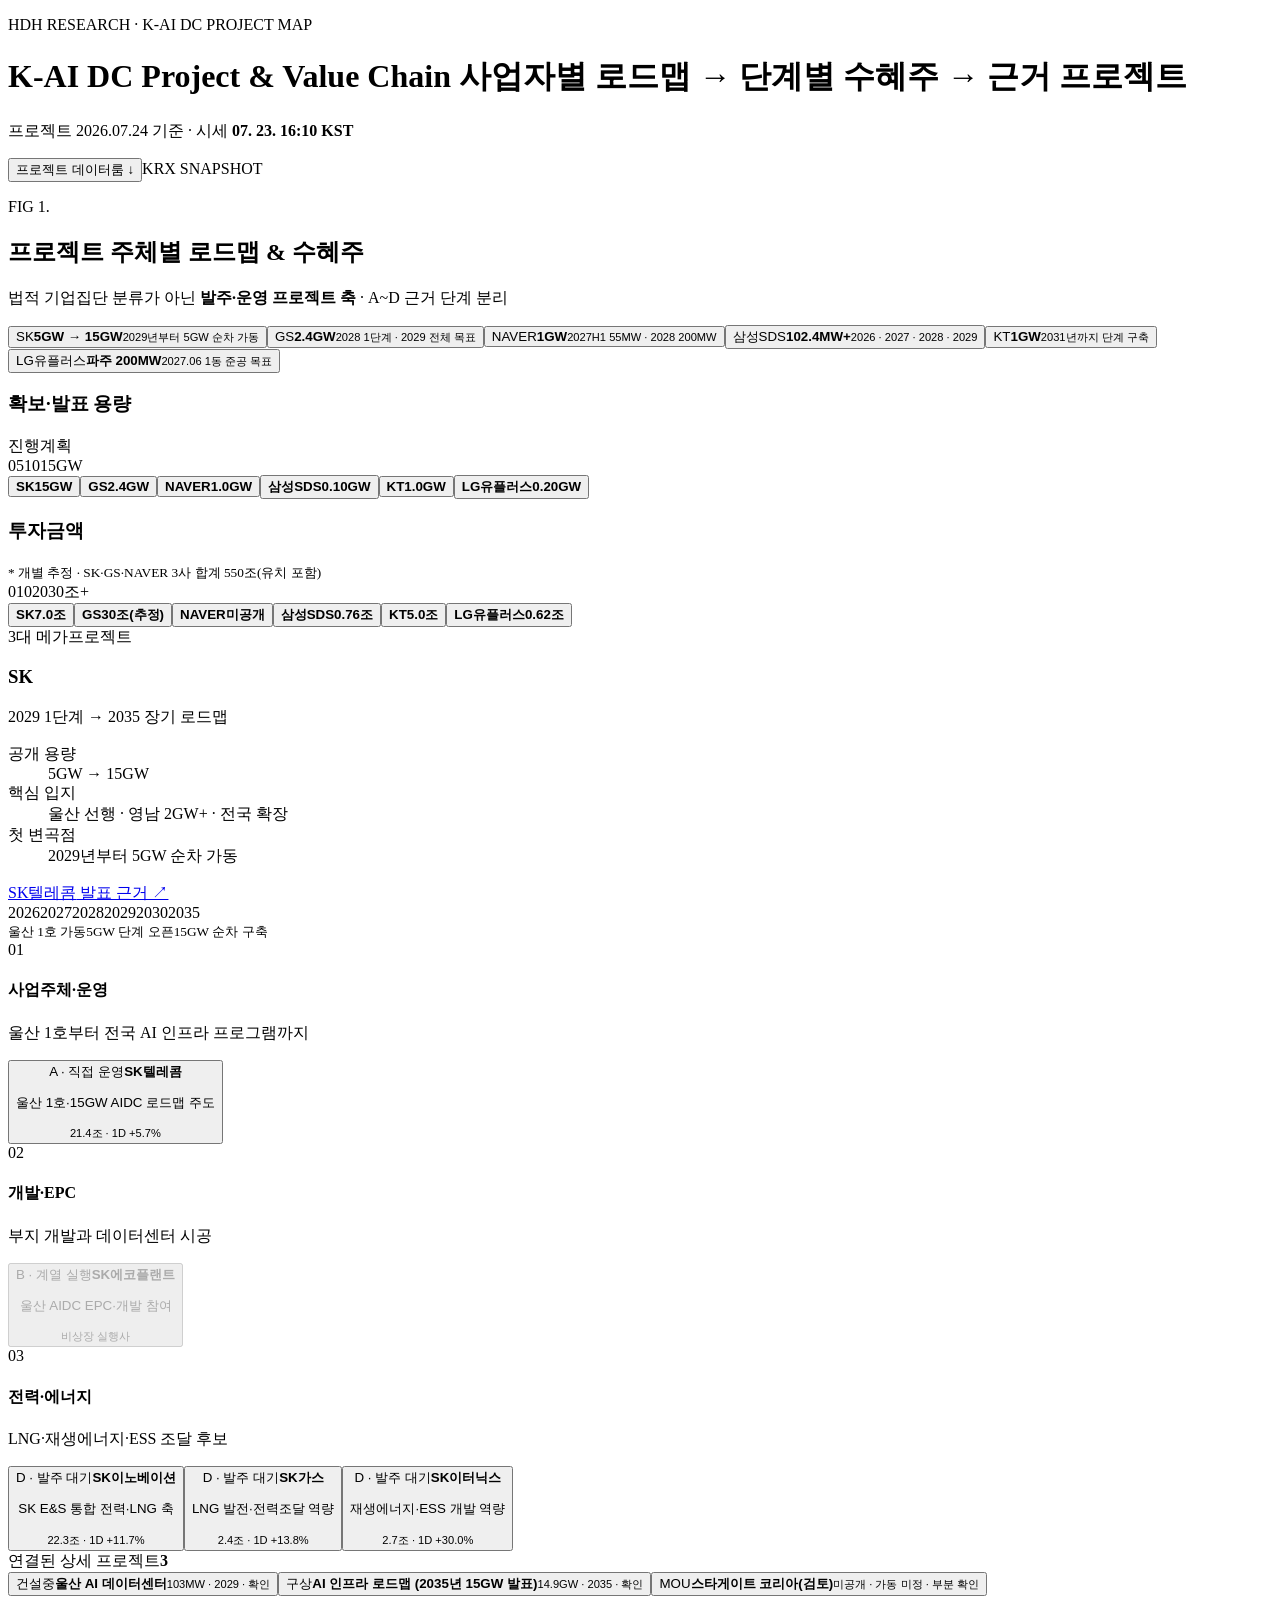
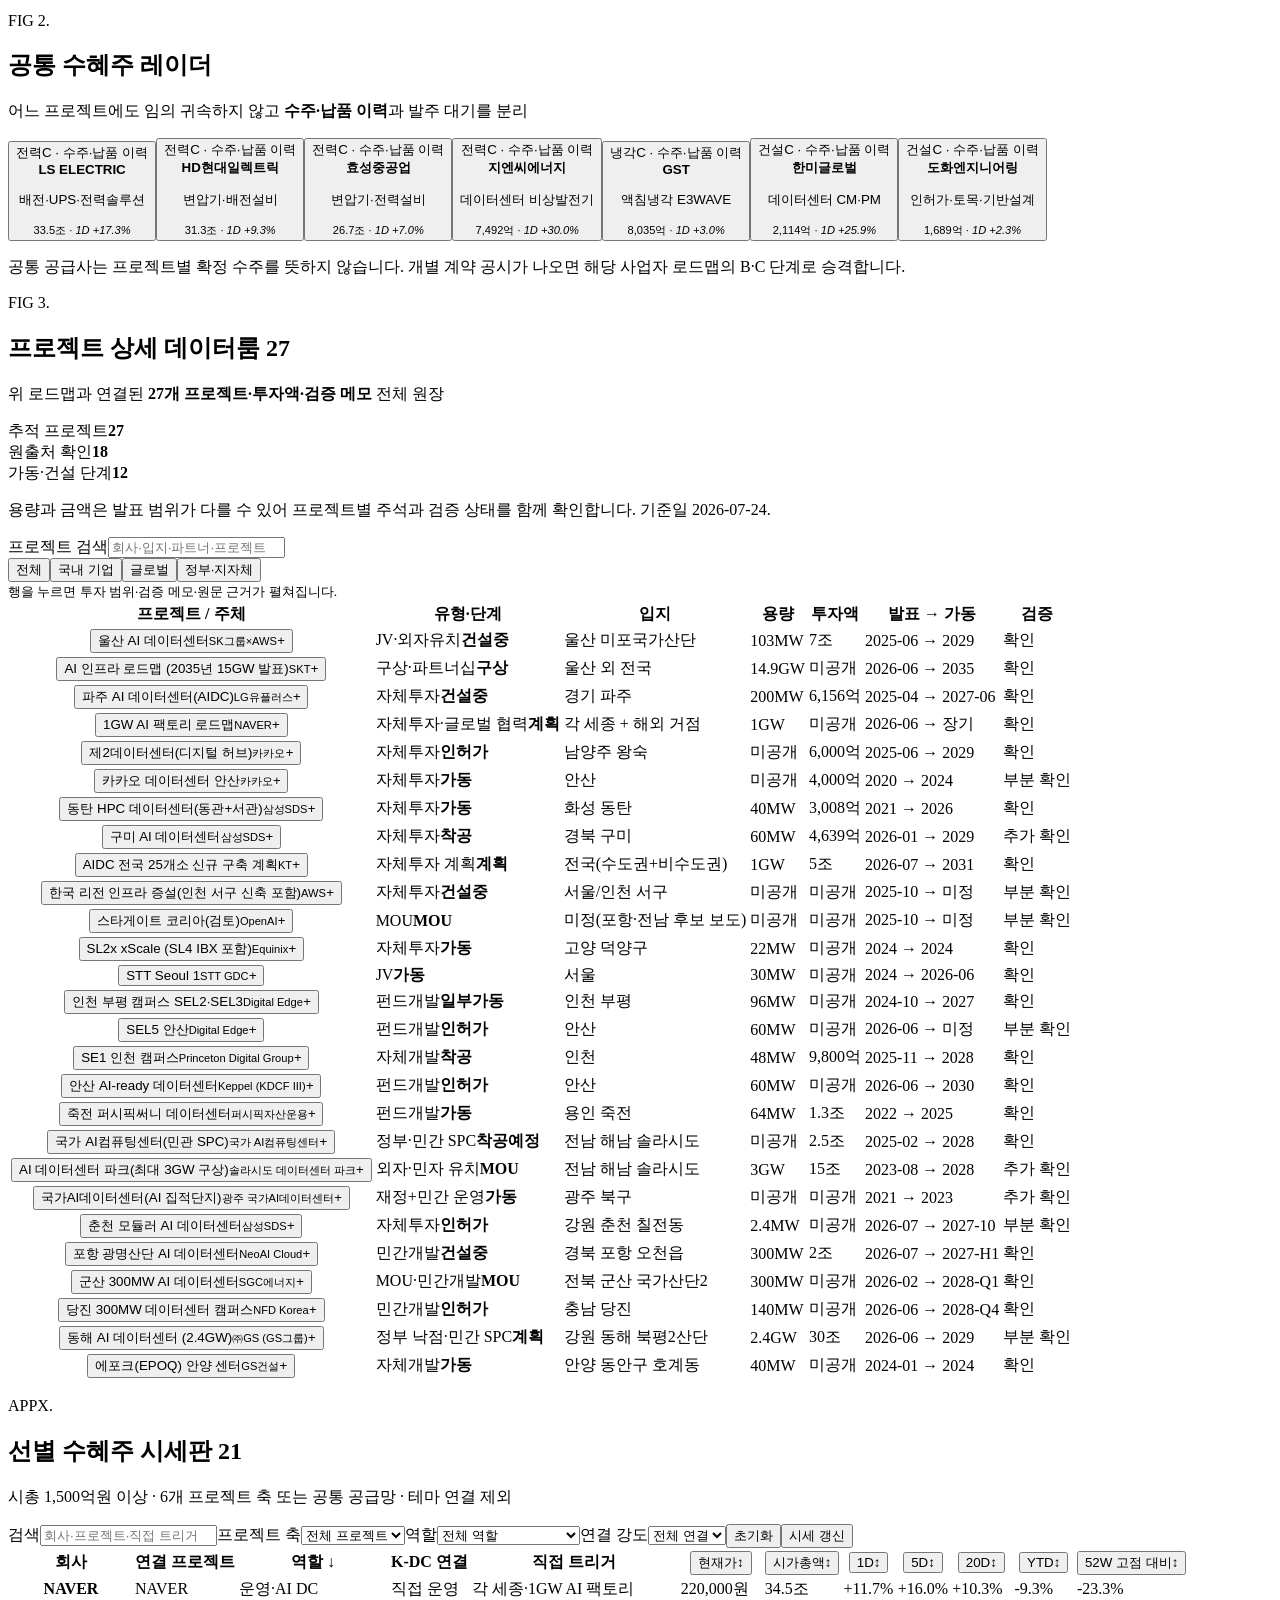
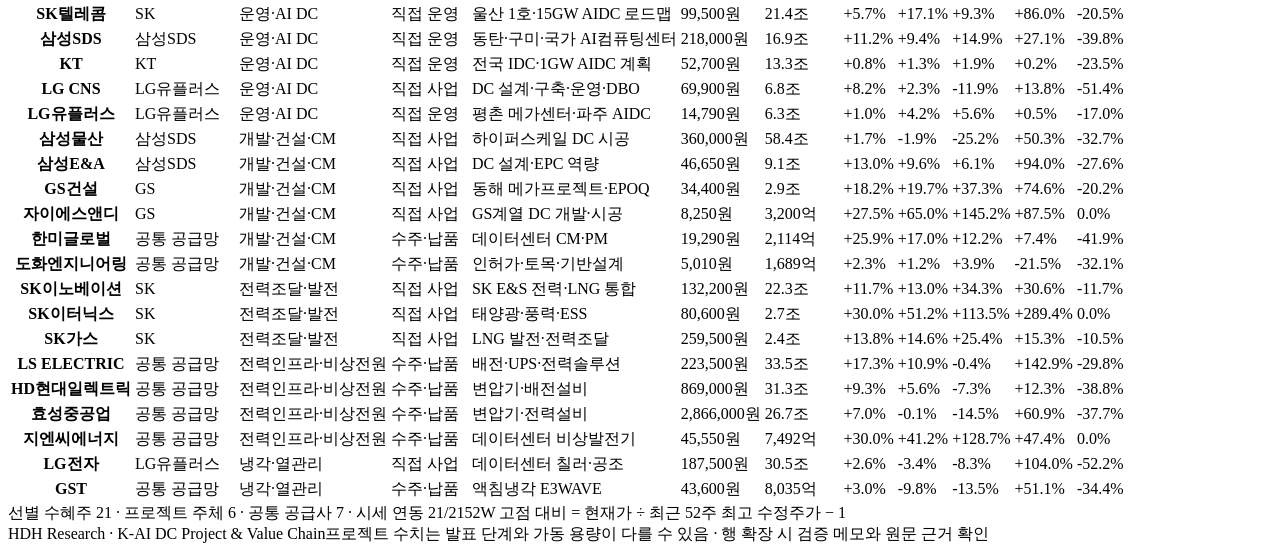
==== commit a779492e: "publish: correct project metrics and investment labels" ====
--- a/index.html
+++ b/index.html
@@ -1,2 +1,2 @@
-<!DOCTYPE html><html lang="ko"><head><meta charSet="utf-8"/><meta name="viewport" content="width=device-width, initial-scale=1"/><link rel="stylesheet" href="/k-ai-dc-map/assets/index-DqpFBpfE.css" data-rsc-css-href="/k-ai-dc-map/assets/index-DqpFBpfE.css" data-precedence="vite-rsc/importer-resources"/><link rel="modulepreload" href="/k-ai-dc-map/assets/layout-segment-context-BrbcCqNm.js" crossorigin=""/><link rel="modulepreload" href="/k-ai-dc-map/assets/rolldown-runtime-S-ySWqyJ.js" crossorigin=""/><link rel="modulepreload" href="/k-ai-dc-map/assets/index-nAPeW-fU.js" crossorigin=""/><link rel="modulepreload" href="/k-ai-dc-map/assets/framework-DjPHiq1u.js" crossorigin=""/><link rel="modulepreload" href="/k-ai-dc-map/assets/RosterExplorer-CrSkz3ol.js" crossorigin=""/><title>K-AI DC Project &amp; Value Chain</title><meta name="description" content="SK·GS·NAVER·삼성SDS·KT·LG유플러스 AIDC 로드맵과 단계별 수혜주, 프로젝트 근거를 한 화면에서 보는 투자 리서치 맵"/><meta property="og:title" content="K-AI DC Project &amp; Value Chain"/><meta property="og:description" content="국내 AIDC 사업자별 용량·투자·일정과 단계별 수혜주 근거 맵"/><meta property="og:type" content="website"/><meta name="twitter:card" content="summary"/><meta name="twitter:title" content="K-AI DC Project &amp; Value Chain"/><meta name="twitter:description" content="AIDC 사업자별 로드맵과 단계별 수혜주 시각 맵"/><link rel="icon" href="favicon.svg"/><script>self.__VINEXT_RSC_PARAMS__={}</script><script>self.__VINEXT_RSC_NAV__={"pathname":"/","searchParams":[]}</script><link rel="modulepreload" href="/k-ai-dc-map/assets/index-nAPeW-fU.js" />
-</head><body><main><header class="title-deck"><div><p class="masthead">HDH RESEARCH · K-AI DC PROJECT MAP</p><h1>K-AI DC Project &amp; Value Chain<span> 사업자별 로드맵 → 단계별 수혜주 → 근거 프로젝트</span></h1></div><div class="header-actions"><p>2026.07.23 기준 · 시세 <b>07. 23. 15:12<!-- --> KST</b></p><button class="detail-link" type="button">프로젝트 데이터룸 ↓</button><span class="source-badge fallback" title="NAVER KRX 시세">KRX SNAPSHOT</span></div></header><section class="roadmap-section" aria-labelledby="roadmap-title"><div class="section-head roadmap-head"><div><p class="figure-no">FIG 1.</p><h2 id="roadmap-title">프로젝트 주체별 로드맵 &amp; 수혜주</h2></div><p>법적 기업집단 분류가 아닌 <b>발주·운영 프로젝트 축</b> · A~D 근거 단계 분리</p></div><div class="owner-tabs" role="tablist" aria-label="프로젝트 주체 선택"><button aria-controls="selected-roadmap" aria-selected="true" class="active" data-roadmap-owner="true" role="tab" style="--project:#ea002c" type="button"><span>SK</span><strong>5GW → 15GW</strong><small>2027 하반기 첫 가동</small></button><button aria-controls="selected-roadmap" aria-selected="false" class="" data-roadmap-owner="true" role="tab" style="--project:#00a9ce" type="button"><span>GS</span><strong>2.4GW</strong><small>2028 1단계 · 2029 전체</small></button><button aria-controls="selected-roadmap" aria-selected="false" class="" data-roadmap-owner="true" role="tab" style="--project:#03c75a" type="button"><span>NAVER</span><strong>1GW</strong><small>2027 첫 가동 · 2029 프로그램 목표</small></button><button aria-controls="selected-roadmap" aria-selected="false" class="" data-roadmap-owner="true" role="tab" style="--project:#1428a0" type="button"><span>삼성SDS</span><strong>40MW + 60MW</strong><small>2026 · 2028 · 2029</small></button><button aria-controls="selected-roadmap" aria-selected="false" class="" data-roadmap-owner="true" role="tab" style="--project:#5b6470" type="button"><span>KT</span><strong>1GW</strong><small>2031년까지 단계 구축</small></button><button aria-controls="selected-roadmap" aria-selected="false" class="" data-roadmap-owner="true" role="tab" style="--project:#a50034" type="button"><span>LG유플러스</span><strong>파주 + 600MW</strong><small>2027 파주 준공 · 이후 단계 확장</small></button></div><div class="scale-compare" aria-label="사업자별 발표 규모 비교"><div class="scale-panel"><header><h3>확보·발표 용량</h3><div class="scale-legend"><span class="firm">진행</span><span class="plan">계획</span></div></header><div class="scale-axis" aria-hidden="true"><span>0</span><span>5</span><span>10</span><span>15GW</span></div><div class="scale-rows"><button class="active" data-scale-row="true" type="button"><b>SK</b><span class="scale-track"><i class="firm" style="background:#ea002c;width:0.6866666666666666%"></i><i class="plan" style="background:#ea002c;left:0.6866666666666666%;width:99.31333333333333%"></i></span><strong>15GW</strong></button><button class="" data-scale-row="true" type="button"><b>GS</b><span class="scale-track"><i class="firm" style="background:#00a9ce;width:0.26666666666666666%"></i><i class="plan" style="background:#00a9ce;left:0.26666666666666666%;width:15.999999999999998%"></i></span><strong>2.4GW</strong></button><button class="" data-scale-row="true" type="button"><b>NAVER</b><span class="scale-track"><i class="firm" style="background:#03c75a;width:1.7999999999999998%"></i><i class="plan" style="background:#03c75a;left:1.7999999999999998%;width:0%"></i></span><strong>0.27GW</strong></button><button class="" data-scale-row="true" type="button"><b>삼성SDS</b><span class="scale-track"><i class="firm" style="background:#1428a0;width:0.6666666666666667%"></i><i class="plan" style="background:#1428a0;left:0.6666666666666667%;width:0%"></i></span><strong>0.10GW</strong></button><button class="" data-scale-row="true" type="button"><b>KT</b><span class="scale-track"><i class="firm" style="background:#5b6470;width:0%"></i><i class="plan" style="background:#5b6470;left:0%;width:6.666666666666667%"></i></span><strong>1.0GW</strong></button><button class="" data-scale-row="true" type="button"><b>LG유플러스</b><span class="scale-track"><i class="firm" style="background:#a50034;width:0%"></i><i class="plan" style="background:#a50034;left:0%;width:0%"></i></span><strong>미공개</strong></button></div></div><div class="scale-panel investment-panel"><header><h3>투자금액</h3><small>* 추정 포함 · 30조 초과 실제값</small></header><div class="scale-axis" aria-hidden="true"><span>0</span><span>10</span><span>20</span><span>30조+</span></div><div class="scale-rows"><button class="active" data-scale-row="true" type="button"><b>SK</b><span class="scale-track"><i class="firm" style="background:#ea002c;width:23.333333333333332%"></i><i class="plan" style="background:#ea002c;left:23.333333333333332%;width:76.66666666666667%"></i></span><strong class="overflow">1000조<!-- -->*<!-- --> ›</strong></button><button class="" data-scale-row="true" type="button"><b>GS</b><span class="scale-track"><i class="firm" style="background:#00a9ce;width:0%"></i><i class="plan" style="background:#00a9ce;left:0%;width:100%"></i></span><strong class="">30조</strong></button><button class="" data-scale-row="true" type="button"><b>NAVER</b><span class="scale-track"><i class="firm" style="background:#03c75a;width:0%"></i><i class="plan" style="background:#03c75a;left:0%;width:0%"></i></span><strong class="">미공개</strong></button><button class="" data-scale-row="true" type="button"><b>삼성SDS</b><span class="scale-track"><i class="firm" style="background:#1428a0;width:2.549%"></i><i class="plan" style="background:#1428a0;left:2.549%;width:0%"></i></span><strong class="">0.76조</strong></button><button class="" data-scale-row="true" type="button"><b>KT</b><span class="scale-track"><i class="firm" style="background:#5b6470;width:0%"></i><i class="plan" style="background:#5b6470;left:0%;width:16.666666666666664%"></i></span><strong class="">5.0조</strong></button><button class="" data-scale-row="true" type="button"><b>LG유플러스</b><span class="scale-track"><i class="firm" style="background:#a50034;width:2.052%"></i><i class="plan" style="background:#a50034;left:2.052%;width:0%"></i></span><strong class="">0.62조</strong></button></div></div></div><article class="selected-roadmap" id="selected-roadmap" role="tabpanel" style="--project:#ea002c"><div class="roadmap-summary"><div class="roadmap-title-block"><span>3대 메가프로젝트</span><h3>SK</h3><p>2029 1단계 → 2035 장기 로드맵</p></div><dl><div><dt>공개 용량</dt><dd>5GW → 15GW</dd></div><div><dt>핵심 입지</dt><dd>울산 선행 · 영남 2GW+ · 전국 확장</dd></div><div><dt>첫 변곡점</dt><dd>2027 하반기 첫 가동</dd></div></dl><a href="https://news.sktelecom.com/227469" rel="noreferrer" target="_blank">SK텔레콤<!-- --> 발표 근거 ↗</a></div><div class="selected-timeline" aria-label="SK 프로젝트 일정"><div class="timeline-years"><span style="left:0%">2026</span><span style="left:16%">2027</span><span style="left:32%">2028</span><span style="left:48%">2029</span><span style="left:64%">2030</span><span style="left:100%">2035</span></div><div class="timeline-track"><i class="timeline-plan" style="background:#ea002c;width:100%"></i><span class="milestone building" style="left:24%;border-color:#ea002c"><i style="background:#ea002c"></i><small>울산 1호 가동</small></span><span class="milestone planned" style="left:48%;border-color:#ea002c"><i style="background:#ea002c"></i><small>5GW 단계 오픈</small></span><span class="milestone planned" style="left:100%;border-color:#ea002c"><i style="background:#ea002c"></i><small>15GW 순차 구축</small></span></div></div><div class="beneficiary-stage-grid"><section data-roadmap-stage="true"><header><span>01</span><div><h4>사업주체·운영</h4><p>울산 1호부터 전국 AI 인프라 프로그램까지</p></div></header><div class="stage-beneficiaries"><button class="beneficiary-card" data-beneficiary="true" type="button"><span class="evidence-badge direct">A · 직접 운영</span><b>SK텔레콤</b><p>울산 1호·15GW AIDC 로드맵 주도</p><small>21.5조 · 1D +6.3%</small></button></div></section><section data-roadmap-stage="true"><header><span>02</span><div><h4>개발·EPC</h4><p>부지 개발과 데이터센터 시공</p></div></header><div class="stage-beneficiaries"><button class="beneficiary-card" data-beneficiary="true" disabled="" type="button"><span class="evidence-badge affiliate">B · 계열 실행</span><b>SK에코플랜트</b><p>울산 AIDC EPC·개발 참여</p><small>비상장 실행사</small></button></div></section><section data-roadmap-stage="true"><header><span>03</span><div><h4>전력·에너지</h4><p>LNG·재생에너지·ESS 조달 후보</p></div></header><div class="stage-beneficiaries"><button class="beneficiary-card" data-beneficiary="true" type="button"><span class="evidence-badge watch">D · 발주 대기</span><b>SK이노베이션</b><p>SK E&amp;S 통합 전력·LNG 축</p><small>22.2조 · 1D +10.7%</small></button><button class="beneficiary-card" data-beneficiary="true" type="button"><span class="evidence-badge watch">D · 발주 대기</span><b>SK가스</b><p>LNG 발전·전력조달 역량</p><small>2.4조 · 1D +13.8%</small></button><button class="beneficiary-card" data-beneficiary="true" type="button"><span class="evidence-badge watch">D · 발주 대기</span><b>SK이터닉스</b><p>재생에너지·ESS 개발 역량</p><small>2.7조 · 1D +30.0%</small></button></div></section></div><div class="project-evidence-strip"><div><span>연결된 상세 프로젝트</span><strong>3</strong></div><div class="evidence-project-list"><button type="button"><span>건설중</span><b>울산 AI 데이터센터</b><small>103MW<!-- --> ·<!-- --> <!-- -->2029<!-- --> ·<!-- --> <!-- -->확인</small></button><button type="button"><span>구상</span><b>AI 인프라 로드맵 (2035년 15GW 발표)</b><small>14.9GW<!-- --> ·<!-- --> <!-- -->2035<!-- --> ·<!-- --> <!-- -->부분 확인</small></button><button type="button"><span>MOU</span><b>스타게이트 코리아(검토)</b><small>미공개<!-- --> ·<!-- --> <!-- -->가동 미정<!-- --> ·<!-- --> <!-- -->부분 확인</small></button></div></div></article></section><section class="supplier-section" aria-labelledby="supplier-title"><div class="section-head"><div><p class="figure-no">FIG 2.</p><h2 id="supplier-title">공통 수혜주 레이더</h2></div><p>어느 프로젝트에도 임의 귀속하지 않고 <b>수주·납품 이력</b>과 발주 대기를 분리</p></div><div class="supplier-grid"><button class="supplier-card" data-common-supplier="true" type="button"><div class="supplier-tags"><span>전력</span><span>C · 수주·납품 이력</span></div><b>LS ELECTRIC</b><p>배전·UPS·전력솔루션</p><small>33.2조<!-- --> ·<!-- --> <em class="positive">1D <!-- -->+15.9%</em></small></button><button class="supplier-card" data-common-supplier="true" type="button"><div class="supplier-tags"><span>전력</span><span>C · 수주·납품 이력</span></div><b>HD현대일렉트릭</b><p>변압기·배전설비</p><small>31.2조<!-- --> ·<!-- --> <em class="positive">1D <!-- -->+8.8%</em></small></button><button class="supplier-card" data-common-supplier="true" type="button"><div class="supplier-tags"><span>전력</span><span>C · 수주·납품 이력</span></div><b>효성중공업</b><p>변압기·전력설비</p><small>26.6조<!-- --> ·<!-- --> <em class="positive">1D <!-- -->+6.6%</em></small></button><button class="supplier-card" data-common-supplier="true" type="button"><div class="supplier-tags"><span>전력</span><span>C · 수주·납품 이력</span></div><b>지엔씨에너지</b><p>데이터센터 비상발전기</p><small>7,492억<!-- --> ·<!-- --> <em class="positive">1D <!-- -->+30.0%</em></small></button><button class="supplier-card" data-common-supplier="true" type="button"><div class="supplier-tags"><span>냉각</span><span>C · 수주·납품 이력</span></div><b>GST</b><p>액침냉각 E3WAVE</p><small>8,008억<!-- --> ·<!-- --> <em class="positive">1D <!-- -->+2.6%</em></small></button><button class="supplier-card" data-common-supplier="true" type="button"><div class="supplier-tags"><span>건설</span><span>C · 수주·납품 이력</span></div><b>한미글로벌</b><p>데이터센터 CM·PM</p><small>2,072억<!-- --> ·<!-- --> <em class="positive">1D <!-- -->+23.4%</em></small></button><button class="supplier-card" data-common-supplier="true" type="button"><div class="supplier-tags"><span>건설</span><span>C · 수주·납품 이력</span></div><b>도화엔지니어링</b><p>인허가·토목·기반설계</p><small>1,699억<!-- --> ·<!-- --> <em class="positive">1D <!-- -->+3.0%</em></small></button></div><p class="supplier-note">공통 공급사는 프로젝트별 확정 수주를 뜻하지 않습니다. 개별 계약 공시가 나오면 해당 사업자 로드맵의 B·C 단계로 승격합니다.</p></section><section class="project-research-section" id="project-research" aria-labelledby="research-title"><div class="section-head research-head"><div><p class="figure-no">FIG 3.</p><h2 id="research-title">프로젝트 상세 데이터룸<!-- --> <span>23</span></h2></div><p>위 로드맵과 연결된 <b>23개 프로젝트·투자액·검증 메모</b> 전체 원장</p></div><div class="research-summary"><div><span>추적 프로젝트</span><strong>23</strong></div><div><span>원출처 확인</span><strong>12</strong></div><div><span>가동·건설 단계</span><strong>11</strong></div><p>용량과 금액은 발표 범위가 다를 수 있어 프로젝트별 주석과 검증 상태를 함께 확인합니다. 기준일 <!-- -->2026-07-08<!-- -->.</p></div><div class="research-controls"><label><span>프로젝트 검색</span><input placeholder="회사·입지·파트너·프로젝트" type="search" value=""/></label><div class="research-tabs" role="group" aria-label="프로젝트 유형"><button aria-pressed="true" class="active" type="button">전체</button><button aria-pressed="false" class="" type="button">국내 기업</button><button aria-pressed="false" class="" type="button">글로벌</button><button aria-pressed="false" class="" type="button">정부·지자체</button></div><small>행을 누르면 투자 범위·검증 메모·원문 근거가 펼쳐집니다.</small></div><div class="research-table-scroll" role="region" aria-label="AI 데이터센터 프로젝트 상세 표" tabindex="0"><table class="research-table"><thead><tr><th class="research-project-col">프로젝트 / 주체</th><th>유형·단계</th><th>입지</th><th class="numeric">용량</th><th class="numeric">투자액</th><th>발표 → 가동</th><th>검증</th></tr></thead><tbody><tr class="" data-research-row="true"><th scope="row"><button aria-expanded="false" type="button"><span>울산 AI 데이터센터</span><small>SK그룹×AWS</small><i aria-hidden="true">+</i></button></th><td><span class="research-type">JV·외자유치</span><b class="research-status">건설중</b></td><td class="research-location">울산 미포국가산단</td><td class="numeric research-number">103MW</td><td class="numeric research-number">7조</td><td class="research-dates">2025-06<!-- --> →<!-- --> <!-- -->2029</td><td><span class="verify-badge verify-confirmed">확인</span></td></tr><tr class="" data-research-row="true"><th scope="row"><button aria-expanded="false" type="button"><span>AI 인프라 로드맵 (2035년 15GW 발표)</span><small>SKT</small><i aria-hidden="true">+</i></button></th><td><span class="research-type">구상·파트너십</span><b class="research-status">구상</b></td><td class="research-location">울산 외 전국</td><td class="numeric research-number">14.9GW</td><td class="numeric research-number">993조</td><td class="research-dates">2026-07<!-- --> →<!-- --> <!-- -->2035</td><td><span class="verify-badge verify-partial">부분 확인</span></td></tr><tr class="" data-research-row="true"><th scope="row"><button aria-expanded="false" type="button"><span>파주 AI 데이터센터(AIDC)</span><small>LG유플러스</small><i aria-hidden="true">+</i></button></th><td><span class="research-type">자체투자</span><b class="research-status">건설중</b></td><td class="research-location">경기 파주</td><td class="numeric research-number">미공개</td><td class="numeric research-number">6,156억</td><td class="research-dates">2025-04<!-- --> →<!-- --> <!-- -->2027</td><td><span class="verify-badge verify-partial">부분 확인</span></td></tr><tr class="" data-research-row="true"><th scope="row"><button aria-expanded="false" type="button"><span>각 세종 2·3단계 동시 증설</span><small>네이버</small><i aria-hidden="true">+</i></button></th><td><span class="research-type">자체투자</span><b class="research-status">착공</b></td><td class="research-location">세종</td><td class="numeric research-number">270MW</td><td class="numeric research-number">미공개</td><td class="research-dates">2025-10<!-- --> →<!-- --> <!-- -->2029</td><td><span class="verify-badge verify-partial">부분 확인</span></td></tr><tr class="" data-research-row="true"><th scope="row"><button aria-expanded="false" type="button"><span>제2데이터센터(디지털 허브)</span><small>카카오</small><i aria-hidden="true">+</i></button></th><td><span class="research-type">자체투자</span><b class="research-status">인허가</b></td><td class="research-location">남양주 왕숙</td><td class="numeric research-number">미공개</td><td class="numeric research-number">6,000억</td><td class="research-dates">2025-06<!-- --> →<!-- --> <!-- -->2029</td><td><span class="verify-badge verify-confirmed">확인</span></td></tr><tr class="" data-research-row="true"><th scope="row"><button aria-expanded="false" type="button"><span>카카오 데이터센터 안산</span><small>카카오</small><i aria-hidden="true">+</i></button></th><td><span class="research-type">자체투자</span><b class="research-status">가동</b></td><td class="research-location">안산</td><td class="numeric research-number">미공개</td><td class="numeric research-number">4,000억</td><td class="research-dates">2020<!-- --> →<!-- --> <!-- -->2024</td><td><span class="verify-badge verify-partial">부분 확인</span></td></tr><tr class="" data-research-row="true"><th scope="row"><button aria-expanded="false" type="button"><span>동탄 HPC 데이터센터(동관+서관)</span><small>삼성SDS</small><i aria-hidden="true">+</i></button></th><td><span class="research-type">자체투자</span><b class="research-status">가동</b></td><td class="research-location">화성 동탄</td><td class="numeric research-number">40MW</td><td class="numeric research-number">3,008억</td><td class="research-dates">2021<!-- --> →<!-- --> <!-- -->2026</td><td><span class="verify-badge verify-confirmed">확인</span></td></tr><tr class="" data-research-row="true"><th scope="row"><button aria-expanded="false" type="button"><span>구미 AI 데이터센터</span><small>삼성SDS</small><i aria-hidden="true">+</i></button></th><td><span class="research-type">자체투자</span><b class="research-status">착공</b></td><td class="research-location">경북 구미</td><td class="numeric research-number">60MW</td><td class="numeric research-number">4,639억</td><td class="research-dates">2026-01<!-- --> →<!-- --> <!-- -->2029</td><td><span class="verify-badge verify-conflicting">추가 확인</span></td></tr><tr class="" data-research-row="true"><th scope="row"><button aria-expanded="false" type="button"><span>AIDC 전국 25개소 신규 구축 계획</span><small>KT</small><i aria-hidden="true">+</i></button></th><td><span class="research-type">자체투자 계획</span><b class="research-status">계획</b></td><td class="research-location">전국(수도권+비수도권)</td><td class="numeric research-number">1GW</td><td class="numeric research-number">5조</td><td class="research-dates">2026-07<!-- --> →<!-- --> <!-- -->2031</td><td><span class="verify-badge verify-confirmed">확인</span></td></tr><tr class="" data-research-row="true"><th scope="row"><button aria-expanded="false" type="button"><span>한국 리전 인프라 증설(인천 서구 신축 포함)</span><small>AWS</small><i aria-hidden="true">+</i></button></th><td><span class="research-type">자체투자</span><b class="research-status">건설중</b></td><td class="research-location">서울/인천 서구</td><td class="numeric research-number">미공개</td><td class="numeric research-number">미공개</td><td class="research-dates">2025-10<!-- --> →<!-- --> <!-- -->미정</td><td><span class="verify-badge verify-partial">부분 확인</span></td></tr><tr class="" data-research-row="true"><th scope="row"><button aria-expanded="false" type="button"><span>스타게이트 코리아(검토)</span><small>OpenAI</small><i aria-hidden="true">+</i></button></th><td><span class="research-type">MOU</span><b class="research-status">MOU</b></td><td class="research-location">미정(포항·전남 후보 보도)</td><td class="numeric research-number">미공개</td><td class="numeric research-number">미공개</td><td class="research-dates">2025-10<!-- --> →<!-- --> <!-- -->미정</td><td><span class="verify-badge verify-partial">부분 확인</span></td></tr><tr class="" data-research-row="true"><th scope="row"><button aria-expanded="false" type="button"><span>SL2x xScale (SL4 IBX 포함)</span><small>Equinix</small><i aria-hidden="true">+</i></button></th><td><span class="research-type">자체투자</span><b class="research-status">가동</b></td><td class="research-location">고양 덕양구</td><td class="numeric research-number">22MW</td><td class="numeric research-number">미공개</td><td class="research-dates">2024<!-- --> →<!-- --> <!-- -->2024</td><td><span class="verify-badge verify-confirmed">확인</span></td></tr><tr class="" data-research-row="true"><th scope="row"><button aria-expanded="false" type="button"><span>STT Seoul 1</span><small>STT GDC</small><i aria-hidden="true">+</i></button></th><td><span class="research-type">JV</span><b class="research-status">가동</b></td><td class="research-location">서울</td><td class="numeric research-number">30MW</td><td class="numeric research-number">미공개</td><td class="research-dates">2024<!-- --> →<!-- --> <!-- -->2026-06</td><td><span class="verify-badge verify-confirmed">확인</span></td></tr><tr class="" data-research-row="true"><th scope="row"><button aria-expanded="false" type="button"><span>인천 부평 캠퍼스 SEL2·SEL3</span><small>Digital Edge</small><i aria-hidden="true">+</i></button></th><td><span class="research-type">펀드개발</span><b class="research-status">일부가동</b></td><td class="research-location">인천 부평</td><td class="numeric research-number">96MW</td><td class="numeric research-number">미공개</td><td class="research-dates">2024-10<!-- --> →<!-- --> <!-- -->2027</td><td><span class="verify-badge verify-confirmed">확인</span></td></tr><tr class="" data-research-row="true"><th scope="row"><button aria-expanded="false" type="button"><span>SEL5 안산</span><small>Digital Edge</small><i aria-hidden="true">+</i></button></th><td><span class="research-type">펀드개발</span><b class="research-status">인허가</b></td><td class="research-location">안산</td><td class="numeric research-number">60MW</td><td class="numeric research-number">미공개</td><td class="research-dates">2026-06<!-- --> →<!-- --> <!-- -->미정</td><td><span class="verify-badge verify-partial">부분 확인</span></td></tr><tr class="" data-research-row="true"><th scope="row"><button aria-expanded="false" type="button"><span>SE1 인천 캠퍼스</span><small>Princeton Digital Group</small><i aria-hidden="true">+</i></button></th><td><span class="research-type">자체개발</span><b class="research-status">착공</b></td><td class="research-location">인천</td><td class="numeric research-number">48MW</td><td class="numeric research-number">9,800억</td><td class="research-dates">2025-11<!-- --> →<!-- --> <!-- -->2028</td><td><span class="verify-badge verify-confirmed">확인</span></td></tr><tr class="" data-research-row="true"><th scope="row"><button aria-expanded="false" type="button"><span>안산 AI-ready 데이터센터</span><small>Keppel (KDCF III)</small><i aria-hidden="true">+</i></button></th><td><span class="research-type">펀드개발</span><b class="research-status">인허가</b></td><td class="research-location">안산</td><td class="numeric research-number">60MW</td><td class="numeric research-number">미공개</td><td class="research-dates">2026-06<!-- --> →<!-- --> <!-- -->2030</td><td><span class="verify-badge verify-confirmed">확인</span></td></tr><tr class="" data-research-row="true"><th scope="row"><button aria-expanded="false" type="button"><span>죽전 퍼시픽써니 데이터센터</span><small>퍼시픽자산운용</small><i aria-hidden="true">+</i></button></th><td><span class="research-type">펀드개발</span><b class="research-status">가동</b></td><td class="research-location">용인 죽전</td><td class="numeric research-number">64MW</td><td class="numeric research-number">1.3조</td><td class="research-dates">2022<!-- --> →<!-- --> <!-- -->2025</td><td><span class="verify-badge verify-confirmed">확인</span></td></tr><tr class="" data-research-row="true"><th scope="row"><button aria-expanded="false" type="button"><span>국가 AI컴퓨팅센터(민관 SPC)</span><small>국가 AI컴퓨팅센터</small><i aria-hidden="true">+</i></button></th><td><span class="research-type">정부·민간 SPC</span><b class="research-status">착공예정</b></td><td class="research-location">전남 해남 솔라시도</td><td class="numeric research-number">210MW</td><td class="numeric research-number">2.5조</td><td class="research-dates">2025-02<!-- --> →<!-- --> <!-- -->2028</td><td><span class="verify-badge verify-partial">부분 확인</span></td></tr><tr class="" data-research-row="true"><th scope="row"><button aria-expanded="false" type="button"><span>AI 데이터센터 파크(최대 3GW 구상)</span><small>솔라시도 데이터센터 파크</small><i aria-hidden="true">+</i></button></th><td><span class="research-type">외자·민자 유치</span><b class="research-status">MOU</b></td><td class="research-location">전남 해남 솔라시도</td><td class="numeric research-number">3GW</td><td class="numeric research-number">15조</td><td class="research-dates">2023-08<!-- --> →<!-- --> <!-- -->2028</td><td><span class="verify-badge verify-conflicting">추가 확인</span></td></tr><tr class="" data-research-row="true"><th scope="row"><button aria-expanded="false" type="button"><span>국가AI데이터센터(AI 집적단지)</span><small>광주 국가AI데이터센터</small><i aria-hidden="true">+</i></button></th><td><span class="research-type">재정+민간 운영</span><b class="research-status">가동</b></td><td class="research-location">광주 북구</td><td class="numeric research-number">미공개</td><td class="numeric research-number">미공개</td><td class="research-dates">2021<!-- --> →<!-- --> <!-- -->2023</td><td><span class="verify-badge verify-unverifiable">추가 확인</span></td></tr><tr class="" data-research-row="true"><th scope="row"><button aria-expanded="false" type="button"><span>동해 AI 데이터센터 (2.4GW)</span><small>㈜GS (GS그룹)</small><i aria-hidden="true">+</i></button></th><td><span class="research-type">정부 낙점·민간 SPC</span><b class="research-status">계획</b></td><td class="research-location">강원 동해 북평2산단</td><td class="numeric research-number">2.4GW</td><td class="numeric research-number">30조</td><td class="research-dates">2026-06<!-- --> →<!-- --> <!-- -->2029</td><td><span class="verify-badge verify-confirmed">확인</span></td></tr><tr class="" data-research-row="true"><th scope="row"><button aria-expanded="false" type="button"><span>에포크(EPOQ) 안양 센터</span><small>GS건설</small><i aria-hidden="true">+</i></button></th><td><span class="research-type">자체개발</span><b class="research-status">가동</b></td><td class="research-location">안양 동안구 호계동</td><td class="numeric research-number">40MW</td><td class="numeric research-number">미공개</td><td class="research-dates">2024-01<!-- --> →<!-- --> <!-- -->2024</td><td><span class="verify-badge verify-confirmed">확인</span></td></tr></tbody></table></div></section><section class="market-section" id="market-roster" aria-labelledby="roster-title"><div class="section-head roster-head"><div><p class="figure-no">APPX.</p><h2 id="roster-title">선별 수혜주 시세판 <span>21</span></h2></div><p>시총 1,500억원 이상 · 6개 프로젝트 축 또는 공통 공급망 · 테마 연결 제외</p></div><div class="control-deck"><label class="search-field"><span>검색</span><input placeholder="회사·프로젝트·직접 트리거" type="search" value=""/></label><label><span>프로젝트 축</span><select><option value="전체 프로젝트" selected="">전체 프로젝트</option><option value="sk">SK</option><option value="gs">GS</option><option value="naver">NAVER</option><option value="samsung">삼성SDS</option><option value="kt">KT</option><option value="lgu">LG유플러스</option><option value="공통 공급망">공통 공급망</option></select></label><label><span>역할</span><select><option selected="">전체 역할</option><option>운영·AI DC</option><option>개발·건설·CM</option><option>전력조달·발전</option><option>전력인프라·비상전원</option><option>냉각·열관리</option><option>SW·네트워크</option></select></label><label><span>연결 강도</span><select><option selected="">전체 연결</option><option>직접 운영</option><option>직접 사업</option><option>수주·납품</option></select></label><button class="reset-button" type="button">초기화</button><button class="refresh-button" type="button">시세 갱신</button></div><div class="market-table-scroll" role="region" aria-label="K-AI DC 종목 수익률 표" tabindex="0"><table class="market-table"><thead><tr><th class="company-col">회사</th><th class="group-col">연결 프로젝트</th><th class="segment-col">역할 ↓</th><th class="link-col">K-DC 연결</th><th class="trigger-col">직접 트리거</th><th class="numeric price-col"><button aria-label="현재가 정렬" class="sort-button" type="button"><span>현재가</span><i aria-hidden="true">↕</i></button></th><th class="numeric cap-col"><button aria-label="시가총액 정렬" class="sort-button" type="button"><span>시가총액</span><i aria-hidden="true">↕</i></button></th><th class="numeric return-col"><button aria-label="1D 정렬" class="sort-button" type="button"><span>1D</span><i aria-hidden="true">↕</i></button></th><th class="numeric return-col"><button aria-label="5D 정렬" class="sort-button" type="button"><span>5D</span><i aria-hidden="true">↕</i></button></th><th class="numeric return-col"><button aria-label="20D 정렬" class="sort-button" type="button"><span>20D</span><i aria-hidden="true">↕</i></button></th><th class="numeric return-col"><button aria-label="YTD 정렬" class="sort-button" type="button"><span>YTD</span><i aria-hidden="true">↕</i></button></th><th class="numeric return-col"><button aria-label="52W MDD 정렬" class="sort-button" type="button"><span>52W MDD</span><i aria-hidden="true">↕</i></button></th></tr></thead><tbody><tr class="" data-company-row="true"><th class="company-cell" scope="row"><span>NAVER</span></th><td class="group-cell">NAVER</td><td><span class="segment-badge">운영·AI DC</span></td><td><span class="link-badge link-0">직접 운영</span></td><td class="trigger-cell">각 세종·1GW AI 팩토리</td><td class="numeric price-cell">219,000원</td><td class="numeric cap-cell">34.4조</td><td class="numeric performance-cell positive">+11.2%</td><td class="numeric performance-cell positive">+15.5%</td><td class="numeric performance-cell positive">+9.8%</td><td class="numeric performance-cell negative">-9.7%</td><td class="numeric performance-cell negative">-23.7%</td></tr><tr class="" data-company-row="true"><th class="company-cell" scope="row"><span>SK텔레콤</span></th><td class="group-cell">SK</td><td><span class="segment-badge">운영·AI DC</span></td><td><span class="link-badge link-0">직접 운영</span></td><td class="trigger-cell">울산 1호·15GW AIDC 로드맵</td><td class="numeric price-cell">100,000원</td><td class="numeric cap-cell">21.5조</td><td class="numeric performance-cell positive">+6.3%</td><td class="numeric performance-cell positive">+17.6%</td><td class="numeric performance-cell positive">+9.9%</td><td class="numeric performance-cell positive">+86.9%</td><td class="numeric performance-cell negative">-20.1%</td></tr><tr class="" data-company-row="true"><th class="company-cell" scope="row"><span>삼성SDS</span></th><td class="group-cell">삼성SDS</td><td><span class="segment-badge">운영·AI DC</span></td><td><span class="link-badge link-0">직접 운영</span></td><td class="trigger-cell">동탄·구미·국가 AI컴퓨팅센터</td><td class="numeric price-cell">215,000원</td><td class="numeric cap-cell">16.6조</td><td class="numeric performance-cell positive">+9.7%</td><td class="numeric performance-cell positive">+7.9%</td><td class="numeric performance-cell positive">+13.3%</td><td class="numeric performance-cell positive">+25.4%</td><td class="numeric performance-cell negative">-40.6%</td></tr><tr class="" data-company-row="true"><th class="company-cell" scope="row"><span>KT</span></th><td class="group-cell">KT</td><td><span class="segment-badge">운영·AI DC</span></td><td><span class="link-badge link-0">직접 운영</span></td><td class="trigger-cell">전국 IDC·1GW AIDC 계획</td><td class="numeric price-cell">53,100원</td><td class="numeric cap-cell">13.4조</td><td class="numeric performance-cell positive">+1.5%</td><td class="numeric performance-cell positive">+2.1%</td><td class="numeric performance-cell positive">+2.7%</td><td class="numeric performance-cell positive">+1.0%</td><td class="numeric performance-cell negative">-22.9%</td></tr><tr class="" data-company-row="true"><th class="company-cell" scope="row"><span>LG CNS</span></th><td class="group-cell">LG유플러스</td><td><span class="segment-badge">운영·AI DC</span></td><td><span class="link-badge link-1">직접 사업</span></td><td class="trigger-cell">DC 설계·구축·운영·DBO</td><td class="numeric price-cell">69,700원</td><td class="numeric cap-cell">6.8조</td><td class="numeric performance-cell positive">+7.9%</td><td class="numeric performance-cell positive">+2.0%</td><td class="numeric performance-cell negative">-12.1%</td><td class="numeric performance-cell positive">+13.5%</td><td class="numeric performance-cell negative">-51.5%</td></tr><tr class="" data-company-row="true"><th class="company-cell" scope="row"><span>LG유플러스</span></th><td class="group-cell">LG유플러스</td><td><span class="segment-badge">운영·AI DC</span></td><td><span class="link-badge link-0">직접 운영</span></td><td class="trigger-cell">평촌 메가센터·파주 AIDC</td><td class="numeric price-cell">14,770원</td><td class="numeric cap-cell">6.3조</td><td class="numeric performance-cell positive">+0.9%</td><td class="numeric performance-cell positive">+4.0%</td><td class="numeric performance-cell positive">+5.5%</td><td class="numeric performance-cell positive">+0.3%</td><td class="numeric performance-cell negative">-17.1%</td></tr><tr class="structure-start" data-company-row="true"><th class="company-cell" scope="row"><span>삼성물산</span></th><td class="group-cell">삼성SDS</td><td><span class="segment-badge">개발·건설·CM</span></td><td><span class="link-badge link-1">직접 사업</span></td><td class="trigger-cell">하이퍼스케일 DC 시공</td><td class="numeric price-cell">358,500원</td><td class="numeric cap-cell">58.1조</td><td class="numeric performance-cell positive">+1.3%</td><td class="numeric performance-cell negative">-2.3%</td><td class="numeric performance-cell negative">-25.5%</td><td class="numeric performance-cell positive">+49.7%</td><td class="numeric performance-cell negative">-33.0%</td></tr><tr class="" data-company-row="true"><th class="company-cell" scope="row"><span>삼성E&amp;A</span></th><td class="group-cell">삼성SDS</td><td><span class="segment-badge">개발·건설·CM</span></td><td><span class="link-badge link-1">직접 사업</span></td><td class="trigger-cell">DC 설계·EPC 역량</td><td class="numeric price-cell">46,750원</td><td class="numeric cap-cell">9.2조</td><td class="numeric performance-cell positive">+13.2%</td><td class="numeric performance-cell positive">+9.9%</td><td class="numeric performance-cell positive">+6.4%</td><td class="numeric performance-cell positive">+94.4%</td><td class="numeric performance-cell negative">-27.4%</td></tr><tr class="" data-company-row="true"><th class="company-cell" scope="row"><span>GS건설</span></th><td class="group-cell">GS</td><td><span class="segment-badge">개발·건설·CM</span></td><td><span class="link-badge link-1">직접 사업</span></td><td class="trigger-cell">동해 메가프로젝트·EPOQ</td><td class="numeric price-cell">34,150원</td><td class="numeric cap-cell">2.9조</td><td class="numeric performance-cell positive">+17.4%</td><td class="numeric performance-cell positive">+18.8%</td><td class="numeric performance-cell positive">+36.3%</td><td class="numeric performance-cell positive">+73.4%</td><td class="numeric performance-cell negative">-20.8%</td></tr><tr class="" data-company-row="true"><th class="company-cell" scope="row"><span>자이에스앤디</span></th><td class="group-cell">GS</td><td><span class="segment-badge">개발·건설·CM</span></td><td><span class="link-badge link-1">직접 사업</span></td><td class="trigger-cell">GS계열 DC 개발·시공</td><td class="numeric price-cell">8,090원</td><td class="numeric cap-cell">3,138억</td><td class="numeric performance-cell positive">+25.0%</td><td class="numeric performance-cell positive">+61.8%</td><td class="numeric performance-cell positive">+140.4%</td><td class="numeric performance-cell positive">+83.9%</td><td class="numeric performance-cell flat">0.0%</td></tr><tr class="" data-company-row="true"><th class="company-cell" scope="row"><span>한미글로벌</span></th><td class="group-cell">공통 공급망</td><td><span class="segment-badge">개발·건설·CM</span></td><td><span class="link-badge link-2">수주·납품</span></td><td class="trigger-cell">데이터센터 CM·PM</td><td class="numeric price-cell">18,910원</td><td class="numeric cap-cell">2,072억</td><td class="numeric performance-cell positive">+23.4%</td><td class="numeric performance-cell positive">+14.7%</td><td class="numeric performance-cell positive">+10.0%</td><td class="numeric performance-cell positive">+5.3%</td><td class="numeric performance-cell negative">-43.0%</td></tr><tr class="" data-company-row="true"><th class="company-cell" scope="row"><span>도화엔지니어링</span></th><td class="group-cell">공통 공급망</td><td><span class="segment-badge">개발·건설·CM</span></td><td><span class="link-badge link-2">수주·납품</span></td><td class="trigger-cell">인허가·토목·기반설계</td><td class="numeric price-cell">5,040원</td><td class="numeric cap-cell">1,699억</td><td class="numeric performance-cell positive">+3.0%</td><td class="numeric performance-cell positive">+1.8%</td><td class="numeric performance-cell positive">+4.6%</td><td class="numeric performance-cell negative">-21.0%</td><td class="numeric performance-cell negative">-31.7%</td></tr><tr class="structure-start" data-company-row="true"><th class="company-cell" scope="row"><span>SK이노베이션</span></th><td class="group-cell">SK</td><td><span class="segment-badge">전력조달·발전</span></td><td><span class="link-badge link-1">직접 사업</span></td><td class="trigger-cell">SK E&amp;S 전력·LNG 통합</td><td class="numeric price-cell">131,100원</td><td class="numeric cap-cell">22.2조</td><td class="numeric performance-cell positive">+10.7%</td><td class="numeric performance-cell positive">+12.1%</td><td class="numeric performance-cell positive">+33.2%</td><td class="numeric performance-cell positive">+29.5%</td><td class="numeric performance-cell negative">-12.5%</td></tr><tr class="" data-company-row="true"><th class="company-cell" scope="row"><span>SK이터닉스</span></th><td class="group-cell">SK</td><td><span class="segment-badge">전력조달·발전</span></td><td><span class="link-badge link-1">직접 사업</span></td><td class="trigger-cell">태양광·풍력·ESS</td><td class="numeric price-cell">80,600원</td><td class="numeric cap-cell">2.7조</td><td class="numeric performance-cell positive">+30.0%</td><td class="numeric performance-cell positive">+51.2%</td><td class="numeric performance-cell positive">+113.5%</td><td class="numeric performance-cell positive">+289.4%</td><td class="numeric performance-cell flat">0.0%</td></tr><tr class="" data-company-row="true"><th class="company-cell" scope="row"><span>SK가스</span></th><td class="group-cell">SK</td><td><span class="segment-badge">전력조달·발전</span></td><td><span class="link-badge link-1">직접 사업</span></td><td class="trigger-cell">LNG 발전·전력조달</td><td class="numeric price-cell">259,500원</td><td class="numeric cap-cell">2.4조</td><td class="numeric performance-cell positive">+13.8%</td><td class="numeric performance-cell positive">+14.6%</td><td class="numeric performance-cell positive">+25.4%</td><td class="numeric performance-cell positive">+15.3%</td><td class="numeric performance-cell negative">-10.5%</td></tr><tr class="structure-start" data-company-row="true"><th class="company-cell" scope="row"><span>LS ELECTRIC</span></th><td class="group-cell">공통 공급망</td><td><span class="segment-badge">전력인프라·비상전원</span></td><td><span class="link-badge link-2">수주·납품</span></td><td class="trigger-cell">배전·UPS·전력솔루션</td><td class="numeric price-cell">221,000원</td><td class="numeric cap-cell">33.2조</td><td class="numeric performance-cell positive">+15.9%</td><td class="numeric performance-cell positive">+9.7%</td><td class="numeric performance-cell negative">-1.6%</td><td class="numeric performance-cell positive">+140.2%</td><td class="numeric performance-cell negative">-30.6%</td></tr><tr class="" data-company-row="true"><th class="company-cell" scope="row"><span>HD현대일렉트릭</span></th><td class="group-cell">공통 공급망</td><td><span class="segment-badge">전력인프라·비상전원</span></td><td><span class="link-badge link-2">수주·납품</span></td><td class="trigger-cell">변압기·배전설비</td><td class="numeric price-cell">865,000원</td><td class="numeric cap-cell">31.2조</td><td class="numeric performance-cell positive">+8.8%</td><td class="numeric performance-cell positive">+5.1%</td><td class="numeric performance-cell negative">-7.7%</td><td class="numeric performance-cell positive">+11.8%</td><td class="numeric performance-cell negative">-39.1%</td></tr><tr class="" data-company-row="true"><th class="company-cell" scope="row"><span>효성중공업</span></th><td class="group-cell">공통 공급망</td><td><span class="segment-badge">전력인프라·비상전원</span></td><td><span class="link-badge link-2">수주·납품</span></td><td class="trigger-cell">변압기·전력설비</td><td class="numeric price-cell">2,855,000원</td><td class="numeric cap-cell">26.6조</td><td class="numeric performance-cell positive">+6.6%</td><td class="numeric performance-cell negative">-0.5%</td><td class="numeric performance-cell negative">-14.9%</td><td class="numeric performance-cell positive">+60.3%</td><td class="numeric performance-cell negative">-37.9%</td></tr><tr class="" data-company-row="true"><th class="company-cell" scope="row"><span>지엔씨에너지</span></th><td class="group-cell">공통 공급망</td><td><span class="segment-badge">전력인프라·비상전원</span></td><td><span class="link-badge link-2">수주·납품</span></td><td class="trigger-cell">데이터센터 비상발전기</td><td class="numeric price-cell">45,550원</td><td class="numeric cap-cell">7,492억</td><td class="numeric performance-cell positive">+30.0%</td><td class="numeric performance-cell positive">+41.2%</td><td class="numeric performance-cell positive">+128.7%</td><td class="numeric performance-cell positive">+47.4%</td><td class="numeric performance-cell flat">0.0%</td></tr><tr class="structure-start" data-company-row="true"><th class="company-cell" scope="row"><span>LG전자</span></th><td class="group-cell">LG유플러스</td><td><span class="segment-badge">냉각·열관리</span></td><td><span class="link-badge link-1">직접 사업</span></td><td class="trigger-cell">데이터센터 칠러·공조</td><td class="numeric price-cell">185,950원</td><td class="numeric cap-cell">30.3조</td><td class="numeric performance-cell positive">+1.8%</td><td class="numeric performance-cell negative">-4.1%</td><td class="numeric performance-cell negative">-9.1%</td><td class="numeric performance-cell positive">+102.3%</td><td class="numeric performance-cell negative">-52.6%</td></tr><tr class="" data-company-row="true"><th class="company-cell" scope="row"><span>GST</span></th><td class="group-cell">공통 공급망</td><td><span class="segment-badge">냉각·열관리</span></td><td><span class="link-badge link-2">수주·납품</span></td><td class="trigger-cell">액침냉각 E3WAVE</td><td class="numeric price-cell">43,450원</td><td class="numeric cap-cell">8,008억</td><td class="numeric performance-cell positive">+2.6%</td><td class="numeric performance-cell negative">-10.1%</td><td class="numeric performance-cell negative">-13.8%</td><td class="numeric performance-cell positive">+50.6%</td><td class="numeric performance-cell negative">-34.7%</td></tr></tbody></table></div><div class="table-foot"><span>선별 수혜주 <!-- -->21<!-- --> · 프로젝트 주체<!-- --> <!-- -->6<!-- --> · 공통 공급사 <!-- -->7<!-- --> · 시세 연동 <!-- -->21<!-- -->/<!-- -->21</span><span>52W MDD = 현재가 ÷ 최근 52주 최고 수정주가 − 1</span></div></section><footer><span>HDH Research · K-AI DC Project &amp; Value Chain</span><span>프로젝트 수치는 발표 단계와 가동 용량이 다를 수 있음 · 행 확장 시 검증 메모와 원문 근거 확인</span></footer></main><script id="_R_">import("/k-ai-dc-map/assets/index-nAPeW-fU.js")</script></body></html><script>self.__VINEXT_RSC_CHUNKS__=self.__VINEXT_RSC_CHUNKS__||[];self.__VINEXT_RSC_CHUNKS__.push("2:I[\"d9039ed0b2b8\",[],\"Children\",1]\n3:I[\"08e8048233c3\",[],\"LayoutSegmentProvider\",1]\n4:I[\"d9039ed0b2b8\",[],\"Slot\",1]\n5:I[\"d31769eaf930\",[],\"RedirectBoundary\",1]\n:HL[\"/k-ai-dc-map/assets/index-DqpFBpfE.css\",\"style\"]\n")</script><script>self.__VINEXT_RSC_CHUNKS__=self.__VINEXT_RSC_CHUNKS__||[];self.__VINEXT_RSC_CHUNKS__.push("0:{\"__route\":\"route:/\",\"__interceptionContext\":null,\"__layoutIds\":[\"layout:/\"],\"__rootLayout\":\"/\",\"page:/\":\"$L1\",\"layout:/\":[[[[\"$\",\"link\",\"css:/k-ai-dc-map/assets/index-DqpFBpfE.css\",{\"rel\":\"stylesheet\",\"precedence\":\"vite-rsc/importer-resources\",\"href\":\"/k-ai-dc-map/assets/index-DqpFBpfE.css\",\"data-rsc-css-href\":\"/k-ai-dc-map/assets/index-DqpFBpfE.css\"}],\"$undefined\"],[\"$\",\"html\",null,{\"lang\":\"ko\",\"children\":[\"$\",\"body\",null,{\"children\":[\"$\",\"$L2\",null,{}]}]}]],null],\"route:/\":[[[\"$\",\"meta\",null,{\"charSet\":\"utf-8\"}],[[\"$\",\"title\",\"0\",{\"children\":\"K-AI DC Project \u0026 Value Chain\"}],[\"$\",\"meta\",\"1\",{\"name\":\"description\",\"content\":\"SK·GS·NAVER·삼성SDS·KT·LG유플러스 AIDC 로드맵과 단계별 수혜주, 프로젝트 근거를 한 화면에서 보는 투자 리서치 맵\"}],[\"$\",\"meta\",\"2\",{\"property\":\"og:title\",\"content\":\"K-AI DC Project \u0026 Value Chain\"}],[\"$\",\"meta\",\"3\",{\"property\":\"og:description\",\"content\":\"국내 AIDC 사업자별 용량·투자·일정과 단계별 수혜주 근거 맵\"}],[\"$\",\"meta\",\"4\",{\"property\":\"og:type\",\"content\":\"website\"}],[\"$\",\"meta\",\"5\",{\"name\":\"twitter:card\",\"content\":\"summary\"}],[\"$\",\"meta\",\"6\",{\"name\":\"twitter:title\",\"content\":\"K-AI DC Project \u0026 Value Chain\"}],[\"$\",\"meta\",\"7\",{\"name\":\"twitter:description\",\"content\":\"AIDC 사업자별 로드맵과 단계별 수혜주 시각 맵\"}],[\"$\",\"link\",\"8\",{\"rel\":\"icon\",\"href\":\"favicon.svg\"}]],[[\"$\",\"meta\",\"0\",{\"name\":\"viewport\",\"content\":\"width=device-width, initial-scale=1\"}]]],[\"$\",\"$L3\",null,{\"segmentMap\":{\"children\":[]},\"children\":[\"$\",\"$L4\",null,{\"id\":\"layout:/\",\"parallelSlots\":\"$undefined\",\"children\":[\"$\",\"$L5\",null,{\"children\":[\"$\",\"$L3\",null,{\"segmentMap\":{\"children\":[]},\"children\":[\"$\",\"$L4\",null,{\"id\":\"page:/\"}]}]}]}]}]],\"__layoutFlags\":{\"layout:/\":\"s\"},\"__artifactCompatibility\":{\"schemaVersion\":1,\"graphVersion\":\"app-route-graph:4uhn5s1wvoptc\",\"deploymentVersion\":\"ff52e360-273c-40dd-a0db-24aa1d025c57\",\"appElementsSchemaVersion\":1,\"rscPayloadSchemaVersion\":1,\"rootBoundaryId\":\"/\",\"renderEpoch\":null}}\n")</script><script>self.__VINEXT_RSC_CHUNKS__=self.__VINEXT_RSC_CHUNKS__||[];self.__VINEXT_RSC_CHUNKS__.push("6:I[\"af930dee68d1\",[],\"RosterExplorer\",1]\n1:[\"$\",\"$L6\",null,{}]\n")</script><script>self.__VINEXT_RSC_DONE__=true</script>+<!DOCTYPE html><html lang="ko"><head><meta charSet="utf-8"/><meta name="viewport" content="width=device-width, initial-scale=1"/><link rel="stylesheet" href="/k-ai-dc-map/assets/index-BsdR76Fl.css" data-rsc-css-href="/k-ai-dc-map/assets/index-BsdR76Fl.css" data-precedence="vite-rsc/importer-resources"/><link rel="modulepreload" href="/k-ai-dc-map/assets/layout-segment-context-BNHQ54fY.js" crossorigin=""/><link rel="modulepreload" href="/k-ai-dc-map/assets/rolldown-runtime-S-ySWqyJ.js" crossorigin=""/><link rel="modulepreload" href="/k-ai-dc-map/assets/index-DFgojWNi.js" crossorigin=""/><link rel="modulepreload" href="/k-ai-dc-map/assets/framework-DjPHiq1u.js" crossorigin=""/><link rel="modulepreload" href="/k-ai-dc-map/assets/RosterExplorer-CktLb9hD.js" crossorigin=""/><title>K-AI DC Project &amp; Value Chain</title><meta name="description" content="SK·GS·NAVER·삼성SDS·KT·LG유플러스 AIDC 로드맵과 단계별 수혜주, 프로젝트 근거를 한 화면에서 보는 투자 리서치 맵"/><meta property="og:title" content="K-AI DC Project &amp; Value Chain"/><meta property="og:description" content="국내 AIDC 사업자별 용량·투자·일정과 단계별 수혜주 근거 맵"/><meta property="og:type" content="website"/><meta name="twitter:card" content="summary"/><meta name="twitter:title" content="K-AI DC Project &amp; Value Chain"/><meta name="twitter:description" content="AIDC 사업자별 로드맵과 단계별 수혜주 시각 맵"/><link rel="icon" href="favicon.svg"/><script>self.__VINEXT_RSC_PARAMS__={}</script><script>self.__VINEXT_RSC_NAV__={"pathname":"/","searchParams":[]}</script><link rel="modulepreload" href="/k-ai-dc-map/assets/index-DFgojWNi.js" />
+</head><body><main><header class="title-deck"><div><p class="masthead">HDH RESEARCH · K-AI DC PROJECT MAP</p><h1>K-AI DC Project &amp; Value Chain<span> 사업자별 로드맵 → 단계별 수혜주 → 근거 프로젝트</span></h1></div><div class="header-actions"><p>프로젝트 <!-- -->2026.07.24<!-- --> 기준 · 시세<!-- --> <b>07. 23. 16:10<!-- --> KST</b></p><button class="detail-link" type="button">프로젝트 데이터룸 ↓</button><span class="source-badge fallback" title="NAVER KRX 시세">KRX SNAPSHOT</span></div></header><section class="roadmap-section" aria-labelledby="roadmap-title"><div class="section-head roadmap-head"><div><p class="figure-no">FIG 1.</p><h2 id="roadmap-title">프로젝트 주체별 로드맵 &amp; 수혜주</h2></div><p>법적 기업집단 분류가 아닌 <b>발주·운영 프로젝트 축</b> · A~D 근거 단계 분리</p></div><div class="owner-tabs" role="tablist" aria-label="프로젝트 주체 선택"><button aria-controls="selected-roadmap" aria-selected="true" class="active" data-roadmap-owner="true" role="tab" style="--project:#ea002c" type="button"><span>SK</span><strong>5GW → 15GW</strong><small>2029년부터 5GW 순차 가동</small></button><button aria-controls="selected-roadmap" aria-selected="false" class="" data-roadmap-owner="true" role="tab" style="--project:#00a9ce" type="button"><span>GS</span><strong>2.4GW</strong><small>2028 1단계 · 2029 전체 목표</small></button><button aria-controls="selected-roadmap" aria-selected="false" class="" data-roadmap-owner="true" role="tab" style="--project:#03c75a" type="button"><span>NAVER</span><strong>1GW</strong><small>2027H1 55MW · 2028 200MW</small></button><button aria-controls="selected-roadmap" aria-selected="false" class="" data-roadmap-owner="true" role="tab" style="--project:#1428a0" type="button"><span>삼성SDS</span><strong>102.4MW+</strong><small>2026 · 2027 · 2028 · 2029</small></button><button aria-controls="selected-roadmap" aria-selected="false" class="" data-roadmap-owner="true" role="tab" style="--project:#5b6470" type="button"><span>KT</span><strong>1GW</strong><small>2031년까지 단계 구축</small></button><button aria-controls="selected-roadmap" aria-selected="false" class="" data-roadmap-owner="true" role="tab" style="--project:#a50034" type="button"><span>LG유플러스</span><strong>파주 200MW</strong><small>2027.06 1동 준공 목표</small></button></div><div class="scale-compare" aria-label="사업자별 발표 규모 비교"><div class="scale-panel"><header><h3>확보·발표 용량</h3><div class="scale-legend"><span class="firm">진행</span><span class="plan">계획</span></div></header><div class="scale-axis" aria-hidden="true"><span>0</span><span>5</span><span>10</span><span>15GW</span></div><div class="scale-rows"><button class="active" data-scale-row="true" type="button"><b>SK</b><span class="scale-track"><i class="firm" style="background:#ea002c;width:0.6866666666666666%"></i><i class="plan" style="background:#ea002c;left:0.6866666666666666%;width:99.31333333333333%"></i></span><strong>15GW</strong></button><button class="" data-scale-row="true" type="button"><b>GS</b><span class="scale-track"><i class="firm" style="background:#00a9ce;width:0.26666666666666666%"></i><i class="plan" style="background:#00a9ce;left:0.26666666666666666%;width:15.999999999999998%"></i></span><strong>2.4GW</strong></button><button class="" data-scale-row="true" type="button"><b>NAVER</b><span class="scale-track"><i class="firm" style="background:#03c75a;width:0%"></i><i class="plan" style="background:#03c75a;left:0%;width:6.666666666666667%"></i></span><strong>1.0GW</strong></button><button class="" data-scale-row="true" type="button"><b>삼성SDS</b><span class="scale-track"><i class="firm" style="background:#1428a0;width:0.6666666666666667%"></i><i class="plan" style="background:#1428a0;left:0.6666666666666667%;width:0.015999999999999903%"></i></span><strong>0.10GW</strong></button><button class="" data-scale-row="true" type="button"><b>KT</b><span class="scale-track"><i class="firm" style="background:#5b6470;width:0%"></i><i class="plan" style="background:#5b6470;left:0%;width:6.666666666666667%"></i></span><strong>1.0GW</strong></button><button class="" data-scale-row="true" type="button"><b>LG유플러스</b><span class="scale-track"><i class="firm" style="background:#a50034;width:1.3333333333333335%"></i><i class="plan" style="background:#a50034;left:1.3333333333333335%;width:0%"></i></span><strong>0.20GW</strong></button></div></div><div class="scale-panel investment-panel"><header><h3>투자금액</h3><small>* 개별 추정 · SK·GS·NAVER 3사 합계 550조(유치 포함)</small></header><div class="scale-axis" aria-hidden="true"><span>0</span><span>10</span><span>20</span><span>30조+</span></div><div class="scale-rows"><button class="active" data-scale-row="true" type="button"><b>SK</b><span class="scale-track"><i class="firm" style="background:#ea002c;width:23.333333333333332%"></i><i class="plan" style="background:#ea002c;left:23.333333333333332%;width:0%"></i></span><strong class="">7.0조</strong></button><button class="" data-scale-row="true" type="button"><b>GS</b><span class="scale-track"><i class="firm" style="background:#00a9ce;width:0%"></i><i class="plan" style="background:#00a9ce;left:0%;width:100%"></i></span><strong class="">30조(추정)</strong></button><button class="" data-scale-row="true" type="button"><b>NAVER</b><span class="scale-track"><i class="firm" style="background:#03c75a;width:0%"></i><i class="plan" style="background:#03c75a;left:0%;width:0%"></i></span><strong class="">미공개</strong></button><button class="" data-scale-row="true" type="button"><b>삼성SDS</b><span class="scale-track"><i class="firm" style="background:#1428a0;width:2.549%"></i><i class="plan" style="background:#1428a0;left:2.549%;width:0%"></i></span><strong class="">0.76조</strong></button><button class="" data-scale-row="true" type="button"><b>KT</b><span class="scale-track"><i class="firm" style="background:#5b6470;width:0%"></i><i class="plan" style="background:#5b6470;left:0%;width:16.666666666666664%"></i></span><strong class="">5.0조</strong></button><button class="" data-scale-row="true" type="button"><b>LG유플러스</b><span class="scale-track"><i class="firm" style="background:#a50034;width:2.052%"></i><i class="plan" style="background:#a50034;left:2.052%;width:0%"></i></span><strong class="">0.62조</strong></button></div></div></div><article class="selected-roadmap" id="selected-roadmap" role="tabpanel" style="--project:#ea002c"><div class="roadmap-summary"><div class="roadmap-title-block"><span>3대 메가프로젝트</span><h3>SK</h3><p>2029 1단계 → 2035 장기 로드맵</p></div><dl><div><dt>공개 용량</dt><dd>5GW → 15GW</dd></div><div><dt>핵심 입지</dt><dd>울산 선행 · 영남 2GW+ · 전국 확장</dd></div><div><dt>첫 변곡점</dt><dd>2029년부터 5GW 순차 가동</dd></div></dl><a href="https://news.sktelecom.com/en/3155" rel="noreferrer" target="_blank">SK텔레콤<!-- --> 발표 근거 ↗</a></div><div class="selected-timeline" aria-label="SK 프로젝트 일정"><div class="timeline-years"><span style="left:0%">2026</span><span style="left:16%">2027</span><span style="left:32%">2028</span><span style="left:48%">2029</span><span style="left:64%">2030</span><span style="left:100%">2035</span></div><div class="timeline-track"><i class="timeline-plan" style="background:#ea002c;width:100%"></i><span class="milestone building" style="left:24%;border-color:#ea002c"><i style="background:#ea002c"></i><small>울산 1호 가동</small></span><span class="milestone planned" style="left:48%;border-color:#ea002c"><i style="background:#ea002c"></i><small>5GW 단계 오픈</small></span><span class="milestone planned" style="left:100%;border-color:#ea002c"><i style="background:#ea002c"></i><small>15GW 순차 구축</small></span></div></div><div class="beneficiary-stage-grid"><section data-roadmap-stage="true"><header><span>01</span><div><h4>사업주체·운영</h4><p>울산 1호부터 전국 AI 인프라 프로그램까지</p></div></header><div class="stage-beneficiaries"><button class="beneficiary-card" data-beneficiary="true" type="button"><span class="evidence-badge direct">A · 직접 운영</span><b>SK텔레콤</b><p>울산 1호·15GW AIDC 로드맵 주도</p><small>21.4조 · 1D +5.7%</small></button></div></section><section data-roadmap-stage="true"><header><span>02</span><div><h4>개발·EPC</h4><p>부지 개발과 데이터센터 시공</p></div></header><div class="stage-beneficiaries"><button class="beneficiary-card" data-beneficiary="true" disabled="" type="button"><span class="evidence-badge affiliate">B · 계열 실행</span><b>SK에코플랜트</b><p>울산 AIDC EPC·개발 참여</p><small>비상장 실행사</small></button></div></section><section data-roadmap-stage="true"><header><span>03</span><div><h4>전력·에너지</h4><p>LNG·재생에너지·ESS 조달 후보</p></div></header><div class="stage-beneficiaries"><button class="beneficiary-card" data-beneficiary="true" type="button"><span class="evidence-badge watch">D · 발주 대기</span><b>SK이노베이션</b><p>SK E&amp;S 통합 전력·LNG 축</p><small>22.3조 · 1D +11.7%</small></button><button class="beneficiary-card" data-beneficiary="true" type="button"><span class="evidence-badge watch">D · 발주 대기</span><b>SK가스</b><p>LNG 발전·전력조달 역량</p><small>2.4조 · 1D +13.8%</small></button><button class="beneficiary-card" data-beneficiary="true" type="button"><span class="evidence-badge watch">D · 발주 대기</span><b>SK이터닉스</b><p>재생에너지·ESS 개발 역량</p><small>2.7조 · 1D +30.0%</small></button></div></section></div><div class="project-evidence-strip"><div><span>연결된 상세 프로젝트</span><strong>3</strong></div><div class="evidence-project-list"><button type="button"><span>건설중</span><b>울산 AI 데이터센터</b><small>103MW<!-- --> ·<!-- --> <!-- -->2029<!-- --> ·<!-- --> <!-- -->확인</small></button><button type="button"><span>구상</span><b>AI 인프라 로드맵 (2035년 15GW 발표)</b><small>14.9GW<!-- --> ·<!-- --> <!-- -->2035<!-- --> ·<!-- --> <!-- -->확인</small></button><button type="button"><span>MOU</span><b>스타게이트 코리아(검토)</b><small>미공개<!-- --> ·<!-- --> <!-- -->가동 미정<!-- --> ·<!-- --> <!-- -->부분 확인</small></button></div></div></article></section><section class="supplier-section" aria-labelledby="supplier-title"><div class="section-head"><div><p class="figure-no">FIG 2.</p><h2 id="supplier-title">공통 수혜주 레이더</h2></div><p>어느 프로젝트에도 임의 귀속하지 않고 <b>수주·납품 이력</b>과 발주 대기를 분리</p></div><div class="supplier-grid"><button class="supplier-card" data-common-supplier="true" type="button"><div class="supplier-tags"><span>전력</span><span>C · 수주·납품 이력</span></div><b>LS ELECTRIC</b><p>배전·UPS·전력솔루션</p><small>33.5조<!-- --> ·<!-- --> <em class="positive">1D <!-- -->+17.3%</em></small></button><button class="supplier-card" data-common-supplier="true" type="button"><div class="supplier-tags"><span>전력</span><span>C · 수주·납품 이력</span></div><b>HD현대일렉트릭</b><p>변압기·배전설비</p><small>31.3조<!-- --> ·<!-- --> <em class="positive">1D <!-- -->+9.3%</em></small></button><button class="supplier-card" data-common-supplier="true" type="button"><div class="supplier-tags"><span>전력</span><span>C · 수주·납품 이력</span></div><b>효성중공업</b><p>변압기·전력설비</p><small>26.7조<!-- --> ·<!-- --> <em class="positive">1D <!-- -->+7.0%</em></small></button><button class="supplier-card" data-common-supplier="true" type="button"><div class="supplier-tags"><span>전력</span><span>C · 수주·납품 이력</span></div><b>지엔씨에너지</b><p>데이터센터 비상발전기</p><small>7,492억<!-- --> ·<!-- --> <em class="positive">1D <!-- -->+30.0%</em></small></button><button class="supplier-card" data-common-supplier="true" type="button"><div class="supplier-tags"><span>냉각</span><span>C · 수주·납품 이력</span></div><b>GST</b><p>액침냉각 E3WAVE</p><small>8,035억<!-- --> ·<!-- --> <em class="positive">1D <!-- -->+3.0%</em></small></button><button class="supplier-card" data-common-supplier="true" type="button"><div class="supplier-tags"><span>건설</span><span>C · 수주·납품 이력</span></div><b>한미글로벌</b><p>데이터센터 CM·PM</p><small>2,114억<!-- --> ·<!-- --> <em class="positive">1D <!-- -->+25.9%</em></small></button><button class="supplier-card" data-common-supplier="true" type="button"><div class="supplier-tags"><span>건설</span><span>C · 수주·납품 이력</span></div><b>도화엔지니어링</b><p>인허가·토목·기반설계</p><small>1,689억<!-- --> ·<!-- --> <em class="positive">1D <!-- -->+2.3%</em></small></button></div><p class="supplier-note">공통 공급사는 프로젝트별 확정 수주를 뜻하지 않습니다. 개별 계약 공시가 나오면 해당 사업자 로드맵의 B·C 단계로 승격합니다.</p></section><section class="project-research-section" id="project-research" aria-labelledby="research-title"><div class="section-head research-head"><div><p class="figure-no">FIG 3.</p><h2 id="research-title">프로젝트 상세 데이터룸<!-- --> <span>27</span></h2></div><p>위 로드맵과 연결된<!-- --> <b>27<!-- -->개 프로젝트·투자액·검증 메모</b> 전체 원장</p></div><div class="research-summary"><div><span>추적 프로젝트</span><strong>27</strong></div><div><span>원출처 확인</span><strong>18</strong></div><div><span>가동·건설 단계</span><strong>12</strong></div><p>용량과 금액은 발표 범위가 다를 수 있어 프로젝트별 주석과 검증 상태를 함께 확인합니다. 기준일 <!-- -->2026-07-24<!-- -->.</p></div><div class="research-controls"><label><span>프로젝트 검색</span><input placeholder="회사·입지·파트너·프로젝트" type="search" value=""/></label><div class="research-tabs" role="group" aria-label="프로젝트 유형"><button aria-pressed="true" class="active" type="button">전체</button><button aria-pressed="false" class="" type="button">국내 기업</button><button aria-pressed="false" class="" type="button">글로벌</button><button aria-pressed="false" class="" type="button">정부·지자체</button></div><small>행을 누르면 투자 범위·검증 메모·원문 근거가 펼쳐집니다.</small></div><div class="research-table-scroll" role="region" aria-label="AI 데이터센터 프로젝트 상세 표" tabindex="0"><table class="research-table"><thead><tr><th class="research-project-col">프로젝트 / 주체</th><th>유형·단계</th><th>입지</th><th class="numeric">용량</th><th class="numeric">투자액</th><th>발표 → 가동</th><th>검증</th></tr></thead><tbody><tr class="" data-research-row="true"><th scope="row"><button aria-expanded="false" type="button"><span>울산 AI 데이터센터</span><small>SK그룹×AWS</small><i aria-hidden="true">+</i></button></th><td><span class="research-type">JV·외자유치</span><b class="research-status">건설중</b></td><td class="research-location">울산 미포국가산단</td><td class="numeric research-number">103MW</td><td class="numeric research-number">7조</td><td class="research-dates">2025-06<!-- --> →<!-- --> <!-- -->2029</td><td><span class="verify-badge verify-confirmed">확인</span></td></tr><tr class="" data-research-row="true"><th scope="row"><button aria-expanded="false" type="button"><span>AI 인프라 로드맵 (2035년 15GW 발표)</span><small>SKT</small><i aria-hidden="true">+</i></button></th><td><span class="research-type">구상·파트너십</span><b class="research-status">구상</b></td><td class="research-location">울산 외 전국</td><td class="numeric research-number">14.9GW</td><td class="numeric research-number">미공개</td><td class="research-dates">2026-06<!-- --> →<!-- --> <!-- -->2035</td><td><span class="verify-badge verify-confirmed">확인</span></td></tr><tr class="" data-research-row="true"><th scope="row"><button aria-expanded="false" type="button"><span>파주 AI 데이터센터(AIDC)</span><small>LG유플러스</small><i aria-hidden="true">+</i></button></th><td><span class="research-type">자체투자</span><b class="research-status">건설중</b></td><td class="research-location">경기 파주</td><td class="numeric research-number">200MW</td><td class="numeric research-number">6,156억</td><td class="research-dates">2025-04<!-- --> →<!-- --> <!-- -->2027-06</td><td><span class="verify-badge verify-confirmed">확인</span></td></tr><tr class="" data-research-row="true"><th scope="row"><button aria-expanded="false" type="button"><span>1GW AI 팩토리 로드맵</span><small>NAVER</small><i aria-hidden="true">+</i></button></th><td><span class="research-type">자체투자·글로벌 협력</span><b class="research-status">계획</b></td><td class="research-location">각 세종 + 해외 거점</td><td class="numeric research-number">1GW</td><td class="numeric research-number">미공개</td><td class="research-dates">2026-06<!-- --> →<!-- --> <!-- -->장기</td><td><span class="verify-badge verify-confirmed">확인</span></td></tr><tr class="" data-research-row="true"><th scope="row"><button aria-expanded="false" type="button"><span>제2데이터센터(디지털 허브)</span><small>카카오</small><i aria-hidden="true">+</i></button></th><td><span class="research-type">자체투자</span><b class="research-status">인허가</b></td><td class="research-location">남양주 왕숙</td><td class="numeric research-number">미공개</td><td class="numeric research-number">6,000억</td><td class="research-dates">2025-06<!-- --> →<!-- --> <!-- -->2029</td><td><span class="verify-badge verify-confirmed">확인</span></td></tr><tr class="" data-research-row="true"><th scope="row"><button aria-expanded="false" type="button"><span>카카오 데이터센터 안산</span><small>카카오</small><i aria-hidden="true">+</i></button></th><td><span class="research-type">자체투자</span><b class="research-status">가동</b></td><td class="research-location">안산</td><td class="numeric research-number">미공개</td><td class="numeric research-number">4,000억</td><td class="research-dates">2020<!-- --> →<!-- --> <!-- -->2024</td><td><span class="verify-badge verify-partial">부분 확인</span></td></tr><tr class="" data-research-row="true"><th scope="row"><button aria-expanded="false" type="button"><span>동탄 HPC 데이터센터(동관+서관)</span><small>삼성SDS</small><i aria-hidden="true">+</i></button></th><td><span class="research-type">자체투자</span><b class="research-status">가동</b></td><td class="research-location">화성 동탄</td><td class="numeric research-number">40MW</td><td class="numeric research-number">3,008억</td><td class="research-dates">2021<!-- --> →<!-- --> <!-- -->2026</td><td><span class="verify-badge verify-confirmed">확인</span></td></tr><tr class="" data-research-row="true"><th scope="row"><button aria-expanded="false" type="button"><span>구미 AI 데이터센터</span><small>삼성SDS</small><i aria-hidden="true">+</i></button></th><td><span class="research-type">자체투자</span><b class="research-status">착공</b></td><td class="research-location">경북 구미</td><td class="numeric research-number">60MW</td><td class="numeric research-number">4,639억</td><td class="research-dates">2026-01<!-- --> →<!-- --> <!-- -->2029</td><td><span class="verify-badge verify-conflicting">추가 확인</span></td></tr><tr class="" data-research-row="true"><th scope="row"><button aria-expanded="false" type="button"><span>AIDC 전국 25개소 신규 구축 계획</span><small>KT</small><i aria-hidden="true">+</i></button></th><td><span class="research-type">자체투자 계획</span><b class="research-status">계획</b></td><td class="research-location">전국(수도권+비수도권)</td><td class="numeric research-number">1GW</td><td class="numeric research-number">5조</td><td class="research-dates">2026-07<!-- --> →<!-- --> <!-- -->2031</td><td><span class="verify-badge verify-confirmed">확인</span></td></tr><tr class="" data-research-row="true"><th scope="row"><button aria-expanded="false" type="button"><span>한국 리전 인프라 증설(인천 서구 신축 포함)</span><small>AWS</small><i aria-hidden="true">+</i></button></th><td><span class="research-type">자체투자</span><b class="research-status">건설중</b></td><td class="research-location">서울/인천 서구</td><td class="numeric research-number">미공개</td><td class="numeric research-number">미공개</td><td class="research-dates">2025-10<!-- --> →<!-- --> <!-- -->미정</td><td><span class="verify-badge verify-partial">부분 확인</span></td></tr><tr class="" data-research-row="true"><th scope="row"><button aria-expanded="false" type="button"><span>스타게이트 코리아(검토)</span><small>OpenAI</small><i aria-hidden="true">+</i></button></th><td><span class="research-type">MOU</span><b class="research-status">MOU</b></td><td class="research-location">미정(포항·전남 후보 보도)</td><td class="numeric research-number">미공개</td><td class="numeric research-number">미공개</td><td class="research-dates">2025-10<!-- --> →<!-- --> <!-- -->미정</td><td><span class="verify-badge verify-partial">부분 확인</span></td></tr><tr class="" data-research-row="true"><th scope="row"><button aria-expanded="false" type="button"><span>SL2x xScale (SL4 IBX 포함)</span><small>Equinix</small><i aria-hidden="true">+</i></button></th><td><span class="research-type">자체투자</span><b class="research-status">가동</b></td><td class="research-location">고양 덕양구</td><td class="numeric research-number">22MW</td><td class="numeric research-number">미공개</td><td class="research-dates">2024<!-- --> →<!-- --> <!-- -->2024</td><td><span class="verify-badge verify-confirmed">확인</span></td></tr><tr class="" data-research-row="true"><th scope="row"><button aria-expanded="false" type="button"><span>STT Seoul 1</span><small>STT GDC</small><i aria-hidden="true">+</i></button></th><td><span class="research-type">JV</span><b class="research-status">가동</b></td><td class="research-location">서울</td><td class="numeric research-number">30MW</td><td class="numeric research-number">미공개</td><td class="research-dates">2024<!-- --> →<!-- --> <!-- -->2026-06</td><td><span class="verify-badge verify-confirmed">확인</span></td></tr><tr class="" data-research-row="true"><th scope="row"><button aria-expanded="false" type="button"><span>인천 부평 캠퍼스 SEL2·SEL3</span><small>Digital Edge</small><i aria-hidden="true">+</i></button></th><td><span class="research-type">펀드개발</span><b class="research-status">일부가동</b></td><td class="research-location">인천 부평</td><td class="numeric research-number">96MW</td><td class="numeric research-number">미공개</td><td class="research-dates">2024-10<!-- --> →<!-- --> <!-- -->2027</td><td><span class="verify-badge verify-confirmed">확인</span></td></tr><tr class="" data-research-row="true"><th scope="row"><button aria-expanded="false" type="button"><span>SEL5 안산</span><small>Digital Edge</small><i aria-hidden="true">+</i></button></th><td><span class="research-type">펀드개발</span><b class="research-status">인허가</b></td><td class="research-location">안산</td><td class="numeric research-number">60MW</td><td class="numeric research-number">미공개</td><td class="research-dates">2026-06<!-- --> →<!-- --> <!-- -->미정</td><td><span class="verify-badge verify-partial">부분 확인</span></td></tr><tr class="" data-research-row="true"><th scope="row"><button aria-expanded="false" type="button"><span>SE1 인천 캠퍼스</span><small>Princeton Digital Group</small><i aria-hidden="true">+</i></button></th><td><span class="research-type">자체개발</span><b class="research-status">착공</b></td><td class="research-location">인천</td><td class="numeric research-number">48MW</td><td class="numeric research-number">9,800억</td><td class="research-dates">2025-11<!-- --> →<!-- --> <!-- -->2028</td><td><span class="verify-badge verify-confirmed">확인</span></td></tr><tr class="" data-research-row="true"><th scope="row"><button aria-expanded="false" type="button"><span>안산 AI-ready 데이터센터</span><small>Keppel (KDCF III)</small><i aria-hidden="true">+</i></button></th><td><span class="research-type">펀드개발</span><b class="research-status">인허가</b></td><td class="research-location">안산</td><td class="numeric research-number">60MW</td><td class="numeric research-number">미공개</td><td class="research-dates">2026-06<!-- --> →<!-- --> <!-- -->2030</td><td><span class="verify-badge verify-confirmed">확인</span></td></tr><tr class="" data-research-row="true"><th scope="row"><button aria-expanded="false" type="button"><span>죽전 퍼시픽써니 데이터센터</span><small>퍼시픽자산운용</small><i aria-hidden="true">+</i></button></th><td><span class="research-type">펀드개발</span><b class="research-status">가동</b></td><td class="research-location">용인 죽전</td><td class="numeric research-number">64MW</td><td class="numeric research-number">1.3조</td><td class="research-dates">2022<!-- --> →<!-- --> <!-- -->2025</td><td><span class="verify-badge verify-confirmed">확인</span></td></tr><tr class="" data-research-row="true"><th scope="row"><button aria-expanded="false" type="button"><span>국가 AI컴퓨팅센터(민관 SPC)</span><small>국가 AI컴퓨팅센터</small><i aria-hidden="true">+</i></button></th><td><span class="research-type">정부·민간 SPC</span><b class="research-status">착공예정</b></td><td class="research-location">전남 해남 솔라시도</td><td class="numeric research-number">미공개</td><td class="numeric research-number">2.5조</td><td class="research-dates">2025-02<!-- --> →<!-- --> <!-- -->2028</td><td><span class="verify-badge verify-confirmed">확인</span></td></tr><tr class="" data-research-row="true"><th scope="row"><button aria-expanded="false" type="button"><span>AI 데이터센터 파크(최대 3GW 구상)</span><small>솔라시도 데이터센터 파크</small><i aria-hidden="true">+</i></button></th><td><span class="research-type">외자·민자 유치</span><b class="research-status">MOU</b></td><td class="research-location">전남 해남 솔라시도</td><td class="numeric research-number">3GW</td><td class="numeric research-number">15조</td><td class="research-dates">2023-08<!-- --> →<!-- --> <!-- -->2028</td><td><span class="verify-badge verify-conflicting">추가 확인</span></td></tr><tr class="" data-research-row="true"><th scope="row"><button aria-expanded="false" type="button"><span>국가AI데이터센터(AI 집적단지)</span><small>광주 국가AI데이터센터</small><i aria-hidden="true">+</i></button></th><td><span class="research-type">재정+민간 운영</span><b class="research-status">가동</b></td><td class="research-location">광주 북구</td><td class="numeric research-number">미공개</td><td class="numeric research-number">미공개</td><td class="research-dates">2021<!-- --> →<!-- --> <!-- -->2023</td><td><span class="verify-badge verify-unverifiable">추가 확인</span></td></tr><tr class="" data-research-row="true"><th scope="row"><button aria-expanded="false" type="button"><span>춘천 모듈러 AI 데이터센터</span><small>삼성SDS</small><i aria-hidden="true">+</i></button></th><td><span class="research-type">자체투자</span><b class="research-status">인허가</b></td><td class="research-location">강원 춘천 칠전동</td><td class="numeric research-number">2.4MW</td><td class="numeric research-number">미공개</td><td class="research-dates">2026-07<!-- --> →<!-- --> <!-- -->2027-10</td><td><span class="verify-badge verify-partial">부분 확인</span></td></tr><tr class="" data-research-row="true"><th scope="row"><button aria-expanded="false" type="button"><span>포항 광명산단 AI 데이터센터</span><small>NeoAI Cloud</small><i aria-hidden="true">+</i></button></th><td><span class="research-type">민간개발</span><b class="research-status">건설중</b></td><td class="research-location">경북 포항 오천읍</td><td class="numeric research-number">300MW</td><td class="numeric research-number">2조</td><td class="research-dates">2026-07<!-- --> →<!-- --> <!-- -->2027-H1</td><td><span class="verify-badge verify-confirmed">확인</span></td></tr><tr class="" data-research-row="true"><th scope="row"><button aria-expanded="false" type="button"><span>군산 300MW AI 데이터센터</span><small>SGC에너지</small><i aria-hidden="true">+</i></button></th><td><span class="research-type">MOU·민간개발</span><b class="research-status">MOU</b></td><td class="research-location">전북 군산 국가산단2</td><td class="numeric research-number">300MW</td><td class="numeric research-number">미공개</td><td class="research-dates">2026-02<!-- --> →<!-- --> <!-- -->2028-Q1</td><td><span class="verify-badge verify-confirmed">확인</span></td></tr><tr class="" data-research-row="true"><th scope="row"><button aria-expanded="false" type="button"><span>당진 300MW 데이터센터 캠퍼스</span><small>NFD Korea</small><i aria-hidden="true">+</i></button></th><td><span class="research-type">민간개발</span><b class="research-status">인허가</b></td><td class="research-location">충남 당진</td><td class="numeric research-number">140MW</td><td class="numeric research-number">미공개</td><td class="research-dates">2026-06<!-- --> →<!-- --> <!-- -->2028-Q4</td><td><span class="verify-badge verify-confirmed">확인</span></td></tr><tr class="" data-research-row="true"><th scope="row"><button aria-expanded="false" type="button"><span>동해 AI 데이터센터 (2.4GW)</span><small>㈜GS (GS그룹)</small><i aria-hidden="true">+</i></button></th><td><span class="research-type">정부 낙점·민간 SPC</span><b class="research-status">계획</b></td><td class="research-location">강원 동해 북평2산단</td><td class="numeric research-number">2.4GW</td><td class="numeric research-number">30조</td><td class="research-dates">2026-06<!-- --> →<!-- --> <!-- -->2029</td><td><span class="verify-badge verify-partial">부분 확인</span></td></tr><tr class="" data-research-row="true"><th scope="row"><button aria-expanded="false" type="button"><span>에포크(EPOQ) 안양 센터</span><small>GS건설</small><i aria-hidden="true">+</i></button></th><td><span class="research-type">자체개발</span><b class="research-status">가동</b></td><td class="research-location">안양 동안구 호계동</td><td class="numeric research-number">40MW</td><td class="numeric research-number">미공개</td><td class="research-dates">2024-01<!-- --> →<!-- --> <!-- -->2024</td><td><span class="verify-badge verify-confirmed">확인</span></td></tr></tbody></table></div></section><section class="market-section" id="market-roster" aria-labelledby="roster-title"><div class="section-head roster-head"><div><p class="figure-no">APPX.</p><h2 id="roster-title">선별 수혜주 시세판 <span>21</span></h2></div><p>시총 1,500억원 이상 · 6개 프로젝트 축 또는 공통 공급망 · 테마 연결 제외</p></div><div class="control-deck"><label class="search-field"><span>검색</span><input placeholder="회사·프로젝트·직접 트리거" type="search" value=""/></label><label><span>프로젝트 축</span><select><option value="전체 프로젝트" selected="">전체 프로젝트</option><option value="sk">SK</option><option value="gs">GS</option><option value="naver">NAVER</option><option value="samsung">삼성SDS</option><option value="kt">KT</option><option value="lgu">LG유플러스</option><option value="공통 공급망">공통 공급망</option></select></label><label><span>역할</span><select><option selected="">전체 역할</option><option>운영·AI DC</option><option>개발·건설·CM</option><option>전력조달·발전</option><option>전력인프라·비상전원</option><option>냉각·열관리</option><option>SW·네트워크</option></select></label><label><span>연결 강도</span><select><option selected="">전체 연결</option><option>직접 운영</option><option>직접 사업</option><option>수주·납품</option></select></label><button class="reset-button" type="button">초기화</button><button class="refresh-button" type="button">시세 갱신</button></div><div class="market-table-scroll" role="region" aria-label="K-AI DC 종목 수익률 표" tabindex="0"><table class="market-table"><thead><tr><th class="company-col">회사</th><th class="group-col">연결 프로젝트</th><th class="segment-col">역할 ↓</th><th class="link-col">K-DC 연결</th><th class="trigger-col">직접 트리거</th><th class="numeric price-col"><button aria-label="현재가 정렬" class="sort-button" type="button"><span>현재가</span><i aria-hidden="true">↕</i></button></th><th class="numeric cap-col"><button aria-label="시가총액 정렬" class="sort-button" type="button"><span>시가총액</span><i aria-hidden="true">↕</i></button></th><th class="numeric return-col"><button aria-label="1D 정렬" class="sort-button" type="button"><span>1D</span><i aria-hidden="true">↕</i></button></th><th class="numeric return-col"><button aria-label="5D 정렬" class="sort-button" type="button"><span>5D</span><i aria-hidden="true">↕</i></button></th><th class="numeric return-col"><button aria-label="20D 정렬" class="sort-button" type="button"><span>20D</span><i aria-hidden="true">↕</i></button></th><th class="numeric return-col"><button aria-label="YTD 정렬" class="sort-button" type="button"><span>YTD</span><i aria-hidden="true">↕</i></button></th><th class="numeric return-col"><button aria-label="52W 고점 대비 정렬" class="sort-button" type="button"><span>52W 고점 대비</span><i aria-hidden="true">↕</i></button></th></tr></thead><tbody><tr class="" data-company-row="true"><th class="company-cell" scope="row"><span>NAVER</span></th><td class="group-cell">NAVER</td><td><span class="segment-badge">운영·AI DC</span></td><td><span class="link-badge link-0">직접 운영</span></td><td class="trigger-cell">각 세종·1GW AI 팩토리</td><td class="numeric price-cell">220,000원</td><td class="numeric cap-cell">34.5조</td><td class="numeric performance-cell positive">+11.7%</td><td class="numeric performance-cell positive">+16.0%</td><td class="numeric performance-cell positive">+10.3%</td><td class="numeric performance-cell negative">-9.3%</td><td class="numeric performance-cell negative">-23.3%</td></tr><tr class="" data-company-row="true"><th class="company-cell" scope="row"><span>SK텔레콤</span></th><td class="group-cell">SK</td><td><span class="segment-badge">운영·AI DC</span></td><td><span class="link-badge link-0">직접 운영</span></td><td class="trigger-cell">울산 1호·15GW AIDC 로드맵</td><td class="numeric price-cell">99,500원</td><td class="numeric cap-cell">21.4조</td><td class="numeric performance-cell positive">+5.7%</td><td class="numeric performance-cell positive">+17.1%</td><td class="numeric performance-cell positive">+9.3%</td><td class="numeric performance-cell positive">+86.0%</td><td class="numeric performance-cell negative">-20.5%</td></tr><tr class="" data-company-row="true"><th class="company-cell" scope="row"><span>삼성SDS</span></th><td class="group-cell">삼성SDS</td><td><span class="segment-badge">운영·AI DC</span></td><td><span class="link-badge link-0">직접 운영</span></td><td class="trigger-cell">동탄·구미·국가 AI컴퓨팅센터</td><td class="numeric price-cell">218,000원</td><td class="numeric cap-cell">16.9조</td><td class="numeric performance-cell positive">+11.2%</td><td class="numeric performance-cell positive">+9.4%</td><td class="numeric performance-cell positive">+14.9%</td><td class="numeric performance-cell positive">+27.1%</td><td class="numeric performance-cell negative">-39.8%</td></tr><tr class="" data-company-row="true"><th class="company-cell" scope="row"><span>KT</span></th><td class="group-cell">KT</td><td><span class="segment-badge">운영·AI DC</span></td><td><span class="link-badge link-0">직접 운영</span></td><td class="trigger-cell">전국 IDC·1GW AIDC 계획</td><td class="numeric price-cell">52,700원</td><td class="numeric cap-cell">13.3조</td><td class="numeric performance-cell positive">+0.8%</td><td class="numeric performance-cell positive">+1.3%</td><td class="numeric performance-cell positive">+1.9%</td><td class="numeric performance-cell positive">+0.2%</td><td class="numeric performance-cell negative">-23.5%</td></tr><tr class="" data-company-row="true"><th class="company-cell" scope="row"><span>LG CNS</span></th><td class="group-cell">LG유플러스</td><td><span class="segment-badge">운영·AI DC</span></td><td><span class="link-badge link-1">직접 사업</span></td><td class="trigger-cell">DC 설계·구축·운영·DBO</td><td class="numeric price-cell">69,900원</td><td class="numeric cap-cell">6.8조</td><td class="numeric performance-cell positive">+8.2%</td><td class="numeric performance-cell positive">+2.3%</td><td class="numeric performance-cell negative">-11.9%</td><td class="numeric performance-cell positive">+13.8%</td><td class="numeric performance-cell negative">-51.4%</td></tr><tr class="" data-company-row="true"><th class="company-cell" scope="row"><span>LG유플러스</span></th><td class="group-cell">LG유플러스</td><td><span class="segment-badge">운영·AI DC</span></td><td><span class="link-badge link-0">직접 운영</span></td><td class="trigger-cell">평촌 메가센터·파주 AIDC</td><td class="numeric price-cell">14,790원</td><td class="numeric cap-cell">6.3조</td><td class="numeric performance-cell positive">+1.0%</td><td class="numeric performance-cell positive">+4.2%</td><td class="numeric performance-cell positive">+5.6%</td><td class="numeric performance-cell positive">+0.5%</td><td class="numeric performance-cell negative">-17.0%</td></tr><tr class="structure-start" data-company-row="true"><th class="company-cell" scope="row"><span>삼성물산</span></th><td class="group-cell">삼성SDS</td><td><span class="segment-badge">개발·건설·CM</span></td><td><span class="link-badge link-1">직접 사업</span></td><td class="trigger-cell">하이퍼스케일 DC 시공</td><td class="numeric price-cell">360,000원</td><td class="numeric cap-cell">58.4조</td><td class="numeric performance-cell positive">+1.7%</td><td class="numeric performance-cell negative">-1.9%</td><td class="numeric performance-cell negative">-25.2%</td><td class="numeric performance-cell positive">+50.3%</td><td class="numeric performance-cell negative">-32.7%</td></tr><tr class="" data-company-row="true"><th class="company-cell" scope="row"><span>삼성E&amp;A</span></th><td class="group-cell">삼성SDS</td><td><span class="segment-badge">개발·건설·CM</span></td><td><span class="link-badge link-1">직접 사업</span></td><td class="trigger-cell">DC 설계·EPC 역량</td><td class="numeric price-cell">46,650원</td><td class="numeric cap-cell">9.1조</td><td class="numeric performance-cell positive">+13.0%</td><td class="numeric performance-cell positive">+9.6%</td><td class="numeric performance-cell positive">+6.1%</td><td class="numeric performance-cell positive">+94.0%</td><td class="numeric performance-cell negative">-27.6%</td></tr><tr class="" data-company-row="true"><th class="company-cell" scope="row"><span>GS건설</span></th><td class="group-cell">GS</td><td><span class="segment-badge">개발·건설·CM</span></td><td><span class="link-badge link-1">직접 사업</span></td><td class="trigger-cell">동해 메가프로젝트·EPOQ</td><td class="numeric price-cell">34,400원</td><td class="numeric cap-cell">2.9조</td><td class="numeric performance-cell positive">+18.2%</td><td class="numeric performance-cell positive">+19.7%</td><td class="numeric performance-cell positive">+37.3%</td><td class="numeric performance-cell positive">+74.6%</td><td class="numeric performance-cell negative">-20.2%</td></tr><tr class="" data-company-row="true"><th class="company-cell" scope="row"><span>자이에스앤디</span></th><td class="group-cell">GS</td><td><span class="segment-badge">개발·건설·CM</span></td><td><span class="link-badge link-1">직접 사업</span></td><td class="trigger-cell">GS계열 DC 개발·시공</td><td class="numeric price-cell">8,250원</td><td class="numeric cap-cell">3,200억</td><td class="numeric performance-cell positive">+27.5%</td><td class="numeric performance-cell positive">+65.0%</td><td class="numeric performance-cell positive">+145.2%</td><td class="numeric performance-cell positive">+87.5%</td><td class="numeric performance-cell flat">0.0%</td></tr><tr class="" data-company-row="true"><th class="company-cell" scope="row"><span>한미글로벌</span></th><td class="group-cell">공통 공급망</td><td><span class="segment-badge">개발·건설·CM</span></td><td><span class="link-badge link-2">수주·납품</span></td><td class="trigger-cell">데이터센터 CM·PM</td><td class="numeric price-cell">19,290원</td><td class="numeric cap-cell">2,114억</td><td class="numeric performance-cell positive">+25.9%</td><td class="numeric performance-cell positive">+17.0%</td><td class="numeric performance-cell positive">+12.2%</td><td class="numeric performance-cell positive">+7.4%</td><td class="numeric performance-cell negative">-41.9%</td></tr><tr class="" data-company-row="true"><th class="company-cell" scope="row"><span>도화엔지니어링</span></th><td class="group-cell">공통 공급망</td><td><span class="segment-badge">개발·건설·CM</span></td><td><span class="link-badge link-2">수주·납품</span></td><td class="trigger-cell">인허가·토목·기반설계</td><td class="numeric price-cell">5,010원</td><td class="numeric cap-cell">1,689억</td><td class="numeric performance-cell positive">+2.3%</td><td class="numeric performance-cell positive">+1.2%</td><td class="numeric performance-cell positive">+3.9%</td><td class="numeric performance-cell negative">-21.5%</td><td class="numeric performance-cell negative">-32.1%</td></tr><tr class="structure-start" data-company-row="true"><th class="company-cell" scope="row"><span>SK이노베이션</span></th><td class="group-cell">SK</td><td><span class="segment-badge">전력조달·발전</span></td><td><span class="link-badge link-1">직접 사업</span></td><td class="trigger-cell">SK E&amp;S 전력·LNG 통합</td><td class="numeric price-cell">132,200원</td><td class="numeric cap-cell">22.3조</td><td class="numeric performance-cell positive">+11.7%</td><td class="numeric performance-cell positive">+13.0%</td><td class="numeric performance-cell positive">+34.3%</td><td class="numeric performance-cell positive">+30.6%</td><td class="numeric performance-cell negative">-11.7%</td></tr><tr class="" data-company-row="true"><th class="company-cell" scope="row"><span>SK이터닉스</span></th><td class="group-cell">SK</td><td><span class="segment-badge">전력조달·발전</span></td><td><span class="link-badge link-1">직접 사업</span></td><td class="trigger-cell">태양광·풍력·ESS</td><td class="numeric price-cell">80,600원</td><td class="numeric cap-cell">2.7조</td><td class="numeric performance-cell positive">+30.0%</td><td class="numeric performance-cell positive">+51.2%</td><td class="numeric performance-cell positive">+113.5%</td><td class="numeric performance-cell positive">+289.4%</td><td class="numeric performance-cell flat">0.0%</td></tr><tr class="" data-company-row="true"><th class="company-cell" scope="row"><span>SK가스</span></th><td class="group-cell">SK</td><td><span class="segment-badge">전력조달·발전</span></td><td><span class="link-badge link-1">직접 사업</span></td><td class="trigger-cell">LNG 발전·전력조달</td><td class="numeric price-cell">259,500원</td><td class="numeric cap-cell">2.4조</td><td class="numeric performance-cell positive">+13.8%</td><td class="numeric performance-cell positive">+14.6%</td><td class="numeric performance-cell positive">+25.4%</td><td class="numeric performance-cell positive">+15.3%</td><td class="numeric performance-cell negative">-10.5%</td></tr><tr class="structure-start" data-company-row="true"><th class="company-cell" scope="row"><span>LS ELECTRIC</span></th><td class="group-cell">공통 공급망</td><td><span class="segment-badge">전력인프라·비상전원</span></td><td><span class="link-badge link-2">수주·납품</span></td><td class="trigger-cell">배전·UPS·전력솔루션</td><td class="numeric price-cell">223,500원</td><td class="numeric cap-cell">33.5조</td><td class="numeric performance-cell positive">+17.3%</td><td class="numeric performance-cell positive">+10.9%</td><td class="numeric performance-cell negative">-0.4%</td><td class="numeric performance-cell positive">+142.9%</td><td class="numeric performance-cell negative">-29.8%</td></tr><tr class="" data-company-row="true"><th class="company-cell" scope="row"><span>HD현대일렉트릭</span></th><td class="group-cell">공통 공급망</td><td><span class="segment-badge">전력인프라·비상전원</span></td><td><span class="link-badge link-2">수주·납품</span></td><td class="trigger-cell">변압기·배전설비</td><td class="numeric price-cell">869,000원</td><td class="numeric cap-cell">31.3조</td><td class="numeric performance-cell positive">+9.3%</td><td class="numeric performance-cell positive">+5.6%</td><td class="numeric performance-cell negative">-7.3%</td><td class="numeric performance-cell positive">+12.3%</td><td class="numeric performance-cell negative">-38.8%</td></tr><tr class="" data-company-row="true"><th class="company-cell" scope="row"><span>효성중공업</span></th><td class="group-cell">공통 공급망</td><td><span class="segment-badge">전력인프라·비상전원</span></td><td><span class="link-badge link-2">수주·납품</span></td><td class="trigger-cell">변압기·전력설비</td><td class="numeric price-cell">2,866,000원</td><td class="numeric cap-cell">26.7조</td><td class="numeric performance-cell positive">+7.0%</td><td class="numeric performance-cell negative">-0.1%</td><td class="numeric performance-cell negative">-14.5%</td><td class="numeric performance-cell positive">+60.9%</td><td class="numeric performance-cell negative">-37.7%</td></tr><tr class="" data-company-row="true"><th class="company-cell" scope="row"><span>지엔씨에너지</span></th><td class="group-cell">공통 공급망</td><td><span class="segment-badge">전력인프라·비상전원</span></td><td><span class="link-badge link-2">수주·납품</span></td><td class="trigger-cell">데이터센터 비상발전기</td><td class="numeric price-cell">45,550원</td><td class="numeric cap-cell">7,492억</td><td class="numeric performance-cell positive">+30.0%</td><td class="numeric performance-cell positive">+41.2%</td><td class="numeric performance-cell positive">+128.7%</td><td class="numeric performance-cell positive">+47.4%</td><td class="numeric performance-cell flat">0.0%</td></tr><tr class="structure-start" data-company-row="true"><th class="company-cell" scope="row"><span>LG전자</span></th><td class="group-cell">LG유플러스</td><td><span class="segment-badge">냉각·열관리</span></td><td><span class="link-badge link-1">직접 사업</span></td><td class="trigger-cell">데이터센터 칠러·공조</td><td class="numeric price-cell">187,500원</td><td class="numeric cap-cell">30.5조</td><td class="numeric performance-cell positive">+2.6%</td><td class="numeric performance-cell negative">-3.4%</td><td class="numeric performance-cell negative">-8.3%</td><td class="numeric performance-cell positive">+104.0%</td><td class="numeric performance-cell negative">-52.2%</td></tr><tr class="" data-company-row="true"><th class="company-cell" scope="row"><span>GST</span></th><td class="group-cell">공통 공급망</td><td><span class="segment-badge">냉각·열관리</span></td><td><span class="link-badge link-2">수주·납품</span></td><td class="trigger-cell">액침냉각 E3WAVE</td><td class="numeric price-cell">43,600원</td><td class="numeric cap-cell">8,035억</td><td class="numeric performance-cell positive">+3.0%</td><td class="numeric performance-cell negative">-9.8%</td><td class="numeric performance-cell negative">-13.5%</td><td class="numeric performance-cell positive">+51.1%</td><td class="numeric performance-cell negative">-34.4%</td></tr></tbody></table></div><div class="table-foot"><span>선별 수혜주 <!-- -->21<!-- --> · 프로젝트 주체<!-- --> <!-- -->6<!-- --> · 공통 공급사 <!-- -->7<!-- --> · 시세 연동 <!-- -->21<!-- -->/<!-- -->21</span><span>52W 고점 대비 = 현재가 ÷ 최근 52주 최고 수정주가 − 1</span></div></section><footer><span>HDH Research · K-AI DC Project &amp; Value Chain</span><span>프로젝트 수치는 발표 단계와 가동 용량이 다를 수 있음 · 행 확장 시 검증 메모와 원문 근거 확인</span></footer></main><script id="_R_">import("/k-ai-dc-map/assets/index-DFgojWNi.js")</script></body></html><script>self.__VINEXT_RSC_CHUNKS__=self.__VINEXT_RSC_CHUNKS__||[];self.__VINEXT_RSC_CHUNKS__.push("2:I[\"d9039ed0b2b8\",[],\"Children\",1]\n3:I[\"08e8048233c3\",[],\"LayoutSegmentProvider\",1]\n4:I[\"d9039ed0b2b8\",[],\"Slot\",1]\n5:I[\"d31769eaf930\",[],\"RedirectBoundary\",1]\n:HL[\"/k-ai-dc-map/assets/index-BsdR76Fl.css\",\"style\"]\n")</script><script>self.__VINEXT_RSC_CHUNKS__=self.__VINEXT_RSC_CHUNKS__||[];self.__VINEXT_RSC_CHUNKS__.push("0:{\"__route\":\"route:/\",\"__interceptionContext\":null,\"__layoutIds\":[\"layout:/\"],\"__rootLayout\":\"/\",\"page:/\":\"$L1\",\"layout:/\":[[[[\"$\",\"link\",\"css:/k-ai-dc-map/assets/index-BsdR76Fl.css\",{\"rel\":\"stylesheet\",\"precedence\":\"vite-rsc/importer-resources\",\"href\":\"/k-ai-dc-map/assets/index-BsdR76Fl.css\",\"data-rsc-css-href\":\"/k-ai-dc-map/assets/index-BsdR76Fl.css\"}],\"$undefined\"],[\"$\",\"html\",null,{\"lang\":\"ko\",\"children\":[\"$\",\"body\",null,{\"children\":[\"$\",\"$L2\",null,{}]}]}]],null],\"route:/\":[[[\"$\",\"meta\",null,{\"charSet\":\"utf-8\"}],[[\"$\",\"title\",\"0\",{\"children\":\"K-AI DC Project \u0026 Value Chain\"}],[\"$\",\"meta\",\"1\",{\"name\":\"description\",\"content\":\"SK·GS·NAVER·삼성SDS·KT·LG유플러스 AIDC 로드맵과 단계별 수혜주, 프로젝트 근거를 한 화면에서 보는 투자 리서치 맵\"}],[\"$\",\"meta\",\"2\",{\"property\":\"og:title\",\"content\":\"K-AI DC Project \u0026 Value Chain\"}],[\"$\",\"meta\",\"3\",{\"property\":\"og:description\",\"content\":\"국내 AIDC 사업자별 용량·투자·일정과 단계별 수혜주 근거 맵\"}],[\"$\",\"meta\",\"4\",{\"property\":\"og:type\",\"content\":\"website\"}],[\"$\",\"meta\",\"5\",{\"name\":\"twitter:card\",\"content\":\"summary\"}],[\"$\",\"meta\",\"6\",{\"name\":\"twitter:title\",\"content\":\"K-AI DC Project \u0026 Value Chain\"}],[\"$\",\"meta\",\"7\",{\"name\":\"twitter:description\",\"content\":\"AIDC 사업자별 로드맵과 단계별 수혜주 시각 맵\"}],[\"$\",\"link\",\"8\",{\"rel\":\"icon\",\"href\":\"favicon.svg\"}]],[[\"$\",\"meta\",\"0\",{\"name\":\"viewport\",\"content\":\"width=device-width, initial-scale=1\"}]]],[\"$\",\"$L3\",null,{\"segmentMap\":{\"children\":[]},\"children\":[\"$\",\"$L4\",null,{\"id\":\"layout:/\",\"parallelSlots\":\"$undefined\",\"children\":[\"$\",\"$L5\",null,{\"children\":[\"$\",\"$L3\",null,{\"segmentMap\":{\"children\":[]},\"children\":[\"$\",\"$L4\",null,{\"id\":\"page:/\"}]}]}]}]}]],\"__layoutFlags\":{\"layout:/\":\"s\"},\"__artifactCompatibility\":{\"schemaVersion\":1,\"graphVersion\":\"app-route-graph:4uhn5s1wvoptc\",\"deploymentVersion\":\"38d9845e-f7e9-4086-8e86-88d8e32978c2\",\"appElementsSchemaVersion\":1,\"rscPayloadSchemaVersion\":1,\"rootBoundaryId\":\"/\",\"renderEpoch\":null}}\n")</script><script>self.__VINEXT_RSC_CHUNKS__=self.__VINEXT_RSC_CHUNKS__||[];self.__VINEXT_RSC_CHUNKS__.push("6:I[\"af930dee68d1\",[],\"RosterExplorer\",1]\n1:[\"$\",\"$L6\",null,{}]\n")</script><script>self.__VINEXT_RSC_DONE__=true</script>
